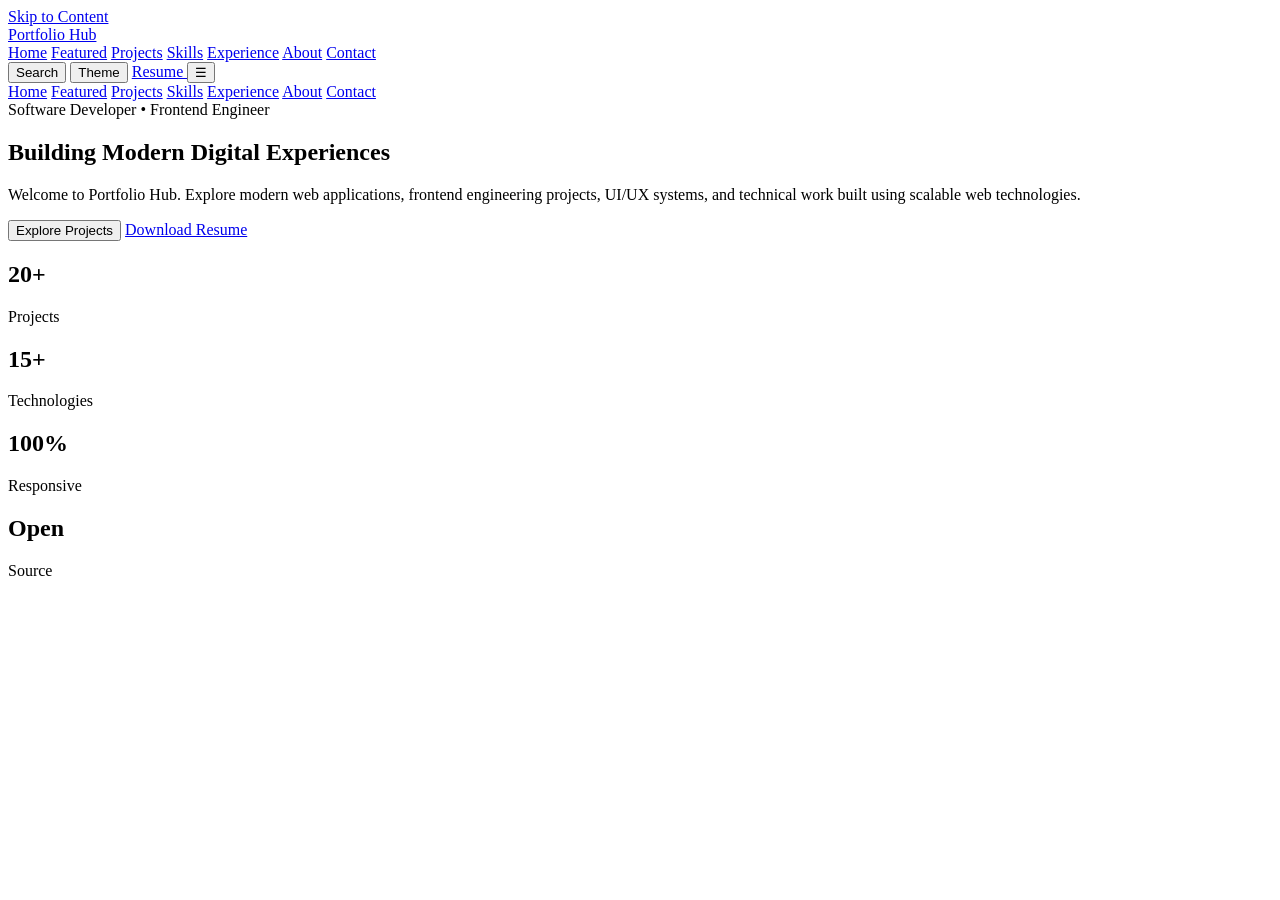
==== index.html @ 299dc2a3 "Update index.html" ====
<!DOCTYPE html>
<html lang="en" data-theme="light">

<head>

    <!-- ==================================================
         BASIC META
    =================================================== -->

    <meta charset="UTF-8">

    <meta
        name="viewport"
        content="width=device-width, initial-scale=1.0">

    <meta
        http-equiv="X-UA-Compatible"
        content="IE=edge">

    <title>Portfolio Hub | Sayed Rahim Sadat</title>

    <meta
        name="description"
        content="Portfolio Hub showcases modern web applications, frontend engineering, UI/UX design, software projects and technical experience.">

    <meta
        name="keywords"
        content="Portfolio, Frontend Developer, JavaScript, HTML, CSS, SQL, GitHub, UI UX, Software Engineer">

    <meta
        name="author"
        content="Sayed Rahim Sadat">

    <meta
        name="theme-color"
        content="#2563EB">

    <!-- ==================================================
         OPEN GRAPH
    =================================================== -->

    <meta
        property="og:title"
        content="Portfolio Hub">

    <meta
        property="og:description"
        content="Explore my software engineering projects, UI design, and web applications.">

    <meta
        property="og:type"
        content="website">

    <meta
        property="og:image"
        content="assets/images/hero/cover.jpg">

    <!-- ==================================================
         TWITTER
    =================================================== -->

    <meta
        name="twitter:card"
        content="summary_large_image">

    <!-- ==================================================
         FAVICON
    =================================================== -->

    <link
        rel="icon"
        href="favicon.ico">

    <!-- ==================================================
         PWA
    =================================================== -->

    <link
        rel="manifest"
        href="manifest.json">

    <!-- ==================================================
         CSS
    =================================================== -->

    <link
        rel="stylesheet"
        href="assets/css/style.css">

</head>

<body>

<!-- ==================================================
     SKIP LINK
=================================================== -->

<a
    class="skip-link"
    href="#mainContent">

    Skip to Content

</a>

<!-- ==================================================
     APPLICATION
=================================================== -->

<div id="app">

<!-- ==================================================
     HEADER
=================================================== -->

<header
    class="site-header">

    <div class="container">

        <!-- LOGO -->

        <a
            href="#hero"
            class="logo"
            aria-label="Portfolio Hub Home">

            Portfolio Hub

        </a>

        <!-- DESKTOP NAVIGATION -->

        <nav
            class="desktop-nav"
            aria-label="Primary Navigation">

            <a href="#hero">Home</a>

            <a href="#featured">Featured</a>

            <a href="#projects">Projects</a>

            <a href="#skills">Skills</a>

            <a href="#experience">Experience</a>

            <a href="#about">About</a>

            <a href="#contact">Contact</a>

        </nav>

        <!-- HEADER ACTIONS -->

        <div class="header-actions">

            <!-- SEARCH -->

            <button
                id="searchButton"
                class="icon-button"
                aria-label="Search">

                Search

            </button>

            <!-- THEME -->

            <button
                id="themeToggle"
                class="icon-button"
                aria-label="Toggle Theme">

                Theme

            </button>

            <!-- RESUME -->

            <a
                href="#"
                class="resume-button">

                Resume

            </a>

            <!-- MOBILE -->

            <button
                id="mobileMenuButton"
                class="mobile-menu-button"
                aria-label="Open Navigation">

                ☰

            </button>

        </div>

    </div>

</header>

<!-- ==================================================
     MOBILE NAVIGATION
=================================================== -->

<aside
    id="mobileNavigation"
    class="mobile-navigation"
    aria-label="Mobile Navigation">

    <nav>

        <a href="#hero">Home</a>

        <a href="#featured">Featured</a>

        <a href="#projects">Projects</a>

        <a href="#skills">Skills</a>

        <a href="#experience">Experience</a>

        <a href="#about">About</a>

        <a href="#contact">Contact</a>

    </nav>

</aside>

<!-- ==================================================
     MAIN
=================================================== -->

<main
    id="mainContent">

<!-- ==================================================
     HERO
=================================================== -->

<section
    id="hero"
    class="hero"
    data-section="hero">

    <!-- BACKGROUND -->

    <div class="hero-background"></div>

    <!-- CONTENT -->

    <div class="container hero-content">

        <span class="hero-label">

            Software Developer • Frontend Engineer

        </span>

        <h1>

            Building Modern
            Digital Experiences

        </h1>

        <p>

            Welcome to Portfolio Hub.

            Explore modern web applications,
            frontend engineering projects,
            UI/UX systems,
            and technical work built using
            scalable web technologies.

        </p>

        <!-- BUTTONS -->

        <div class="hero-buttons">

            <button
                id="exploreProjects"
                class="btn btn-primary">

                Explore Projects

            </button>

            <a
                href="#"
                class="btn btn-secondary">

                Download Resume

            </a>

        </div>

        <!-- STATS -->

        <div class="hero-stats">

            <article>

                <h2>20+</h2>

                <span>Projects</span>

            </article>

            <article>

                <h2>15+</h2>

                <span>Technologies</span>

            </article>

            <article>

                <h2>100%</h2>

                <span>Responsive</span>

            </article>

            <article>

                <h2>Open</h2>

                <span>Source</span>

            </article>

        </div>

    </div>

</section>
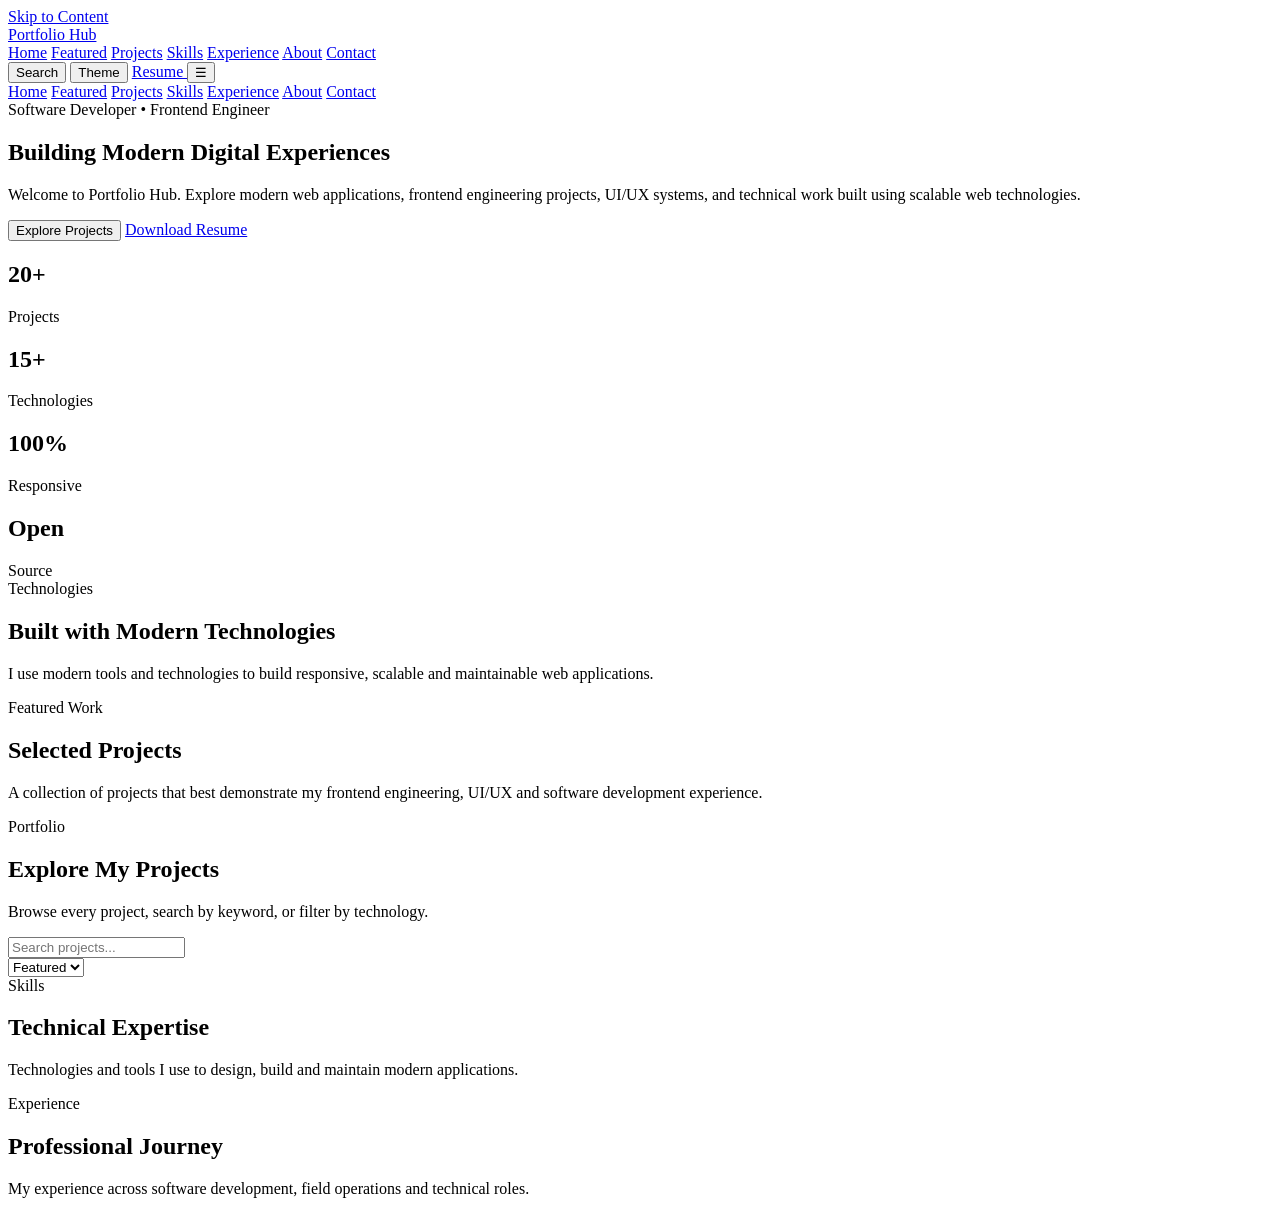
==== commit 3459d378: "Add new sections for technologies and projects Added sections for Trusted Technologies, Featured Pro" ====
--- a/index.html
+++ b/index.html
@@ -345,3 +345,276 @@
     </div>
 
 </section>
+    <!-- ==================================================
+         TRUSTED TECHNOLOGIES
+    =================================================== -->
+
+    <section
+        id="tech-stack"
+        class="section tech-stack"
+        data-section="tech-stack">
+
+        <div class="container">
+
+            <div class="section-heading">
+
+                <span class="section-label">
+                    Technologies
+                </span>
+
+                <h2>
+                    Built with Modern Technologies
+                </h2>
+
+                <p>
+                    I use modern tools and technologies to build responsive,
+                    scalable and maintainable web applications.
+                </p>
+
+            </div>
+
+            <div
+                id="techGrid"
+                class="tech-grid">
+
+                <!-- Dynamic Technology Badges -->
+
+            </div>
+
+        </div>
+
+    </section>
+
+    <!-- ==================================================
+         FEATURED PROJECTS
+    =================================================== -->
+
+    <section
+        id="featured"
+        class="section featured-projects"
+        data-section="featured">
+
+        <div class="container">
+
+            <div class="section-heading">
+
+                <span class="section-label">
+
+                    Featured Work
+
+                </span>
+
+                <h2>
+
+                    Selected Projects
+
+                </h2>
+
+                <p>
+
+                    A collection of projects that best demonstrate my
+                    frontend engineering, UI/UX and software development
+                    experience.
+
+                </p>
+
+            </div>
+
+            <div
+                id="featuredProjects"
+                class="featured-grid">
+
+                <!-- Dynamic Featured Cards -->
+
+            </div>
+
+        </div>
+
+    </section>
+
+    <!-- ==================================================
+         PROJECTS
+    =================================================== -->
+
+    <section
+        id="projects"
+        class="section projects"
+        data-section="projects">
+
+        <div class="container">
+
+            <div class="section-heading">
+
+                <span class="section-label">
+
+                    Portfolio
+
+                </span>
+
+                <h2>
+
+                    Explore My Projects
+
+                </h2>
+
+                <p>
+
+                    Browse every project, search by keyword,
+                    or filter by technology.
+
+                </p>
+
+            </div>
+
+            <!-- =====================================
+                 TOOLBAR
+            ====================================== -->
+
+            <div class="project-toolbar">
+
+                <div class="search-wrapper">
+
+                    <input
+                        id="projectSearch"
+                        type="search"
+                        placeholder="Search projects..."
+                        autocomplete="off">
+
+                </div>
+
+                <div
+                    id="filterContainer"
+                    class="filter-container">
+
+                </div>
+
+                <select
+                    id="sortProjects">
+
+                    <option value="featured">
+                        Featured
+                    </option>
+
+                    <option value="newest">
+                        Newest
+                    </option>
+
+                    <option value="oldest">
+                        Oldest
+                    </option>
+
+                    <option value="name">
+                        Name
+                    </option>
+
+                </select>
+
+            </div>
+
+            <!-- =====================================
+                 PROJECT GRID
+            ====================================== -->
+
+            <div
+                id="projectGrid"
+                class="project-grid">
+
+                <!-- Dynamic Cards -->
+
+            </div>
+
+        </div>
+
+    </section>
+
+    <!-- ==================================================
+         SKILLS
+    =================================================== -->
+
+    <section
+        id="skills"
+        class="section skills"
+        data-section="skills">
+
+        <div class="container">
+
+            <div class="section-heading">
+
+                <span class="section-label">
+
+                    Skills
+
+                </span>
+
+                <h2>
+
+                    Technical Expertise
+
+                </h2>
+
+                <p>
+
+                    Technologies and tools I use to design,
+                    build and maintain modern applications.
+
+                </p>
+
+            </div>
+
+            <div
+                id="skillsGrid"
+                class="skills-grid">
+
+                <!-- Dynamic Skill Cards -->
+
+            </div>
+
+        </div>
+
+    </section>
+
+    <!-- ==================================================
+         EXPERIENCE
+    =================================================== -->
+
+    <section
+        id="experience"
+        class="section experience"
+        data-section="experience">
+
+        <div class="container">
+
+            <div class="section-heading">
+
+                <span class="section-label">
+
+                    Experience
+
+                </span>
+
+                <h2>
+
+                    Professional Journey
+
+                </h2>
+
+                <p>
+
+                    My experience across software development,
+                    field operations and technical roles.
+
+                </p>
+
+            </div>
+
+            <div
+                id="experienceTimeline"
+                class="timeline">
+
+                <!-- Dynamic Timeline -->
+
+            </div>
+
+        </div>
+
+    </section>
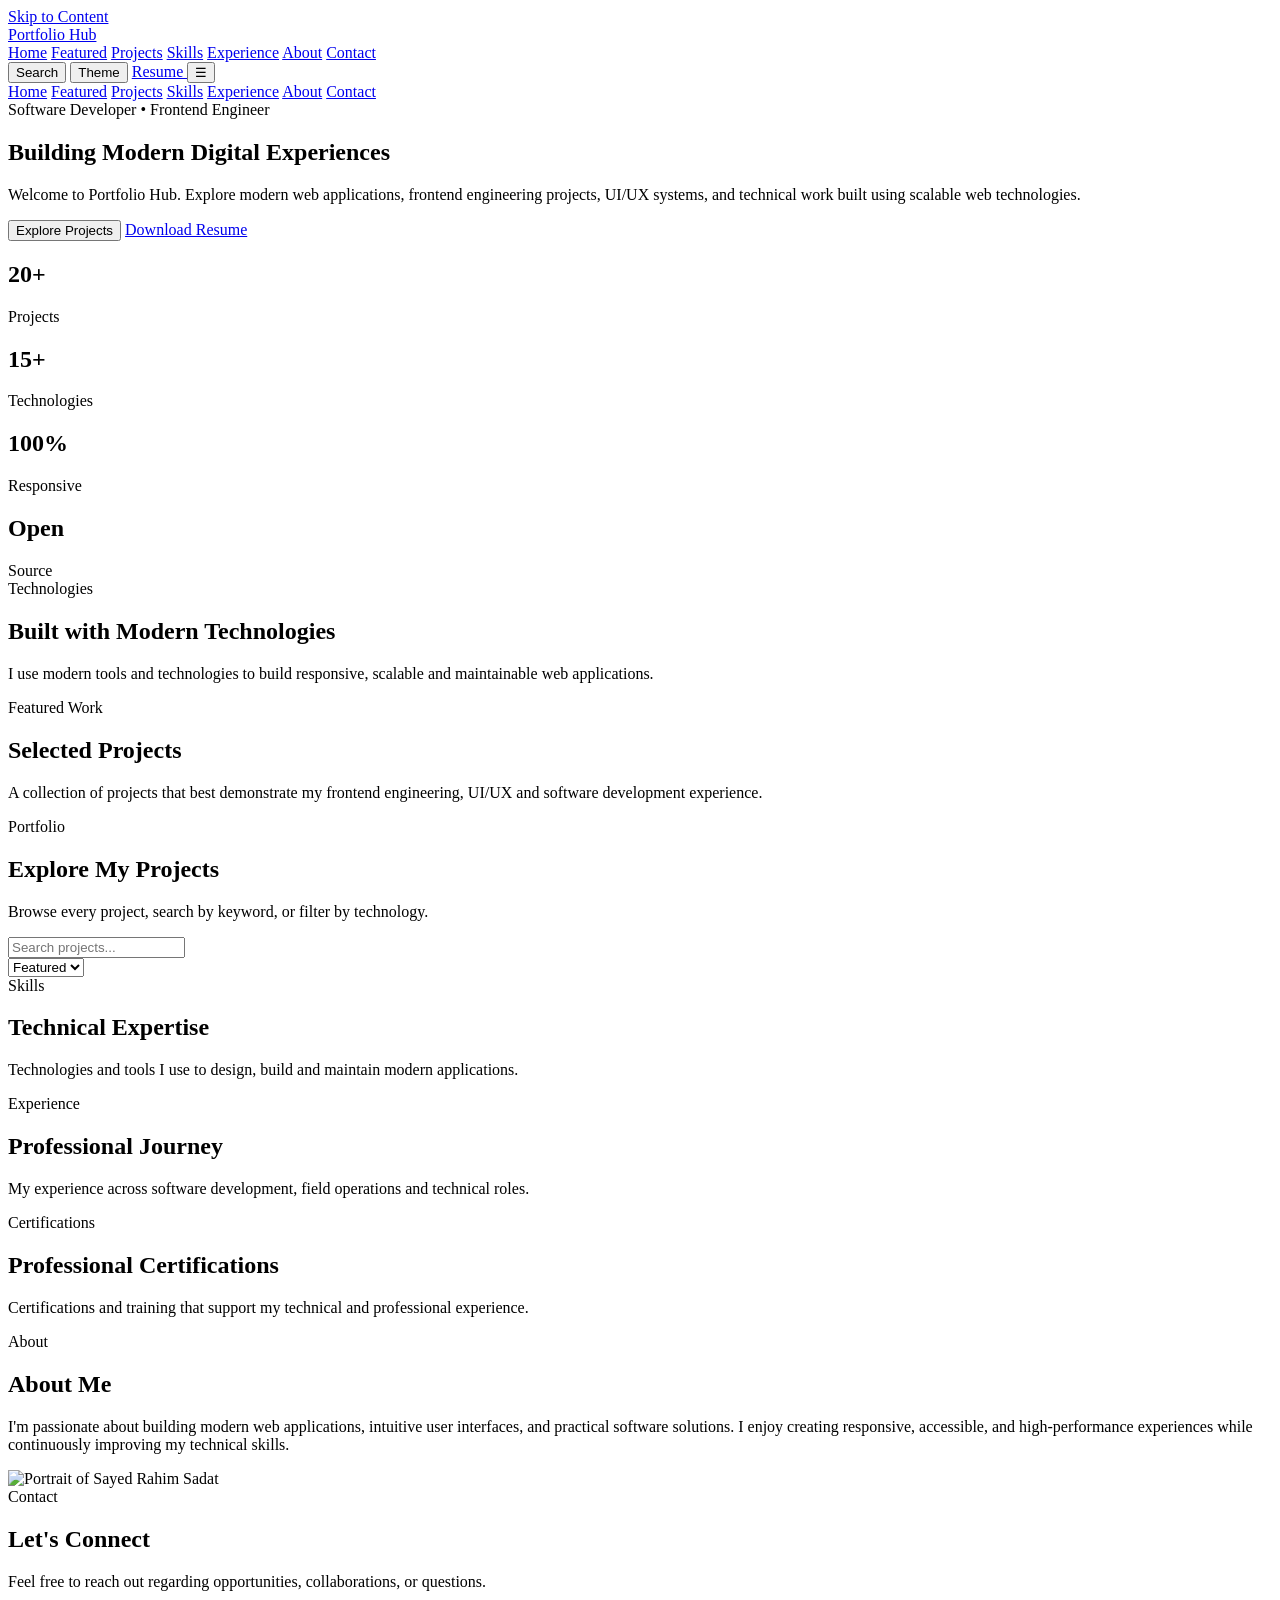
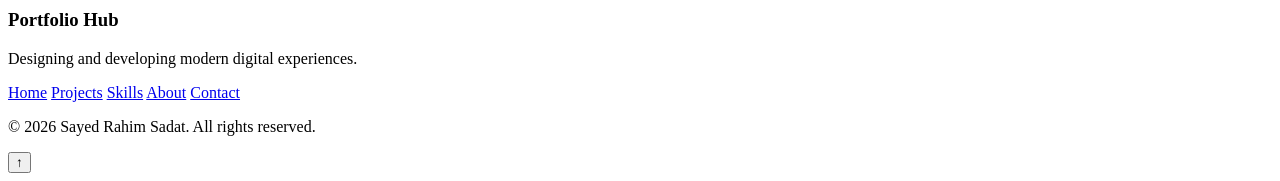
==== commit 8888b617: "Update index.html" ====
--- a/index.html
+++ b/index.html
@@ -618,3 +618,287 @@
         </div>
 
     </section>
+    <!-- ==================================================
+         CERTIFICATES
+    =================================================== -->
+
+    <section
+        id="certificates"
+        class="section certificates"
+        data-section="certificates">
+
+        <div class="container">
+
+            <div class="section-heading">
+
+                <span class="section-label">
+                    Certifications
+                </span>
+
+                <h2>
+                    Professional Certifications
+                </h2>
+
+                <p>
+                    Certifications and training that support my technical
+                    and professional experience.
+                </p>
+
+            </div>
+
+            <div
+                id="certificateGrid"
+                class="certificate-grid">
+
+                <!-- Dynamic Certificate Cards -->
+
+            </div>
+
+        </div>
+
+    </section>
+
+    <!-- ==================================================
+         ABOUT
+    =================================================== -->
+
+    <section
+        id="about"
+        class="section about"
+        data-section="about">
+
+        <div class="container">
+
+            <div class="section-heading">
+
+                <span class="section-label">
+                    About
+                </span>
+
+                <h2>
+                    About Me
+                </h2>
+
+            </div>
+
+            <div class="about-layout">
+
+                <div class="about-content">
+
+                    <p>
+                        I'm passionate about building modern web applications,
+                        intuitive user interfaces, and practical software
+                        solutions. I enjoy creating responsive, accessible,
+                        and high-performance experiences while continuously
+                        improving my technical skills.
+                    </p>
+
+                </div>
+
+                <div class="about-image">
+
+                    <img
+                        src="assets/images/profile/profile.jpg"
+                        alt="Portrait of Sayed Rahim Sadat"
+                        loading="lazy">
+
+                </div>
+
+            </div>
+
+        </div>
+
+    </section>
+
+    <!-- ==================================================
+         CONTACT
+    =================================================== -->
+
+    <section
+        id="contact"
+        class="section contact"
+        data-section="contact">
+
+        <div class="container">
+
+            <div class="section-heading">
+
+                <span class="section-label">
+                    Contact
+                </span>
+
+                <h2>
+                    Let's Connect
+                </h2>
+
+                <p>
+                    Feel free to reach out regarding opportunities,
+                    collaborations, or questions.
+                </p>
+
+            </div>
+
+            <div
+                id="contactGrid"
+                class="contact-grid">
+
+                <!-- Dynamic Contact Cards -->
+
+            </div>
+
+        </div>
+
+    </section>
+
+</main>
+
+<!-- ==================================================
+     FOOTER
+=================================================== -->
+
+<footer class="site-footer">
+
+    <div class="container">
+
+        <div class="footer-top">
+
+            <div>
+
+                <h3>Portfolio Hub</h3>
+
+                <p>
+                    Designing and developing modern digital experiences.
+                </p>
+
+            </div>
+
+            <nav
+                class="footer-nav"
+                aria-label="Footer Navigation">
+
+                <a href="#hero">Home</a>
+                <a href="#projects">Projects</a>
+                <a href="#skills">Skills</a>
+                <a href="#about">About</a>
+                <a href="#contact">Contact</a>
+
+            </nav>
+
+        </div>
+
+        <div class="footer-bottom">
+
+            <p>
+                © 2026 Sayed Rahim Sadat. All rights reserved.
+            </p>
+
+        </div>
+
+    </div>
+
+</footer>
+
+<!-- ==================================================
+     PROJECT MODAL
+=================================================== -->
+
+<div
+    id="projectModal"
+    class="modal"
+    hidden
+    aria-hidden="true">
+
+    <div
+        class="modal-content">
+
+        <button
+            id="closeModal"
+            class="modal-close"
+            aria-label="Close project">
+
+            ×
+
+        </button>
+
+        <div id="modalBody">
+
+            <!-- Dynamic Project Details -->
+
+        </div>
+
+    </div>
+
+</div>
+
+<!-- ==================================================
+     IMAGE LIGHTBOX
+=================================================== -->
+
+<div
+    id="lightbox"
+    class="lightbox"
+    hidden
+    aria-hidden="true">
+
+    <button
+        id="closeLightbox"
+        aria-label="Close image">
+
+        ×
+
+    </button>
+
+    <img
+        id="lightboxImage"
+        src=""
+        alt="Expanded project image">
+
+</div>
+
+<!-- ==================================================
+     TOAST NOTIFICATIONS
+=================================================== -->
+
+<div
+    id="toastContainer"
+    class="toast-container"
+    aria-live="polite"
+    aria-atomic="true">
+
+</div>
+
+<!-- ==================================================
+     LOADING SCREEN
+=================================================== -->
+
+<div
+    id="loadingScreen"
+    class="loading-screen">
+
+    <div class="loader"></div>
+
+</div>
+
+<!-- ==================================================
+     SCROLL TO TOP
+=================================================== -->
+
+<button
+    id="scrollTop"
+    class="scroll-top"
+    aria-label="Scroll to top">
+
+    ↑
+
+</button>
+
+</div>
+
+<!-- ==================================================
+     JAVASCRIPT
+=================================================== -->
+
+<script type="module" src="assets/js/app.js"></script>
+
+</body>
+</html>
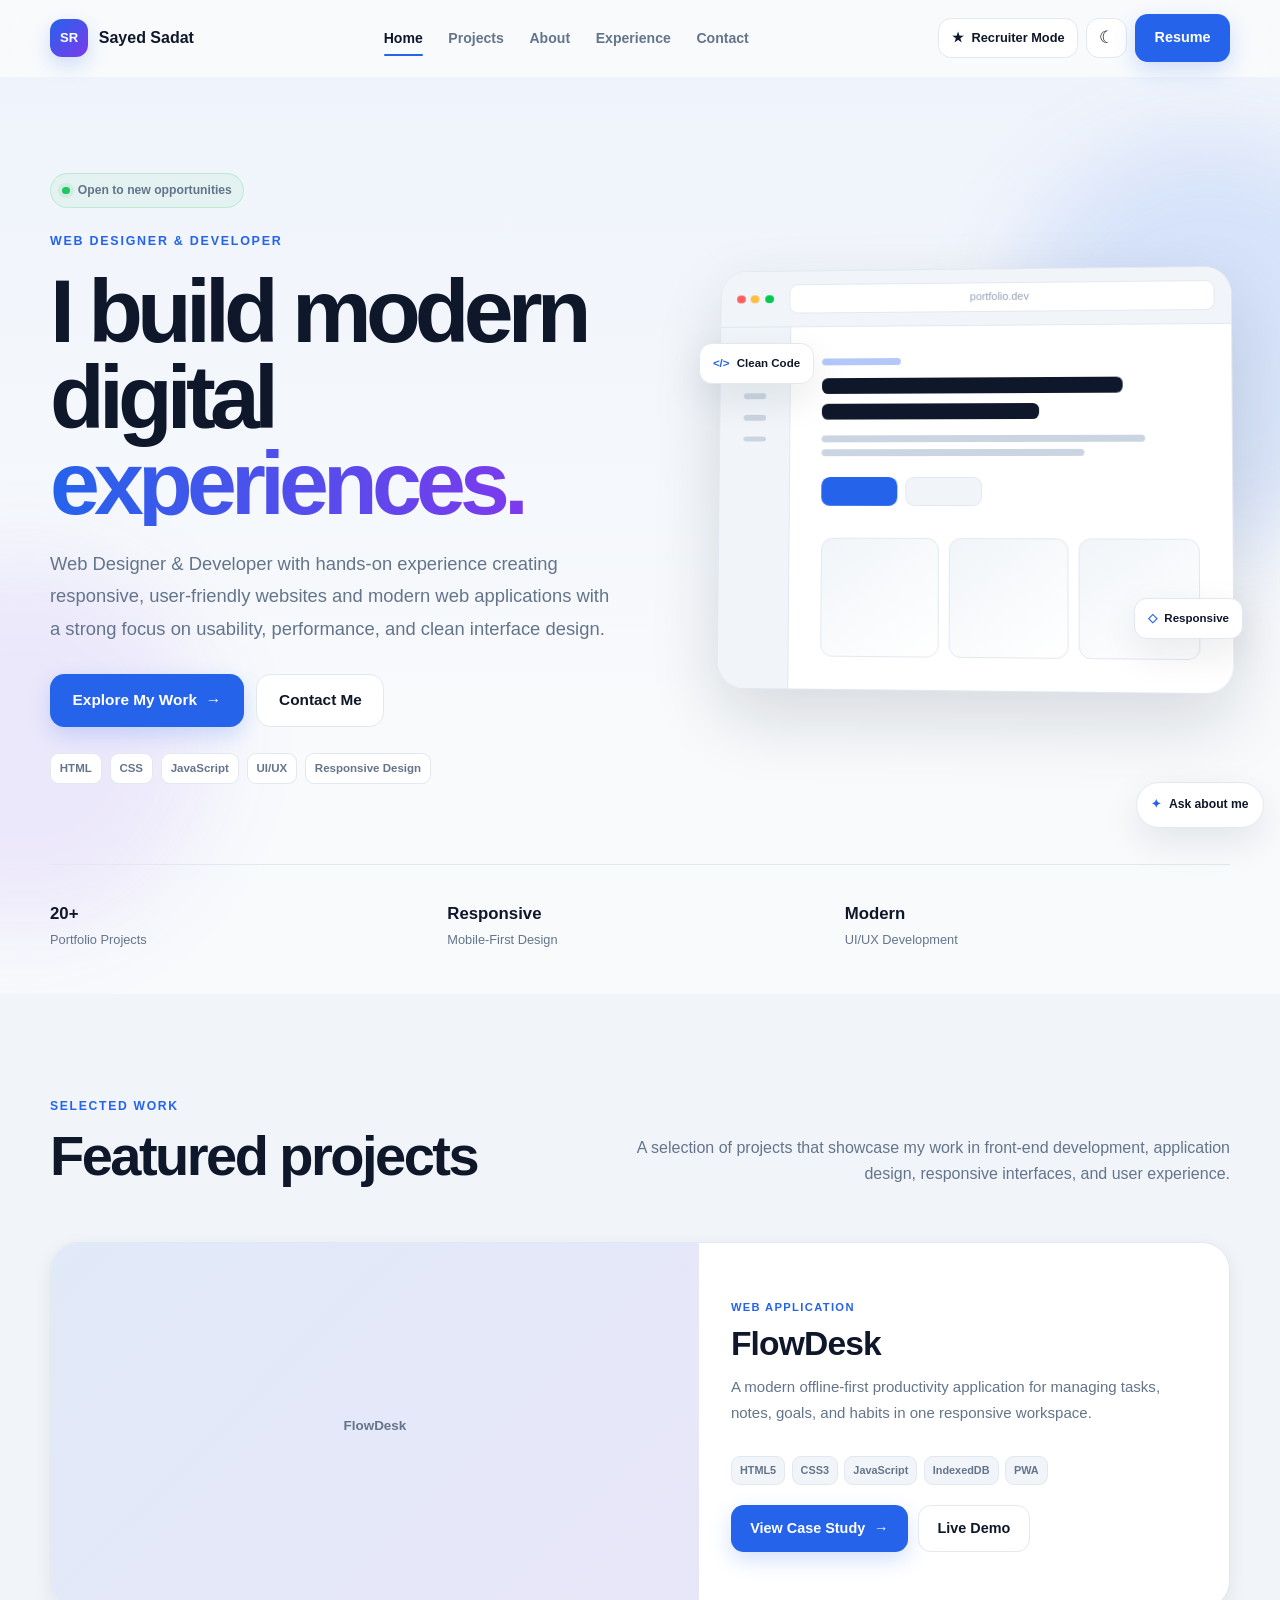
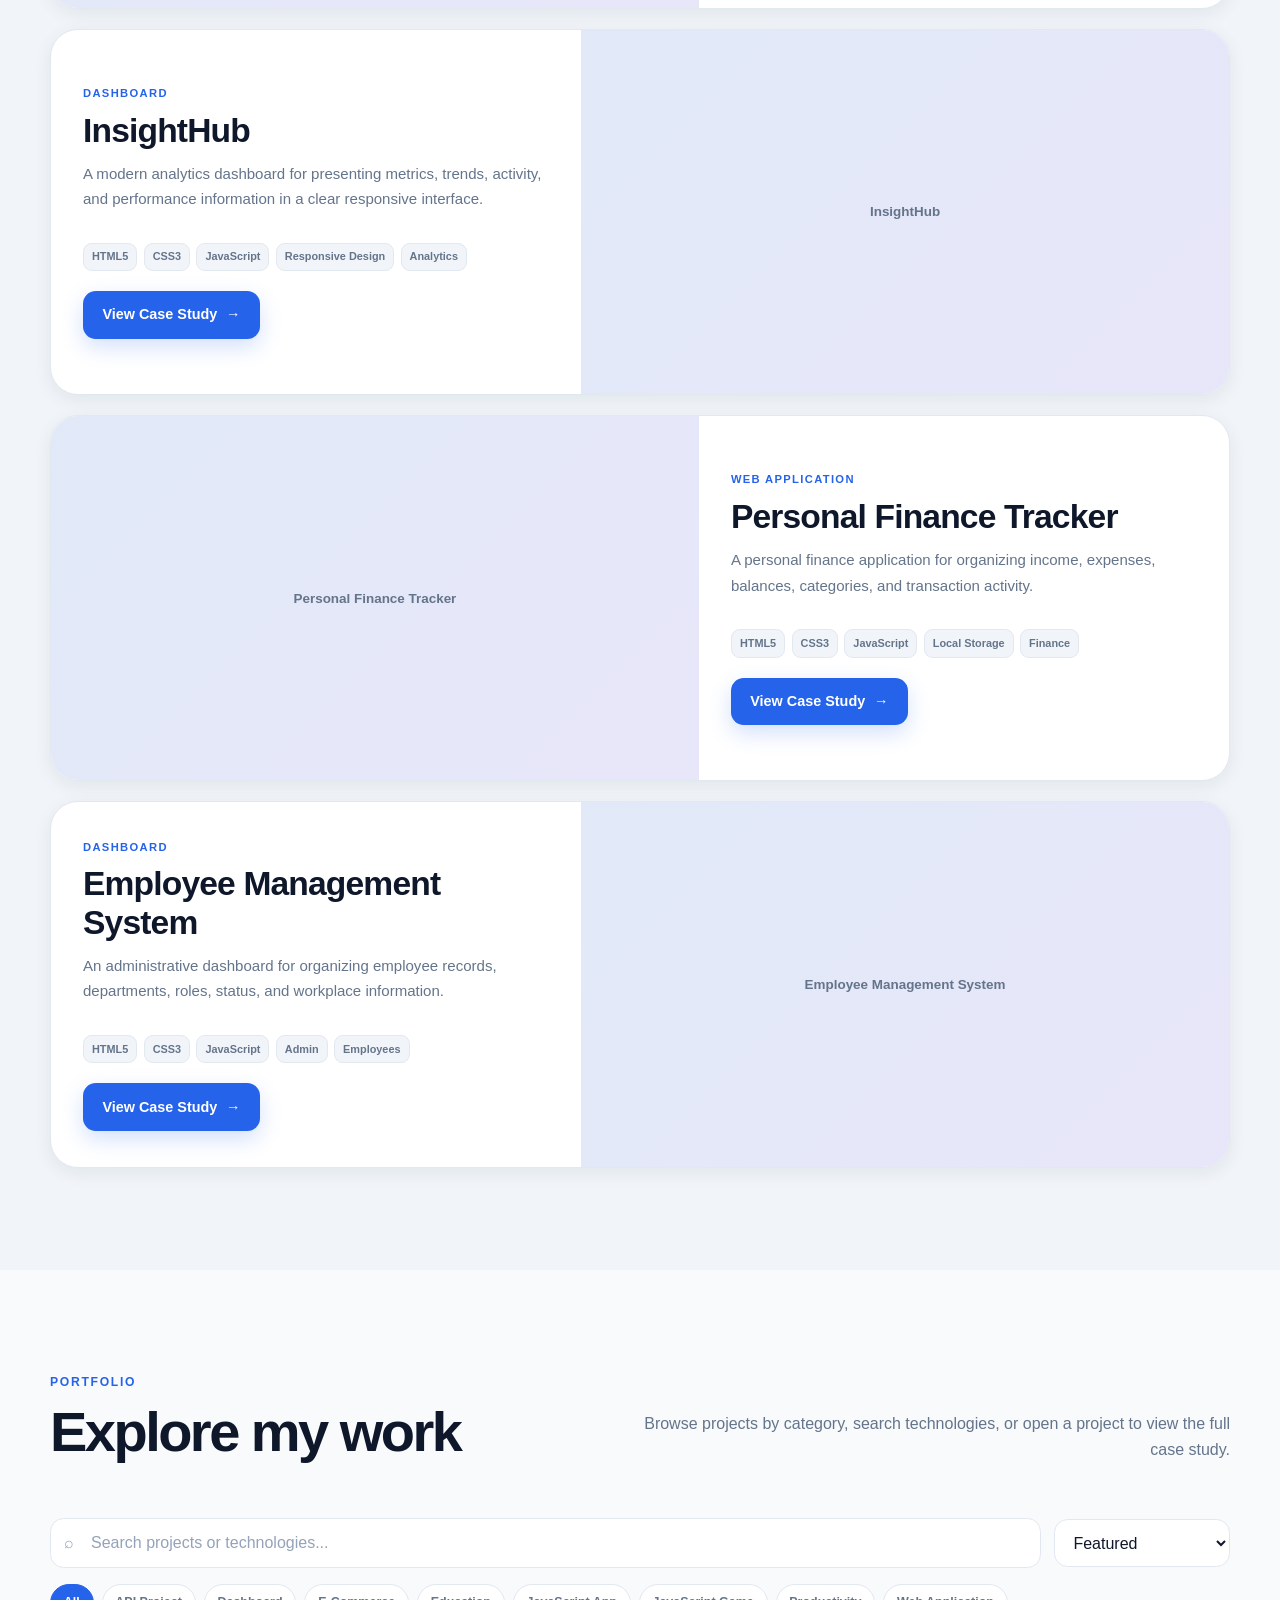
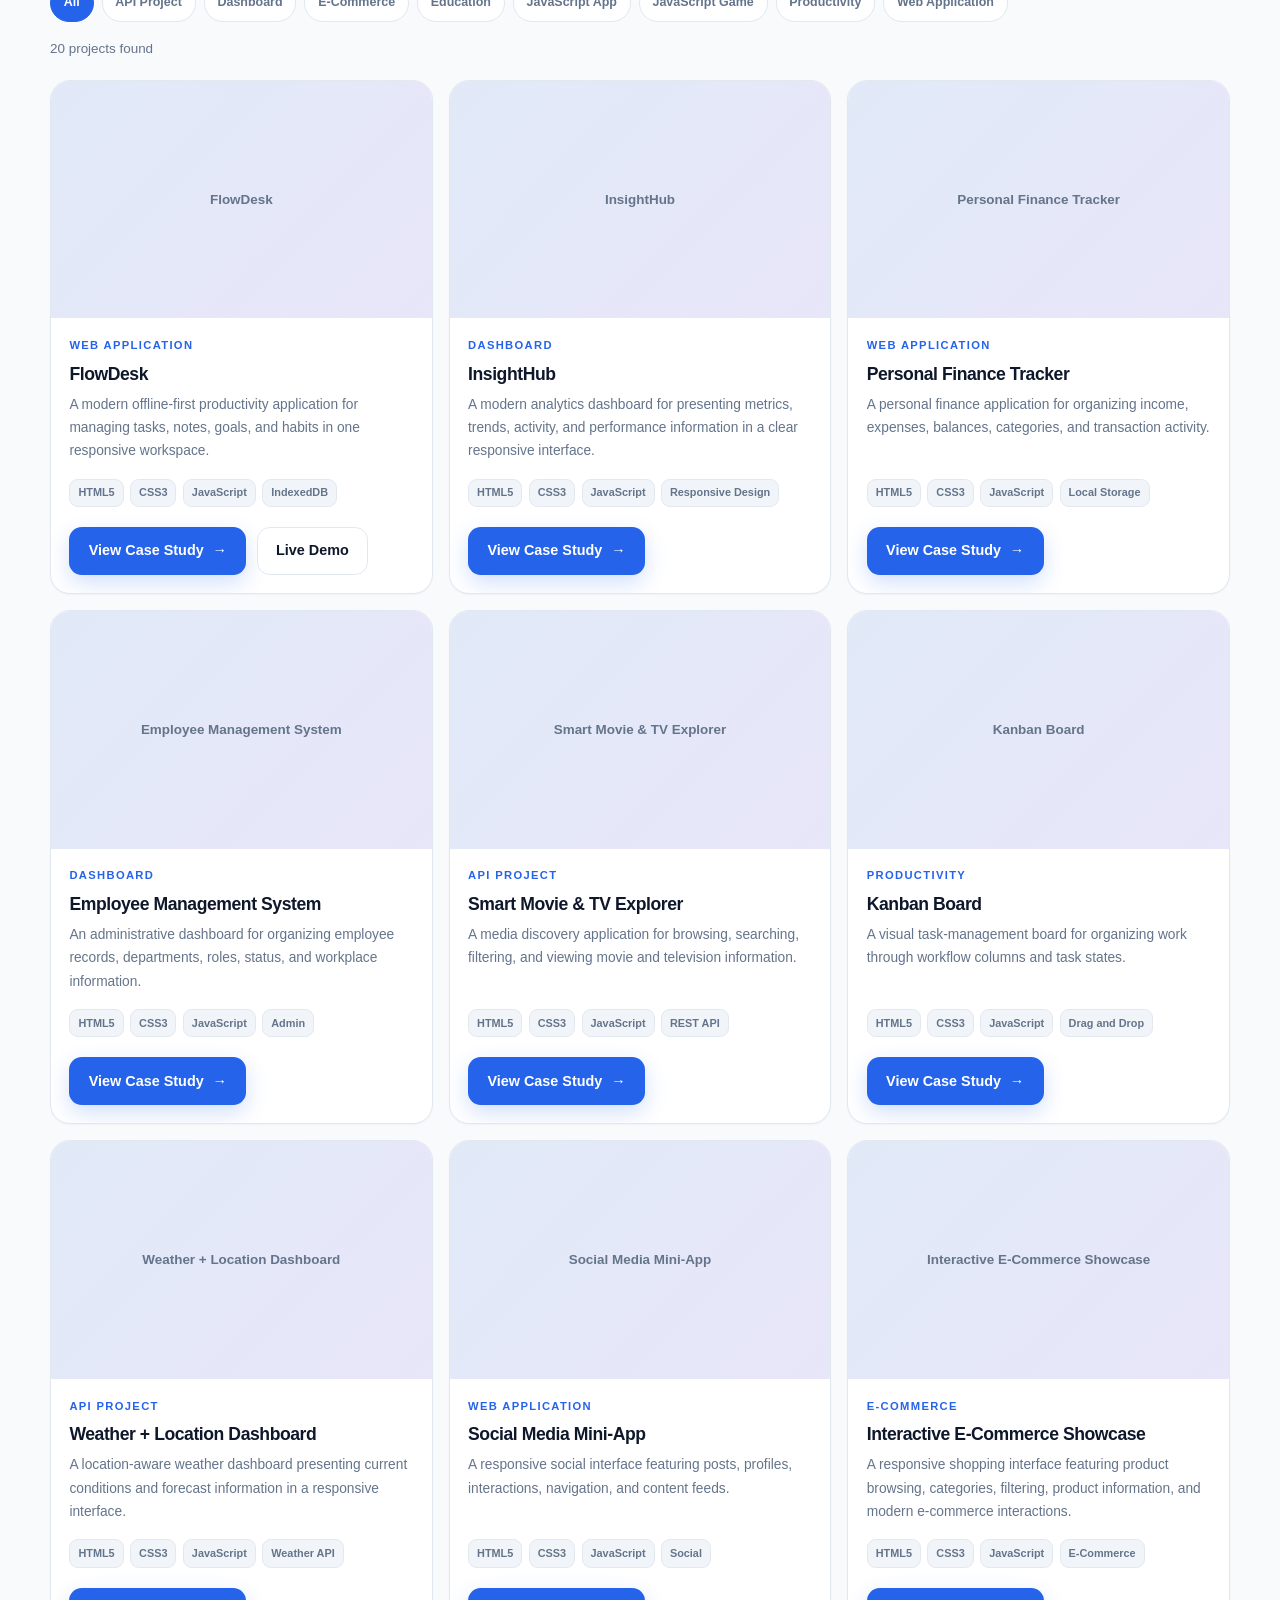
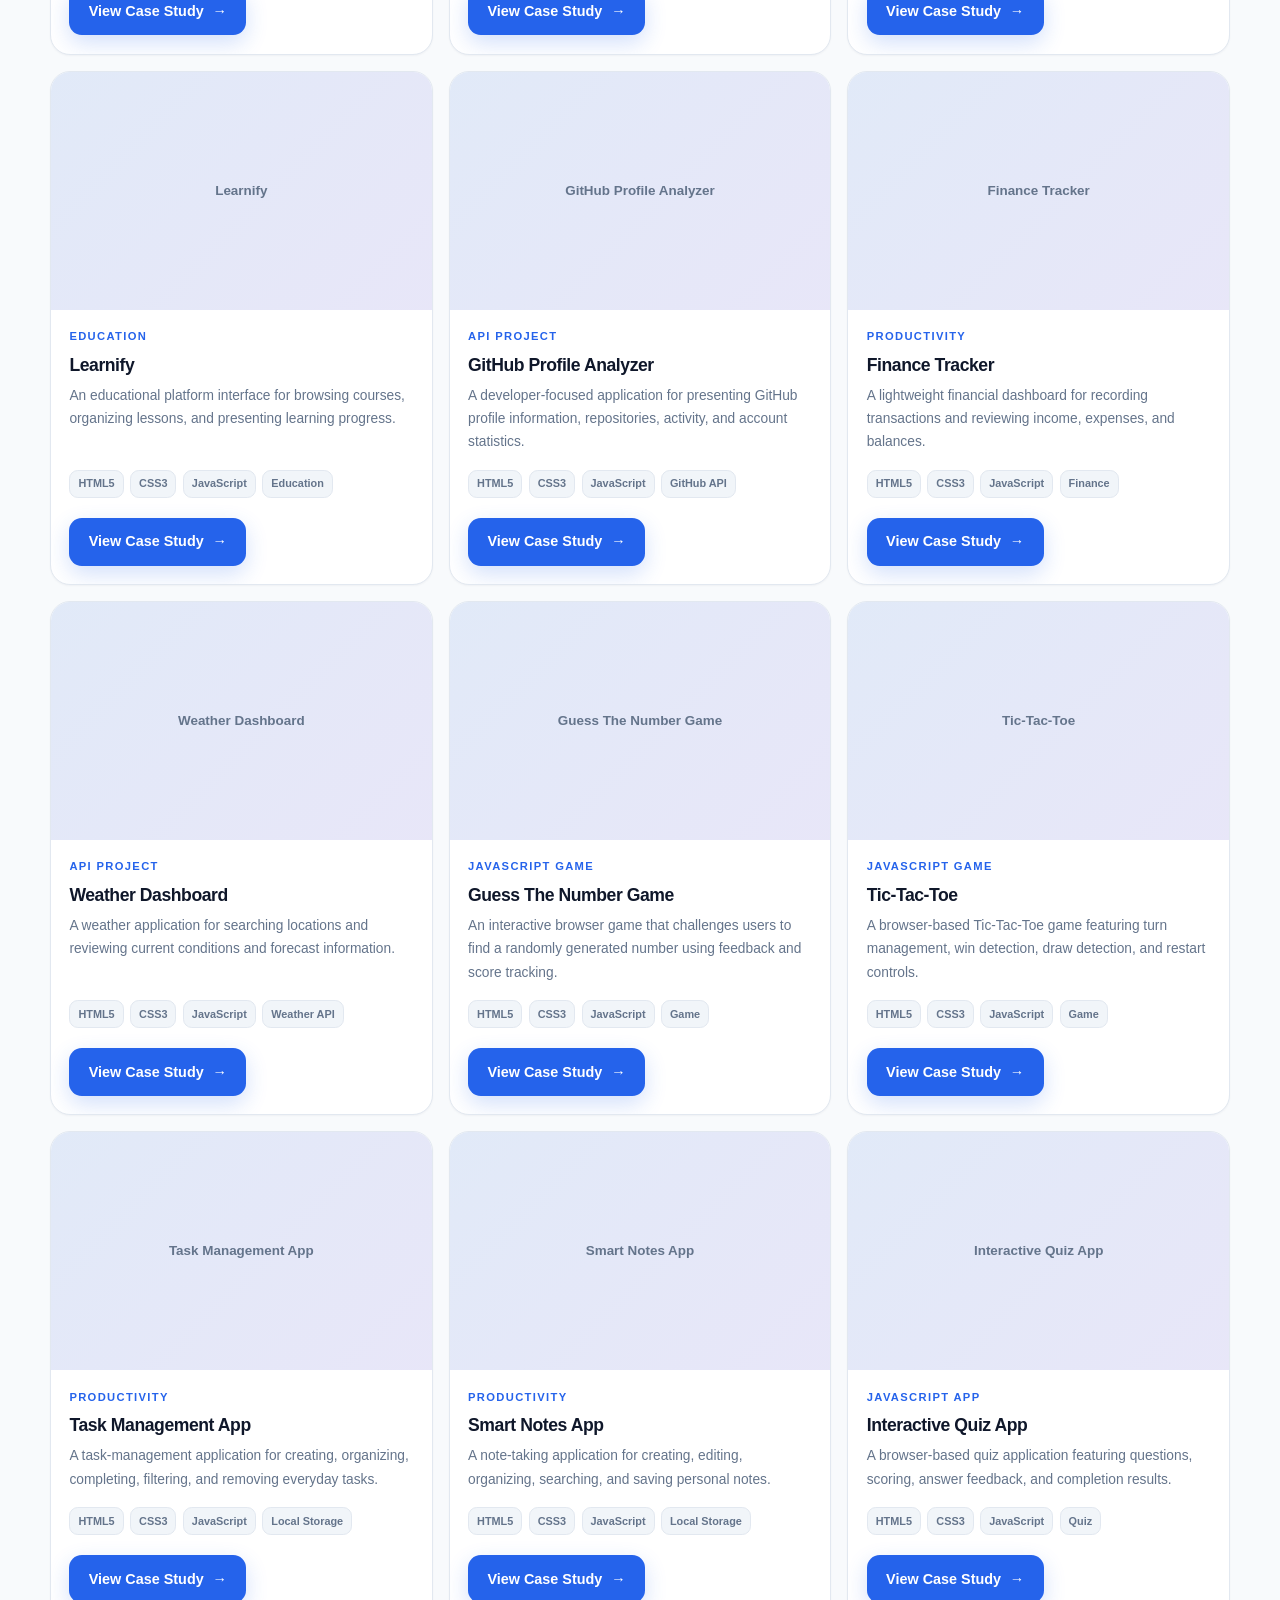
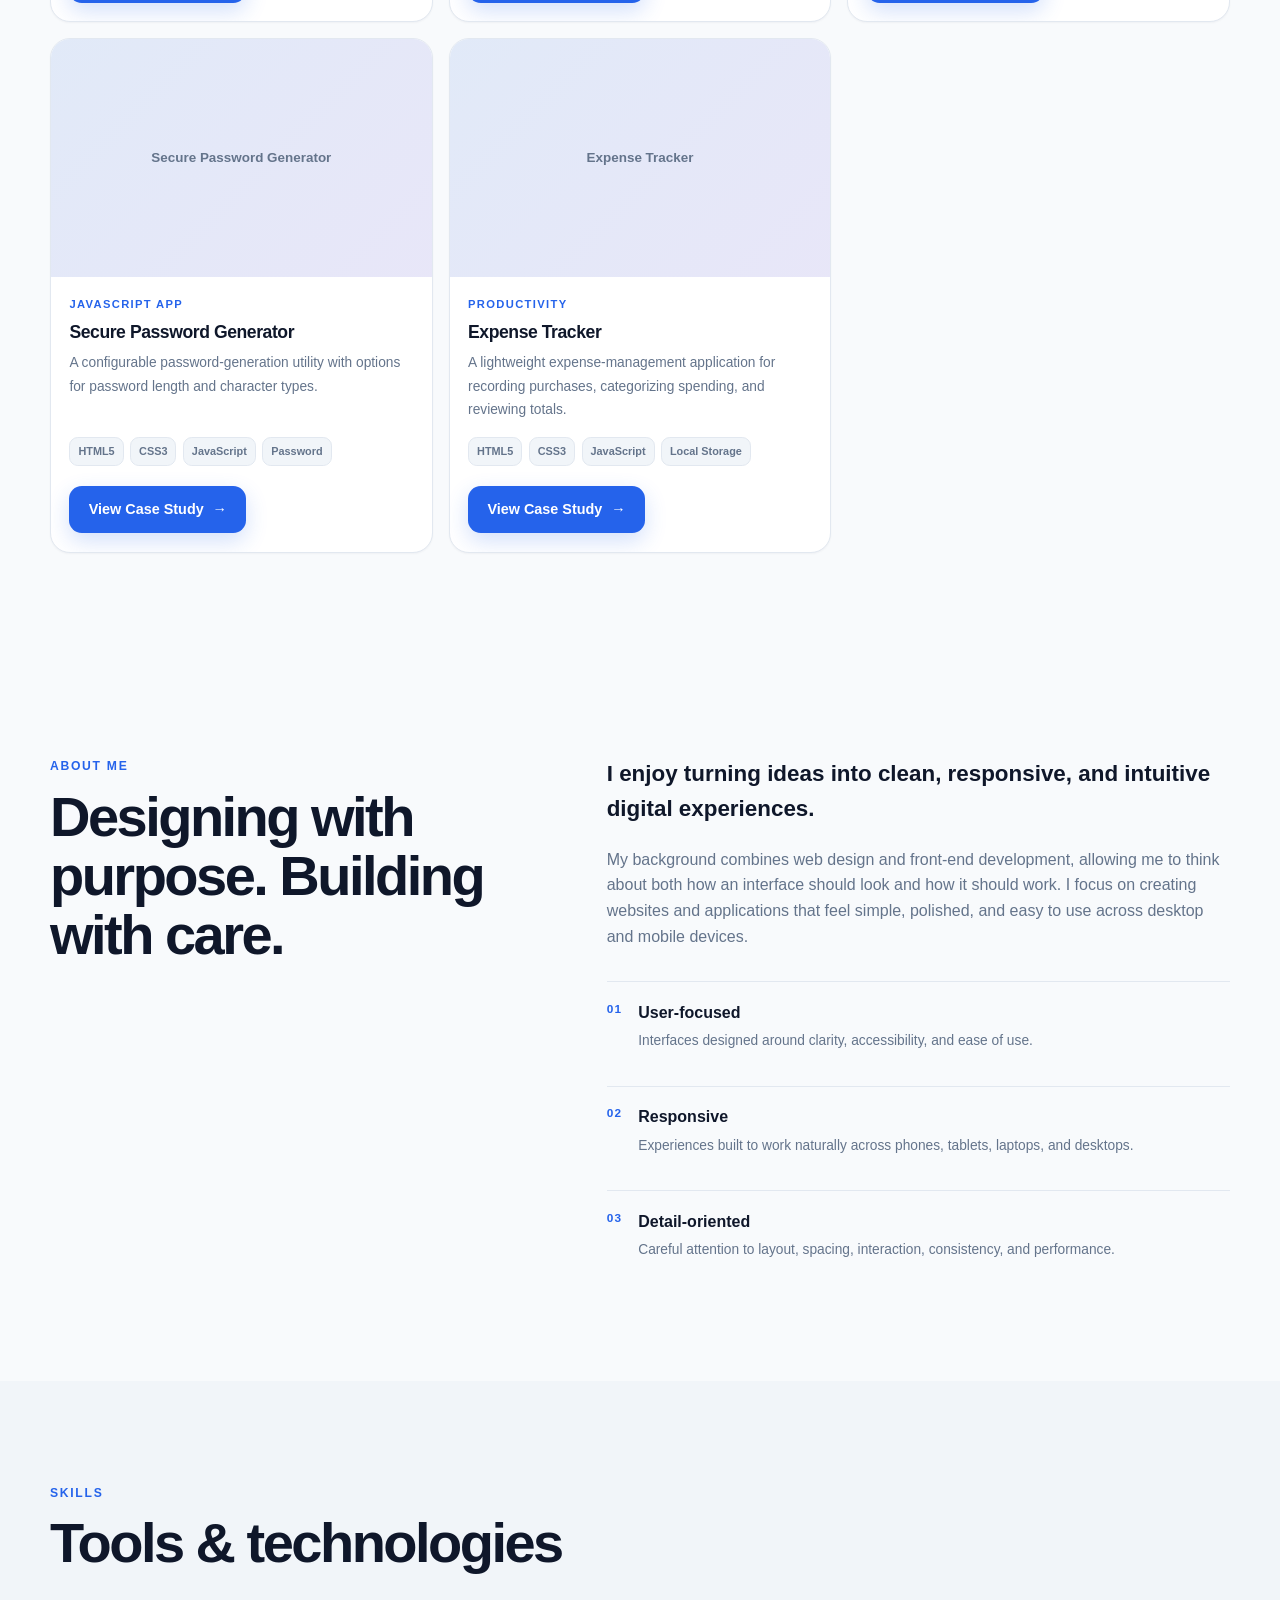
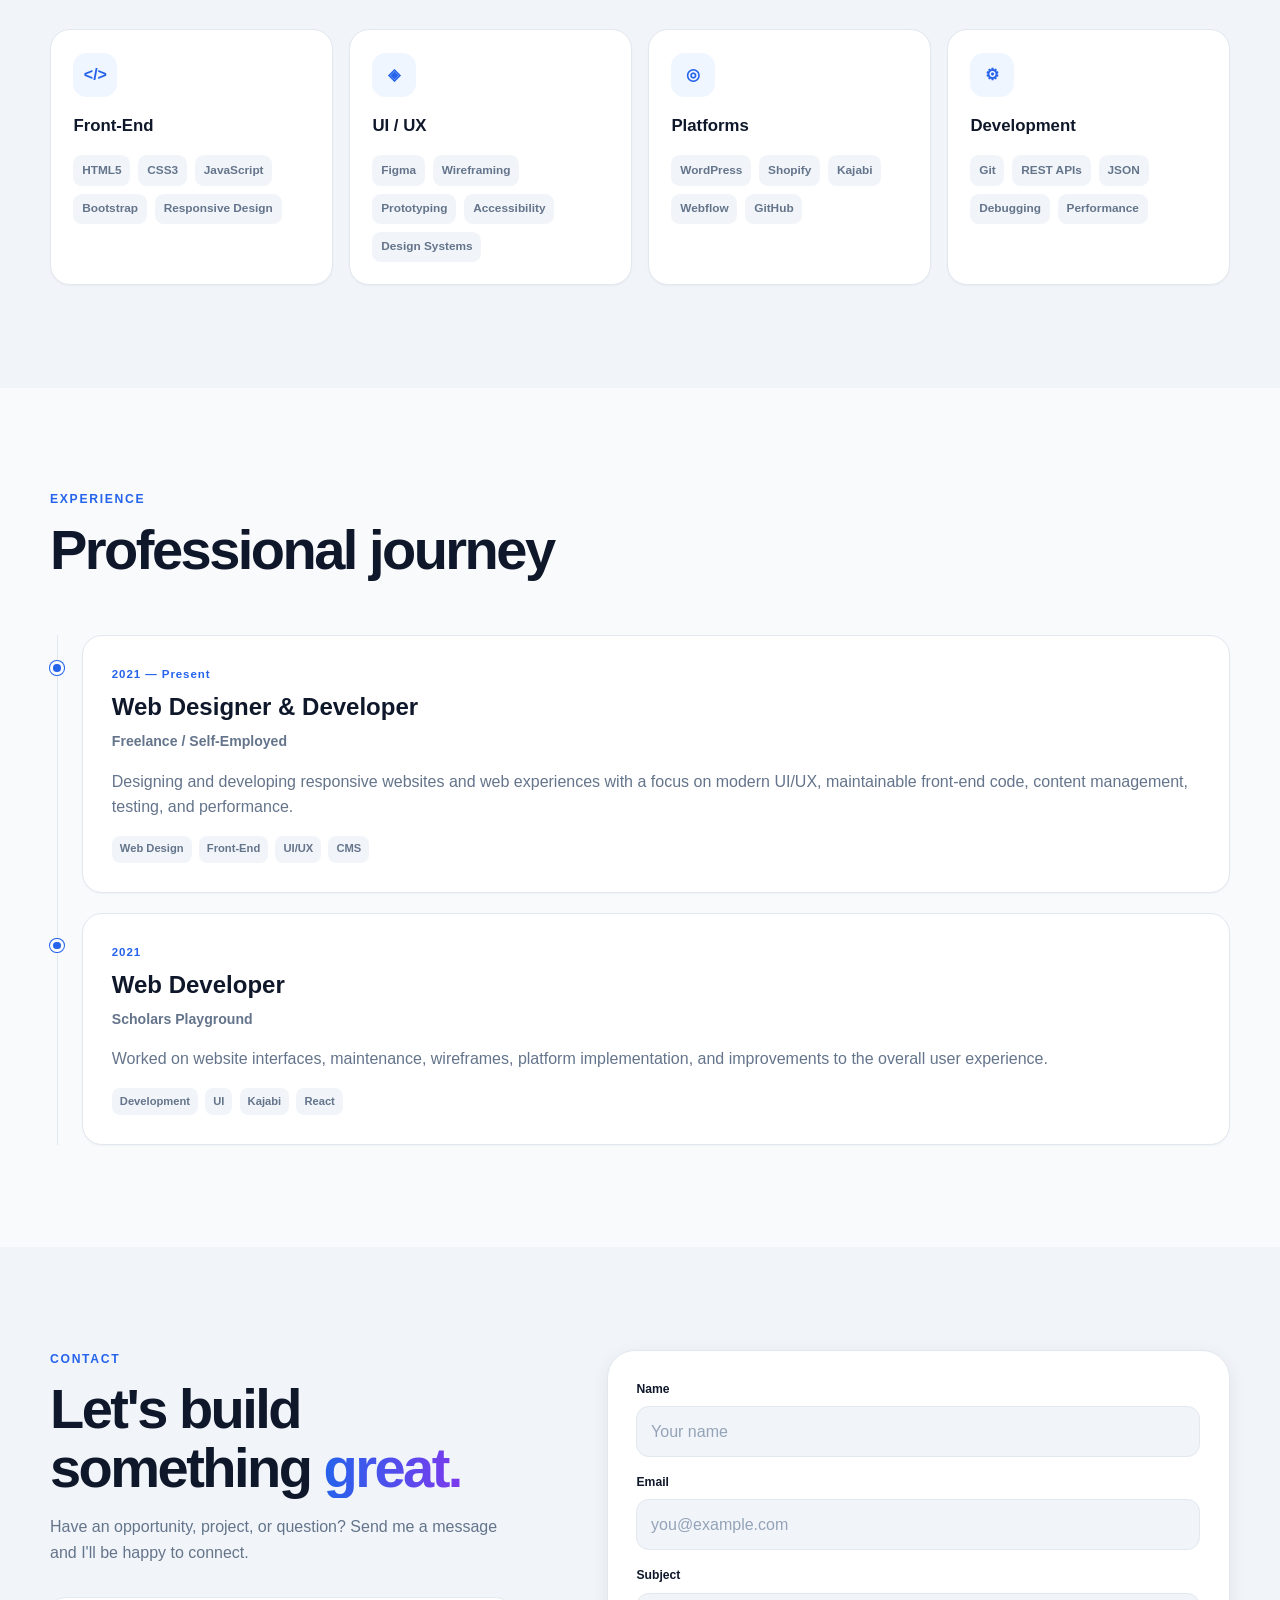
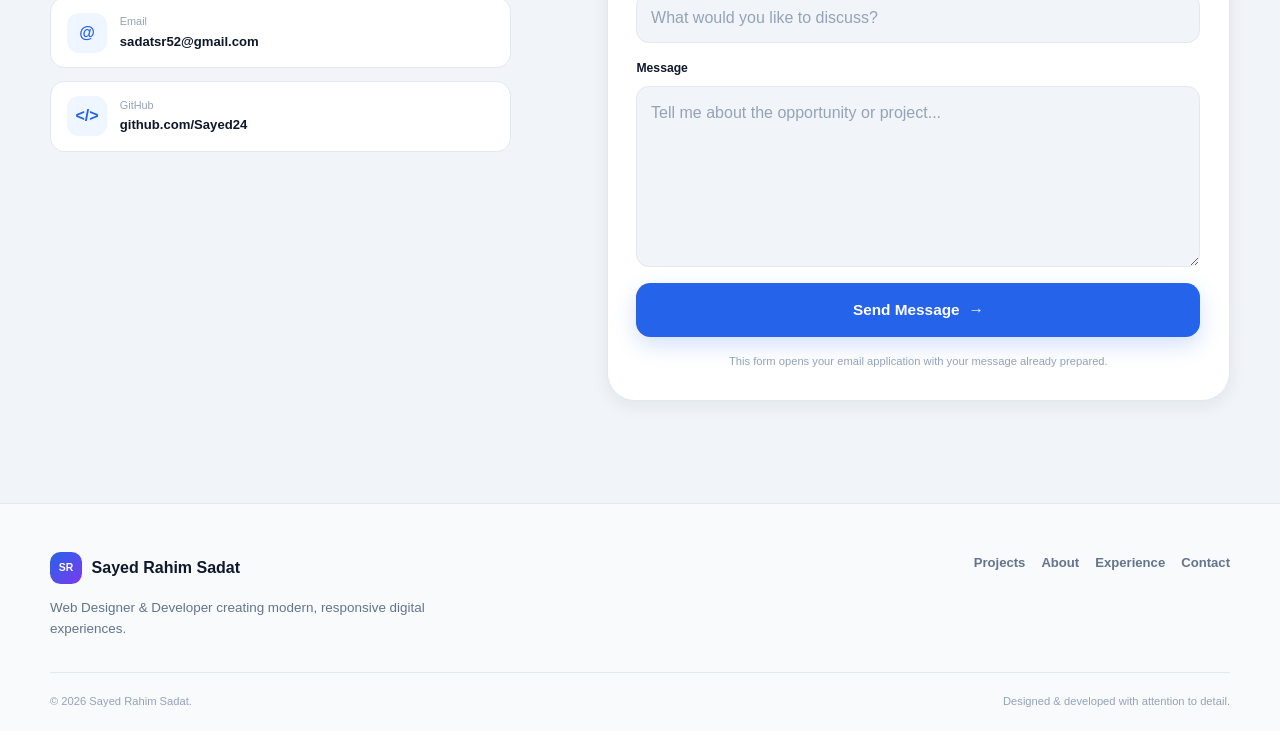
==== commit 26c5b64a: "Add files via upload" ====
--- a/index.html
+++ b/index.html
@@ -1,904 +1,2062 @@
 <!DOCTYPE html>
-<html lang="en" data-theme="light">
+<html lang="en">
 
 <head>
-
-    <!-- ==================================================
-         BASIC META
-    =================================================== -->
-
-    <meta charset="UTF-8">
-
-    <meta
-        name="viewport"
-        content="width=device-width, initial-scale=1.0">
-
-    <meta
-        http-equiv="X-UA-Compatible"
-        content="IE=edge">
-
-    <title>Portfolio Hub | Sayed Rahim Sadat</title>
-
-    <meta
-        name="description"
-        content="Portfolio Hub showcases modern web applications, frontend engineering, UI/UX design, software projects and technical experience.">
-
-    <meta
-        name="keywords"
-        content="Portfolio, Frontend Developer, JavaScript, HTML, CSS, SQL, GitHub, UI UX, Software Engineer">
-
-    <meta
-        name="author"
-        content="Sayed Rahim Sadat">
-
-    <meta
-        name="theme-color"
-        content="#2563EB">
-
-    <!-- ==================================================
-         OPEN GRAPH
-    =================================================== -->
-
-    <meta
-        property="og:title"
-        content="Portfolio Hub">
-
-    <meta
-        property="og:description"
-        content="Explore my software engineering projects, UI design, and web applications.">
-
-    <meta
-        property="og:type"
-        content="website">
-
-    <meta
-        property="og:image"
-        content="assets/images/hero/cover.jpg">
-
-    <!-- ==================================================
-         TWITTER
-    =================================================== -->
-
-    <meta
-        name="twitter:card"
-        content="summary_large_image">
-
-    <!-- ==================================================
-         FAVICON
-    =================================================== -->
-
-    <link
-        rel="icon"
-        href="favicon.ico">
-
-    <!-- ==================================================
-         PWA
-    =================================================== -->
-
-    <link
-        rel="manifest"
-        href="manifest.json">
-
-    <!-- ==================================================
-         CSS
-    =================================================== -->
-
-    <link
-        rel="stylesheet"
-        href="assets/css/style.css">
+  <meta charset="UTF-8">
+
+  <meta
+    name="viewport"
+    content="width=device-width, initial-scale=1.0"
+  >
+
+  <meta
+    name="description"
+    content="Portfolio of Sayed Rahim Sadat — Web Designer and Developer creating responsive, modern, user-friendly web experiences."
+  >
+
+  <meta
+    name="theme-color"
+    content="#f8fafc"
+  >
+
+  <meta
+    name="color-scheme"
+    content="light dark"
+  >
+
+  <title>
+    Sayed Rahim Sadat | Web Designer & Developer
+  </title>
+
+
+  <!-- ================================================================
+       INITIAL THEME
+       Prevents a light/dark flash before app.js starts.
+       ================================================================ -->
+
+  <script>
+    (function () {
+      try {
+        var savedTheme =
+          localStorage.getItem(
+            "portfolio-theme"
+          );
+
+        var theme =
+          savedTheme === "dark" ||
+          savedTheme === "light"
+            ? savedTheme
+            : (
+                window.matchMedia &&
+                window.matchMedia(
+                  "(prefers-color-scheme: dark)"
+                ).matches
+                  ? "dark"
+                  : "light"
+              );
+
+        document.documentElement.setAttribute(
+          "data-theme",
+          theme
+        );
+      } catch (error) {
+        document.documentElement.setAttribute(
+          "data-theme",
+          "light"
+        );
+      }
+    })();
+  </script>
+
+
+  <!-- ================================================================
+       PWA
+       ================================================================ -->
+
+  <link
+    rel="manifest"
+    href="manifest.json"
+  >
+
+
+  <!-- ================================================================
+       MAIN CSS
+
+       IMPORTANT:
+       This is the ONLY stylesheet.
+       ================================================================ -->
+
+  <link
+    rel="stylesheet"
+    href="assets/css/style.css"
+  >
 
 </head>
 
+
 <body>
 
-<!-- ==================================================
-     SKIP LINK
-=================================================== -->
-
-<a
+
+  <!-- ================================================================
+       LOADING SCREEN
+       ================================================================ -->
+
+  <div
+    id="loadingScreen"
+    class="loading-screen"
+    aria-hidden="true"
+  >
+
+    <div class="loading-screen__content">
+
+      <div class="loading-screen__logo">
+        SR
+      </div>
+
+
+      <div
+        class="loading-screen__spinner"
+        aria-hidden="true"
+      ></div>
+
+    </div>
+
+  </div>
+
+
+  <!-- ================================================================
+       SKIP LINK
+       ================================================================ -->
+
+  <a
+    href="#mainContent"
     class="skip-link"
-    href="#mainContent">
-
-    Skip to Content
-
-</a>
-
-<!-- ==================================================
-     APPLICATION
-=================================================== -->
-
-<div id="app">
-
-<!-- ==================================================
-     HEADER
-=================================================== -->
-
-<header
-    class="site-header">
-
-    <div class="container">
-
-        <!-- LOGO -->
+  >
+    Skip to main content
+  </a>
+
+
+  <!-- ================================================================
+       HEADER
+       ================================================================ -->
+
+  <header
+    id="siteHeader"
+    class="site-header"
+  >
+
+    <div class="container header-container">
+
+
+      <!-- Logo -->
+
+      <a
+        href="#home"
+        class="site-logo"
+        aria-label="Sayed Rahim Sadat home"
+      >
+
+        <span class="site-logo__mark">
+          SR
+        </span>
+
+
+        <span class="site-logo__name">
+          Sayed Sadat
+        </span>
+
+      </a>
+
+
+      <!-- Desktop Navigation -->
+
+      <nav
+        class="desktop-nav"
+        aria-label="Primary navigation"
+      >
+
+        <a href="#home">
+          Home
+        </a>
+
+        <a href="#projects">
+          Projects
+        </a>
+
+        <a href="#about">
+          About
+        </a>
+
+        <a href="#experience">
+          Experience
+        </a>
+
+        <a href="#contact">
+          Contact
+        </a>
+
+      </nav>
+
+
+      <!-- Header Actions -->
+
+      <div class="header-actions">
+
+
+        <!-- Recruiter Mode -->
+
+        <button
+          id="recruiterToggle"
+          class="header-button recruiter-toggle"
+          type="button"
+          aria-pressed="false"
+          title="Toggle recruiter mode"
+        >
+
+          <span
+            class="header-button__icon"
+            aria-hidden="true"
+          >
+            ★
+          </span>
+
+
+          <span class="header-button__text">
+            Recruiter Mode
+          </span>
+
+        </button>
+
+
+        <!-- Theme -->
+
+        <button
+          id="themeToggle"
+          class="icon-button"
+          type="button"
+          aria-label="Switch theme"
+          title="Switch theme"
+        >
+
+          <span
+            id="themeIcon"
+            aria-hidden="true"
+          >
+            ☾
+          </span>
+
+        </button>
+
+
+        <!-- Resume -->
 
         <a
-            href="#hero"
-            class="logo"
-            aria-label="Portfolio Hub Home">
-
-            Portfolio Hub
-
+          class="btn btn-primary desktop-resume-button"
+          href="assets/resume/Sayed_Rahim_Sadat_Resume.pdf"
+          target="_blank"
+          rel="noopener noreferrer"
+          data-resume-link
+        >
+          Resume
         </a>
 
-        <!-- DESKTOP NAVIGATION -->
-
-        <nav
-            class="desktop-nav"
-            aria-label="Primary Navigation">
-
-            <a href="#hero">Home</a>
-
-            <a href="#featured">Featured</a>
-
-            <a href="#projects">Projects</a>
-
-            <a href="#skills">Skills</a>
-
-            <a href="#experience">Experience</a>
-
-            <a href="#about">About</a>
-
-            <a href="#contact">Contact</a>
-
-        </nav>
-
-        <!-- HEADER ACTIONS -->
-
-        <div class="header-actions">
-
-            <!-- SEARCH -->
+
+        <!-- Mobile Menu -->
+
+        <button
+          id="mobileMenuToggle"
+          class="mobile-menu-toggle"
+          type="button"
+          aria-expanded="false"
+          aria-controls="mobileMenu"
+          aria-label="Open navigation menu"
+        >
+
+          <span></span>
+          <span></span>
+          <span></span>
+
+        </button>
+
+      </div>
+
+    </div>
+
+
+    <!-- ==============================================================
+         MOBILE MENU
+         ============================================================== -->
+
+    <nav
+      id="mobileMenu"
+      class="mobile-menu"
+      aria-label="Mobile navigation"
+      hidden
+    >
+
+      <div class="container mobile-menu__inner">
+
+        <a href="#home">
+          Home
+        </a>
+
+        <a href="#projects">
+          Projects
+        </a>
+
+        <a href="#about">
+          About
+        </a>
+
+        <a href="#experience">
+          Experience
+        </a>
+
+        <a href="#contact">
+          Contact
+        </a>
+
+
+        <a
+          class="btn btn-primary"
+          href="assets/resume/Sayed_Rahim_Sadat_Resume.pdf"
+          target="_blank"
+          rel="noopener noreferrer"
+          data-resume-link
+        >
+          View Resume
+        </a>
+
+      </div>
+
+    </nav>
+
+  </header>
+
+
+  <!-- ================================================================
+       MAIN WEBSITE
+       ================================================================ -->
+
+  <main
+    id="mainContent"
+    class="main-content"
+  >
+
+
+    <!-- ==============================================================
+         HERO
+         ============================================================== -->
+
+    <section
+      id="home"
+      class="hero section"
+      data-section
+    >
+
+
+      <!-- Decorative Background -->
+
+      <div
+        class="hero-decoration hero-decoration--one"
+        aria-hidden="true"
+      ></div>
+
+      <div
+        class="hero-decoration hero-decoration--two"
+        aria-hidden="true"
+      ></div>
+
+
+      <div class="container hero-container">
+
+
+        <!-- Hero Content -->
+
+        <div class="hero-content">
+
+
+          <div class="hero-availability">
+
+            <span
+              class="hero-availability__dot"
+              aria-hidden="true"
+            ></span>
+
+            Open to new opportunities
+
+          </div>
+
+
+          <p class="hero-eyebrow">
+            WEB DESIGNER &amp; DEVELOPER
+          </p>
+
+
+          <h1 class="hero-title">
+
+            I build modern digital
+
+            <span class="gradient-text">
+              experiences.
+            </span>
+
+          </h1>
+
+
+          <p class="hero-description">
+            Web Designer &amp; Developer with hands-on experience
+            creating responsive, user-friendly websites and modern
+            web applications with a strong focus on usability,
+            performance, and clean interface design.
+          </p>
+
+
+          <div class="hero-actions">
+
+            <a
+              href="#projects"
+              class="btn btn-primary btn-large"
+              id="exploreProjects"
+            >
+
+              Explore My Work
+
+              <span aria-hidden="true">
+                →
+              </span>
+
+            </a>
+
+
+            <a
+              href="#contact"
+              class="btn btn-secondary btn-large"
+            >
+              Contact Me
+            </a>
+
+          </div>
+
+
+          <div class="hero-tech">
+
+            <span>
+              HTML
+            </span>
+
+            <span>
+              CSS
+            </span>
+
+            <span>
+              JavaScript
+            </span>
+
+            <span>
+              UI/UX
+            </span>
+
+            <span>
+              Responsive Design
+            </span>
+
+          </div>
+
+        </div>
+
+
+        <!-- ==========================================================
+             HERO VISUAL
+             ========================================================== -->
+
+        <div
+          class="hero-visual"
+          aria-hidden="true"
+        >
+
+          <div class="browser-card">
+
+
+            <!-- Browser Toolbar -->
+
+            <div class="browser-card__toolbar">
+
+              <div class="browser-dots">
+                <span></span>
+                <span></span>
+                <span></span>
+              </div>
+
+
+              <div class="browser-address">
+                portfolio.dev
+              </div>
+
+            </div>
+
+
+            <!-- Browser Body -->
+
+            <div class="browser-card__body">
+
+
+              <!-- Sidebar -->
+
+              <div class="browser-sidebar">
+
+                <div class="browser-sidebar__logo">
+                  SR
+                </div>
+
+                <span></span>
+                <span></span>
+                <span></span>
+
+              </div>
+
+
+              <!-- Content -->
+
+              <div class="browser-content">
+
+                <div class="browser-content__eyebrow"></div>
+
+                <div class="browser-content__title"></div>
+
+                <div class="browser-content__title short"></div>
+
+
+                <div class="browser-content__text"></div>
+
+                <div class="browser-content__text medium"></div>
+
+
+                <div class="browser-content__buttons">
+                  <span></span>
+                  <span></span>
+                </div>
+
+
+                <div class="browser-content__cards">
+                  <div></div>
+                  <div></div>
+                  <div></div>
+                </div>
+
+              </div>
+
+            </div>
+
+          </div>
+
+
+          <!-- Floating Cards -->
+
+          <div class="floating-card floating-card--code">
+
+            <span>
+              &lt;/&gt;
+            </span>
+
+            Clean Code
+
+          </div>
+
+
+          <div class="floating-card floating-card--responsive">
+
+            <span>
+              ◇
+            </span>
+
+            Responsive
+
+          </div>
+
+        </div>
+
+      </div>
+
+
+      <!-- ============================================================
+           HERO STATS
+           ============================================================ -->
+
+      <div class="container hero-stats">
+
+
+        <div class="hero-stat">
+
+          <strong>
+            20+
+          </strong>
+
+          <span>
+            Portfolio Projects
+          </span>
+
+        </div>
+
+
+        <div class="hero-stat">
+
+          <strong>
+            Responsive
+          </strong>
+
+          <span>
+            Mobile-First Design
+          </span>
+
+        </div>
+
+
+        <div class="hero-stat">
+
+          <strong>
+            Modern
+          </strong>
+
+          <span>
+            UI/UX Development
+          </span>
+
+        </div>
+
+      </div>
+
+    </section>
+
+
+    <!-- ==============================================================
+         FEATURED PROJECTS
+         ============================================================== -->
+
+    <section
+      id="featured"
+      class="section featured-section"
+      data-section
+    >
+
+      <div class="container">
+
+
+        <div class="section-heading">
+
+
+          <div>
+
+            <p class="section-eyebrow">
+              SELECTED WORK
+            </p>
+
+            <h2>
+              Featured projects
+            </h2>
+
+          </div>
+
+
+          <p class="section-heading__description">
+            A selection of projects that showcase my work in
+            front-end development, application design, responsive
+            interfaces, and user experience.
+          </p>
+
+        </div>
+
+
+        <div
+          id="featuredProjects"
+          class="featured-projects"
+        >
+
+          <!-- Rendered by assets/js/app.js -->
+
+        </div>
+
+      </div>
+
+    </section>
+
+
+    <!-- ==============================================================
+         PROJECTS
+         ============================================================== -->
+
+    <section
+      id="projects"
+      class="section projects-section"
+      data-section
+    >
+
+      <div class="container">
+
+
+        <div class="section-heading">
+
+
+          <div>
+
+            <p class="section-eyebrow">
+              PORTFOLIO
+            </p>
+
+            <h2>
+              Explore my work
+            </h2>
+
+          </div>
+
+
+          <p class="section-heading__description">
+            Browse projects by category, search technologies,
+            or open a project to view the full case study.
+          </p>
+
+        </div>
+
+
+        <!-- ==========================================================
+             PROJECT TOOLBAR
+             ========================================================== -->
+
+        <div class="projects-toolbar">
+
+
+          <!-- Search -->
+
+          <div class="project-search">
+
+            <span
+              class="project-search__icon"
+              aria-hidden="true"
+            >
+              ⌕
+            </span>
+
+
+            <input
+              id="projectSearch"
+              type="search"
+              placeholder="Search projects or technologies..."
+              autocomplete="off"
+              aria-label="Search projects"
+            >
+
 
             <button
-                id="searchButton"
-                class="icon-button"
-                aria-label="Search">
-
-                Search
-
+              id="clearProjectSearch"
+              class="project-search__clear"
+              type="button"
+              aria-label="Clear project search"
+              hidden
+            >
+              ×
             </button>
 
-            <!-- THEME -->
-
-            <button
-                id="themeToggle"
-                class="icon-button"
-                aria-label="Toggle Theme">
-
-                Theme
-
-            </button>
-
-            <!-- RESUME -->
+          </div>
+
+
+          <!-- Sort -->
+
+          <label class="project-sort">
+
+            <span class="visually-hidden">
+              Sort projects
+            </span>
+
+
+            <select
+              id="projectSort"
+              aria-label="Sort projects"
+            >
+
+              <option value="featured">
+                Featured
+              </option>
+
+              <option value="newest">
+                Newest
+              </option>
+
+              <option value="oldest">
+                Oldest
+              </option>
+
+              <option value="name">
+                Name A–Z
+              </option>
+
+            </select>
+
+          </label>
+
+        </div>
+
+
+        <!-- ==========================================================
+             FILTERS
+             ========================================================== -->
+
+        <div
+          id="filterButtons"
+          class="project-filters"
+          aria-label="Project categories"
+        >
+
+          <!-- Rendered by app.js -->
+
+        </div>
+
+
+        <!-- ==========================================================
+             RESULTS COUNT
+             ========================================================== -->
+
+        <div class="projects-results">
+
+          <p
+            id="projectResultsText"
+            class="projects-results__text"
+            aria-live="polite"
+          >
+            Loading projects...
+          </p>
+
+        </div>
+
+
+        <!-- ==========================================================
+             PROJECT GRID
+             ========================================================== -->
+
+        <div
+          id="projectGrid"
+          class="project-grid"
+        >
+
+          <!-- Rendered by app.js -->
+
+        </div>
+
+
+        <!-- ==========================================================
+             EMPTY STATE
+             ========================================================== -->
+
+        <div
+          id="projectsEmptyState"
+          class="empty-state"
+          hidden
+        >
+
+          <div class="empty-state__icon">
+            ⌕
+          </div>
+
+
+          <h3>
+            No projects found
+          </h3>
+
+
+          <p>
+            Try another search or select a different category.
+          </p>
+
+
+          <button
+            id="resetProjectFilters"
+            class="btn btn-secondary"
+            type="button"
+          >
+            Reset Filters
+          </button>
+
+        </div>
+
+      </div>
+
+    </section>
+
+
+    <!-- ==============================================================
+         ABOUT
+         ============================================================== -->
+
+    <section
+      id="about"
+      class="section about-section"
+      data-section
+    >
+
+      <div class="container about-grid">
+
+
+        <div class="about-intro">
+
+          <p class="section-eyebrow">
+            ABOUT ME
+          </p>
+
+
+          <h2>
+            Designing with purpose.
+            Building with care.
+          </h2>
+
+        </div>
+
+
+        <div class="about-content">
+
+
+          <p class="about-lead">
+            I enjoy turning ideas into clean, responsive,
+            and intuitive digital experiences.
+          </p>
+
+
+          <p>
+            My background combines web design and front-end
+            development, allowing me to think about both how
+            an interface should look and how it should work.
+            I focus on creating websites and applications that
+            feel simple, polished, and easy to use across
+            desktop and mobile devices.
+          </p>
+
+
+          <div class="about-values">
+
+
+            <article class="about-value">
+
+              <span class="about-value__number">
+                01
+              </span>
+
+
+              <div>
+
+                <h3>
+                  User-focused
+                </h3>
+
+                <p>
+                  Interfaces designed around clarity,
+                  accessibility, and ease of use.
+                </p>
+
+              </div>
+
+            </article>
+
+
+            <article class="about-value">
+
+              <span class="about-value__number">
+                02
+              </span>
+
+
+              <div>
+
+                <h3>
+                  Responsive
+                </h3>
+
+                <p>
+                  Experiences built to work naturally across
+                  phones, tablets, laptops, and desktops.
+                </p>
+
+              </div>
+
+            </article>
+
+
+            <article class="about-value">
+
+              <span class="about-value__number">
+                03
+              </span>
+
+
+              <div>
+
+                <h3>
+                  Detail-oriented
+                </h3>
+
+                <p>
+                  Careful attention to layout, spacing,
+                  interaction, consistency, and performance.
+                </p>
+
+              </div>
+
+            </article>
+
+          </div>
+
+        </div>
+
+      </div>
+
+    </section>
+
+
+    <!-- ==============================================================
+         SKILLS
+         ============================================================== -->
+
+    <section
+      id="skills"
+      class="section skills-section"
+      data-section
+    >
+
+      <div class="container">
+
+
+        <div class="section-heading">
+
+          <div>
+
+            <p class="section-eyebrow">
+              SKILLS
+            </p>
+
+            <h2>
+              Tools &amp; technologies
+            </h2>
+
+          </div>
+
+        </div>
+
+
+        <div class="skills-grid">
+
+
+          <!-- Front-End -->
+
+          <article class="skill-card">
+
+            <div class="skill-card__icon">
+              &lt;/&gt;
+            </div>
+
+            <h3>
+              Front-End
+            </h3>
+
+
+            <div class="skill-tags">
+
+              <span>
+                HTML5
+              </span>
+
+              <span>
+                CSS3
+              </span>
+
+              <span>
+                JavaScript
+              </span>
+
+              <span>
+                Bootstrap
+              </span>
+
+              <span>
+                Responsive Design
+              </span>
+
+            </div>
+
+          </article>
+
+
+          <!-- UI/UX -->
+
+          <article class="skill-card">
+
+            <div class="skill-card__icon">
+              ◈
+            </div>
+
+            <h3>
+              UI / UX
+            </h3>
+
+
+            <div class="skill-tags">
+
+              <span>
+                Figma
+              </span>
+
+              <span>
+                Wireframing
+              </span>
+
+              <span>
+                Prototyping
+              </span>
+
+              <span>
+                Accessibility
+              </span>
+
+              <span>
+                Design Systems
+              </span>
+
+            </div>
+
+          </article>
+
+
+          <!-- Platforms -->
+
+          <article class="skill-card">
+
+            <div class="skill-card__icon">
+              ◎
+            </div>
+
+            <h3>
+              Platforms
+            </h3>
+
+
+            <div class="skill-tags">
+
+              <span>
+                WordPress
+              </span>
+
+              <span>
+                Shopify
+              </span>
+
+              <span>
+                Kajabi
+              </span>
+
+              <span>
+                Webflow
+              </span>
+
+              <span>
+                GitHub
+              </span>
+
+            </div>
+
+          </article>
+
+
+          <!-- Development -->
+
+          <article class="skill-card">
+
+            <div class="skill-card__icon">
+              ⚙
+            </div>
+
+            <h3>
+              Development
+            </h3>
+
+
+            <div class="skill-tags">
+
+              <span>
+                Git
+              </span>
+
+              <span>
+                REST APIs
+              </span>
+
+              <span>
+                JSON
+              </span>
+
+              <span>
+                Debugging
+              </span>
+
+              <span>
+                Performance
+              </span>
+
+            </div>
+
+          </article>
+
+        </div>
+
+      </div>
+
+    </section>
+
+
+    <!-- ==============================================================
+         EXPERIENCE
+         ============================================================== -->
+
+    <section
+      id="experience"
+      class="section experience-section"
+      data-section
+    >
+
+      <div class="container">
+
+
+        <div class="section-heading">
+
+          <div>
+
+            <p class="section-eyebrow">
+              EXPERIENCE
+            </p>
+
+            <h2>
+              Professional journey
+            </h2>
+
+          </div>
+
+        </div>
+
+
+        <div class="timeline">
+
+
+          <!-- Freelance -->
+
+          <article class="timeline-item">
+
+            <div class="timeline-marker"></div>
+
+
+            <div class="timeline-card">
+
+
+              <div class="timeline-card__header">
+
+                <div>
+
+                  <p class="timeline-card__date">
+                    2021 — Present
+                  </p>
+
+
+                  <h3>
+                    Web Designer &amp; Developer
+                  </h3>
+
+
+                  <p class="timeline-card__company">
+                    Freelance / Self-Employed
+                  </p>
+
+                </div>
+
+              </div>
+
+
+              <p>
+                Designing and developing responsive websites
+                and web experiences with a focus on modern
+                UI/UX, maintainable front-end code, content
+                management, testing, and performance.
+              </p>
+
+
+              <div class="timeline-card__tags">
+
+                <span>
+                  Web Design
+                </span>
+
+                <span>
+                  Front-End
+                </span>
+
+                <span>
+                  UI/UX
+                </span>
+
+                <span>
+                  CMS
+                </span>
+
+              </div>
+
+            </div>
+
+          </article>
+
+
+          <!-- Scholars Playground -->
+
+          <article class="timeline-item">
+
+            <div class="timeline-marker"></div>
+
+
+            <div class="timeline-card">
+
+
+              <div class="timeline-card__header">
+
+                <div>
+
+                  <p class="timeline-card__date">
+                    2021
+                  </p>
+
+
+                  <h3>
+                    Web Developer
+                  </h3>
+
+
+                  <p class="timeline-card__company">
+                    Scholars Playground
+                  </p>
+
+                </div>
+
+              </div>
+
+
+              <p>
+                Worked on website interfaces, maintenance,
+                wireframes, platform implementation, and
+                improvements to the overall user experience.
+              </p>
+
+
+              <div class="timeline-card__tags">
+
+                <span>
+                  Development
+                </span>
+
+                <span>
+                  UI
+                </span>
+
+                <span>
+                  Kajabi
+                </span>
+
+                <span>
+                  React
+                </span>
+
+              </div>
+
+            </div>
+
+          </article>
+
+        </div>
+
+      </div>
+
+    </section>
+
+
+    <!-- ==============================================================
+         RECRUITER MODE SECTION
+         ============================================================== -->
+
+    <section
+      id="recruiterSection"
+      class="section recruiter-section"
+      hidden
+    >
+
+      <div class="container">
+
+
+        <div class="recruiter-panel">
+
+
+          <div class="recruiter-panel__content">
+
+            <p class="section-eyebrow">
+              RECRUITER MODE
+            </p>
+
+
+            <h2>
+              Looking for the quick version?
+            </h2>
+
+
+            <p>
+              Review selected projects, technical strengths,
+              experience, GitHub work, and my resume without
+              searching through the entire portfolio.
+            </p>
+
+
+            <div class="recruiter-facts">
+
+
+              <div>
+
+                <strong>
+                  Web Development
+                </strong>
+
+                <span>
+                  Hands-on experience
+                </span>
+
+              </div>
+
+
+              <div>
+
+                <strong>
+                  Sacramento, CA
+                </strong>
+
+                <span>
+                  Based in California
+                </span>
+
+              </div>
+
+
+              <div>
+
+                <strong>
+                  Responsive UI
+                </strong>
+
+                <span>
+                  Mobile + desktop
+                </span>
+
+              </div>
+
+            </div>
+
+          </div>
+
+
+          <div class="recruiter-panel__actions">
+
 
             <a
-                href="#"
-                class="resume-button">
-
-                Resume
-
+              class="btn btn-primary btn-large"
+              href="assets/resume/Sayed_Rahim_Sadat_Resume.pdf"
+              target="_blank"
+              rel="noopener noreferrer"
+              data-resume-link
+            >
+              View Resume
             </a>
 
-            <!-- MOBILE -->
-
-            <button
-                id="mobileMenuButton"
-                class="mobile-menu-button"
-                aria-label="Open Navigation">
-
-                ☰
-
-            </button>
+
+            <a
+              class="btn btn-secondary btn-large"
+              href="https://github.com/Sayed24"
+              target="_blank"
+              rel="noopener noreferrer"
+            >
+              View GitHub
+            </a>
+
+          </div>
 
         </div>
 
+      </div>
+
+    </section>
+
+
+    <!-- ==============================================================
+         CONTACT
+         ============================================================== -->
+
+    <section
+      id="contact"
+      class="section contact-section"
+      data-section
+    >
+
+      <div class="container contact-grid">
+
+
+        <!-- Contact Information -->
+
+        <div class="contact-content">
+
+          <p class="section-eyebrow">
+            CONTACT
+          </p>
+
+
+          <h2>
+
+            Let's build something
+
+            <span class="gradient-text">
+              great.
+            </span>
+
+          </h2>
+
+
+          <p>
+            Have an opportunity, project, or question?
+            Send me a message and I'll be happy to connect.
+          </p>
+
+
+          <div class="contact-links">
+
+
+            <!-- Email -->
+
+            <a
+              href="mailto:sadatsr52@gmail.com"
+              class="contact-link"
+            >
+
+              <span class="contact-link__icon">
+                @
+              </span>
+
+
+              <span>
+
+                <small>
+                  Email
+                </small>
+
+                <strong>
+                  sadatsr52@gmail.com
+                </strong>
+
+              </span>
+
+            </a>
+
+
+            <!-- GitHub -->
+
+            <a
+              href="https://github.com/Sayed24"
+              class="contact-link"
+              target="_blank"
+              rel="noopener noreferrer"
+            >
+
+              <span class="contact-link__icon">
+                &lt;/&gt;
+              </span>
+
+
+              <span>
+
+                <small>
+                  GitHub
+                </small>
+
+                <strong>
+                  github.com/Sayed24
+                </strong>
+
+              </span>
+
+            </a>
+
+          </div>
+
+        </div>
+
+
+        <!-- ==========================================================
+             CONTACT FORM
+             ========================================================== -->
+
+        <form
+          id="contactForm"
+          class="contact-form"
+        >
+
+
+          <!-- Name -->
+
+          <div class="form-group">
+
+            <label for="contactName">
+              Name
+            </label>
+
+            <input
+              id="contactName"
+              name="name"
+              type="text"
+              placeholder="Your name"
+              autocomplete="name"
+              required
+            >
+
+          </div>
+
+
+          <!-- Email -->
+
+          <div class="form-group">
+
+            <label for="contactEmail">
+              Email
+            </label>
+
+            <input
+              id="contactEmail"
+              name="email"
+              type="email"
+              placeholder="you@example.com"
+              autocomplete="email"
+              required
+            >
+
+          </div>
+
+
+          <!-- Subject -->
+
+          <div class="form-group">
+
+            <label for="contactSubject">
+              Subject
+            </label>
+
+            <input
+              id="contactSubject"
+              name="subject"
+              type="text"
+              placeholder="What would you like to discuss?"
+              required
+            >
+
+          </div>
+
+
+          <!-- Message -->
+
+          <div class="form-group">
+
+            <label for="contactMessage">
+              Message
+            </label>
+
+            <textarea
+              id="contactMessage"
+              name="message"
+              rows="6"
+              placeholder="Tell me about the opportunity or project..."
+              required
+            ></textarea>
+
+          </div>
+
+
+          <!-- Submit -->
+
+          <button
+            class="btn btn-primary btn-large btn-block"
+            type="submit"
+          >
+
+            Send Message
+
+            <span aria-hidden="true">
+              →
+            </span>
+
+          </button>
+
+
+          <p class="contact-form__note">
+            This form opens your email application with
+            your message already prepared.
+          </p>
+
+        </form>
+
+      </div>
+
+    </section>
+
+  </main>
+
+
+  <!-- ================================================================
+       PROJECT DETAIL VIEW
+       ================================================================ -->
+
+  <main
+    id="projectView"
+    class="project-view"
+    hidden
+  >
+
+    <!-- Rendered by app.js -->
+
+  </main>
+
+
+  <!-- ================================================================
+       FOOTER
+       ================================================================ -->
+
+  <footer class="site-footer">
+
+    <div class="container footer-container">
+
+
+      <div>
+
+        <a
+          href="#home"
+          class="footer-logo"
+        >
+
+          <span>
+            SR
+          </span>
+
+          Sayed Rahim Sadat
+
+        </a>
+
+
+        <p class="footer-description">
+          Web Designer &amp; Developer creating modern,
+          responsive digital experiences.
+        </p>
+
+      </div>
+
+
+      <div class="footer-links">
+
+        <a href="#projects">
+          Projects
+        </a>
+
+        <a href="#about">
+          About
+        </a>
+
+        <a href="#experience">
+          Experience
+        </a>
+
+        <a href="#contact">
+          Contact
+        </a>
+
+      </div>
+
     </div>
 
-</header>
-
-<!-- ==================================================
-     MOBILE NAVIGATION
-=================================================== -->
-
-<aside
-    id="mobileNavigation"
-    class="mobile-navigation"
-    aria-label="Mobile Navigation">
-
-    <nav>
-
-        <a href="#hero">Home</a>
-
-        <a href="#featured">Featured</a>
-
-        <a href="#projects">Projects</a>
-
-        <a href="#skills">Skills</a>
-
-        <a href="#experience">Experience</a>
-
-        <a href="#about">About</a>
-
-        <a href="#contact">Contact</a>
-
-    </nav>
-
-</aside>
-
-<!-- ==================================================
-     MAIN
-=================================================== -->
-
-<main
-    id="mainContent">
-
-<!-- ==================================================
-     HERO
-=================================================== -->
-
-<section
-    id="hero"
-    class="hero"
-    data-section="hero">
-
-    <!-- BACKGROUND -->
-
-    <div class="hero-background"></div>
-
-    <!-- CONTENT -->
-
-    <div class="container hero-content">
-
-        <span class="hero-label">
-
-            Software Developer • Frontend Engineer
-
-        </span>
-
-        <h1>
-
-            Building Modern
-            Digital Experiences
-
-        </h1>
-
-        <p>
-
-            Welcome to Portfolio Hub.
-
-            Explore modern web applications,
-            frontend engineering projects,
-            UI/UX systems,
-            and technical work built using
-            scalable web technologies.
-
-        </p>
-
-        <!-- BUTTONS -->
-
-        <div class="hero-buttons">
-
-            <button
-                id="exploreProjects"
-                class="btn btn-primary">
-
-                Explore Projects
-
-            </button>
-
-            <a
-                href="#"
-                class="btn btn-secondary">
-
-                Download Resume
-
-            </a>
-
-        </div>
-
-        <!-- STATS -->
-
-        <div class="hero-stats">
-
-            <article>
-
-                <h2>20+</h2>
-
-                <span>Projects</span>
-
-            </article>
-
-            <article>
-
-                <h2>15+</h2>
-
-                <span>Technologies</span>
-
-            </article>
-
-            <article>
-
-                <h2>100%</h2>
-
-                <span>Responsive</span>
-
-            </article>
-
-            <article>
-
-                <h2>Open</h2>
-
-                <span>Source</span>
-
-            </article>
-
-        </div>
+
+    <div class="container footer-bottom">
+
+      <p>
+        ©
+        <span id="currentYear"></span>
+        Sayed Rahim Sadat.
+      </p>
+
+
+      <p>
+        Designed &amp; developed with attention to detail.
+      </p>
 
     </div>
 
-</section>
-    <!-- ==================================================
-         TRUSTED TECHNOLOGIES
-    =================================================== -->
-
-    <section
-        id="tech-stack"
-        class="section tech-stack"
-        data-section="tech-stack">
-
-        <div class="container">
-
-            <div class="section-heading">
-
-                <span class="section-label">
-                    Technologies
-                </span>
-
-                <h2>
-                    Built with Modern Technologies
-                </h2>
-
-                <p>
-                    I use modern tools and technologies to build responsive,
-                    scalable and maintainable web applications.
-                </p>
-
-            </div>
-
-            <div
-                id="techGrid"
-                class="tech-grid">
-
-                <!-- Dynamic Technology Badges -->
-
-            </div>
-
-        </div>
-
-    </section>
-
-    <!-- ==================================================
-         FEATURED PROJECTS
-    =================================================== -->
-
-    <section
-        id="featured"
-        class="section featured-projects"
-        data-section="featured">
-
-        <div class="container">
-
-            <div class="section-heading">
-
-                <span class="section-label">
-
-                    Featured Work
-
-                </span>
-
-                <h2>
-
-                    Selected Projects
-
-                </h2>
-
-                <p>
-
-                    A collection of projects that best demonstrate my
-                    frontend engineering, UI/UX and software development
-                    experience.
-
-                </p>
-
-            </div>
-
-            <div
-                id="featuredProjects"
-                class="featured-grid">
-
-                <!-- Dynamic Featured Cards -->
-
-            </div>
-
-        </div>
-
-    </section>
-
-    <!-- ==================================================
-         PROJECTS
-    =================================================== -->
-
-    <section
-        id="projects"
-        class="section projects"
-        data-section="projects">
-
-        <div class="container">
-
-            <div class="section-heading">
-
-                <span class="section-label">
-
-                    Portfolio
-
-                </span>
-
-                <h2>
-
-                    Explore My Projects
-
-                </h2>
-
-                <p>
-
-                    Browse every project, search by keyword,
-                    or filter by technology.
-
-                </p>
-
-            </div>
-
-            <!-- =====================================
-                 TOOLBAR
-            ====================================== -->
-
-            <div class="project-toolbar">
-
-                <div class="search-wrapper">
-
-                    <input
-                        id="projectSearch"
-                        type="search"
-                        placeholder="Search projects..."
-                        autocomplete="off">
-
-                </div>
-
-                <div
-                    id="filterContainer"
-                    class="filter-container">
-
-                </div>
-
-                <select
-                    id="sortProjects">
-
-                    <option value="featured">
-                        Featured
-                    </option>
-
-                    <option value="newest">
-                        Newest
-                    </option>
-
-                    <option value="oldest">
-                        Oldest
-                    </option>
-
-                    <option value="name">
-                        Name
-                    </option>
-
-                </select>
-
-            </div>
-
-            <!-- =====================================
-                 PROJECT GRID
-            ====================================== -->
-
-            <div
-                id="projectGrid"
-                class="project-grid">
-
-                <!-- Dynamic Cards -->
-
-            </div>
-
-        </div>
-
-    </section>
-
-    <!-- ==================================================
-         SKILLS
-    =================================================== -->
-
-    <section
-        id="skills"
-        class="section skills"
-        data-section="skills">
-
-        <div class="container">
-
-            <div class="section-heading">
-
-                <span class="section-label">
-
-                    Skills
-
-                </span>
-
-                <h2>
-
-                    Technical Expertise
-
-                </h2>
-
-                <p>
-
-                    Technologies and tools I use to design,
-                    build and maintain modern applications.
-
-                </p>
-
-            </div>
-
-            <div
-                id="skillsGrid"
-                class="skills-grid">
-
-                <!-- Dynamic Skill Cards -->
-
-            </div>
-
-        </div>
-
-    </section>
-
-    <!-- ==================================================
-         EXPERIENCE
-    =================================================== -->
-
-    <section
-        id="experience"
-        class="section experience"
-        data-section="experience">
-
-        <div class="container">
-
-            <div class="section-heading">
-
-                <span class="section-label">
-
-                    Experience
-
-                </span>
-
-                <h2>
-
-                    Professional Journey
-
-                </h2>
-
-                <p>
-
-                    My experience across software development,
-                    field operations and technical roles.
-
-                </p>
-
-            </div>
-
-            <div
-                id="experienceTimeline"
-                class="timeline">
-
-                <!-- Dynamic Timeline -->
-
-            </div>
-
-        </div>
-
-    </section>
-    <!-- ==================================================
-         CERTIFICATES
-    =================================================== -->
-
-    <section
-        id="certificates"
-        class="section certificates"
-        data-section="certificates">
-
-        <div class="container">
-
-            <div class="section-heading">
-
-                <span class="section-label">
-                    Certifications
-                </span>
-
-                <h2>
-                    Professional Certifications
-                </h2>
-
-                <p>
-                    Certifications and training that support my technical
-                    and professional experience.
-                </p>
-
-            </div>
-
-            <div
-                id="certificateGrid"
-                class="certificate-grid">
-
-                <!-- Dynamic Certificate Cards -->
-
-            </div>
-
-        </div>
-
-    </section>
-
-    <!-- ==================================================
-         ABOUT
-    =================================================== -->
-
-    <section
-        id="about"
-        class="section about"
-        data-section="about">
-
-        <div class="container">
-
-            <div class="section-heading">
-
-                <span class="section-label">
-                    About
-                </span>
-
-                <h2>
-                    About Me
-                </h2>
-
-            </div>
-
-            <div class="about-layout">
-
-                <div class="about-content">
-
-                    <p>
-                        I'm passionate about building modern web applications,
-                        intuitive user interfaces, and practical software
-                        solutions. I enjoy creating responsive, accessible,
-                        and high-performance experiences while continuously
-                        improving my technical skills.
-                    </p>
-
-                </div>
-
-                <div class="about-image">
-
-                    <img
-                        src="assets/images/profile/profile.jpg"
-                        alt="Portrait of Sayed Rahim Sadat"
-                        loading="lazy">
-
-                </div>
-
-            </div>
-
-        </div>
-
-    </section>
-
-    <!-- ==================================================
-         CONTACT
-    =================================================== -->
-
-    <section
-        id="contact"
-        class="section contact"
-        data-section="contact">
-
-        <div class="container">
-
-            <div class="section-heading">
-
-                <span class="section-label">
-                    Contact
-                </span>
-
-                <h2>
-                    Let's Connect
-                </h2>
-
-                <p>
-                    Feel free to reach out regarding opportunities,
-                    collaborations, or questions.
-                </p>
-
-            </div>
-
-            <div
-                id="contactGrid"
-                class="contact-grid">
-
-                <!-- Dynamic Contact Cards -->
-
-            </div>
-
-        </div>
-
-    </section>
-
-</main>
-
-<!-- ==================================================
-     FOOTER
-=================================================== -->
-
-<footer class="site-footer">
-
-    <div class="container">
-
-        <div class="footer-top">
-
-            <div>
-
-                <h3>Portfolio Hub</h3>
-
-                <p>
-                    Designing and developing modern digital experiences.
-                </p>
-
-            </div>
-
-            <nav
-                class="footer-nav"
-                aria-label="Footer Navigation">
-
-                <a href="#hero">Home</a>
-                <a href="#projects">Projects</a>
-                <a href="#skills">Skills</a>
-                <a href="#about">About</a>
-                <a href="#contact">Contact</a>
-
-            </nav>
-
-        </div>
-
-        <div class="footer-bottom">
-
-            <p>
-                © 2026 Sayed Rahim Sadat. All rights reserved.
-            </p>
-
-        </div>
-
-    </div>
-
-</footer>
-
-<!-- ==================================================
-     PROJECT MODAL
-=================================================== -->
-
-<div
-    id="projectModal"
-    class="modal"
+  </footer>
+
+
+  <!-- ================================================================
+       SCROLL TO TOP
+       ================================================================ -->
+
+  <button
+    id="scrollToTop"
+    class="scroll-to-top"
+    type="button"
+    aria-label="Scroll to top"
+    title="Back to top"
     hidden
-    aria-hidden="true">
-
-    <div
-        class="modal-content">
-
-        <button
-            id="closeModal"
-            class="modal-close"
-            aria-label="Close project">
-
-            ×
-
-        </button>
-
-        <div id="modalBody">
-
-            <!-- Dynamic Project Details -->
-
-        </div>
-
-    </div>
-
-</div>
-
-<!-- ==================================================
-     IMAGE LIGHTBOX
-=================================================== -->
-
-<div
-    id="lightbox"
-    class="lightbox"
-    hidden
-    aria-hidden="true">
-
-    <button
-        id="closeLightbox"
-        aria-label="Close image">
-
-        ×
-
-    </button>
-
-    <img
-        id="lightboxImage"
-        src=""
-        alt="Expanded project image">
-
-</div>
-
-<!-- ==================================================
-     TOAST NOTIFICATIONS
-=================================================== -->
-
-<div
+  >
+    ↑
+  </button>
+
+
+  <!-- ================================================================
+       TOAST CONTAINER
+       ================================================================ -->
+
+  <div
     id="toastContainer"
     class="toast-container"
     aria-live="polite"
-    aria-atomic="true">
-
-</div>
-
-<!-- ==================================================
-     LOADING SCREEN
-=================================================== -->
-
-<div
-    id="loadingScreen"
-    class="loading-screen">
-
-    <div class="loader"></div>
-
-</div>
-
-<!-- ==================================================
-     SCROLL TO TOP
-=================================================== -->
-
-<button
-    id="scrollTop"
-    class="scroll-top"
-    aria-label="Scroll to top">
-
-    ↑
-
-</button>
-
-</div>
-
-<!-- ==================================================
-     JAVASCRIPT
-=================================================== -->
-
-<script type="module" src="assets/js/app.js"></script>
+    aria-atomic="true"
+  ></div>
+
+
+  <!-- ================================================================
+       PORTFOLIO ASSISTANT BUTTON
+       ================================================================ -->
+
+  <button
+    id="assistantToggle"
+    class="assistant-toggle"
+    type="button"
+    aria-expanded="false"
+    aria-controls="assistantPanel"
+    title="Portfolio assistant"
+  >
+
+    <span aria-hidden="true">
+      ✦
+    </span>
+
+
+    <span class="assistant-toggle__text">
+      Ask about me
+    </span>
+
+  </button>
+
+
+  <!-- ================================================================
+       PORTFOLIO ASSISTANT
+       ================================================================ -->
+
+  <aside
+    id="assistantPanel"
+    class="assistant-panel"
+    aria-label="Portfolio assistant"
+    hidden
+  >
+
+
+    <div class="assistant-panel__header">
+
+
+      <div>
+
+        <span class="assistant-panel__status">
+          Portfolio Assistant
+        </span>
+
+        <h2>
+          Ask about my work
+        </h2>
+
+      </div>
+
+
+      <button
+        id="assistantClose"
+        type="button"
+        aria-label="Close assistant"
+      >
+        ×
+      </button>
+
+    </div>
+
+
+    <div
+      id="assistantMessages"
+      class="assistant-messages"
+      aria-live="polite"
+    >
+
+      <div class="assistant-message assistant-message--bot">
+        Hi! I can help you quickly explore Sayed's projects,
+        skills, experience, GitHub, and contact information.
+      </div>
+
+    </div>
+
+
+    <div
+      id="assistantSuggestions"
+      class="assistant-suggestions"
+    >
+
+
+      <button
+        type="button"
+        data-assistant-question="best-projects"
+      >
+        Best projects
+      </button>
+
+
+      <button
+        type="button"
+        data-assistant-question="skills"
+      >
+        Technical skills
+      </button>
+
+
+      <button
+        type="button"
+        data-assistant-question="experience"
+      >
+        Experience
+      </button>
+
+
+      <button
+        type="button"
+        data-assistant-question="contact"
+      >
+        Contact
+      </button>
+
+    </div>
+
+  </aside>
+
+
+  <!-- ================================================================
+       ACCESSIBILITY ANNOUNCEMENT
+       ================================================================ -->
+
+  <div
+    id="appAnnouncement"
+    class="visually-hidden"
+    aria-live="polite"
+    aria-atomic="true"
+  ></div>
+
+
+  <!-- ================================================================
+       INDEPENDENT LOADER FAILSAFE
+
+       IMPORTANT:
+       This does NOT depend on app.js.
+
+       Even if app.js completely fails to download or contains an error,
+       the SR loading screen will still disappear.
+       ================================================================ -->
+
+  <script>
+    (function () {
+      var loader =
+        document.getElementById(
+          "loadingScreen"
+        );
+
+      if (!loader) {
+        return;
+      }
+
+      function forceHideLoader() {
+        if (!loader) {
+          return;
+        }
+
+        loader.classList.add(
+          "is-hidden"
+        );
+
+        loader.setAttribute(
+          "aria-hidden",
+          "true"
+        );
+
+        window.setTimeout(
+          function () {
+            if (
+              loader &&
+              loader.parentNode
+            ) {
+              loader.parentNode.removeChild(
+                loader
+              );
+            }
+
+            loader = null;
+          },
+          500
+        );
+      }
+
+
+      /*
+       * If the page fully loads, do not leave
+       * the loading screen on top of the site.
+       */
+
+      window.addEventListener(
+        "load",
+        function () {
+          window.setTimeout(
+            forceHideLoader,
+            500
+          );
+        },
+        {
+          once: true
+        }
+      );
+
+
+      /*
+       * Absolute failsafe.
+       * Even if app.js fails completely,
+       * remove the loading screen.
+       */
+
+      window.setTimeout(
+        forceHideLoader,
+        4000
+      );
+    })();
+  </script>
+
+
+  <!-- ================================================================
+       MAIN JAVASCRIPT
+
+       IMPORTANT:
+       This is the ONLY external JavaScript file.
+       ================================================================ -->
+
+  <script
+    src="assets/js/app.js"
+  ></script>
 
 </body>
-</html>
+
+</html>
--- a/assets/css/style.css
+++ b/assets/css/style.css
@@ -0,0 +1,3648 @@
+/* ==========================================================================
+   PORTFOLIO HUB
+   Main Stylesheet
+   File: assets/css/style.css
+
+   LOCKED STRUCTURE:
+   This is the ONLY stylesheet used by the website.
+   ========================================================================== */
+
+
+/* ==========================================================================
+   DESIGN TOKENS
+   ========================================================================== */
+
+:root {
+  color-scheme: light;
+
+  --primary: #2563eb;
+  --primary-hover: #1d4ed8;
+  --primary-soft: #eff6ff;
+
+  --background: #f8fafc;
+  --surface: #ffffff;
+  --surface-soft: #f1f5f9;
+  --surface-raised: #ffffff;
+
+  --text: #334155;
+  --text-strong: #0f172a;
+  --text-muted: #64748b;
+  --text-subtle: #94a3b8;
+
+  --border: #e2e8f0;
+  --border-strong: #cbd5e1;
+
+  --success: #22c55e;
+
+  --gradient:
+    linear-gradient(
+      135deg,
+      #2563eb 0%,
+      #7c3aed 100%
+    );
+
+  --gradient-text:
+    linear-gradient(
+      90deg,
+      #2563eb,
+      #7c3aed
+    );
+
+  --shadow-xs:
+    0 1px 2px rgba(15, 23, 42, 0.04);
+
+  --shadow-sm:
+    0 5px 18px rgba(15, 23, 42, 0.07);
+
+  --shadow-md:
+    0 14px 38px rgba(15, 23, 42, 0.09);
+
+  --shadow-lg:
+    0 28px 70px rgba(15, 23, 42, 0.14);
+
+  --radius-sm: 0.5rem;
+  --radius-md: 0.75rem;
+  --radius-lg: 1rem;
+  --radius-xl: 1.25rem;
+  --radius-2xl: 1.75rem;
+  --radius-pill: 999px;
+
+  --container: 1180px;
+  --header-height: 4.75rem;
+
+  --fast: 160ms ease;
+  --normal: 260ms ease;
+  --slow: 480ms ease;
+}
+
+
+/* ==========================================================================
+   DARK MODE
+   ========================================================================== */
+
+html[data-theme="dark"] {
+  color-scheme: dark;
+
+  --primary: #3b82f6;
+  --primary-hover: #60a5fa;
+  --primary-soft: rgba(59, 130, 246, 0.12);
+
+  --background: #09090b;
+  --surface: #111113;
+  --surface-soft: #18181b;
+  --surface-raised: #18181b;
+
+  --text: #d4d4d8;
+  --text-strong: #fafafa;
+  --text-muted: #a1a1aa;
+  --text-subtle: #71717a;
+
+  --border: #27272a;
+  --border-strong: #3f3f46;
+
+  --shadow-xs:
+    0 1px 2px rgba(0, 0, 0, 0.28);
+
+  --shadow-sm:
+    0 5px 18px rgba(0, 0, 0, 0.25);
+
+  --shadow-md:
+    0 14px 38px rgba(0, 0, 0, 0.35);
+
+  --shadow-lg:
+    0 28px 70px rgba(0, 0, 0, 0.46);
+}
+
+
+/* ==========================================================================
+   RESET
+   ========================================================================== */
+
+*,
+*::before,
+*::after {
+  box-sizing: border-box;
+}
+
+html {
+  scroll-behavior: smooth;
+  scroll-padding-top: 6rem;
+}
+
+body {
+  margin: 0;
+  min-width: 20rem;
+
+  overflow-x: hidden;
+
+  background: var(--background);
+  color: var(--text);
+
+  font-family:
+    Inter,
+    ui-sans-serif,
+    -apple-system,
+    BlinkMacSystemFont,
+    "Segoe UI",
+    sans-serif;
+
+  font-size: 1rem;
+  line-height: 1.6;
+
+  -webkit-font-smoothing: antialiased;
+  text-rendering: optimizeLegibility;
+
+  transition:
+    background-color var(--normal),
+    color var(--normal);
+}
+
+body.menu-open {
+  overflow: hidden;
+}
+
+h1,
+h2,
+h3,
+p,
+ul {
+  margin-top: 0;
+}
+
+a {
+  color: inherit;
+  text-decoration: none;
+}
+
+button,
+input,
+select,
+textarea {
+  font: inherit;
+}
+
+button {
+  cursor: pointer;
+}
+
+img,
+svg,
+video,
+canvas {
+  display: block;
+  max-width: 100%;
+}
+
+input,
+textarea,
+select,
+button,
+a {
+  -webkit-tap-highlight-color: transparent;
+}
+
+main,
+section,
+article,
+aside,
+header,
+footer,
+nav,
+div {
+  min-width: 0;
+}
+
+
+/* ==========================================================================
+   HIDDEN
+   ========================================================================== */
+
+[hidden] {
+  display: none !important;
+}
+
+
+/* ==========================================================================
+   ACCESSIBILITY
+   ========================================================================== */
+
+.visually-hidden {
+  position: absolute !important;
+
+  width: 1px !important;
+  height: 1px !important;
+
+  padding: 0 !important;
+  margin: -1px !important;
+
+  overflow: hidden !important;
+
+  clip: rect(0, 0, 0, 0) !important;
+  white-space: nowrap !important;
+
+  border: 0 !important;
+}
+
+.skip-link {
+  position: fixed;
+
+  top: 0.75rem;
+  left: 0.75rem;
+
+  z-index: 10000;
+
+  padding: 0.7rem 1rem;
+
+  border-radius: var(--radius-md);
+
+  background: var(--text-strong);
+  color: var(--surface);
+
+  font-weight: 800;
+
+  transform: translateY(-180%);
+
+  transition: transform var(--fast);
+}
+
+.skip-link:focus {
+  transform: translateY(0);
+}
+
+:focus-visible {
+  outline: 3px solid rgba(37, 99, 235, 0.35);
+  outline-offset: 3px;
+}
+
+
+/* ==========================================================================
+   GLOBAL LAYOUT
+   ========================================================================== */
+
+.container {
+  width:
+    min(
+      calc(100% - 2rem),
+      var(--container)
+    );
+
+  margin-inline: auto;
+}
+
+.main-content {
+  min-height: 100vh;
+}
+
+.section {
+  position: relative;
+
+  padding-block:
+    clamp(
+      4.5rem,
+      8vw,
+      7rem
+    );
+}
+
+.section-heading {
+  display: flex;
+  flex-direction: column;
+
+  gap: 1.25rem;
+
+  margin-bottom:
+    clamp(
+      2rem,
+      5vw,
+      3.5rem
+    );
+}
+
+.section-heading h2,
+.about-intro h2,
+.contact-content h2 {
+  margin-bottom: 0;
+
+  color: var(--text-strong);
+
+  font-size:
+    clamp(
+      2rem,
+      5vw,
+      3.5rem
+    );
+
+  line-height: 1.05;
+  letter-spacing: -0.045em;
+
+  text-wrap: balance;
+}
+
+.section-heading__description {
+  max-width: 38rem;
+
+  margin-bottom: 0;
+
+  color: var(--text-muted);
+
+  font-size: 1rem;
+}
+
+.section-eyebrow {
+  margin-bottom: 0.7rem;
+
+  color: var(--primary);
+
+  font-size: 0.76rem;
+  font-weight: 850;
+
+  letter-spacing: 0.14em;
+  text-transform: uppercase;
+}
+
+
+/* ==========================================================================
+   BUTTONS
+   ========================================================================== */
+
+.btn {
+  display: inline-flex;
+  align-items: center;
+  justify-content: center;
+
+  gap: 0.55rem;
+
+  min-height: 2.8rem;
+
+  padding: 0.7rem 1.15rem;
+
+  border: 1px solid transparent;
+  border-radius: 0.8rem;
+
+  font-size: 0.9rem;
+  font-weight: 750;
+
+  transition:
+    transform var(--fast),
+    background-color var(--fast),
+    border-color var(--fast),
+    color var(--fast),
+    box-shadow var(--fast);
+}
+
+.btn:hover {
+  transform: translateY(-1px);
+}
+
+.btn:active {
+  transform: translateY(0);
+}
+
+.btn-primary {
+  background: var(--primary);
+  color: #ffffff;
+
+  box-shadow:
+    0 8px 22px
+    rgba(37, 99, 235, 0.2);
+}
+
+.btn-primary:hover {
+  background: var(--primary-hover);
+
+  box-shadow:
+    0 12px 26px
+    rgba(37, 99, 235, 0.24);
+}
+
+.btn-secondary {
+  border-color: var(--border);
+
+  background: var(--surface);
+  color: var(--text-strong);
+}
+
+.btn-secondary:hover {
+  border-color: var(--border-strong);
+  background: var(--surface-soft);
+}
+
+.btn-large {
+  min-height: 3.2rem;
+
+  padding: 0.85rem 1.35rem;
+
+  border-radius: 0.9rem;
+
+  font-size: 0.96rem;
+}
+
+.btn-block {
+  width: 100%;
+}
+
+
+/* ==========================================================================
+   HEADER
+   ========================================================================== */
+
+.site-header {
+  position: sticky;
+  top: 0;
+
+  z-index: 1000;
+
+  min-height: var(--header-height);
+
+  border-bottom: 1px solid transparent;
+
+  background: rgba(248, 250, 252, 0.84);
+
+  backdrop-filter: blur(18px);
+  -webkit-backdrop-filter: blur(18px);
+
+  transition:
+    border-color var(--normal),
+    box-shadow var(--normal),
+    background-color var(--normal);
+}
+
+html[data-theme="dark"] .site-header {
+  background: rgba(9, 9, 11, 0.84);
+}
+
+.site-header.is-scrolled {
+  border-bottom-color: var(--border);
+
+  box-shadow: var(--shadow-xs);
+}
+
+.header-container {
+  display: flex;
+  align-items: center;
+  justify-content: space-between;
+
+  min-height: var(--header-height);
+
+  gap: 1rem;
+}
+
+.site-logo {
+  display: inline-flex;
+  align-items: center;
+
+  gap: 0.65rem;
+
+  color: var(--text-strong);
+
+  font-weight: 850;
+}
+
+.site-logo__mark {
+  display: grid;
+  place-items: center;
+
+  width: 2.4rem;
+  height: 2.4rem;
+
+  flex: 0 0 auto;
+
+  border-radius: 0.75rem;
+
+  background: var(--gradient);
+  color: #ffffff;
+
+  font-size: 0.82rem;
+  font-weight: 900;
+
+  box-shadow:
+    0 8px 20px
+    rgba(37, 99, 235, 0.2);
+}
+
+.site-logo__name {
+  white-space: nowrap;
+}
+
+.desktop-nav {
+  display: none;
+}
+
+.desktop-nav a {
+  position: relative;
+
+  padding: 0.55rem 0.7rem;
+
+  color: var(--text-muted);
+
+  font-size: 0.88rem;
+  font-weight: 700;
+
+  transition: color var(--fast);
+}
+
+.desktop-nav a:hover,
+.desktop-nav a.is-active {
+  color: var(--text-strong);
+}
+
+.desktop-nav a.is-active::after {
+  content: "";
+
+  position: absolute;
+
+  right: 0.7rem;
+  bottom: 0.1rem;
+  left: 0.7rem;
+
+  height: 2px;
+
+  border-radius: var(--radius-pill);
+
+  background: var(--primary);
+}
+
+.header-actions {
+  display: flex;
+  align-items: center;
+
+  gap: 0.5rem;
+}
+
+.header-button,
+.icon-button,
+.mobile-menu-toggle {
+  border: 1px solid var(--border);
+
+  background: var(--surface);
+  color: var(--text-strong);
+
+  transition:
+    background-color var(--fast),
+    border-color var(--fast),
+    transform var(--fast);
+}
+
+.header-button:hover,
+.icon-button:hover,
+.mobile-menu-toggle:hover {
+  border-color: var(--border-strong);
+
+  background: var(--surface-soft);
+}
+
+.header-button {
+  display: none;
+  align-items: center;
+
+  gap: 0.45rem;
+
+  min-height: 2.55rem;
+
+  padding-inline: 0.8rem;
+
+  border-radius: 0.8rem;
+
+  font-size: 0.8rem;
+  font-weight: 750;
+}
+
+.header-button[aria-pressed="true"] {
+  border-color: rgba(37, 99, 235, 0.35);
+
+  background: var(--primary-soft);
+  color: var(--primary);
+}
+
+.icon-button {
+  display: grid;
+  place-items: center;
+
+  width: 2.55rem;
+  height: 2.55rem;
+
+  padding: 0;
+
+  border-radius: 0.8rem;
+
+  font-size: 1.05rem;
+}
+
+.desktop-resume-button {
+  display: none;
+}
+
+.mobile-menu-toggle {
+  display: grid;
+  place-content: center;
+
+  width: 2.55rem;
+  height: 2.55rem;
+
+  gap: 0.25rem;
+
+  padding: 0;
+
+  border-radius: 0.8rem;
+}
+
+.mobile-menu-toggle span {
+  display: block;
+
+  width: 1rem;
+  height: 2px;
+
+  border-radius: var(--radius-pill);
+
+  background: currentColor;
+
+  transition:
+    transform var(--fast),
+    opacity var(--fast);
+}
+
+.mobile-menu-toggle[aria-expanded="true"] span:nth-child(1) {
+  transform:
+    translateY(6px)
+    rotate(45deg);
+}
+
+.mobile-menu-toggle[aria-expanded="true"] span:nth-child(2) {
+  opacity: 0;
+}
+
+.mobile-menu-toggle[aria-expanded="true"] span:nth-child(3) {
+  transform:
+    translateY(-6px)
+    rotate(-45deg);
+}
+
+
+/* ==========================================================================
+   MOBILE MENU
+   ========================================================================== */
+
+.mobile-menu {
+  border-top: 1px solid var(--border);
+
+  background: var(--surface);
+
+  box-shadow: var(--shadow-md);
+}
+
+.mobile-menu__inner {
+  display: grid;
+
+  gap: 0.35rem;
+
+  padding-block:
+    1rem
+    1.25rem;
+}
+
+.mobile-menu a:not(.btn) {
+  padding: 0.8rem 0.9rem;
+
+  border-radius: 0.75rem;
+
+  color: var(--text);
+
+  font-weight: 700;
+}
+
+.mobile-menu a:not(.btn):hover {
+  background: var(--surface-soft);
+
+  color: var(--text-strong);
+}
+
+
+/* ==========================================================================
+   HERO
+   ========================================================================== */
+
+.hero {
+  isolation: isolate;
+
+  min-height:
+    calc(
+      100vh -
+      var(--header-height)
+    );
+
+  overflow: hidden;
+
+  padding-top:
+    clamp(
+      3.5rem,
+      8vw,
+      6rem
+    );
+
+  padding-bottom: 2rem;
+}
+
+.hero::before {
+  content: "";
+
+  position: absolute;
+  inset: 0 0 auto;
+
+  z-index: -2;
+
+  height: 40rem;
+
+  background:
+    linear-gradient(
+      180deg,
+      rgba(37, 99, 235, 0.045),
+      transparent
+    );
+}
+
+.hero-decoration {
+  position: absolute;
+
+  z-index: -1;
+
+  border-radius: 50%;
+
+  filter: blur(45px);
+
+  pointer-events: none;
+}
+
+.hero-decoration--one {
+  top: 4rem;
+  right: -8rem;
+
+  width: 25rem;
+  height: 25rem;
+
+  background: rgba(37, 99, 235, 0.13);
+}
+
+.hero-decoration--two {
+  bottom: 4rem;
+  left: -10rem;
+
+  width: 23rem;
+  height: 23rem;
+
+  background: rgba(124, 58, 237, 0.09);
+}
+
+.hero-container {
+  display: grid;
+  align-items: center;
+
+  gap:
+    clamp(
+      3rem,
+      8vw,
+      6rem
+    );
+}
+
+.hero-content {
+  max-width: 47rem;
+}
+
+.hero-availability {
+  display: inline-flex;
+  align-items: center;
+
+  width: fit-content;
+
+  gap: 0.5rem;
+
+  margin-bottom: 1.5rem;
+
+  padding: 0.42rem 0.7rem;
+
+  border:
+    1px solid
+    rgba(34, 197, 94, 0.2);
+
+  border-radius: var(--radius-pill);
+
+  background: rgba(34, 197, 94, 0.06);
+
+  color: var(--text-muted);
+
+  font-size: 0.76rem;
+  font-weight: 700;
+}
+
+.hero-availability__dot {
+  width: 0.48rem;
+  height: 0.48rem;
+
+  border-radius: 50%;
+
+  background: var(--success);
+
+  box-shadow:
+    0 0 0 4px
+    rgba(34, 197, 94, 0.1);
+}
+
+.hero-eyebrow {
+  margin-bottom: 1rem;
+
+  color: var(--primary);
+
+  font-size: 0.78rem;
+  font-weight: 850;
+
+  letter-spacing: 0.14em;
+}
+
+.hero-title {
+  max-width: 12ch;
+
+  margin-bottom: 1.4rem;
+
+  color: var(--text-strong);
+
+  font-size:
+    clamp(
+      3rem,
+      11vw,
+      6.2rem
+    );
+
+  font-weight: 850;
+  line-height: 0.96;
+
+  letter-spacing: -0.065em;
+
+  text-wrap: balance;
+}
+
+.gradient-text {
+  display: inline-block;
+
+  background: var(--gradient-text);
+
+  background-clip: text;
+  -webkit-background-clip: text;
+
+  color: transparent;
+}
+
+.hero-description {
+  max-width: 43rem;
+
+  margin-bottom: 1.8rem;
+
+  color: var(--text-muted);
+
+  font-size:
+    clamp(
+      1rem,
+      2vw,
+      1.15rem
+    );
+
+  line-height: 1.75;
+}
+
+.hero-actions {
+  display: flex;
+  flex-direction: column;
+
+  gap: 0.8rem;
+}
+
+.hero-actions .btn {
+  width: 100%;
+}
+
+.hero-tech {
+  display: flex;
+  flex-wrap: wrap;
+
+  gap: 0.5rem;
+
+  margin-top: 1.6rem;
+}
+
+.hero-tech span {
+  padding: 0.32rem 0.55rem;
+
+  border: 1px solid var(--border);
+
+  border-radius: 0.55rem;
+
+  background: var(--surface);
+
+  color: var(--text-muted);
+
+  font-size: 0.72rem;
+  font-weight: 700;
+}
+
+
+/* ==========================================================================
+   HERO VISUAL
+   ========================================================================== */
+
+.hero-visual {
+  position: relative;
+
+  width: 100%;
+  max-width: 38rem;
+
+  margin-inline: auto;
+}
+
+.browser-card {
+  overflow: hidden;
+
+  border: 1px solid var(--border);
+  border-radius: var(--radius-2xl);
+
+  background: var(--surface);
+
+  box-shadow: var(--shadow-lg);
+
+  transform:
+    perspective(1000px)
+    rotateY(-3deg)
+    rotateX(2deg);
+}
+
+.browser-card__toolbar {
+  display: flex;
+  align-items: center;
+
+  gap: 1rem;
+
+  padding: 0.8rem 1rem;
+
+  border-bottom: 1px solid var(--border);
+
+  background: var(--surface-soft);
+}
+
+.browser-dots {
+  display: flex;
+
+  gap: 0.35rem;
+}
+
+.browser-dots span {
+  width: 0.55rem;
+  height: 0.55rem;
+
+  border-radius: 50%;
+}
+
+.browser-dots span:nth-child(1) {
+  background: #ff605c;
+}
+
+.browser-dots span:nth-child(2) {
+  background: #ffbd44;
+}
+
+.browser-dots span:nth-child(3) {
+  background: #00ca4e;
+}
+
+.browser-address {
+  flex: 1;
+
+  padding: 0.35rem 0.65rem;
+
+  border: 1px solid var(--border);
+  border-radius: 0.55rem;
+
+  background: var(--surface);
+
+  color: var(--text-subtle);
+
+  font-size: 0.68rem;
+
+  text-align: center;
+}
+
+.browser-card__body {
+  display: grid;
+  grid-template-columns:
+    4.5rem
+    minmax(0, 1fr);
+
+  min-height: 22rem;
+}
+
+.browser-sidebar {
+  display: flex;
+  flex-direction: column;
+  align-items: center;
+
+  gap: 1rem;
+
+  padding-top: 1.2rem;
+
+  border-right: 1px solid var(--border);
+
+  background: var(--surface-soft);
+}
+
+.browser-sidebar__logo {
+  display: grid;
+  place-items: center;
+
+  width: 2rem;
+  height: 2rem;
+
+  border-radius: 0.6rem;
+
+  background: var(--gradient);
+  color: #ffffff;
+
+  font-size: 0.65rem;
+  font-weight: 900;
+}
+
+.browser-sidebar > span {
+  width: 1.4rem;
+  height: 0.35rem;
+
+  border-radius: var(--radius-pill);
+
+  background: var(--border-strong);
+}
+
+.browser-content {
+  padding:
+    clamp(
+      1.25rem,
+      4vw,
+      2rem
+    );
+}
+
+.browser-content__eyebrow {
+  width: 5rem;
+  height: 0.45rem;
+
+  margin-bottom: 0.8rem;
+
+  border-radius: var(--radius-pill);
+
+  background: rgba(37, 99, 235, 0.35);
+}
+
+.browser-content__title {
+  width: 80%;
+  height: 1rem;
+
+  margin-bottom: 0.6rem;
+
+  border-radius: 0.4rem;
+
+  background: var(--text-strong);
+}
+
+.browser-content__title.short {
+  width: 58%;
+}
+
+.browser-content__text {
+  width: 86%;
+  height: 0.45rem;
+
+  margin-top: 1rem;
+
+  border-radius: var(--radius-pill);
+
+  background: var(--border-strong);
+}
+
+.browser-content__text.medium {
+  width: 70%;
+
+  margin-top: 0.45rem;
+}
+
+.browser-content__buttons {
+  display: flex;
+
+  gap: 0.5rem;
+
+  margin-top: 1.3rem;
+}
+
+.browser-content__buttons span {
+  width: 4.8rem;
+  height: 1.8rem;
+
+  border-radius: 0.55rem;
+
+  background: var(--primary);
+}
+
+.browser-content__buttons span:nth-child(2) {
+  border: 1px solid var(--border);
+
+  background: var(--surface-soft);
+}
+
+.browser-content__cards {
+  display: grid;
+  grid-template-columns:
+    repeat(3, minmax(0, 1fr));
+
+  gap: 0.65rem;
+
+  margin-top: 2rem;
+}
+
+.browser-content__cards div {
+  aspect-ratio: 1;
+
+  border: 1px solid var(--border);
+  border-radius: 0.75rem;
+
+  background:
+    linear-gradient(
+      145deg,
+      var(--surface-soft),
+      var(--surface)
+    );
+}
+
+.floating-card {
+  position: absolute;
+
+  display: inline-flex;
+  align-items: center;
+
+  gap: 0.45rem;
+
+  padding: 0.65rem 0.8rem;
+
+  border: 1px solid var(--border);
+  border-radius: 0.8rem;
+
+  background: var(--surface);
+
+  color: var(--text-strong);
+
+  font-size: 0.72rem;
+  font-weight: 800;
+
+  box-shadow: var(--shadow-md);
+}
+
+.floating-card span {
+  color: var(--primary);
+}
+
+.floating-card--code {
+  top: 18%;
+  left: -1rem;
+}
+
+.floating-card--responsive {
+  right: -0.8rem;
+  bottom: 12%;
+}
+
+
+/* ==========================================================================
+   HERO STATS
+   ========================================================================== */
+
+.hero-stats {
+  display: grid;
+  grid-template-columns: 1fr;
+
+  gap: 0.75rem;
+
+  margin-top:
+    clamp(
+      3rem,
+      8vw,
+      5rem
+    );
+
+  padding-top: 1.5rem;
+
+  border-top: 1px solid var(--border);
+}
+
+.hero-stat {
+  display: grid;
+
+  gap: 0.15rem;
+
+  padding-block: 0.75rem;
+}
+
+.hero-stat strong {
+  color: var(--text-strong);
+
+  font-size: 1.05rem;
+}
+
+.hero-stat span {
+  color: var(--text-muted);
+
+  font-size: 0.8rem;
+}
+
+
+/* ==========================================================================
+   FEATURED SECTION
+   ========================================================================== */
+
+.featured-section {
+  background: var(--surface-soft);
+}
+
+.featured-projects {
+  display: grid;
+
+  gap: 1.25rem;
+}
+
+.featured-card {
+  display: grid;
+
+  overflow: hidden;
+
+  border: 1px solid var(--border);
+  border-radius: var(--radius-2xl);
+
+  background: var(--surface);
+
+  box-shadow: var(--shadow-sm);
+
+  transition:
+    transform var(--normal),
+    border-color var(--normal),
+    box-shadow var(--normal);
+}
+
+.featured-card:hover {
+  transform: translateY(-4px);
+
+  border-color: var(--border-strong);
+
+  box-shadow: var(--shadow-md);
+}
+
+
+/* ==========================================================================
+   PROJECT IMAGES
+   ========================================================================== */
+
+.featured-card__image,
+.project-card__image {
+  position: relative;
+
+  overflow: hidden;
+
+  background: var(--surface-soft);
+}
+
+.featured-card__image {
+  aspect-ratio: 16 / 9;
+}
+
+.project-card__image {
+  aspect-ratio: 16 / 10;
+}
+
+.featured-card__image img,
+.project-card__image img {
+  width: 100%;
+  height: 100%;
+
+  object-fit: cover;
+
+  transition: transform var(--slow);
+}
+
+.featured-card:hover .featured-card__image img,
+.project-card:hover .project-card__image img {
+  transform: scale(1.025);
+}
+
+.project-image-fallback {
+  display: grid;
+  place-items: center;
+
+  width: 100%;
+  height: 100%;
+
+  min-height: 12rem;
+
+  padding: 1.5rem;
+
+  background:
+    linear-gradient(
+      135deg,
+      rgba(37, 99, 235, 0.08),
+      rgba(124, 58, 237, 0.08)
+    );
+
+  color: var(--text-muted);
+
+  font-size: 0.84rem;
+  font-weight: 800;
+
+  text-align: center;
+}
+
+
+/* ==========================================================================
+   FEATURED CARD CONTENT
+   ========================================================================== */
+
+.featured-card__content {
+  display: flex;
+  flex-direction: column;
+  justify-content: center;
+
+  padding:
+    clamp(
+      1.25rem,
+      4vw,
+      2rem
+    );
+}
+
+.featured-card__eyebrow,
+.project-card__eyebrow {
+  margin-bottom: 0.55rem;
+
+  color: var(--primary);
+
+  font-size: 0.7rem;
+  font-weight: 850;
+
+  letter-spacing: 0.12em;
+  text-transform: uppercase;
+}
+
+.featured-card__title,
+.project-card__title {
+  color: var(--text-strong);
+
+  line-height: 1.15;
+  letter-spacing: -0.025em;
+}
+
+.featured-card__title {
+  margin-bottom: 0.65rem;
+
+  font-size:
+    clamp(
+      1.45rem,
+      3vw,
+      2.1rem
+    );
+}
+
+.featured-card__description,
+.project-card__description {
+  color: var(--text-muted);
+
+  line-height: 1.7;
+}
+
+.featured-card__description {
+  font-size: 0.94rem;
+}
+
+.featured-card__actions,
+.project-card__actions {
+  display: flex;
+  flex-wrap: wrap;
+
+  gap: 0.65rem;
+
+  margin-top: 1.25rem;
+}
+
+
+/* ==========================================================================
+   PROJECT TOOLBAR
+   ========================================================================== */
+
+.projects-toolbar {
+  display: grid;
+
+  gap: 0.8rem;
+
+  margin-bottom: 1rem;
+}
+
+.project-search {
+  position: relative;
+
+  display: flex;
+  align-items: center;
+}
+
+.project-search__icon {
+  position: absolute;
+  left: 0.9rem;
+
+  z-index: 1;
+
+  color: var(--text-subtle);
+
+  pointer-events: none;
+}
+
+.project-search input {
+  width: 100%;
+
+  min-height: 3rem;
+
+  padding:
+    0.7rem
+    2.7rem
+    0.7rem
+    2.5rem;
+
+  border: 1px solid var(--border);
+  border-radius: 0.85rem;
+
+  background: var(--surface);
+  color: var(--text-strong);
+
+  outline: none;
+
+  transition:
+    border-color var(--fast),
+    box-shadow var(--fast);
+}
+
+.project-search input:focus {
+  border-color: var(--primary);
+
+  box-shadow:
+    0 0 0 4px
+    rgba(37, 99, 235, 0.08);
+}
+
+.project-search input::placeholder {
+  color: var(--text-subtle);
+}
+
+.project-search__clear {
+  position: absolute;
+  right: 0.6rem;
+
+  display: grid;
+  place-items: center;
+
+  width: 2rem;
+  height: 2rem;
+
+  border: 0;
+  border-radius: 0.55rem;
+
+  background: transparent;
+  color: var(--text-muted);
+
+  font-size: 1.2rem;
+}
+
+.project-search__clear:hover {
+  background: var(--surface-soft);
+
+  color: var(--text-strong);
+}
+
+.project-sort select {
+  width: 100%;
+
+  min-height: 3rem;
+
+  padding:
+    0.7rem
+    2rem
+    0.7rem
+    0.9rem;
+
+  border: 1px solid var(--border);
+  border-radius: 0.85rem;
+
+  background: var(--surface);
+  color: var(--text-strong);
+
+  outline: none;
+}
+
+.project-sort select:focus {
+  border-color: var(--primary);
+
+  box-shadow:
+    0 0 0 4px
+    rgba(37, 99, 235, 0.08);
+}
+
+
+/* ==========================================================================
+   FILTERS
+   ========================================================================== */
+
+.project-filters {
+  display: flex;
+  flex-wrap: wrap;
+
+  gap: 0.5rem;
+
+  margin-bottom: 1rem;
+}
+
+.filter-button {
+  min-height: 2.35rem;
+
+  padding: 0.5rem 0.8rem;
+
+  border: 1px solid var(--border);
+  border-radius: var(--radius-pill);
+
+  background: var(--surface);
+  color: var(--text-muted);
+
+  font-size: 0.78rem;
+  font-weight: 750;
+
+  transition:
+    border-color var(--fast),
+    background-color var(--fast),
+    color var(--fast);
+}
+
+.filter-button:hover {
+  border-color: var(--border-strong);
+
+  color: var(--text-strong);
+}
+
+.filter-button.is-active {
+  border-color: var(--primary);
+
+  background: var(--primary);
+  color: #ffffff;
+}
+
+.projects-results {
+  margin-bottom: 1.25rem;
+}
+
+.projects-results__text {
+  margin-bottom: 0;
+
+  color: var(--text-muted);
+
+  font-size: 0.84rem;
+}
+
+
+/* ==========================================================================
+   PROJECT GRID
+   ========================================================================== */
+
+.project-grid {
+  display: grid;
+  grid-template-columns: 1fr;
+
+  gap: 1rem;
+}
+
+.project-card {
+  position: relative;
+
+  display: flex;
+  flex-direction: column;
+
+  min-width: 0;
+
+  overflow: hidden;
+
+  border: 1px solid var(--border);
+  border-radius: var(--radius-xl);
+
+  background: var(--surface);
+
+  box-shadow: var(--shadow-xs);
+
+  transition:
+    transform var(--normal),
+    border-color var(--normal),
+    box-shadow var(--normal);
+}
+
+.project-card:hover {
+  transform: translateY(-3px);
+
+  border-color: var(--border-strong);
+
+  box-shadow: var(--shadow-sm);
+}
+
+.project-card__content {
+  display: flex;
+  flex: 1;
+  flex-direction: column;
+
+  padding: 1.15rem;
+}
+
+.project-card__title {
+  margin-bottom: 0.55rem;
+
+  font-size: 1.1rem;
+}
+
+.project-card__description {
+  flex: 1;
+
+  margin-bottom: 0;
+
+  font-size: 0.86rem;
+}
+
+.project-tags {
+  display: flex;
+  flex-wrap: wrap;
+
+  gap: 0.4rem;
+
+  margin-top: 1rem;
+}
+
+.project-tag {
+  padding: 0.28rem 0.5rem;
+
+  border: 1px solid var(--border);
+  border-radius: 0.55rem;
+
+  background: var(--surface-soft);
+  color: var(--text-muted);
+
+  font-size: 0.68rem;
+  font-weight: 700;
+}
+
+
+/* ==========================================================================
+   RECRUITER PROJECT HIGHLIGHT
+   ========================================================================== */
+
+body.recruiter-mode
+.project-card[data-recruiter-recommended="true"],
+body.recruiter-mode
+.featured-card[data-recruiter-recommended="true"] {
+  border-color:
+    rgba(37, 99, 235, 0.42);
+
+  box-shadow:
+    0 14px 36px
+    rgba(37, 99, 235, 0.12);
+}
+
+body.recruiter-mode
+.project-card[data-recruiter-recommended="true"]::after,
+body.recruiter-mode
+.featured-card[data-recruiter-recommended="true"]::after {
+  content: "Recommended";
+
+  position: absolute;
+
+  top: 0.8rem;
+  right: 0.8rem;
+
+  z-index: 4;
+
+  padding: 0.3rem 0.55rem;
+
+  border-radius: var(--radius-pill);
+
+  background: var(--primary);
+  color: #ffffff;
+
+  font-size: 0.62rem;
+  font-weight: 850;
+
+  letter-spacing: 0.06em;
+  text-transform: uppercase;
+
+  box-shadow:
+    0 5px 16px
+    rgba(37, 99, 235, 0.2);
+}
+
+
+/* ==========================================================================
+   EMPTY STATE
+   ========================================================================== */
+
+.empty-state {
+  display: grid;
+  place-items: center;
+
+  min-height: 18rem;
+
+  padding: 2rem;
+
+  text-align: center;
+}
+
+.empty-state__icon {
+  display: grid;
+  place-items: center;
+
+  width: 3.25rem;
+  height: 3.25rem;
+
+  margin-bottom: 1rem;
+
+  border-radius: 1rem;
+
+  background: var(--surface-soft);
+  color: var(--primary);
+
+  font-size: 1.4rem;
+}
+
+.empty-state h3 {
+  margin-bottom: 0.4rem;
+
+  color: var(--text-strong);
+}
+
+.empty-state p {
+  max-width: 25rem;
+
+  margin-bottom: 1rem;
+
+  color: var(--text-muted);
+}
+
+
+/* ==========================================================================
+   ABOUT
+   ========================================================================== */
+
+.about-grid {
+  display: grid;
+
+  gap:
+    clamp(
+      2rem,
+      8vw,
+      6rem
+    );
+}
+
+.about-intro {
+  max-width: 34rem;
+}
+
+.about-content {
+  max-width: 44rem;
+}
+
+.about-lead {
+  margin-bottom: 1.25rem;
+
+  color: var(--text-strong);
+
+  font-size:
+    clamp(
+      1.15rem,
+      2.5vw,
+      1.4rem
+    );
+
+  font-weight: 650;
+  line-height: 1.55;
+}
+
+.about-content > p:not(.about-lead) {
+  color: var(--text-muted);
+}
+
+.about-values {
+  display: grid;
+
+  gap: 1rem;
+
+  margin-top: 2rem;
+}
+
+.about-value {
+  display: grid;
+  grid-template-columns:
+    auto
+    minmax(0, 1fr);
+
+  gap: 1rem;
+
+  padding-block: 1.1rem;
+
+  border-top: 1px solid var(--border);
+}
+
+.about-value__number {
+  color: var(--primary);
+
+  font-size: 0.74rem;
+  font-weight: 850;
+
+  letter-spacing: 0.1em;
+}
+
+.about-value h3 {
+  margin-bottom: 0.3rem;
+
+  color: var(--text-strong);
+
+  font-size: 1rem;
+}
+
+.about-value p {
+  margin-bottom: 0;
+
+  color: var(--text-muted);
+
+  font-size: 0.86rem;
+}
+
+
+/* ==========================================================================
+   SKILLS
+   ========================================================================== */
+
+.skills-section {
+  background: var(--surface-soft);
+}
+
+.skills-grid {
+  display: grid;
+  grid-template-columns: 1fr;
+
+  gap: 1rem;
+}
+
+.skill-card {
+  padding: 1.4rem;
+
+  border: 1px solid var(--border);
+  border-radius: var(--radius-xl);
+
+  background: var(--surface);
+
+  box-shadow: var(--shadow-xs);
+
+  transition:
+    transform var(--normal),
+    box-shadow var(--normal),
+    border-color var(--normal);
+}
+
+.skill-card:hover {
+  transform: translateY(-2px);
+
+  border-color: var(--border-strong);
+
+  box-shadow: var(--shadow-sm);
+}
+
+.skill-card__icon {
+  display: grid;
+  place-items: center;
+
+  width: 2.75rem;
+  height: 2.75rem;
+
+  margin-bottom: 1rem;
+
+  border-radius: 0.85rem;
+
+  background: var(--primary-soft);
+  color: var(--primary);
+
+  font-weight: 850;
+}
+
+.skill-card h3 {
+  margin-bottom: 1rem;
+
+  color: var(--text-strong);
+
+  font-size: 1.05rem;
+}
+
+.skill-tags {
+  display: flex;
+  flex-wrap: wrap;
+
+  gap: 0.5rem;
+}
+
+.skill-tags span {
+  padding: 0.35rem 0.55rem;
+
+  border-radius: 0.55rem;
+
+  background: var(--surface-soft);
+  color: var(--text-muted);
+
+  font-size: 0.74rem;
+  font-weight: 700;
+}
+
+
+/* ==========================================================================
+   EXPERIENCE
+   ========================================================================== */
+
+.timeline {
+  position: relative;
+
+  display: grid;
+
+  gap: 1.25rem;
+}
+
+.timeline::before {
+  content: "";
+
+  position: absolute;
+
+  top: 0;
+  bottom: 0;
+  left: 0.42rem;
+
+  width: 1px;
+
+  background: var(--border);
+}
+
+.timeline-item {
+  position: relative;
+
+  display: grid;
+  grid-template-columns:
+    1rem
+    minmax(0, 1fr);
+
+  gap: 1rem;
+}
+
+.timeline-marker {
+  position: relative;
+
+  z-index: 2;
+
+  width: 0.85rem;
+  height: 0.85rem;
+
+  margin-top: 1.6rem;
+
+  border: 3px solid var(--background);
+  border-radius: 50%;
+
+  background: var(--primary);
+
+  box-shadow:
+    0 0 0 1px
+    var(--primary);
+}
+
+.timeline-card {
+  padding:
+    clamp(
+      1.25rem,
+      4vw,
+      1.8rem
+    );
+
+  border: 1px solid var(--border);
+  border-radius: var(--radius-xl);
+
+  background: var(--surface);
+
+  box-shadow: var(--shadow-xs);
+}
+
+.timeline-card__date {
+  margin-bottom: 0.3rem;
+
+  color: var(--primary);
+
+  font-size: 0.72rem;
+  font-weight: 850;
+
+  letter-spacing: 0.08em;
+}
+
+.timeline-card h3 {
+  margin-bottom: 0.2rem;
+
+  color: var(--text-strong);
+
+  font-size:
+    clamp(
+      1.2rem,
+      3vw,
+      1.5rem
+    );
+}
+
+.timeline-card__company {
+  margin-bottom: 1rem;
+
+  color: var(--text-muted);
+
+  font-size: 0.88rem;
+  font-weight: 700;
+}
+
+.timeline-card > p:last-of-type {
+  color: var(--text-muted);
+}
+
+.timeline-card__tags {
+  display: flex;
+  flex-wrap: wrap;
+
+  gap: 0.45rem;
+
+  margin-top: 1rem;
+}
+
+.timeline-card__tags span {
+  padding: 0.3rem 0.5rem;
+
+  border-radius: 0.5rem;
+
+  background: var(--surface-soft);
+  color: var(--text-muted);
+
+  font-size: 0.7rem;
+  font-weight: 700;
+}
+
+
+/* ==========================================================================
+   RECRUITER SECTION
+   ========================================================================== */
+
+.recruiter-section {
+  padding-top: 0;
+}
+
+.recruiter-panel {
+  display: grid;
+
+  gap: 2rem;
+
+  padding:
+    clamp(
+      1.5rem,
+      6vw,
+      3rem
+    );
+
+  border:
+    1px solid
+    rgba(37, 99, 235, 0.2);
+
+  border-radius: var(--radius-2xl);
+
+  background:
+    linear-gradient(
+      145deg,
+      var(--surface),
+      var(--primary-soft)
+    );
+
+  box-shadow: var(--shadow-md);
+}
+
+.recruiter-panel__content {
+  max-width: 44rem;
+}
+
+.recruiter-panel__content h2 {
+  margin-bottom: 0.8rem;
+
+  color: var(--text-strong);
+
+  font-size:
+    clamp(
+      1.75rem,
+      4vw,
+      2.6rem
+    );
+
+  line-height: 1.08;
+  letter-spacing: -0.035em;
+}
+
+.recruiter-panel__content > p:last-of-type {
+  color: var(--text-muted);
+}
+
+.recruiter-facts {
+  display: grid;
+
+  gap: 0.8rem;
+
+  margin-top: 1.5rem;
+}
+
+.recruiter-facts > div {
+  display: grid;
+
+  gap: 0.1rem;
+
+  padding: 0.9rem 1rem;
+
+  border: 1px solid var(--border);
+  border-radius: 0.85rem;
+
+  background: var(--surface);
+}
+
+.recruiter-facts strong {
+  color: var(--text-strong);
+
+  font-size: 0.88rem;
+}
+
+.recruiter-facts span {
+  color: var(--text-muted);
+
+  font-size: 0.73rem;
+}
+
+.recruiter-panel__actions {
+  display: flex;
+  flex-direction: column;
+
+  gap: 0.8rem;
+}
+
+
+/* ==========================================================================
+   CONTACT
+   ========================================================================== */
+
+.contact-section {
+  background: var(--surface-soft);
+}
+
+.contact-grid {
+  display: grid;
+
+  gap:
+    clamp(
+      2.5rem,
+      8vw,
+      6rem
+    );
+}
+
+.contact-content {
+  max-width: 38rem;
+}
+
+.contact-content h2 {
+  margin-bottom: 1rem;
+}
+
+.contact-content > p:last-of-type {
+  color: var(--text-muted);
+}
+
+.contact-links {
+  display: grid;
+
+  gap: 0.8rem;
+
+  margin-top: 2rem;
+}
+
+.contact-link {
+  display: grid;
+  grid-template-columns:
+    auto
+    minmax(0, 1fr);
+
+  align-items: center;
+
+  gap: 0.8rem;
+
+  padding: 0.9rem 1rem;
+
+  border: 1px solid var(--border);
+  border-radius: 0.9rem;
+
+  background: var(--surface);
+
+  transition:
+    transform var(--fast),
+    border-color var(--fast),
+    box-shadow var(--fast);
+}
+
+.contact-link:hover {
+  transform: translateY(-2px);
+
+  border-color: var(--border-strong);
+
+  box-shadow: var(--shadow-sm);
+}
+
+.contact-link__icon {
+  display: grid;
+  place-items: center;
+
+  width: 2.5rem;
+  height: 2.5rem;
+
+  border-radius: 0.75rem;
+
+  background: var(--primary-soft);
+  color: var(--primary);
+
+  font-weight: 850;
+}
+
+.contact-link small {
+  display: block;
+
+  color: var(--text-subtle);
+
+  font-size: 0.68rem;
+}
+
+.contact-link strong {
+  display: block;
+
+  overflow-wrap: anywhere;
+
+  color: var(--text-strong);
+
+  font-size: 0.82rem;
+}
+
+
+/* ==========================================================================
+   CONTACT FORM
+   ========================================================================== */
+
+.contact-form {
+  display: grid;
+
+  gap: 1rem;
+
+  padding:
+    clamp(
+      1.2rem,
+      4vw,
+      1.8rem
+    );
+
+  border: 1px solid var(--border);
+  border-radius: var(--radius-2xl);
+
+  background: var(--surface);
+
+  box-shadow: var(--shadow-sm);
+}
+
+.form-group {
+  display: grid;
+
+  gap: 0.45rem;
+}
+
+.form-group label {
+  color: var(--text-strong);
+
+  font-size: 0.76rem;
+  font-weight: 750;
+}
+
+.form-group input,
+.form-group textarea {
+  width: 100%;
+
+  border: 1px solid var(--border);
+  border-radius: 0.8rem;
+
+  background: var(--surface-soft);
+  color: var(--text-strong);
+
+  outline: none;
+
+  transition:
+    border-color var(--fast),
+    box-shadow var(--fast),
+    background-color var(--fast);
+}
+
+.form-group input {
+  min-height: 3rem;
+
+  padding: 0.72rem 0.85rem;
+}
+
+.form-group textarea {
+  min-height: 9rem;
+
+  padding: 0.8rem 0.85rem;
+
+  resize: vertical;
+}
+
+.form-group input:focus,
+.form-group textarea:focus {
+  border-color: var(--primary);
+
+  background: var(--surface);
+
+  box-shadow:
+    0 0 0 4px
+    rgba(37, 99, 235, 0.08);
+}
+
+.form-group input::placeholder,
+.form-group textarea::placeholder {
+  color: var(--text-subtle);
+}
+
+.contact-form__note {
+  margin-bottom: 0;
+
+  color: var(--text-subtle);
+
+  font-size: 0.7rem;
+
+  text-align: center;
+}
+
+
+/* ==========================================================================
+   FOOTER
+   ========================================================================== */
+
+.site-footer {
+  padding-top: 3rem;
+
+  border-top: 1px solid var(--border);
+
+  background: var(--background);
+}
+
+.footer-container {
+  display: grid;
+
+  gap: 2rem;
+
+  padding-bottom: 2rem;
+}
+
+.footer-logo {
+  display: inline-flex;
+  align-items: center;
+
+  gap: 0.6rem;
+
+  margin-bottom: 0.8rem;
+
+  color: var(--text-strong);
+
+  font-weight: 850;
+}
+
+.footer-logo span {
+  display: grid;
+  place-items: center;
+
+  width: 2rem;
+  height: 2rem;
+
+  border-radius: 0.65rem;
+
+  background: var(--gradient);
+  color: #ffffff;
+
+  font-size: 0.65rem;
+  font-weight: 900;
+}
+
+.footer-description {
+  max-width: 26rem;
+
+  margin-bottom: 0;
+
+  color: var(--text-muted);
+
+  font-size: 0.84rem;
+}
+
+.footer-links {
+  display: flex;
+  flex-wrap: wrap;
+
+  gap: 0.75rem 1rem;
+}
+
+.footer-links a {
+  color: var(--text-muted);
+
+  font-size: 0.82rem;
+  font-weight: 700;
+}
+
+.footer-links a:hover {
+  color: var(--text-strong);
+}
+
+.footer-bottom {
+  display: flex;
+  flex-direction: column;
+
+  gap: 0.4rem;
+
+  padding-block: 1.25rem;
+
+  border-top: 1px solid var(--border);
+}
+
+.footer-bottom p {
+  margin-bottom: 0;
+
+  color: var(--text-subtle);
+
+  font-size: 0.7rem;
+}
+
+
+/* ==========================================================================
+   SCROLL TO TOP
+   ========================================================================== */
+
+.scroll-to-top {
+  position: fixed;
+
+  right: 1rem;
+  bottom: 1rem;
+
+  z-index: 850;
+
+  display: grid;
+  place-items: center;
+
+  width: 2.85rem;
+  height: 2.85rem;
+
+  padding: 0;
+
+  border: 1px solid var(--border);
+  border-radius: 0.9rem;
+
+  background: var(--surface);
+  color: var(--text-strong);
+
+  box-shadow: var(--shadow-md);
+
+  transition:
+    transform var(--fast),
+    background-color var(--fast),
+    border-color var(--fast);
+}
+
+.scroll-to-top:hover {
+  transform: translateY(-2px);
+
+  border-color: var(--border-strong);
+
+  background: var(--surface-soft);
+}
+
+
+/* ==========================================================================
+   TOASTS
+   ========================================================================== */
+
+.toast-container {
+  position: fixed;
+
+  top:
+    calc(
+      var(--header-height) +
+      1rem
+    );
+
+  right: 1rem;
+
+  z-index: 3000;
+
+  display: grid;
+
+  width:
+    min(
+      calc(100vw - 2rem),
+      22rem
+    );
+
+  gap: 0.65rem;
+
+  pointer-events: none;
+}
+
+.toast {
+  display: grid;
+  grid-template-columns:
+    minmax(0, 1fr)
+    auto;
+
+  gap: 0.8rem;
+
+  padding: 0.9rem 1rem;
+
+  border: 1px solid var(--border);
+  border-radius: 0.9rem;
+
+  background: var(--surface);
+  color: var(--text);
+
+  box-shadow: var(--shadow-md);
+
+  pointer-events: auto;
+
+  animation:
+    toast-in
+    220ms ease;
+}
+
+.toast__title {
+  margin-bottom: 0.15rem;
+
+  color: var(--text-strong);
+
+  font-size: 0.8rem;
+  font-weight: 850;
+}
+
+.toast__message {
+  margin-bottom: 0;
+
+  color: var(--text-muted);
+
+  font-size: 0.74rem;
+}
+
+.toast__close {
+  align-self: start;
+
+  border: 0;
+
+  background: transparent;
+  color: var(--text-muted);
+
+  font-size: 1rem;
+}
+
+@keyframes toast-in {
+  from {
+    opacity: 0;
+
+    transform:
+      translateY(-0.4rem);
+  }
+
+  to {
+    opacity: 1;
+
+    transform:
+      translateY(0);
+  }
+}
+
+
+/* ==========================================================================
+   PORTFOLIO ASSISTANT
+   ========================================================================== */
+
+.assistant-toggle {
+  position: fixed;
+
+  right: 1rem;
+  bottom: 4.5rem;
+
+  z-index: 900;
+
+  display: inline-flex;
+  align-items: center;
+  justify-content: center;
+
+  gap: 0.5rem;
+
+  min-height: 2.85rem;
+
+  padding: 0.65rem 0.9rem;
+
+  border: 1px solid var(--border);
+  border-radius: var(--radius-pill);
+
+  background: var(--surface);
+  color: var(--text-strong);
+
+  font-size: 0.76rem;
+  font-weight: 800;
+
+  box-shadow: var(--shadow-md);
+
+  transition:
+    transform var(--fast),
+    background-color var(--fast),
+    border-color var(--fast);
+}
+
+.assistant-toggle:hover {
+  transform: translateY(-2px);
+
+  border-color: var(--border-strong);
+
+  background: var(--surface-soft);
+}
+
+.assistant-toggle > span:first-child {
+  color: var(--primary);
+}
+
+.assistant-panel {
+  position: fixed;
+
+  right: 1rem;
+  bottom: 8.2rem;
+
+  z-index: 1200;
+
+  width:
+    min(
+      calc(100vw - 2rem),
+      23rem
+    );
+
+  max-height:
+    calc(
+      100vh -
+      10rem
+    );
+
+  overflow: hidden;
+
+  border: 1px solid var(--border);
+  border-radius: var(--radius-xl);
+
+  background: var(--surface);
+
+  box-shadow: var(--shadow-lg);
+}
+
+.assistant-panel__header {
+  display: flex;
+  align-items: flex-start;
+  justify-content: space-between;
+
+  gap: 1rem;
+
+  padding: 1rem;
+
+  border-bottom: 1px solid var(--border);
+
+  background: var(--surface-soft);
+}
+
+.assistant-panel__status {
+  display: block;
+
+  margin-bottom: 0.2rem;
+
+  color: var(--primary);
+
+  font-size: 0.64rem;
+  font-weight: 850;
+
+  letter-spacing: 0.08em;
+  text-transform: uppercase;
+}
+
+.assistant-panel__header h2 {
+  margin-bottom: 0;
+
+  color: var(--text-strong);
+
+  font-size: 1rem;
+}
+
+.assistant-panel__header button {
+  display: grid;
+  place-items: center;
+
+  width: 2rem;
+  height: 2rem;
+
+  padding: 0;
+
+  border: 0;
+  border-radius: 0.6rem;
+
+  background: transparent;
+  color: var(--text-muted);
+
+  font-size: 1.2rem;
+}
+
+.assistant-panel__header button:hover {
+  background: var(--surface);
+
+  color: var(--text-strong);
+}
+
+.assistant-messages {
+  display: grid;
+
+  gap: 0.7rem;
+
+  max-height: 18rem;
+
+  overflow-y: auto;
+
+  padding: 1rem;
+}
+
+.assistant-message {
+  max-width: 92%;
+
+  padding: 0.7rem 0.8rem;
+
+  border-radius: 0.85rem;
+
+  font-size: 0.76rem;
+  line-height: 1.55;
+}
+
+.assistant-message--bot {
+  justify-self: start;
+
+  background: var(--surface-soft);
+  color: var(--text);
+}
+
+.assistant-message--user {
+  justify-self: end;
+
+  background: var(--primary);
+  color: #ffffff;
+}
+
+.assistant-suggestions {
+  display: flex;
+  flex-wrap: wrap;
+
+  gap: 0.45rem;
+
+  padding:
+    0
+    1rem
+    1rem;
+}
+
+.assistant-suggestions button {
+  padding: 0.45rem 0.65rem;
+
+  border: 1px solid var(--border);
+  border-radius: var(--radius-pill);
+
+  background: var(--surface);
+  color: var(--text-muted);
+
+  font-size: 0.68rem;
+  font-weight: 750;
+}
+
+.assistant-suggestions button:hover {
+  border-color: var(--primary);
+
+  color: var(--primary);
+}
+
+
+/* ==========================================================================
+   PROJECT DETAIL VIEW
+   ========================================================================== */
+
+.project-view {
+  min-height:
+    calc(
+      100vh -
+      var(--header-height)
+    );
+
+  background: var(--background);
+}
+
+.project-detail {
+  padding-bottom: 5rem;
+}
+
+.project-detail__hero {
+  padding:
+    clamp(
+      2.75rem,
+      7vw,
+      5rem
+    )
+    0
+    2rem;
+
+  border-bottom: 1px solid var(--border);
+}
+
+.project-detail__back {
+  display: inline-flex;
+  align-items: center;
+
+  gap: 0.45rem;
+
+  margin-bottom: 2rem;
+
+  padding: 0;
+
+  border: 0;
+
+  background: transparent;
+  color: var(--text-muted);
+
+  font-size: 0.8rem;
+  font-weight: 750;
+}
+
+.project-detail__back:hover {
+  color: var(--primary);
+}
+
+.project-detail__eyebrow {
+  margin-bottom: 0.7rem;
+
+  color: var(--primary);
+
+  font-size: 0.72rem;
+  font-weight: 850;
+
+  letter-spacing: 0.12em;
+  text-transform: uppercase;
+}
+
+.project-detail__title {
+  max-width: 15ch;
+
+  margin-bottom: 1rem;
+
+  color: var(--text-strong);
+
+  font-size:
+    clamp(
+      2.5rem,
+      8vw,
+      5rem
+    );
+
+  line-height: 0.98;
+  letter-spacing: -0.055em;
+
+  text-wrap: balance;
+}
+
+.project-detail__summary {
+  max-width: 46rem;
+
+  margin-bottom: 0;
+
+  color: var(--text-muted);
+
+  font-size:
+    clamp(
+      1rem,
+      2vw,
+      1.15rem
+    );
+
+  line-height: 1.75;
+}
+
+.project-detail__actions {
+  display: flex;
+  flex-wrap: wrap;
+
+  gap: 0.7rem;
+
+  margin-top: 1.5rem;
+}
+
+.project-detail__cover {
+  overflow: hidden;
+
+  width:
+    min(
+      calc(100% - 2rem),
+      var(--container)
+    );
+
+  margin:
+    2rem
+    auto
+    0;
+
+  border: 1px solid var(--border);
+  border-radius: var(--radius-2xl);
+
+  background: var(--surface-soft);
+
+  box-shadow: var(--shadow-lg);
+}
+
+.project-detail__cover img {
+  width: 100%;
+
+  aspect-ratio: 16 / 9;
+
+  object-fit: cover;
+}
+
+.project-detail__body {
+  display: grid;
+
+  gap: 3rem;
+
+  padding-top:
+    clamp(
+      3rem,
+      8vw,
+      5rem
+    );
+}
+
+.project-detail__main {
+  min-width: 0;
+}
+
+.project-detail__section {
+  margin-bottom: 3rem;
+}
+
+.project-detail__section h2 {
+  margin-bottom: 0.8rem;
+
+  color: var(--text-strong);
+
+  font-size:
+    clamp(
+      1.5rem,
+      4vw,
+      2.25rem
+    );
+
+  letter-spacing: -0.03em;
+}
+
+.project-detail__section p,
+.project-detail__section li {
+  color: var(--text-muted);
+
+  line-height: 1.75;
+}
+
+.project-detail__section ul {
+  display: grid;
+
+  gap: 0.5rem;
+
+  padding-left: 1.25rem;
+}
+
+.project-detail__section li::marker {
+  color: var(--primary);
+}
+
+.project-detail__sidebar {
+  display: grid;
+
+  align-content: start;
+
+  gap: 1rem;
+}
+
+.project-detail__panel {
+  padding: 1.15rem;
+
+  border: 1px solid var(--border);
+  border-radius: var(--radius-xl);
+
+  background: var(--surface);
+
+  box-shadow: var(--shadow-xs);
+}
+
+.project-detail__panel h3 {
+  margin-bottom: 0.75rem;
+
+  color: var(--text-strong);
+
+  font-size: 0.86rem;
+}
+
+.project-detail__tech {
+  display: flex;
+  flex-wrap: wrap;
+
+  gap: 0.45rem;
+}
+
+.project-detail__tech span {
+  padding: 0.3rem 0.5rem;
+
+  border-radius: 0.5rem;
+
+  background: var(--surface-soft);
+  color: var(--text-muted);
+
+  font-size: 0.7rem;
+  font-weight: 700;
+}
+
+.project-gallery {
+  display: grid;
+  grid-template-columns: 1fr;
+
+  gap: 1rem;
+}
+
+.project-gallery img {
+  width: 100%;
+
+  border: 1px solid var(--border);
+  border-radius: var(--radius-xl);
+
+  background: var(--surface-soft);
+}
+
+
+/* ==========================================================================
+   LOADING SCREEN
+   ========================================================================== */
+
+.loading-screen {
+  position: fixed;
+  inset: 0;
+
+  z-index: 99999;
+
+  display: grid;
+  place-items: center;
+
+  background: var(--background);
+
+  opacity: 1;
+  visibility: visible;
+
+  pointer-events: auto;
+
+  transition:
+    opacity 320ms ease,
+    visibility 320ms ease;
+}
+
+.loading-screen.is-hidden {
+  opacity: 0;
+  visibility: hidden;
+
+  pointer-events: none;
+}
+
+.loading-screen__content {
+  display: grid;
+  place-items: center;
+
+  gap: 1rem;
+}
+
+.loading-screen__logo {
+  display: grid;
+  place-items: center;
+
+  width: 4rem;
+  height: 4rem;
+
+  border-radius: 1.2rem;
+
+  background: var(--gradient);
+  color: #ffffff;
+
+  font-size: 1.1rem;
+  font-weight: 900;
+
+  box-shadow:
+    0 16px 36px
+    rgba(37, 99, 235, 0.24);
+}
+
+.loading-screen__spinner {
+  width: 1.25rem;
+  height: 1.25rem;
+
+  border: 2px solid var(--border);
+  border-top-color: var(--primary);
+
+  border-radius: 50%;
+
+  animation:
+    loading-spin
+    750ms
+    linear
+    infinite;
+}
+
+@keyframes loading-spin {
+  to {
+    transform: rotate(360deg);
+  }
+}
+
+
+/* ==========================================================================
+   REVEAL ANIMATIONS
+   ========================================================================== */
+
+.reveal {
+  opacity: 0;
+
+  transform: translateY(1rem);
+
+  transition:
+    opacity 520ms ease,
+    transform 520ms ease;
+}
+
+.reveal.is-visible {
+  opacity: 1;
+
+  transform: translateY(0);
+}
+
+
+/* ==========================================================================
+   TABLET
+   ========================================================================== */
+
+@media (min-width: 36rem) {
+  .hero-actions {
+    flex-direction: row;
+    flex-wrap: wrap;
+  }
+
+  .hero-actions .btn {
+    width: auto;
+  }
+
+  .hero-stats {
+    grid-template-columns:
+      repeat(3, minmax(0, 1fr));
+  }
+
+  .project-grid,
+  .skills-grid {
+    grid-template-columns:
+      repeat(2, minmax(0, 1fr));
+  }
+
+  .recruiter-facts {
+    grid-template-columns:
+      repeat(3, minmax(0, 1fr));
+  }
+
+  .recruiter-panel__actions {
+    flex-direction: row;
+    flex-wrap: wrap;
+  }
+
+  .footer-bottom {
+    flex-direction: row;
+    align-items: center;
+    justify-content: space-between;
+  }
+}
+
+
+/* ==========================================================================
+   MEDIUM SCREENS
+   ========================================================================== */
+
+@media (min-width: 48rem) {
+  .section-heading {
+    flex-direction: row;
+    align-items: end;
+    justify-content: space-between;
+
+    gap: 2rem;
+  }
+
+  .section-heading__description {
+    text-align: right;
+  }
+
+  .projects-toolbar {
+    grid-template-columns:
+      minmax(0, 1fr)
+      auto;
+
+    align-items: center;
+  }
+
+  .project-sort select {
+    width: 11rem;
+  }
+
+  .about-grid,
+  .contact-grid {
+    grid-template-columns:
+      minmax(0, 0.85fr)
+      minmax(0, 1.15fr);
+  }
+
+  .footer-container {
+    grid-template-columns:
+      minmax(0, 1fr)
+      auto;
+
+    align-items: start;
+    justify-content: space-between;
+  }
+
+  .project-gallery {
+    grid-template-columns:
+      repeat(2, minmax(0, 1fr));
+  }
+}
+
+
+/* ==========================================================================
+   DESKTOP
+   ========================================================================== */
+
+@media (min-width: 62rem) {
+  .desktop-nav {
+    display: flex;
+    align-items: center;
+
+    gap: 0.2rem;
+  }
+
+  .header-button {
+    display: inline-flex;
+  }
+
+  .desktop-resume-button {
+    display: inline-flex;
+  }
+
+  .mobile-menu-toggle {
+    display: none;
+  }
+
+  .mobile-menu {
+    display: none !important;
+  }
+
+  .hero-container {
+    grid-template-columns:
+      minmax(0, 1.05fr)
+      minmax(0, 0.95fr);
+  }
+
+  .hero-title {
+    font-size:
+      clamp(
+        4.4rem,
+        7vw,
+        6.2rem
+      );
+  }
+
+  .featured-card {
+    grid-template-columns:
+      minmax(0, 1.1fr)
+      minmax(0, 0.9fr);
+
+    align-items: stretch;
+  }
+
+  .featured-card:nth-child(even) {
+    grid-template-columns:
+      minmax(0, 0.9fr)
+      minmax(0, 1.1fr);
+  }
+
+  .featured-card:nth-child(even) .featured-card__image {
+    order: 2;
+  }
+
+  .featured-card:nth-child(even) .featured-card__content {
+    order: 1;
+  }
+
+  .project-grid {
+    grid-template-columns:
+      repeat(3, minmax(0, 1fr));
+  }
+
+  .skills-grid {
+    grid-template-columns:
+      repeat(4, minmax(0, 1fr));
+  }
+
+  .recruiter-panel {
+    grid-template-columns:
+      minmax(0, 1fr)
+      auto;
+
+    align-items: center;
+  }
+
+  .recruiter-panel__actions {
+    flex-direction: column;
+  }
+
+  .project-detail__body {
+    grid-template-columns:
+      minmax(0, 1fr)
+      minmax(14rem, 18rem);
+  }
+
+  .project-detail__sidebar {
+    position: sticky;
+
+    top:
+      calc(
+        var(--header-height) +
+        1.5rem
+      );
+  }
+}
+
+
+/* ==========================================================================
+   LARGE DESKTOP
+   ========================================================================== */
+
+@media (min-width: 80rem) {
+  .container {
+    width:
+      min(
+        calc(100% - 4rem),
+        var(--container)
+      );
+  }
+}
+
+
+/* ==========================================================================
+   MOBILE
+   ========================================================================== */
+
+@media (max-width: 35.99rem) {
+  .site-logo__name {
+    display: none;
+  }
+
+  .floating-card {
+    display: none;
+  }
+
+  .browser-card {
+    transform: none;
+  }
+
+  .browser-card__body {
+    grid-template-columns:
+      3.5rem
+      minmax(0, 1fr);
+
+    min-height: 18rem;
+  }
+
+  .browser-content__cards {
+    grid-template-columns:
+      repeat(2, minmax(0, 1fr));
+  }
+
+  .browser-content__cards div:last-child {
+    display: none;
+  }
+
+  .project-card__actions,
+  .featured-card__actions,
+  .project-detail__actions {
+    flex-direction: column;
+  }
+
+  .project-card__actions .btn,
+  .featured-card__actions .btn,
+  .project-detail__actions .btn {
+    width: 100%;
+  }
+
+  .contact-link {
+    align-items: start;
+  }
+
+  .assistant-toggle__text {
+    display: none;
+  }
+
+  .assistant-toggle {
+    width: 2.85rem;
+
+    padding: 0;
+  }
+
+  .assistant-panel {
+    right: 0.75rem;
+    bottom: 8rem;
+
+    width:
+      calc(
+        100vw -
+        1.5rem
+      );
+  }
+}
+
+
+/* ==========================================================================
+   VERY SMALL PHONES
+   ========================================================================== */
+
+@media (max-width: 22.5rem) {
+  .container {
+    width:
+      calc(
+        100% -
+        1.5rem
+      );
+  }
+
+  .hero-title {
+    font-size:
+      clamp(
+        2.55rem,
+        15vw,
+        3.3rem
+      );
+  }
+
+  .header-actions {
+    gap: 0.35rem;
+  }
+
+  .icon-button,
+  .mobile-menu-toggle {
+    width: 2.4rem;
+    height: 2.4rem;
+  }
+}
+
+
+/* ==========================================================================
+   SHORT LANDSCAPE SCREENS
+   ========================================================================== */
+
+@media (
+  max-height: 34rem
+) and (
+  orientation: landscape
+) {
+  .hero {
+    min-height: auto;
+  }
+
+  .assistant-panel {
+    top: 1rem;
+    bottom: 1rem;
+
+    overflow-y: auto;
+  }
+}
+
+
+/* ==========================================================================
+   TOUCH DEVICES
+   ========================================================================== */
+
+@media (hover: none) {
+  .btn:hover,
+  .featured-card:hover,
+  .project-card:hover,
+  .skill-card:hover,
+  .contact-link:hover,
+  .assistant-toggle:hover,
+  .scroll-to-top:hover {
+    transform: none;
+  }
+
+  .featured-card:hover .featured-card__image img,
+  .project-card:hover .project-card__image img {
+    transform: none;
+  }
+}
+
+
+/* ==========================================================================
+   REDUCED MOTION
+   ========================================================================== */
+
+@media (prefers-reduced-motion: reduce) {
+  html {
+    scroll-behavior: auto;
+  }
+
+  *,
+  *::before,
+  *::after {
+    scroll-behavior: auto !important;
+
+    animation-duration: 0.01ms !important;
+    animation-iteration-count: 1 !important;
+
+    transition-duration: 0.01ms !important;
+  }
+
+  .reveal {
+    opacity: 1;
+
+    transform: none;
+  }
+}
+
+
+/* ==========================================================================
+   PRINT
+   ========================================================================== */
+
+@media print {
+  .site-header,
+  .assistant-toggle,
+  .assistant-panel,
+  .scroll-to-top,
+  .loading-screen,
+  .toast-container,
+  .hero-visual,
+  .contact-form {
+    display: none !important;
+  }
+
+  body {
+    background: #ffffff !important;
+    color: #000000 !important;
+  }
+
+  .section {
+    padding-block: 2rem;
+  }
+
+  .container {
+    width: 100%;
+    max-width: none;
+  }
+
+  .project-card,
+  .featured-card,
+  .skill-card,
+  .timeline-card,
+  .project-detail__panel {
+    box-shadow: none !important;
+
+    break-inside: avoid;
+  }
+}
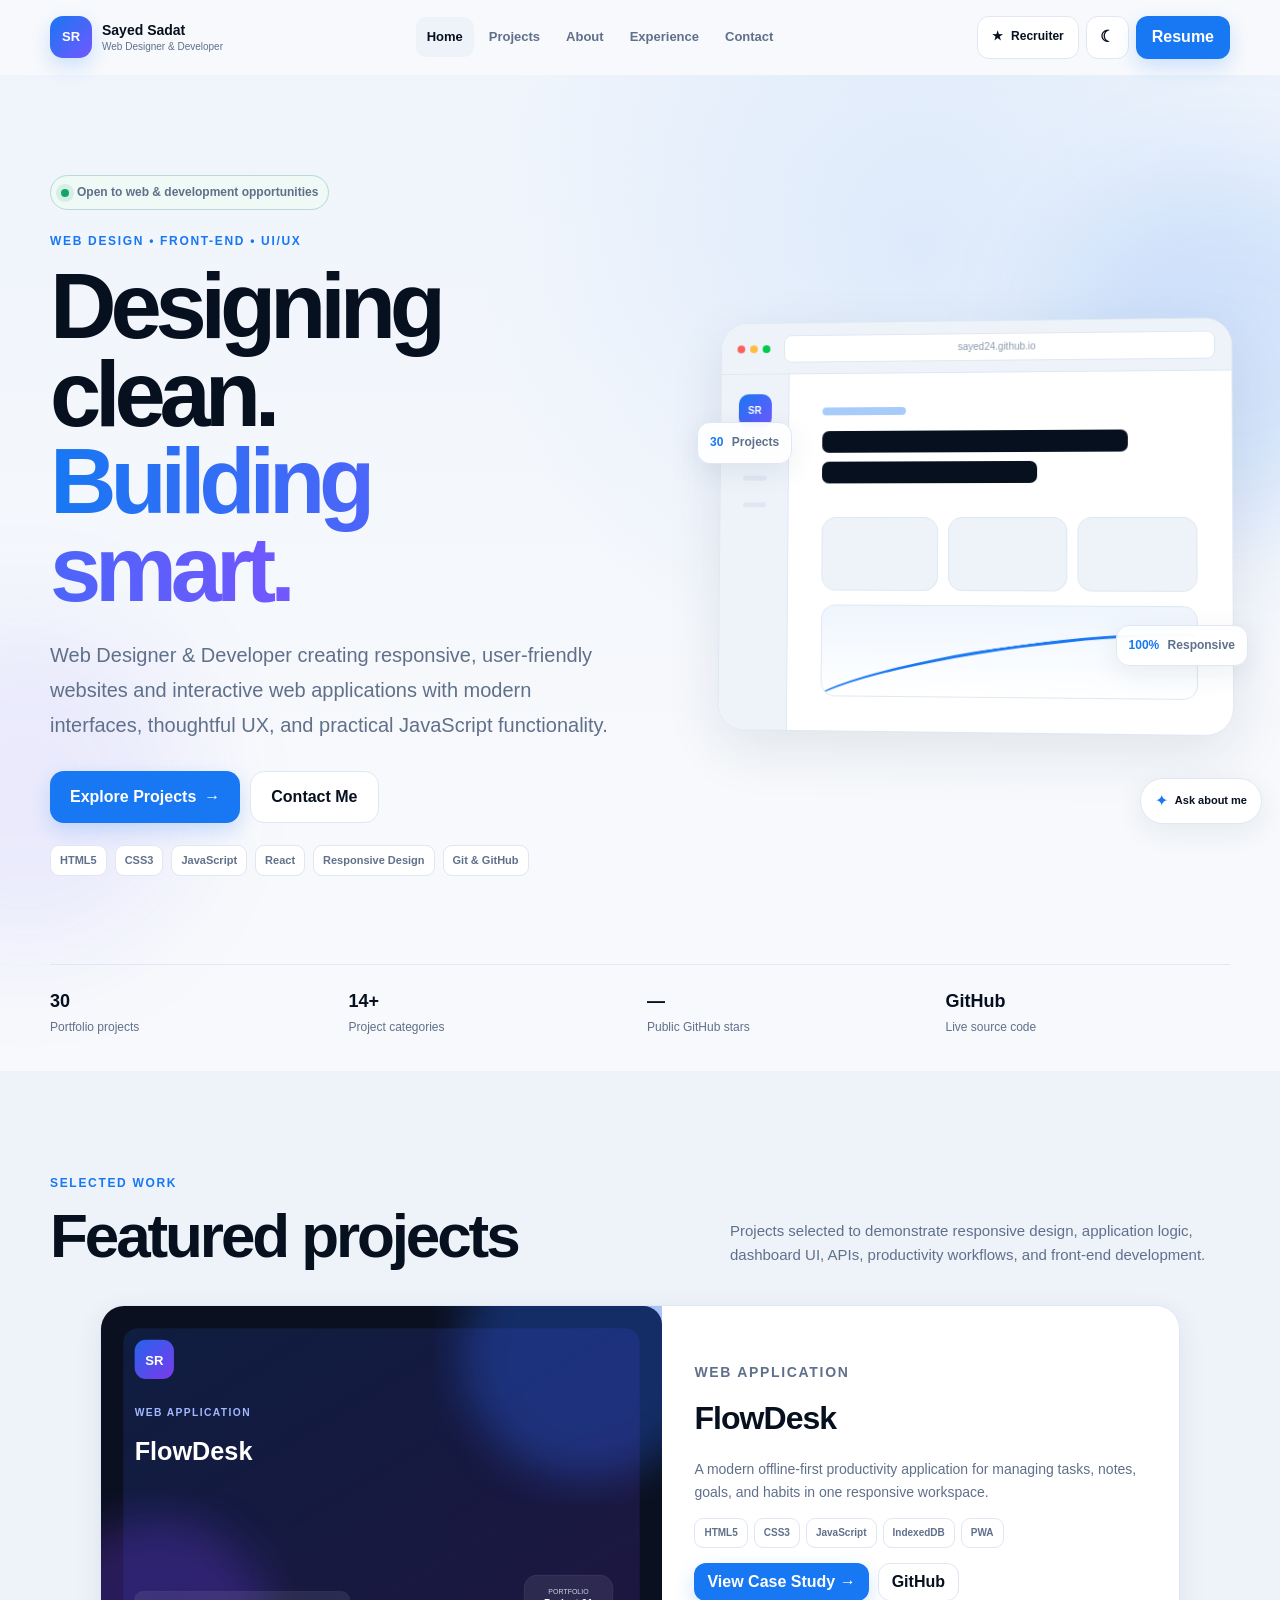
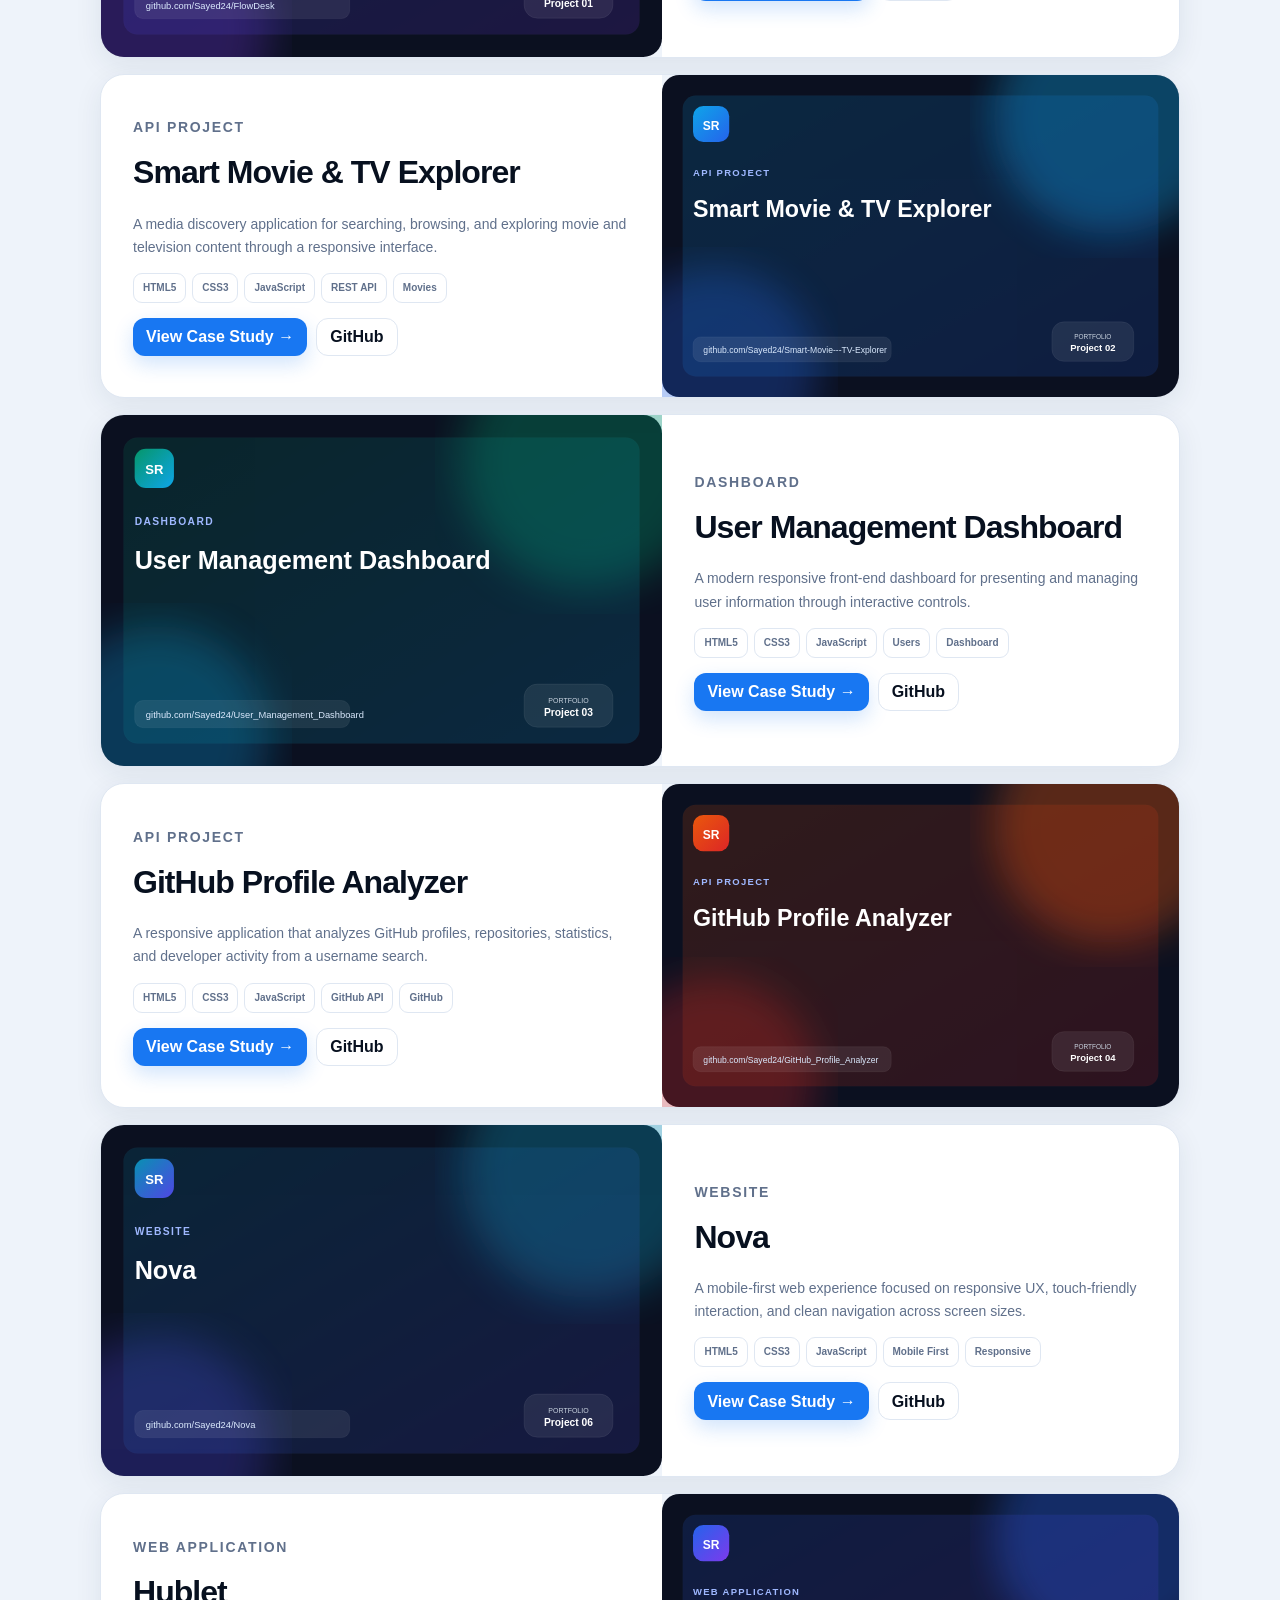
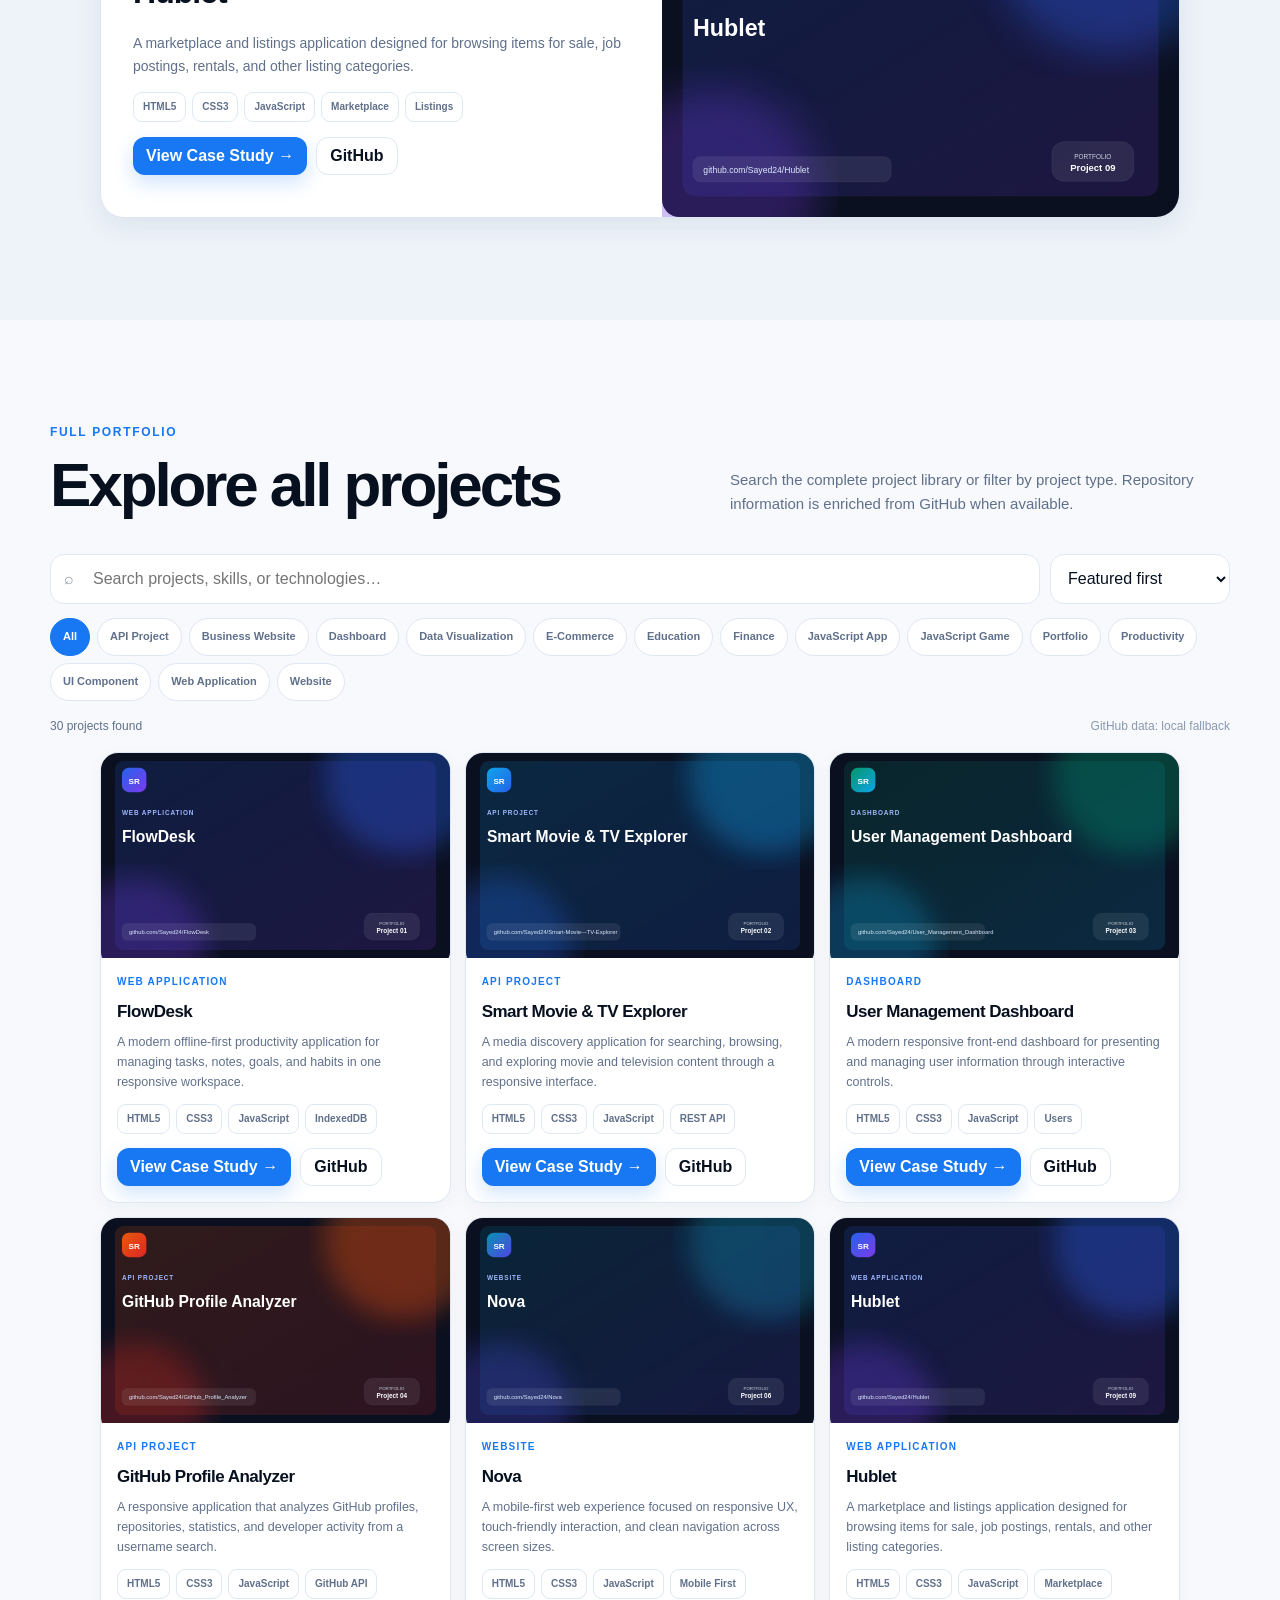
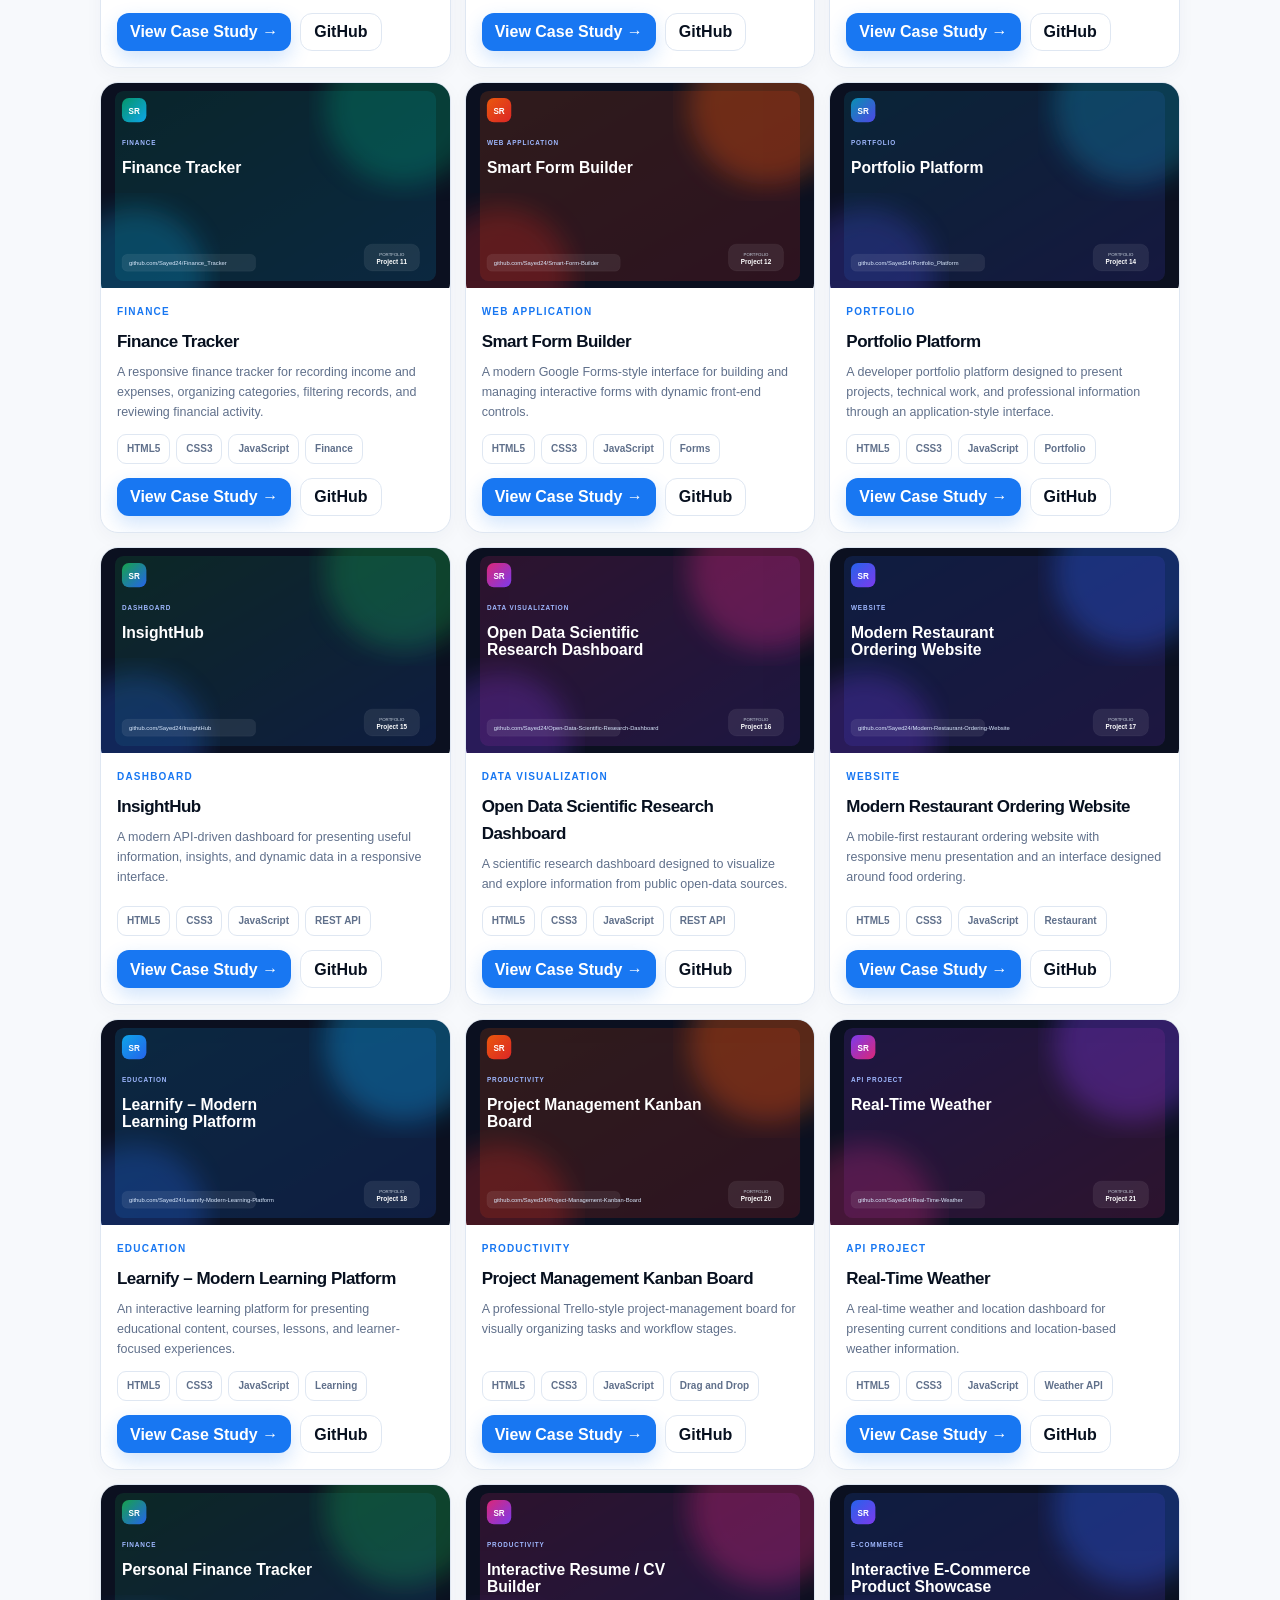
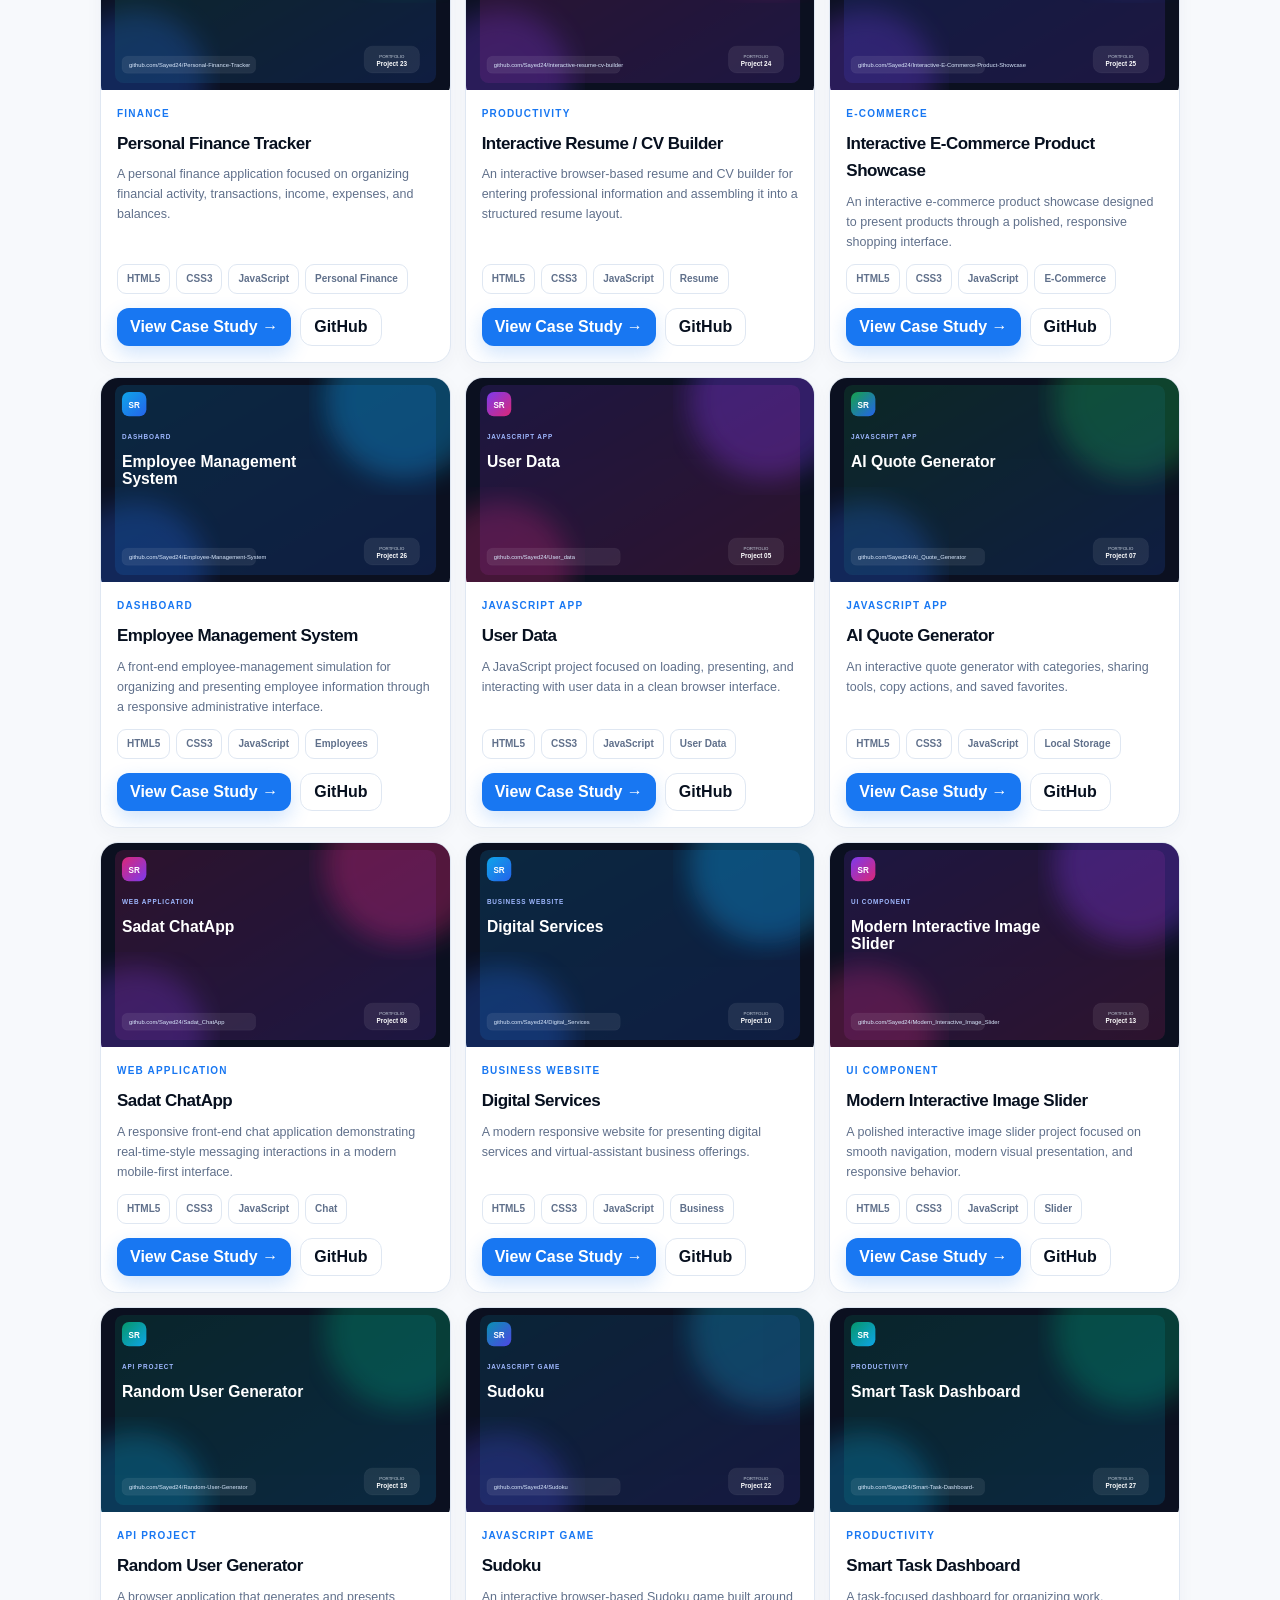
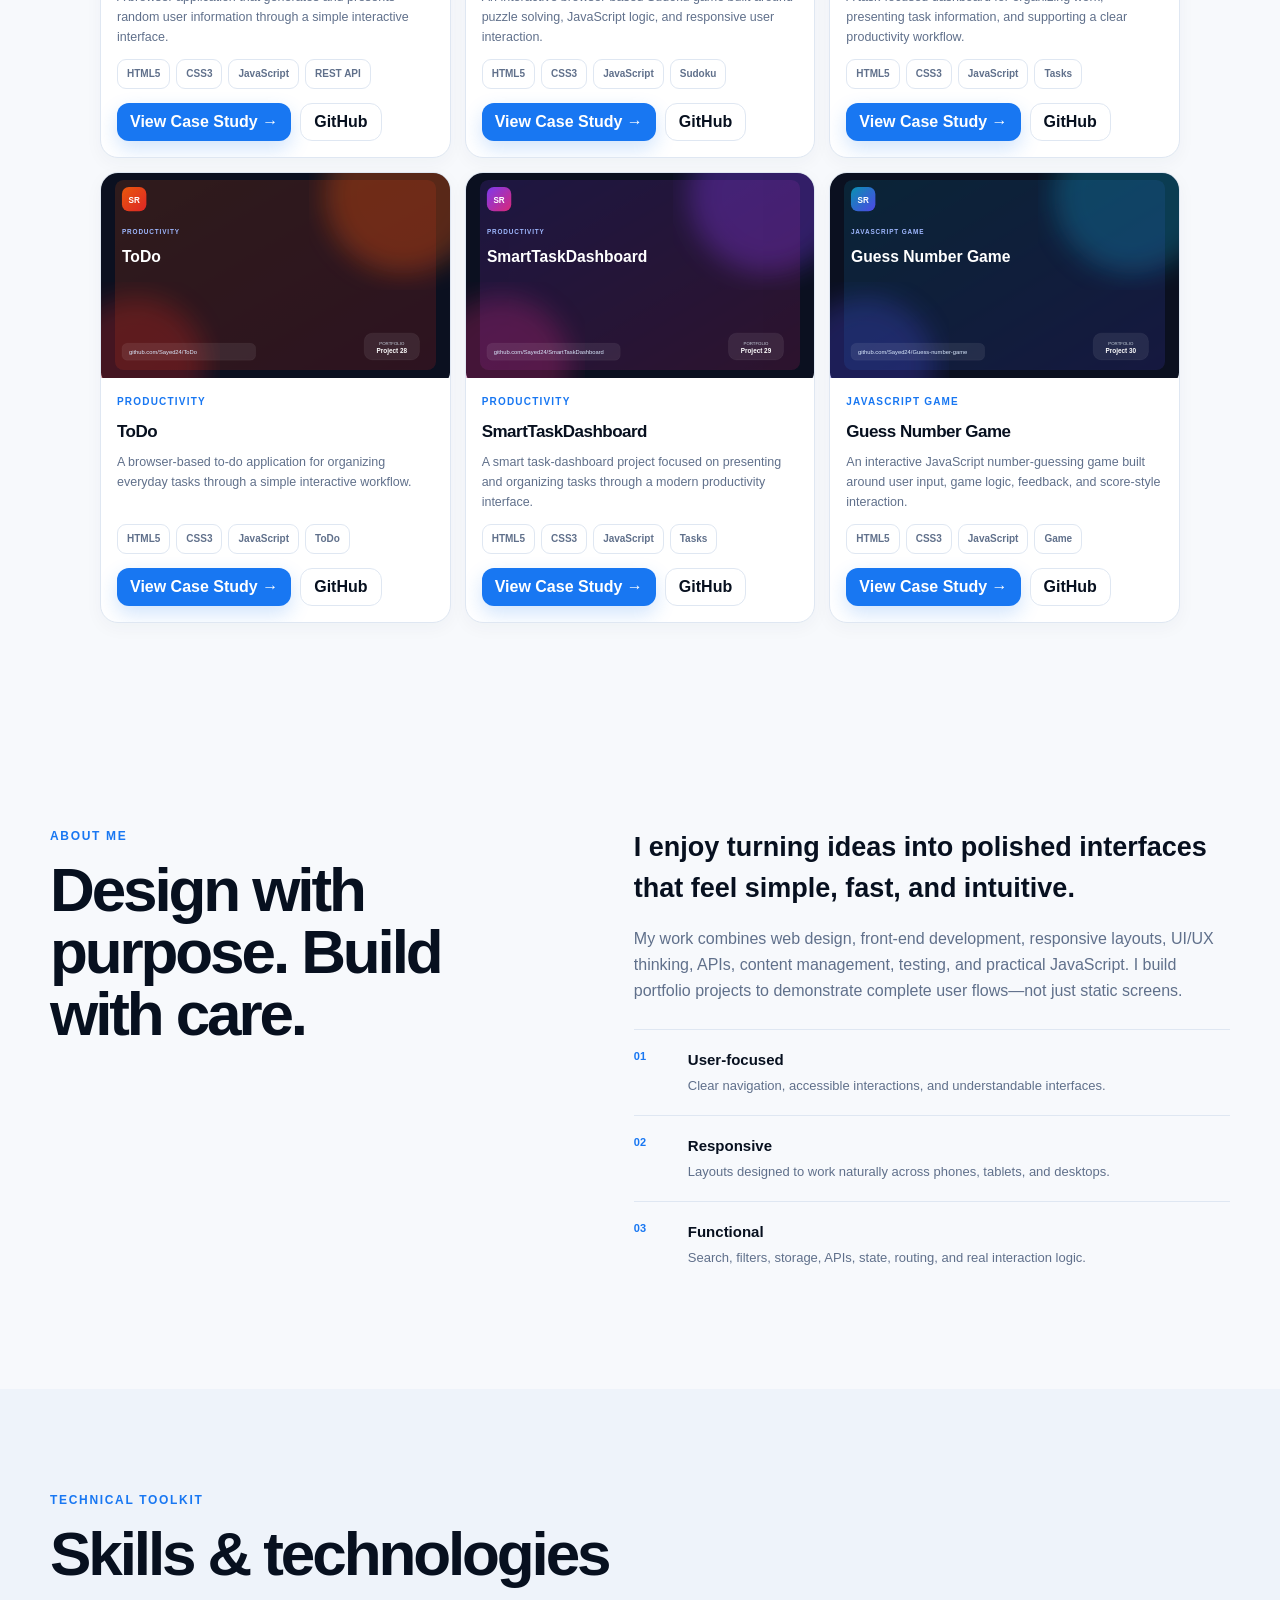
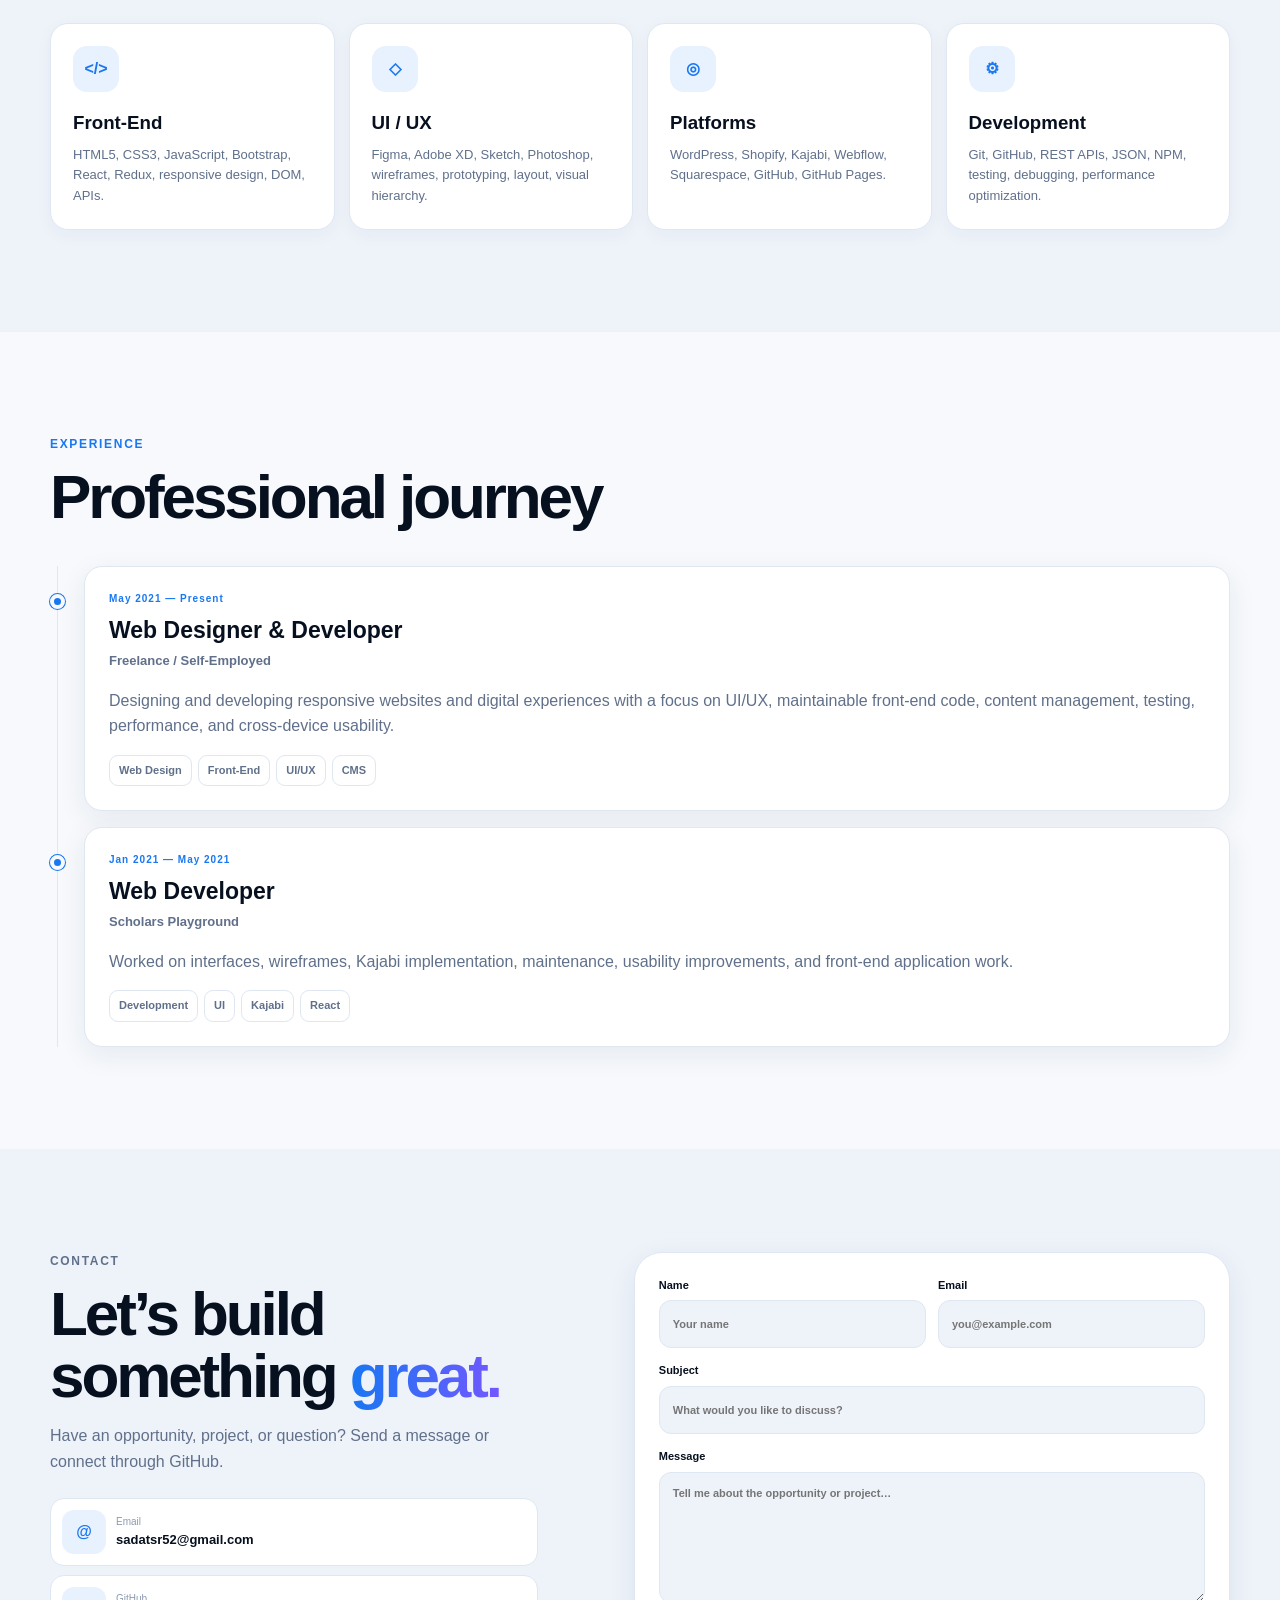
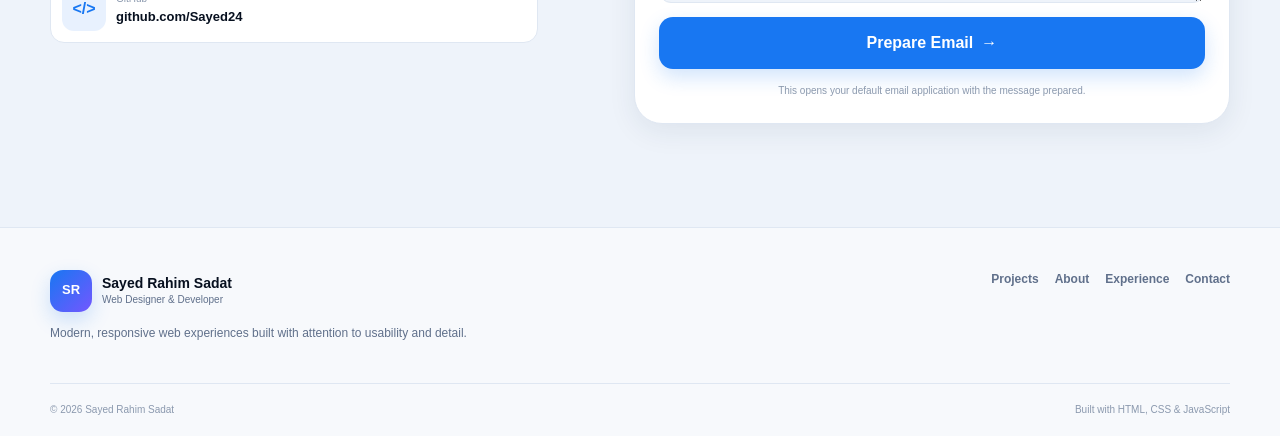
==== commit 8844bd90: "Updates" ====
--- a/index.html
+++ b/index.html
@@ -1,2062 +1,142 @@
-<!DOCTYPE html>
-<html lang="en">
+<!doctype html>
+<html lang="en" data-theme="light">
+<head>
+  <meta charset="utf-8">
+  <meta name="viewport" content="width=device-width, initial-scale=1, viewport-fit=cover">
+  <meta name="description" content="Sayed Rahim Sadat — Web Designer & Developer. Explore responsive, interactive front-end projects, dashboards, productivity apps, API projects, and UI/UX work.">
+  <meta name="theme-color" content="#f8fafc">
+  <meta name="color-scheme" content="light dark">
+  <meta property="og:title" content="Sayed Rahim Sadat | Web Designer & Developer">
+  <meta property="og:description" content="A modern portfolio featuring 30+ responsive web development projects.">
+  <meta property="og:type" content="website">
+  <title>Sayed Rahim Sadat | Web Designer & Developer</title>
+  <link rel="manifest" href="manifest.json">
+  <link rel="icon" href="assets/icons/icon-192.png" type="image/png">
+  <link rel="apple-touch-icon" href="assets/icons/icon-192.png">
+  <link rel="stylesheet" href="assets/css/style.css">
+  <script>
+    (function(){try{var t=localStorage.getItem('portfolio-theme');if(t!=='light'&&t!=='dark'){t=window.matchMedia&&window.matchMedia('(prefers-color-scheme:dark)').matches?'dark':'light'}document.documentElement.dataset.theme=t;}catch(e){}})();
+  </script>
+</head>
+<body>
+  <div id="loadingScreen" class="loading-screen" aria-hidden="true"><div class="loader-mark">SR</div><div class="loader-line"><span></span></div></div>
+  <a class="skip-link" href="#mainContent">Skip to content</a>
 
-<head>
-  <meta charset="UTF-8">
+  <header class="site-header" id="siteHeader">
+    <div class="container nav-shell">
+      <a class="brand" href="#home" aria-label="Sayed Rahim Sadat home"><span class="brand-mark">SR</span><span class="brand-copy"><strong>Sayed Sadat</strong><small>Web Designer & Developer</small></span></a>
+      <nav class="desktop-nav" aria-label="Primary navigation">
+        <a href="#home">Home</a><a href="#projects">Projects</a><a href="#about">About</a><a href="#experience">Experience</a><a href="#contact">Contact</a>
+      </nav>
+      <div class="nav-actions">
+        <button class="soft-btn recruiter-btn" id="recruiterToggle" type="button" aria-pressed="false"><span aria-hidden="true">★</span><span>Recruiter</span></button>
+        <button class="icon-btn" id="themeToggle" type="button" aria-label="Switch theme"><span id="themeIcon" aria-hidden="true">☾</span></button>
+        <button class="soft-btn install-btn" id="installButton" type="button" hidden>Install</button>
+        <a class="primary-btn resume-nav" href="assets/resume/Sayed_Rahim_Sadat_Resume.pdf" target="_blank" rel="noopener" data-resume-link>Resume</a>
+        <button class="menu-btn" id="mobileMenuToggle" type="button" aria-label="Open navigation" aria-controls="mobileMenu" aria-expanded="false"><span></span><span></span><span></span></button>
+      </div>
+    </div>
+    <nav id="mobileMenu" class="mobile-menu" aria-label="Mobile navigation" hidden>
+      <div class="container mobile-menu-inner"><a href="#home">Home</a><a href="#projects">Projects</a><a href="#about">About</a><a href="#experience">Experience</a><a href="#contact">Contact</a><a class="primary-btn" href="assets/resume/Sayed_Rahim_Sadat_Resume.pdf" target="_blank" rel="noopener" data-resume-link>View Resume</a></div>
+    </nav>
+  </header>
 
-  <meta
-    name="viewport"
-    content="width=device-width, initial-scale=1.0"
-  >
+  <main id="mainContent">
+    <section class="hero section" id="home" data-section>
+      <div class="hero-orb hero-orb-a"></div><div class="hero-orb hero-orb-b"></div>
+      <div class="container hero-grid">
+        <div class="hero-copy reveal">
+          <div class="availability"><span></span>Open to web & development opportunities</div>
+          <p class="eyebrow">WEB DESIGN • FRONT-END • UI/UX</p>
+          <h1>Designing clean.<br><span>Building smart.</span></h1>
+          <p class="hero-lead">Web Designer & Developer creating responsive, user-friendly websites and interactive web applications with modern interfaces, thoughtful UX, and practical JavaScript functionality.</p>
+          <div class="hero-actions"><a class="primary-btn big" href="#projects">Explore Projects <span aria-hidden="true">→</span></a><a class="secondary-btn big" href="#contact">Contact Me</a></div>
+          <div class="hero-meta"><span>HTML5</span><span>CSS3</span><span>JavaScript</span><span>React</span><span>Responsive Design</span><span>Git & GitHub</span></div>
+        </div>
+        <div class="hero-showcase reveal" aria-label="Portfolio preview">
+          <div class="showcase-window">
+            <div class="window-top"><div class="dots"><i></i><i></i><i></i></div><span>sayed24.github.io</span></div>
+            <div class="window-body">
+              <aside><b>SR</b><i></i><i></i><i></i></aside>
+              <div class="mock-dashboard"><span class="mock-kicker"></span><span class="mock-title"></span><span class="mock-title short"></span><div class="mock-metrics"><i></i><i></i><i></i></div><div class="mock-chart"><span></span></div></div>
+            </div>
+          </div>
+          <div class="float-pill fp-one"><b>30</b> Projects</div><div class="float-pill fp-two"><b>100%</b> Responsive</div>
+        </div>
+      </div>
+      <div class="container stats-row">
+        <article><strong id="heroProjectCount">30</strong><span>Portfolio projects</span></article>
+        <article><strong id="heroCategoryCount">10+</strong><span>Project categories</span></article>
+        <article><strong id="heroStars">—</strong><span>Public GitHub stars</span></article>
+        <article><strong>GitHub</strong><span>Live source code</span></article>
+      </div>
+    </section>
 
-  <meta
-    name="description"
-    content="Portfolio of Sayed Rahim Sadat — Web Designer and Developer creating responsive, modern, user-friendly web experiences."
-  >
+    <section class="section featured-section" id="featured">
+      <div class="container"><div class="section-head reveal"><div><p class="eyebrow">SELECTED WORK</p><h2>Featured projects</h2></div><p>Projects selected to demonstrate responsive design, application logic, dashboard UI, APIs, productivity workflows, and front-end development.</p></div><div id="featuredProjects" class="featured-grid"></div></div>
+    </section>
 
-  <meta
-    name="theme-color"
-    content="#f8fafc"
-  >
+    <section class="section" id="projects" data-section>
+      <div class="container">
+        <div class="section-head reveal"><div><p class="eyebrow">FULL PORTFOLIO</p><h2>Explore all projects</h2></div><p>Search the complete project library or filter by project type. Repository information is enriched from GitHub when available.</p></div>
+        <div class="project-toolbar reveal">
+          <label class="search-box"><span aria-hidden="true">⌕</span><input id="projectSearch" type="search" autocomplete="off" placeholder="Search projects, skills, or technologies…" aria-label="Search projects"><button id="clearProjectSearch" type="button" aria-label="Clear search" hidden>×</button></label>
+          <label class="sort-box"><span class="sr-only">Sort projects</span><select id="projectSort"><option value="featured">Featured first</option><option value="updated">Recently updated</option><option value="stars">Most stars</option><option value="name">Name A–Z</option></select></label>
+        </div>
+        <div id="filterButtons" class="filter-row reveal" aria-label="Project categories"></div>
+        <div class="result-row"><p id="projectResultsText" aria-live="polite">Loading projects…</p><span id="githubStatus">GitHub data: connecting…</span></div>
+        <div id="projectGrid" class="project-grid"></div>
+        <div id="projectsEmptyState" class="empty-state" hidden><div>⌕</div><h3>No projects found</h3><p>Try a different search or category.</p><button class="secondary-btn" id="resetProjectFilters" type="button">Reset filters</button></div>
+      </div>
+    </section>
 
-  <meta
-    name="color-scheme"
-    content="light dark"
-  >
+    <section class="section about-section" id="about" data-section>
+      <div class="container about-grid">
+        <div class="section-head compact reveal"><div><p class="eyebrow">ABOUT ME</p><h2>Design with purpose. Build with care.</h2></div></div>
+        <div class="about-copy reveal"><p class="lead">I enjoy turning ideas into polished interfaces that feel simple, fast, and intuitive.</p><p>My work combines web design, front-end development, responsive layouts, UI/UX thinking, APIs, content management, testing, and practical JavaScript. I build portfolio projects to demonstrate complete user flows—not just static screens.</p><div class="value-grid"><article><span>01</span><div><h3>User-focused</h3><p>Clear navigation, accessible interactions, and understandable interfaces.</p></div></article><article><span>02</span><div><h3>Responsive</h3><p>Layouts designed to work naturally across phones, tablets, and desktops.</p></div></article><article><span>03</span><div><h3>Functional</h3><p>Search, filters, storage, APIs, state, routing, and real interaction logic.</p></div></article></div></div>
+      </div>
+    </section>
 
-  <title>
-    Sayed Rahim Sadat | Web Designer & Developer
-  </title>
+    <section class="section skills-section" id="skills">
+      <div class="container"><div class="section-head reveal"><div><p class="eyebrow">TECHNICAL TOOLKIT</p><h2>Skills & technologies</h2></div></div><div class="skills-grid">
+        <article class="skill-card reveal"><div class="skill-icon">&lt;/&gt;</div><h3>Front-End</h3><p>HTML5, CSS3, JavaScript, Bootstrap, React, Redux, responsive design, DOM, APIs.</p></article>
+        <article class="skill-card reveal"><div class="skill-icon">◇</div><h3>UI / UX</h3><p>Figma, Adobe XD, Sketch, Photoshop, wireframes, prototyping, layout, visual hierarchy.</p></article>
+        <article class="skill-card reveal"><div class="skill-icon">◎</div><h3>Platforms</h3><p>WordPress, Shopify, Kajabi, Webflow, Squarespace, GitHub, GitHub Pages.</p></article>
+        <article class="skill-card reveal"><div class="skill-icon">⚙</div><h3>Development</h3><p>Git, GitHub, REST APIs, JSON, NPM, testing, debugging, performance optimization.</p></article>
+      </div></div>
+    </section>
 
+    <section class="section" id="experience" data-section>
+      <div class="container"><div class="section-head reveal"><div><p class="eyebrow">EXPERIENCE</p><h2>Professional journey</h2></div></div><div class="timeline">
+        <article class="timeline-item reveal"><span class="timeline-dot"></span><div class="timeline-card"><p class="timeline-date">May 2021 — Present</p><h3>Web Designer & Developer</h3><h4>Freelance / Self-Employed</h4><p>Designing and developing responsive websites and digital experiences with a focus on UI/UX, maintainable front-end code, content management, testing, performance, and cross-device usability.</p><div class="tag-row"><span>Web Design</span><span>Front-End</span><span>UI/UX</span><span>CMS</span></div></div></article>
+        <article class="timeline-item reveal"><span class="timeline-dot"></span><div class="timeline-card"><p class="timeline-date">Jan 2021 — May 2021</p><h3>Web Developer</h3><h4>Scholars Playground</h4><p>Worked on interfaces, wireframes, Kajabi implementation, maintenance, usability improvements, and front-end application work.</p><div class="tag-row"><span>Development</span><span>UI</span><span>Kajabi</span><span>React</span></div></div></article>
+      </div></div>
+    </section>
 
-  <!-- ================================================================
-       INITIAL THEME
-       Prevents a light/dark flash before app.js starts.
-       ================================================================ -->
+    <section class="section recruiter-section" id="recruiterSection" hidden>
+      <div class="container"><div class="recruiter-panel reveal"><div><p class="eyebrow">RECRUITER MODE</p><h2>Quick professional overview</h2><p>Recommended projects are highlighted and sorted first. Review the portfolio, GitHub repositories, core technologies, and resume from one place.</p><div class="recruiter-facts"><span><b>30</b> Public portfolio projects</span><span><b>Sacramento, CA</b> Location</span><span><b>Responsive</b> Mobile-first interfaces</span></div></div><div class="recruiter-actions"><a class="primary-btn big" href="assets/resume/Sayed_Rahim_Sadat_Resume.pdf" target="_blank" rel="noopener">View Resume</a><a class="secondary-btn big" href="https://github.com/Sayed24" target="_blank" rel="noopener">GitHub Profile</a></div></div></div>
+    </section>
+
+    <section class="section contact-section" id="contact" data-section>
+      <div class="container contact-grid">
+        <div class="contact-copy reveal"><p class="eyebrow">CONTACT</p><h2>Let’s build something <span>great.</span></h2><p>Have an opportunity, project, or question? Send a message or connect through GitHub.</p><div class="contact-links"><a href="mailto:sadatsr52@gmail.com"><i>@</i><span><small>Email</small><b>sadatsr52@gmail.com</b></span></a><a href="https://github.com/Sayed24" target="_blank" rel="noopener"><i>&lt;/&gt;</i><span><small>GitHub</small><b>github.com/Sayed24</b></span></a></div></div>
+        <form id="contactForm" class="contact-form reveal"><div class="form-row"><label>Name<input name="name" autocomplete="name" required placeholder="Your name"></label><label>Email<input name="email" type="email" autocomplete="email" required placeholder="you@example.com"></label></div><label>Subject<input name="subject" required placeholder="What would you like to discuss?"></label><label>Message<textarea name="message" rows="6" required placeholder="Tell me about the opportunity or project…"></textarea></label><button class="primary-btn big full" type="submit">Prepare Email <span aria-hidden="true">→</span></button><p class="form-note">This opens your default email application with the message prepared.</p></form>
+      </div>
+    </section>
+  </main>
+
+  <main id="projectView" class="project-view" hidden></main>
+
+  <footer class="site-footer"><div class="container footer-main"><div><a class="brand footer-brand" href="#home"><span class="brand-mark">SR</span><span class="brand-copy"><strong>Sayed Rahim Sadat</strong><small>Web Designer & Developer</small></span></a><p>Modern, responsive web experiences built with attention to usability and detail.</p></div><nav><a href="#projects">Projects</a><a href="#about">About</a><a href="#experience">Experience</a><a href="#contact">Contact</a></nav></div><div class="container footer-bottom"><span>© <span id="currentYear"></span> Sayed Rahim Sadat</span><span>Built with HTML, CSS & JavaScript</span></div></footer>
+
+  <button class="scroll-top" id="scrollToTop" type="button" aria-label="Back to top" hidden>↑</button>
+  <div id="toastContainer" class="toast-container" aria-live="polite"></div>
+  <button class="assistant-toggle" id="assistantToggle" type="button" aria-expanded="false" aria-controls="assistantPanel"><span>✦</span><b>Ask about me</b></button>
+  <aside class="assistant-panel" id="assistantPanel" hidden><header><div><small>PORTFOLIO ASSISTANT</small><h2>Explore Sayed’s work</h2></div><button id="assistantClose" type="button" aria-label="Close">×</button></header><div id="assistantMessages" class="assistant-messages"><div class="message bot">Hi! I can help you find projects, skills, experience, GitHub links, or contact information.</div></div><div id="assistantSuggestions" class="assistant-suggestions"><button data-q="best">Best projects</button><button data-q="skills">Skills</button><button data-q="github">GitHub</button><button data-q="contact">Contact</button></div></aside>
 
   <script>
-    (function () {
-      try {
-        var savedTheme =
-          localStorage.getItem(
-            "portfolio-theme"
-          );
-
-        var theme =
-          savedTheme === "dark" ||
-          savedTheme === "light"
-            ? savedTheme
-            : (
-                window.matchMedia &&
-                window.matchMedia(
-                  "(prefers-color-scheme: dark)"
-                ).matches
-                  ? "dark"
-                  : "light"
-              );
-
-        document.documentElement.setAttribute(
-          "data-theme",
-          theme
-        );
-      } catch (error) {
-        document.documentElement.setAttribute(
-          "data-theme",
-          "light"
-        );
-      }
-    })();
+    (function(){var l=document.getElementById('loadingScreen');function hide(){if(!l)return;l.classList.add('hidden');setTimeout(function(){if(l&&l.parentNode)l.parentNode.removeChild(l);l=null},420)}window.addEventListener('load',function(){setTimeout(hide,350)},{once:true});setTimeout(hide,4000)})();
   </script>
-
-
-  <!-- ================================================================
-       PWA
-       ================================================================ -->
-
-  <link
-    rel="manifest"
-    href="manifest.json"
-  >
-
-
-  <!-- ================================================================
-       MAIN CSS
-
-       IMPORTANT:
-       This is the ONLY stylesheet.
-       ================================================================ -->
-
-  <link
-    rel="stylesheet"
-    href="assets/css/style.css"
-  >
-
-</head>
-
-
-<body>
-
-
-  <!-- ================================================================
-       LOADING SCREEN
-       ================================================================ -->
-
-  <div
-    id="loadingScreen"
-    class="loading-screen"
-    aria-hidden="true"
-  >
-
-    <div class="loading-screen__content">
-
-      <div class="loading-screen__logo">
-        SR
-      </div>
-
-
-      <div
-        class="loading-screen__spinner"
-        aria-hidden="true"
-      ></div>
-
-    </div>
-
-  </div>
-
-
-  <!-- ================================================================
-       SKIP LINK
-       ================================================================ -->
-
-  <a
-    href="#mainContent"
-    class="skip-link"
-  >
-    Skip to main content
-  </a>
-
-
-  <!-- ================================================================
-       HEADER
-       ================================================================ -->
-
-  <header
-    id="siteHeader"
-    class="site-header"
-  >
-
-    <div class="container header-container">
-
-
-      <!-- Logo -->
-
-      <a
-        href="#home"
-        class="site-logo"
-        aria-label="Sayed Rahim Sadat home"
-      >
-
-        <span class="site-logo__mark">
-          SR
-        </span>
-
-
-        <span class="site-logo__name">
-          Sayed Sadat
-        </span>
-
-      </a>
-
-
-      <!-- Desktop Navigation -->
-
-      <nav
-        class="desktop-nav"
-        aria-label="Primary navigation"
-      >
-
-        <a href="#home">
-          Home
-        </a>
-
-        <a href="#projects">
-          Projects
-        </a>
-
-        <a href="#about">
-          About
-        </a>
-
-        <a href="#experience">
-          Experience
-        </a>
-
-        <a href="#contact">
-          Contact
-        </a>
-
-      </nav>
-
-
-      <!-- Header Actions -->
-
-      <div class="header-actions">
-
-
-        <!-- Recruiter Mode -->
-
-        <button
-          id="recruiterToggle"
-          class="header-button recruiter-toggle"
-          type="button"
-          aria-pressed="false"
-          title="Toggle recruiter mode"
-        >
-
-          <span
-            class="header-button__icon"
-            aria-hidden="true"
-          >
-            ★
-          </span>
-
-
-          <span class="header-button__text">
-            Recruiter Mode
-          </span>
-
-        </button>
-
-
-        <!-- Theme -->
-
-        <button
-          id="themeToggle"
-          class="icon-button"
-          type="button"
-          aria-label="Switch theme"
-          title="Switch theme"
-        >
-
-          <span
-            id="themeIcon"
-            aria-hidden="true"
-          >
-            ☾
-          </span>
-
-        </button>
-
-
-        <!-- Resume -->
-
-        <a
-          class="btn btn-primary desktop-resume-button"
-          href="assets/resume/Sayed_Rahim_Sadat_Resume.pdf"
-          target="_blank"
-          rel="noopener noreferrer"
-          data-resume-link
-        >
-          Resume
-        </a>
-
-
-        <!-- Mobile Menu -->
-
-        <button
-          id="mobileMenuToggle"
-          class="mobile-menu-toggle"
-          type="button"
-          aria-expanded="false"
-          aria-controls="mobileMenu"
-          aria-label="Open navigation menu"
-        >
-
-          <span></span>
-          <span></span>
-          <span></span>
-
-        </button>
-
-      </div>
-
-    </div>
-
-
-    <!-- ==============================================================
-         MOBILE MENU
-         ============================================================== -->
-
-    <nav
-      id="mobileMenu"
-      class="mobile-menu"
-      aria-label="Mobile navigation"
-      hidden
-    >
-
-      <div class="container mobile-menu__inner">
-
-        <a href="#home">
-          Home
-        </a>
-
-        <a href="#projects">
-          Projects
-        </a>
-
-        <a href="#about">
-          About
-        </a>
-
-        <a href="#experience">
-          Experience
-        </a>
-
-        <a href="#contact">
-          Contact
-        </a>
-
-
-        <a
-          class="btn btn-primary"
-          href="assets/resume/Sayed_Rahim_Sadat_Resume.pdf"
-          target="_blank"
-          rel="noopener noreferrer"
-          data-resume-link
-        >
-          View Resume
-        </a>
-
-      </div>
-
-    </nav>
-
-  </header>
-
-
-  <!-- ================================================================
-       MAIN WEBSITE
-       ================================================================ -->
-
-  <main
-    id="mainContent"
-    class="main-content"
-  >
-
-
-    <!-- ==============================================================
-         HERO
-         ============================================================== -->
-
-    <section
-      id="home"
-      class="hero section"
-      data-section
-    >
-
-
-      <!-- Decorative Background -->
-
-      <div
-        class="hero-decoration hero-decoration--one"
-        aria-hidden="true"
-      ></div>
-
-      <div
-        class="hero-decoration hero-decoration--two"
-        aria-hidden="true"
-      ></div>
-
-
-      <div class="container hero-container">
-
-
-        <!-- Hero Content -->
-
-        <div class="hero-content">
-
-
-          <div class="hero-availability">
-
-            <span
-              class="hero-availability__dot"
-              aria-hidden="true"
-            ></span>
-
-            Open to new opportunities
-
-          </div>
-
-
-          <p class="hero-eyebrow">
-            WEB DESIGNER &amp; DEVELOPER
-          </p>
-
-
-          <h1 class="hero-title">
-
-            I build modern digital
-
-            <span class="gradient-text">
-              experiences.
-            </span>
-
-          </h1>
-
-
-          <p class="hero-description">
-            Web Designer &amp; Developer with hands-on experience
-            creating responsive, user-friendly websites and modern
-            web applications with a strong focus on usability,
-            performance, and clean interface design.
-          </p>
-
-
-          <div class="hero-actions">
-
-            <a
-              href="#projects"
-              class="btn btn-primary btn-large"
-              id="exploreProjects"
-            >
-
-              Explore My Work
-
-              <span aria-hidden="true">
-                →
-              </span>
-
-            </a>
-
-
-            <a
-              href="#contact"
-              class="btn btn-secondary btn-large"
-            >
-              Contact Me
-            </a>
-
-          </div>
-
-
-          <div class="hero-tech">
-
-            <span>
-              HTML
-            </span>
-
-            <span>
-              CSS
-            </span>
-
-            <span>
-              JavaScript
-            </span>
-
-            <span>
-              UI/UX
-            </span>
-
-            <span>
-              Responsive Design
-            </span>
-
-          </div>
-
-        </div>
-
-
-        <!-- ==========================================================
-             HERO VISUAL
-             ========================================================== -->
-
-        <div
-          class="hero-visual"
-          aria-hidden="true"
-        >
-
-          <div class="browser-card">
-
-
-            <!-- Browser Toolbar -->
-
-            <div class="browser-card__toolbar">
-
-              <div class="browser-dots">
-                <span></span>
-                <span></span>
-                <span></span>
-              </div>
-
-
-              <div class="browser-address">
-                portfolio.dev
-              </div>
-
-            </div>
-
-
-            <!-- Browser Body -->
-
-            <div class="browser-card__body">
-
-
-              <!-- Sidebar -->
-
-              <div class="browser-sidebar">
-
-                <div class="browser-sidebar__logo">
-                  SR
-                </div>
-
-                <span></span>
-                <span></span>
-                <span></span>
-
-              </div>
-
-
-              <!-- Content -->
-
-              <div class="browser-content">
-
-                <div class="browser-content__eyebrow"></div>
-
-                <div class="browser-content__title"></div>
-
-                <div class="browser-content__title short"></div>
-
-
-                <div class="browser-content__text"></div>
-
-                <div class="browser-content__text medium"></div>
-
-
-                <div class="browser-content__buttons">
-                  <span></span>
-                  <span></span>
-                </div>
-
-
-                <div class="browser-content__cards">
-                  <div></div>
-                  <div></div>
-                  <div></div>
-                </div>
-
-              </div>
-
-            </div>
-
-          </div>
-
-
-          <!-- Floating Cards -->
-
-          <div class="floating-card floating-card--code">
-
-            <span>
-              &lt;/&gt;
-            </span>
-
-            Clean Code
-
-          </div>
-
-
-          <div class="floating-card floating-card--responsive">
-
-            <span>
-              ◇
-            </span>
-
-            Responsive
-
-          </div>
-
-        </div>
-
-      </div>
-
-
-      <!-- ============================================================
-           HERO STATS
-           ============================================================ -->
-
-      <div class="container hero-stats">
-
-
-        <div class="hero-stat">
-
-          <strong>
-            20+
-          </strong>
-
-          <span>
-            Portfolio Projects
-          </span>
-
-        </div>
-
-
-        <div class="hero-stat">
-
-          <strong>
-            Responsive
-          </strong>
-
-          <span>
-            Mobile-First Design
-          </span>
-
-        </div>
-
-
-        <div class="hero-stat">
-
-          <strong>
-            Modern
-          </strong>
-
-          <span>
-            UI/UX Development
-          </span>
-
-        </div>
-
-      </div>
-
-    </section>
-
-
-    <!-- ==============================================================
-         FEATURED PROJECTS
-         ============================================================== -->
-
-    <section
-      id="featured"
-      class="section featured-section"
-      data-section
-    >
-
-      <div class="container">
-
-
-        <div class="section-heading">
-
-
-          <div>
-
-            <p class="section-eyebrow">
-              SELECTED WORK
-            </p>
-
-            <h2>
-              Featured projects
-            </h2>
-
-          </div>
-
-
-          <p class="section-heading__description">
-            A selection of projects that showcase my work in
-            front-end development, application design, responsive
-            interfaces, and user experience.
-          </p>
-
-        </div>
-
-
-        <div
-          id="featuredProjects"
-          class="featured-projects"
-        >
-
-          <!-- Rendered by assets/js/app.js -->
-
-        </div>
-
-      </div>
-
-    </section>
-
-
-    <!-- ==============================================================
-         PROJECTS
-         ============================================================== -->
-
-    <section
-      id="projects"
-      class="section projects-section"
-      data-section
-    >
-
-      <div class="container">
-
-
-        <div class="section-heading">
-
-
-          <div>
-
-            <p class="section-eyebrow">
-              PORTFOLIO
-            </p>
-
-            <h2>
-              Explore my work
-            </h2>
-
-          </div>
-
-
-          <p class="section-heading__description">
-            Browse projects by category, search technologies,
-            or open a project to view the full case study.
-          </p>
-
-        </div>
-
-
-        <!-- ==========================================================
-             PROJECT TOOLBAR
-             ========================================================== -->
-
-        <div class="projects-toolbar">
-
-
-          <!-- Search -->
-
-          <div class="project-search">
-
-            <span
-              class="project-search__icon"
-              aria-hidden="true"
-            >
-              ⌕
-            </span>
-
-
-            <input
-              id="projectSearch"
-              type="search"
-              placeholder="Search projects or technologies..."
-              autocomplete="off"
-              aria-label="Search projects"
-            >
-
-
-            <button
-              id="clearProjectSearch"
-              class="project-search__clear"
-              type="button"
-              aria-label="Clear project search"
-              hidden
-            >
-              ×
-            </button>
-
-          </div>
-
-
-          <!-- Sort -->
-
-          <label class="project-sort">
-
-            <span class="visually-hidden">
-              Sort projects
-            </span>
-
-
-            <select
-              id="projectSort"
-              aria-label="Sort projects"
-            >
-
-              <option value="featured">
-                Featured
-              </option>
-
-              <option value="newest">
-                Newest
-              </option>
-
-              <option value="oldest">
-                Oldest
-              </option>
-
-              <option value="name">
-                Name A–Z
-              </option>
-
-            </select>
-
-          </label>
-
-        </div>
-
-
-        <!-- ==========================================================
-             FILTERS
-             ========================================================== -->
-
-        <div
-          id="filterButtons"
-          class="project-filters"
-          aria-label="Project categories"
-        >
-
-          <!-- Rendered by app.js -->
-
-        </div>
-
-
-        <!-- ==========================================================
-             RESULTS COUNT
-             ========================================================== -->
-
-        <div class="projects-results">
-
-          <p
-            id="projectResultsText"
-            class="projects-results__text"
-            aria-live="polite"
-          >
-            Loading projects...
-          </p>
-
-        </div>
-
-
-        <!-- ==========================================================
-             PROJECT GRID
-             ========================================================== -->
-
-        <div
-          id="projectGrid"
-          class="project-grid"
-        >
-
-          <!-- Rendered by app.js -->
-
-        </div>
-
-
-        <!-- ==========================================================
-             EMPTY STATE
-             ========================================================== -->
-
-        <div
-          id="projectsEmptyState"
-          class="empty-state"
-          hidden
-        >
-
-          <div class="empty-state__icon">
-            ⌕
-          </div>
-
-
-          <h3>
-            No projects found
-          </h3>
-
-
-          <p>
-            Try another search or select a different category.
-          </p>
-
-
-          <button
-            id="resetProjectFilters"
-            class="btn btn-secondary"
-            type="button"
-          >
-            Reset Filters
-          </button>
-
-        </div>
-
-      </div>
-
-    </section>
-
-
-    <!-- ==============================================================
-         ABOUT
-         ============================================================== -->
-
-    <section
-      id="about"
-      class="section about-section"
-      data-section
-    >
-
-      <div class="container about-grid">
-
-
-        <div class="about-intro">
-
-          <p class="section-eyebrow">
-            ABOUT ME
-          </p>
-
-
-          <h2>
-            Designing with purpose.
-            Building with care.
-          </h2>
-
-        </div>
-
-
-        <div class="about-content">
-
-
-          <p class="about-lead">
-            I enjoy turning ideas into clean, responsive,
-            and intuitive digital experiences.
-          </p>
-
-
-          <p>
-            My background combines web design and front-end
-            development, allowing me to think about both how
-            an interface should look and how it should work.
-            I focus on creating websites and applications that
-            feel simple, polished, and easy to use across
-            desktop and mobile devices.
-          </p>
-
-
-          <div class="about-values">
-
-
-            <article class="about-value">
-
-              <span class="about-value__number">
-                01
-              </span>
-
-
-              <div>
-
-                <h3>
-                  User-focused
-                </h3>
-
-                <p>
-                  Interfaces designed around clarity,
-                  accessibility, and ease of use.
-                </p>
-
-              </div>
-
-            </article>
-
-
-            <article class="about-value">
-
-              <span class="about-value__number">
-                02
-              </span>
-
-
-              <div>
-
-                <h3>
-                  Responsive
-                </h3>
-
-                <p>
-                  Experiences built to work naturally across
-                  phones, tablets, laptops, and desktops.
-                </p>
-
-              </div>
-
-            </article>
-
-
-            <article class="about-value">
-
-              <span class="about-value__number">
-                03
-              </span>
-
-
-              <div>
-
-                <h3>
-                  Detail-oriented
-                </h3>
-
-                <p>
-                  Careful attention to layout, spacing,
-                  interaction, consistency, and performance.
-                </p>
-
-              </div>
-
-            </article>
-
-          </div>
-
-        </div>
-
-      </div>
-
-    </section>
-
-
-    <!-- ==============================================================
-         SKILLS
-         ============================================================== -->
-
-    <section
-      id="skills"
-      class="section skills-section"
-      data-section
-    >
-
-      <div class="container">
-
-
-        <div class="section-heading">
-
-          <div>
-
-            <p class="section-eyebrow">
-              SKILLS
-            </p>
-
-            <h2>
-              Tools &amp; technologies
-            </h2>
-
-          </div>
-
-        </div>
-
-
-        <div class="skills-grid">
-
-
-          <!-- Front-End -->
-
-          <article class="skill-card">
-
-            <div class="skill-card__icon">
-              &lt;/&gt;
-            </div>
-
-            <h3>
-              Front-End
-            </h3>
-
-
-            <div class="skill-tags">
-
-              <span>
-                HTML5
-              </span>
-
-              <span>
-                CSS3
-              </span>
-
-              <span>
-                JavaScript
-              </span>
-
-              <span>
-                Bootstrap
-              </span>
-
-              <span>
-                Responsive Design
-              </span>
-
-            </div>
-
-          </article>
-
-
-          <!-- UI/UX -->
-
-          <article class="skill-card">
-
-            <div class="skill-card__icon">
-              ◈
-            </div>
-
-            <h3>
-              UI / UX
-            </h3>
-
-
-            <div class="skill-tags">
-
-              <span>
-                Figma
-              </span>
-
-              <span>
-                Wireframing
-              </span>
-
-              <span>
-                Prototyping
-              </span>
-
-              <span>
-                Accessibility
-              </span>
-
-              <span>
-                Design Systems
-              </span>
-
-            </div>
-
-          </article>
-
-
-          <!-- Platforms -->
-
-          <article class="skill-card">
-
-            <div class="skill-card__icon">
-              ◎
-            </div>
-
-            <h3>
-              Platforms
-            </h3>
-
-
-            <div class="skill-tags">
-
-              <span>
-                WordPress
-              </span>
-
-              <span>
-                Shopify
-              </span>
-
-              <span>
-                Kajabi
-              </span>
-
-              <span>
-                Webflow
-              </span>
-
-              <span>
-                GitHub
-              </span>
-
-            </div>
-
-          </article>
-
-
-          <!-- Development -->
-
-          <article class="skill-card">
-
-            <div class="skill-card__icon">
-              ⚙
-            </div>
-
-            <h3>
-              Development
-            </h3>
-
-
-            <div class="skill-tags">
-
-              <span>
-                Git
-              </span>
-
-              <span>
-                REST APIs
-              </span>
-
-              <span>
-                JSON
-              </span>
-
-              <span>
-                Debugging
-              </span>
-
-              <span>
-                Performance
-              </span>
-
-            </div>
-
-          </article>
-
-        </div>
-
-      </div>
-
-    </section>
-
-
-    <!-- ==============================================================
-         EXPERIENCE
-         ============================================================== -->
-
-    <section
-      id="experience"
-      class="section experience-section"
-      data-section
-    >
-
-      <div class="container">
-
-
-        <div class="section-heading">
-
-          <div>
-
-            <p class="section-eyebrow">
-              EXPERIENCE
-            </p>
-
-            <h2>
-              Professional journey
-            </h2>
-
-          </div>
-
-        </div>
-
-
-        <div class="timeline">
-
-
-          <!-- Freelance -->
-
-          <article class="timeline-item">
-
-            <div class="timeline-marker"></div>
-
-
-            <div class="timeline-card">
-
-
-              <div class="timeline-card__header">
-
-                <div>
-
-                  <p class="timeline-card__date">
-                    2021 — Present
-                  </p>
-
-
-                  <h3>
-                    Web Designer &amp; Developer
-                  </h3>
-
-
-                  <p class="timeline-card__company">
-                    Freelance / Self-Employed
-                  </p>
-
-                </div>
-
-              </div>
-
-
-              <p>
-                Designing and developing responsive websites
-                and web experiences with a focus on modern
-                UI/UX, maintainable front-end code, content
-                management, testing, and performance.
-              </p>
-
-
-              <div class="timeline-card__tags">
-
-                <span>
-                  Web Design
-                </span>
-
-                <span>
-                  Front-End
-                </span>
-
-                <span>
-                  UI/UX
-                </span>
-
-                <span>
-                  CMS
-                </span>
-
-              </div>
-
-            </div>
-
-          </article>
-
-
-          <!-- Scholars Playground -->
-
-          <article class="timeline-item">
-
-            <div class="timeline-marker"></div>
-
-
-            <div class="timeline-card">
-
-
-              <div class="timeline-card__header">
-
-                <div>
-
-                  <p class="timeline-card__date">
-                    2021
-                  </p>
-
-
-                  <h3>
-                    Web Developer
-                  </h3>
-
-
-                  <p class="timeline-card__company">
-                    Scholars Playground
-                  </p>
-
-                </div>
-
-              </div>
-
-
-              <p>
-                Worked on website interfaces, maintenance,
-                wireframes, platform implementation, and
-                improvements to the overall user experience.
-              </p>
-
-
-              <div class="timeline-card__tags">
-
-                <span>
-                  Development
-                </span>
-
-                <span>
-                  UI
-                </span>
-
-                <span>
-                  Kajabi
-                </span>
-
-                <span>
-                  React
-                </span>
-
-              </div>
-
-            </div>
-
-          </article>
-
-        </div>
-
-      </div>
-
-    </section>
-
-
-    <!-- ==============================================================
-         RECRUITER MODE SECTION
-         ============================================================== -->
-
-    <section
-      id="recruiterSection"
-      class="section recruiter-section"
-      hidden
-    >
-
-      <div class="container">
-
-
-        <div class="recruiter-panel">
-
-
-          <div class="recruiter-panel__content">
-
-            <p class="section-eyebrow">
-              RECRUITER MODE
-            </p>
-
-
-            <h2>
-              Looking for the quick version?
-            </h2>
-
-
-            <p>
-              Review selected projects, technical strengths,
-              experience, GitHub work, and my resume without
-              searching through the entire portfolio.
-            </p>
-
-
-            <div class="recruiter-facts">
-
-
-              <div>
-
-                <strong>
-                  Web Development
-                </strong>
-
-                <span>
-                  Hands-on experience
-                </span>
-
-              </div>
-
-
-              <div>
-
-                <strong>
-                  Sacramento, CA
-                </strong>
-
-                <span>
-                  Based in California
-                </span>
-
-              </div>
-
-
-              <div>
-
-                <strong>
-                  Responsive UI
-                </strong>
-
-                <span>
-                  Mobile + desktop
-                </span>
-
-              </div>
-
-            </div>
-
-          </div>
-
-
-          <div class="recruiter-panel__actions">
-
-
-            <a
-              class="btn btn-primary btn-large"
-              href="assets/resume/Sayed_Rahim_Sadat_Resume.pdf"
-              target="_blank"
-              rel="noopener noreferrer"
-              data-resume-link
-            >
-              View Resume
-            </a>
-
-
-            <a
-              class="btn btn-secondary btn-large"
-              href="https://github.com/Sayed24"
-              target="_blank"
-              rel="noopener noreferrer"
-            >
-              View GitHub
-            </a>
-
-          </div>
-
-        </div>
-
-      </div>
-
-    </section>
-
-
-    <!-- ==============================================================
-         CONTACT
-         ============================================================== -->
-
-    <section
-      id="contact"
-      class="section contact-section"
-      data-section
-    >
-
-      <div class="container contact-grid">
-
-
-        <!-- Contact Information -->
-
-        <div class="contact-content">
-
-          <p class="section-eyebrow">
-            CONTACT
-          </p>
-
-
-          <h2>
-
-            Let's build something
-
-            <span class="gradient-text">
-              great.
-            </span>
-
-          </h2>
-
-
-          <p>
-            Have an opportunity, project, or question?
-            Send me a message and I'll be happy to connect.
-          </p>
-
-
-          <div class="contact-links">
-
-
-            <!-- Email -->
-
-            <a
-              href="mailto:sadatsr52@gmail.com"
-              class="contact-link"
-            >
-
-              <span class="contact-link__icon">
-                @
-              </span>
-
-
-              <span>
-
-                <small>
-                  Email
-                </small>
-
-                <strong>
-                  sadatsr52@gmail.com
-                </strong>
-
-              </span>
-
-            </a>
-
-
-            <!-- GitHub -->
-
-            <a
-              href="https://github.com/Sayed24"
-              class="contact-link"
-              target="_blank"
-              rel="noopener noreferrer"
-            >
-
-              <span class="contact-link__icon">
-                &lt;/&gt;
-              </span>
-
-
-              <span>
-
-                <small>
-                  GitHub
-                </small>
-
-                <strong>
-                  github.com/Sayed24
-                </strong>
-
-              </span>
-
-            </a>
-
-          </div>
-
-        </div>
-
-
-        <!-- ==========================================================
-             CONTACT FORM
-             ========================================================== -->
-
-        <form
-          id="contactForm"
-          class="contact-form"
-        >
-
-
-          <!-- Name -->
-
-          <div class="form-group">
-
-            <label for="contactName">
-              Name
-            </label>
-
-            <input
-              id="contactName"
-              name="name"
-              type="text"
-              placeholder="Your name"
-              autocomplete="name"
-              required
-            >
-
-          </div>
-
-
-          <!-- Email -->
-
-          <div class="form-group">
-
-            <label for="contactEmail">
-              Email
-            </label>
-
-            <input
-              id="contactEmail"
-              name="email"
-              type="email"
-              placeholder="you@example.com"
-              autocomplete="email"
-              required
-            >
-
-          </div>
-
-
-          <!-- Subject -->
-
-          <div class="form-group">
-
-            <label for="contactSubject">
-              Subject
-            </label>
-
-            <input
-              id="contactSubject"
-              name="subject"
-              type="text"
-              placeholder="What would you like to discuss?"
-              required
-            >
-
-          </div>
-
-
-          <!-- Message -->
-
-          <div class="form-group">
-
-            <label for="contactMessage">
-              Message
-            </label>
-
-            <textarea
-              id="contactMessage"
-              name="message"
-              rows="6"
-              placeholder="Tell me about the opportunity or project..."
-              required
-            ></textarea>
-
-          </div>
-
-
-          <!-- Submit -->
-
-          <button
-            class="btn btn-primary btn-large btn-block"
-            type="submit"
-          >
-
-            Send Message
-
-            <span aria-hidden="true">
-              →
-            </span>
-
-          </button>
-
-
-          <p class="contact-form__note">
-            This form opens your email application with
-            your message already prepared.
-          </p>
-
-        </form>
-
-      </div>
-
-    </section>
-
-  </main>
-
-
-  <!-- ================================================================
-       PROJECT DETAIL VIEW
-       ================================================================ -->
-
-  <main
-    id="projectView"
-    class="project-view"
-    hidden
-  >
-
-    <!-- Rendered by app.js -->
-
-  </main>
-
-
-  <!-- ================================================================
-       FOOTER
-       ================================================================ -->
-
-  <footer class="site-footer">
-
-    <div class="container footer-container">
-
-
-      <div>
-
-        <a
-          href="#home"
-          class="footer-logo"
-        >
-
-          <span>
-            SR
-          </span>
-
-          Sayed Rahim Sadat
-
-        </a>
-
-
-        <p class="footer-description">
-          Web Designer &amp; Developer creating modern,
-          responsive digital experiences.
-        </p>
-
-      </div>
-
-
-      <div class="footer-links">
-
-        <a href="#projects">
-          Projects
-        </a>
-
-        <a href="#about">
-          About
-        </a>
-
-        <a href="#experience">
-          Experience
-        </a>
-
-        <a href="#contact">
-          Contact
-        </a>
-
-      </div>
-
-    </div>
-
-
-    <div class="container footer-bottom">
-
-      <p>
-        ©
-        <span id="currentYear"></span>
-        Sayed Rahim Sadat.
-      </p>
-
-
-      <p>
-        Designed &amp; developed with attention to detail.
-      </p>
-
-    </div>
-
-  </footer>
-
-
-  <!-- ================================================================
-       SCROLL TO TOP
-       ================================================================ -->
-
-  <button
-    id="scrollToTop"
-    class="scroll-to-top"
-    type="button"
-    aria-label="Scroll to top"
-    title="Back to top"
-    hidden
-  >
-    ↑
-  </button>
-
-
-  <!-- ================================================================
-       TOAST CONTAINER
-       ================================================================ -->
-
-  <div
-    id="toastContainer"
-    class="toast-container"
-    aria-live="polite"
-    aria-atomic="true"
-  ></div>
-
-
-  <!-- ================================================================
-       PORTFOLIO ASSISTANT BUTTON
-       ================================================================ -->
-
-  <button
-    id="assistantToggle"
-    class="assistant-toggle"
-    type="button"
-    aria-expanded="false"
-    aria-controls="assistantPanel"
-    title="Portfolio assistant"
-  >
-
-    <span aria-hidden="true">
-      ✦
-    </span>
-
-
-    <span class="assistant-toggle__text">
-      Ask about me
-    </span>
-
-  </button>
-
-
-  <!-- ================================================================
-       PORTFOLIO ASSISTANT
-       ================================================================ -->
-
-  <aside
-    id="assistantPanel"
-    class="assistant-panel"
-    aria-label="Portfolio assistant"
-    hidden
-  >
-
-
-    <div class="assistant-panel__header">
-
-
-      <div>
-
-        <span class="assistant-panel__status">
-          Portfolio Assistant
-        </span>
-
-        <h2>
-          Ask about my work
-        </h2>
-
-      </div>
-
-
-      <button
-        id="assistantClose"
-        type="button"
-        aria-label="Close assistant"
-      >
-        ×
-      </button>
-
-    </div>
-
-
-    <div
-      id="assistantMessages"
-      class="assistant-messages"
-      aria-live="polite"
-    >
-
-      <div class="assistant-message assistant-message--bot">
-        Hi! I can help you quickly explore Sayed's projects,
-        skills, experience, GitHub, and contact information.
-      </div>
-
-    </div>
-
-
-    <div
-      id="assistantSuggestions"
-      class="assistant-suggestions"
-    >
-
-
-      <button
-        type="button"
-        data-assistant-question="best-projects"
-      >
-        Best projects
-      </button>
-
-
-      <button
-        type="button"
-        data-assistant-question="skills"
-      >
-        Technical skills
-      </button>
-
-
-      <button
-        type="button"
-        data-assistant-question="experience"
-      >
-        Experience
-      </button>
-
-
-      <button
-        type="button"
-        data-assistant-question="contact"
-      >
-        Contact
-      </button>
-
-    </div>
-
-  </aside>
-
-
-  <!-- ================================================================
-       ACCESSIBILITY ANNOUNCEMENT
-       ================================================================ -->
-
-  <div
-    id="appAnnouncement"
-    class="visually-hidden"
-    aria-live="polite"
-    aria-atomic="true"
-  ></div>
-
-
-  <!-- ================================================================
-       INDEPENDENT LOADER FAILSAFE
-
-       IMPORTANT:
-       This does NOT depend on app.js.
-
-       Even if app.js completely fails to download or contains an error,
-       the SR loading screen will still disappear.
-       ================================================================ -->
-
-  <script>
-    (function () {
-      var loader =
-        document.getElementById(
-          "loadingScreen"
-        );
-
-      if (!loader) {
-        return;
-      }
-
-      function forceHideLoader() {
-        if (!loader) {
-          return;
-        }
-
-        loader.classList.add(
-          "is-hidden"
-        );
-
-        loader.setAttribute(
-          "aria-hidden",
-          "true"
-        );
-
-        window.setTimeout(
-          function () {
-            if (
-              loader &&
-              loader.parentNode
-            ) {
-              loader.parentNode.removeChild(
-                loader
-              );
-            }
-
-            loader = null;
-          },
-          500
-        );
-      }
-
-
-      /*
-       * If the page fully loads, do not leave
-       * the loading screen on top of the site.
-       */
-
-      window.addEventListener(
-        "load",
-        function () {
-          window.setTimeout(
-            forceHideLoader,
-            500
-          );
-        },
-        {
-          once: true
-        }
-      );
-
-
-      /*
-       * Absolute failsafe.
-       * Even if app.js fails completely,
-       * remove the loading screen.
-       */
-
-      window.setTimeout(
-        forceHideLoader,
-        4000
-      );
-    })();
-  </script>
-
-
-  <!-- ================================================================
-       MAIN JAVASCRIPT
-
-       IMPORTANT:
-       This is the ONLY external JavaScript file.
-       ================================================================ -->
-
-  <script
-    src="assets/js/app.js"
-  ></script>
-
+  <script src="assets/js/app.js" defer></script>
 </body>
-
-</html>+</html>
--- a/assets/css/style.css
+++ b/assets/css/style.css
@@ -1,3648 +1,139 @@
-/* ==========================================================================
-   PORTFOLIO HUB
-   Main Stylesheet
-   File: assets/css/style.css
+/* Portfolio Hub — single stylesheet */
+:root{color-scheme:light;--bg:#f7f9fc;--surface:#fff;--surface2:#eef3fa;--text:#162033;--strong:#07101f;--muted:#60708b;--sub:#8b99ae;--line:#dfe7f2;--blue:#1877f2;--blue2:#0a5bd8;--violet:#7357ff;--green:#16a36a;--shadow:0 18px 55px rgba(28,45,76,.10);--shadow2:0 8px 28px rgba(28,45,76,.08);--r:18px;--r2:28px;--max:1180px;--header:74px;--ease:cubic-bezier(.2,.75,.2,1)}
+html[data-theme="dark"]{color-scheme:dark;--bg:#080a0f;--surface:#11151d;--surface2:#171d27;--text:#d8e1ef;--strong:#f7f9ff;--muted:#9aa8bc;--sub:#718096;--line:#242d3b;--blue:#4a93ff;--blue2:#70a9ff;--violet:#9c8cff;--shadow:0 20px 65px rgba(0,0,0,.38);--shadow2:0 10px 32px rgba(0,0,0,.28)}
+*{box-sizing:border-box}html{scroll-behavior:smooth;scroll-padding-top:90px}body{margin:0;min-width:320px;overflow-x:hidden;background:var(--bg);color:var(--text);font-family:Inter,ui-sans-serif,-apple-system,BlinkMacSystemFont,"Segoe UI",sans-serif;line-height:1.6;-webkit-font-smoothing:antialiased}a{color:inherit;text-decoration:none}button,input,textarea,select{font:inherit}button{cursor:pointer}img,svg{display:block;max-width:100%}[hidden]{display:none!important}.container{width:min(calc(100% - 32px),var(--max));margin-inline:auto}.section{position:relative;padding:clamp(72px,8vw,116px) 0}.sr-only{position:absolute!important;width:1px;height:1px;padding:0;margin:-1px;overflow:hidden;clip:rect(0,0,0,0);white-space:nowrap;border:0}.skip-link{position:fixed;z-index:99999;left:12px;top:12px;padding:10px 14px;background:var(--strong);color:var(--surface);border-radius:10px;transform:translateY(-160%)}.skip-link:focus{transform:none}:focus-visible{outline:3px solid color-mix(in srgb,var(--blue) 38%,transparent);outline-offset:3px}
+.loading-screen{position:fixed;inset:0;z-index:9999;display:grid;place-items:center;background:var(--bg);transition:opacity .32s ease,visibility .32s ease}.loading-screen.hidden{opacity:0;visibility:hidden;pointer-events:none}.loader-mark{display:grid;place-items:center;width:72px;height:72px;border-radius:22px;background:linear-gradient(135deg,var(--blue),var(--violet));color:#fff;font-weight:900;font-size:20px;box-shadow:0 20px 45px rgba(24,119,242,.25)}.loader-line{width:92px;height:3px;margin-top:18px;border-radius:99px;overflow:hidden;background:var(--line)}.loader-line span{display:block;width:45%;height:100%;background:var(--blue);animation:load 1s ease-in-out infinite alternate}@keyframes load{to{transform:translateX(120%)}}
+.site-header{position:sticky;top:0;z-index:1000;border-bottom:1px solid transparent;background:color-mix(in srgb,var(--bg) 82%,transparent);backdrop-filter:blur(20px) saturate(150%);transition:.25s var(--ease)}.site-header.scrolled{border-color:var(--line);box-shadow:0 3px 18px rgba(20,35,60,.04)}.nav-shell{height:var(--header);display:flex;align-items:center;justify-content:space-between;gap:18px}.brand{display:inline-flex;align-items:center;gap:10px;min-width:0}.brand-mark{display:grid;place-items:center;width:42px;height:42px;flex:0 0 auto;border-radius:13px;background:linear-gradient(135deg,var(--blue),var(--violet));color:#fff;font-size:13px;font-weight:900;box-shadow:0 8px 20px rgba(24,119,242,.2)}.brand-copy{display:grid;line-height:1.15}.brand-copy strong{font-size:14px;color:var(--strong)}.brand-copy small{font-size:10px;color:var(--muted);margin-top:3px}.desktop-nav{display:flex;align-items:center;gap:4px}.desktop-nav a{position:relative;padding:10px 11px;border-radius:10px;color:var(--muted);font-size:13px;font-weight:700}.desktop-nav a:hover,.desktop-nav a.active{color:var(--strong);background:var(--surface2)}.nav-actions{display:flex;align-items:center;gap:7px}.primary-btn,.secondary-btn,.soft-btn,.icon-btn,.menu-btn{border:0;display:inline-flex;align-items:center;justify-content:center;gap:8px;border-radius:12px;font-weight:800;transition:transform .18s ease,background .18s ease,border .18s ease,box-shadow .18s ease}.primary-btn{min-height:43px;padding:0 16px;background:var(--blue);color:#fff;box-shadow:0 8px 20px rgba(24,119,242,.2)}.primary-btn:hover{background:var(--blue2);transform:translateY(-1px)}.secondary-btn,.soft-btn,.icon-btn,.menu-btn{min-height:43px;padding:0 14px;border:1px solid var(--line);background:var(--surface);color:var(--strong)}.secondary-btn:hover,.soft-btn:hover,.icon-btn:hover,.menu-btn:hover{background:var(--surface2);border-color:color-mix(in srgb,var(--blue) 25%,var(--line))}.icon-btn,.menu-btn{width:43px;padding:0}.soft-btn{font-size:12px}.soft-btn[aria-pressed="true"]{color:var(--blue);border-color:color-mix(in srgb,var(--blue) 30%,var(--line));background:color-mix(in srgb,var(--blue) 10%,var(--surface))}.menu-btn{display:none;flex-direction:column;gap:4px}.menu-btn span{width:16px;height:2px;border-radius:2px;background:currentColor;transition:.2s}.menu-btn[aria-expanded="true"] span:nth-child(1){transform:translateY(6px) rotate(45deg)}.menu-btn[aria-expanded="true"] span:nth-child(2){opacity:0}.menu-btn[aria-expanded="true"] span:nth-child(3){transform:translateY(-6px) rotate(-45deg)}.mobile-menu{border-top:1px solid var(--line);background:var(--surface);box-shadow:var(--shadow2)}.mobile-menu-inner{display:grid;gap:6px;padding:12px 0 18px}.mobile-menu-inner>a:not(.primary-btn){padding:12px 14px;border-radius:11px;font-weight:750;color:var(--muted)}.mobile-menu-inner>a:not(.primary-btn):hover{background:var(--surface2);color:var(--strong)}
+.hero{isolation:isolate;overflow:hidden;padding-top:clamp(58px,8vw,100px);padding-bottom:34px;min-height:calc(100vh - var(--header))}.hero:before{content:"";position:absolute;z-index:-3;inset:0 0 auto;height:700px;background:radial-gradient(circle at 72% 25%,rgba(24,119,242,.09),transparent 42%),linear-gradient(180deg,rgba(24,119,242,.035),transparent)}.hero-orb{position:absolute;z-index:-2;border-radius:50%;filter:blur(55px);pointer-events:none}.hero-orb-a{width:360px;height:360px;right:-130px;top:100px;background:rgba(24,119,242,.13)}.hero-orb-b{width:330px;height:330px;left:-140px;bottom:120px;background:rgba(115,87,255,.09)}.hero-grid{display:grid;grid-template-columns:minmax(0,1.05fr) minmax(0,.95fr);align-items:center;gap:clamp(50px,8vw,96px)}.availability{display:inline-flex;align-items:center;gap:8px;padding:7px 10px;margin-bottom:22px;border:1px solid color-mix(in srgb,var(--green) 20%,var(--line));border-radius:999px;background:color-mix(in srgb,var(--green) 7%,var(--surface));font-size:12px;font-weight:700;color:var(--muted)}.availability span{width:8px;height:8px;border-radius:50%;background:var(--green);box-shadow:0 0 0 5px color-mix(in srgb,var(--green) 12%,transparent)}.eyebrow{margin:0 0 12px;color:var(--blue);font-size:12px;font-weight:900;letter-spacing:.14em}.hero h1{max-width:760px;margin:0;color:var(--strong);font-size:clamp(54px,7.2vw,94px);line-height:.95;letter-spacing:-.067em}.hero h1 span,.contact-copy h2 span{background:linear-gradient(90deg,var(--blue),var(--violet));-webkit-background-clip:text;background-clip:text;color:transparent}.hero-lead{max-width:700px;margin:24px 0 0;color:var(--muted);font-size:clamp(17px,1.8vw,20px);line-height:1.75}.hero-actions{display:flex;flex-wrap:wrap;gap:10px;margin-top:28px}.big{min-height:52px;padding:0 20px;border-radius:14px}.hero-meta{display:flex;flex-wrap:wrap;gap:8px;margin-top:22px}.hero-meta span,.tag-row span,.tech span{padding:6px 9px;border:1px solid var(--line);border-radius:9px;background:var(--surface);color:var(--muted);font-size:11px;font-weight:700}.hero-showcase{position:relative}.showcase-window{overflow:hidden;border:1px solid var(--line);border-radius:var(--r2);background:var(--surface);box-shadow:var(--shadow);transform:perspective(1200px) rotateY(-4deg) rotateX(2deg)}.window-top{height:52px;display:flex;align-items:center;gap:14px;padding:0 16px;border-bottom:1px solid var(--line);background:var(--surface2)}.window-top>span{flex:1;padding:5px 10px;border:1px solid var(--line);border-radius:8px;background:var(--surface);font-size:10px;color:var(--sub);text-align:center}.dots{display:flex;gap:5px}.dots i{width:8px;height:8px;border-radius:50%;background:#ff605c}.dots i:nth-child(2){background:#ffbd44}.dots i:nth-child(3){background:#00ca4e}.window-body{display:grid;grid-template-columns:70px 1fr;min-height:350px}.window-body aside{display:flex;flex-direction:column;align-items:center;gap:22px;padding-top:20px;border-right:1px solid var(--line);background:var(--surface2)}.window-body aside b{display:grid;place-items:center;width:34px;height:34px;border-radius:10px;background:linear-gradient(135deg,var(--blue),var(--violet));color:#fff;font-size:10px}.window-body aside i{width:24px;height:5px;border-radius:5px;background:var(--line)}.mock-dashboard{padding:34px}.mock-kicker,.mock-title{display:block;border-radius:7px}.mock-kicker{width:85px;height:8px;background:color-mix(in srgb,var(--blue) 38%,transparent)}.mock-title{width:82%;height:22px;margin-top:16px;background:var(--strong)}.mock-title.short{width:58%;margin-top:9px}.mock-metrics{display:grid;grid-template-columns:repeat(3,1fr);gap:10px;margin-top:34px}.mock-metrics i{height:74px;border:1px solid var(--line);border-radius:14px;background:var(--surface2)}.mock-chart{height:92px;margin-top:14px;border:1px solid var(--line);border-radius:14px;background:linear-gradient(180deg,color-mix(in srgb,var(--blue) 7%,var(--surface)),var(--surface));overflow:hidden}.mock-chart span{display:block;width:120%;height:70px;margin:38px 0 0 -20px;border-top:3px solid var(--blue);border-radius:50%;transform:rotate(-8deg)}.float-pill{position:absolute;padding:10px 12px;border:1px solid var(--line);border-radius:13px;background:color-mix(in srgb,var(--surface) 92%,transparent);box-shadow:var(--shadow2);backdrop-filter:blur(14px);font-size:12px;font-weight:750;color:var(--muted)}.float-pill b{color:var(--blue);margin-right:5px}.fp-one{left:-18px;top:25%}.fp-two{right:-18px;bottom:16%}.stats-row{display:grid;grid-template-columns:repeat(4,1fr);gap:14px;margin-top:clamp(54px,8vw,88px);padding-top:22px;border-top:1px solid var(--line)}.stats-row article{display:grid;gap:2px}.stats-row strong{color:var(--strong);font-size:18px}.stats-row span{color:var(--muted);font-size:12px}
+.section-head{display:flex;align-items:end;justify-content:space-between;gap:32px;margin-bottom:38px}.section-head>div{max-width:650px}.section-head h2,.contact-copy h2{margin:0;color:var(--strong);font-size:clamp(36px,5vw,62px);line-height:1;letter-spacing:-.05em}.section-head>p{max-width:500px;margin:0;color:var(--muted);font-size:15px}.section-head.compact{display:block}.featured-section,.skills-section,.contact-section{background:var(--surface2)}.featured-grid{display:grid;gap:18px}.featured-card{position:relative;display:grid;grid-template-columns:minmax(0,1.02fr) minmax(0,.98fr);overflow:hidden;border:1px solid var(--line);border-radius:var(--r2);background:var(--surface);box-shadow:var(--shadow2);transition:.28s var(--ease)}.featured-card:hover,.project-card:hover{transform:translateY(-4px);border-color:color-mix(in srgb,var(--blue) 23%,var(--line));box-shadow:var(--shadow)}.featured-card:nth-child(even) .project-image{order:2}.featured-content{padding:clamp(24px,4vw,40px);align-self:center}.card-kicker{margin:0 0 8px;color:var(--blue);font-size:10px;font-weight:900;letter-spacing:.12em;text-transform:uppercase}.featured-content h3,.project-card h3{margin:0;color:var(--strong);letter-spacing:-.03em}.featured-content h3{font-size:clamp(26px,3vw,38px)}.featured-content>p,.project-card .desc{color:var(--muted)}.project-image{position:relative;min-height:260px;overflow:hidden;background:var(--surface2)}.project-image img{width:100%;height:100%;object-fit:cover;transition:transform .45s var(--ease)}.featured-card:hover .project-image img,.project-card:hover .project-image img{transform:scale(1.025)}.card-actions{display:flex;flex-wrap:wrap;gap:9px;margin-top:18px}.card-actions a,.card-actions button{min-height:40px;padding:0 13px}.github-meta{display:flex;flex-wrap:wrap;gap:12px;margin-top:14px;color:var(--sub);font-size:11px}.github-meta span{display:inline-flex;align-items:center;gap:4px}.repo-dot{width:8px;height:8px;border-radius:50%;background:var(--blue)}
+.project-toolbar{display:grid;grid-template-columns:1fr auto;gap:10px;margin-bottom:12px}.search-box{position:relative;display:flex;align-items:center}.search-box>span{position:absolute;left:14px;color:var(--sub)}.search-box input,.sort-box select{width:100%;min-height:50px;border:1px solid var(--line);border-radius:14px;background:var(--surface);color:var(--strong);outline:0}.search-box input{padding:0 48px 0 42px}.search-box input:focus,.sort-box select:focus,.contact-form input:focus,.contact-form textarea:focus{border-color:var(--blue);box-shadow:0 0 0 4px color-mix(in srgb,var(--blue) 10%,transparent)}.search-box button{position:absolute;right:8px;width:34px;height:34px;border:0;border-radius:9px;background:transparent;color:var(--muted);font-size:20px}.search-box button:hover{background:var(--surface2)}.sort-box select{width:180px;padding:0 34px 0 13px}.filter-row{display:flex;flex-wrap:wrap;gap:7px;margin:14px 0}.filter-row button{min-height:38px;padding:0 12px;border:1px solid var(--line);border-radius:999px;background:var(--surface);color:var(--muted);font-size:11px;font-weight:800}.filter-row button:hover{color:var(--strong)}.filter-row button.active{border-color:var(--blue);background:var(--blue);color:#fff}.result-row{display:flex;justify-content:space-between;gap:12px;margin:16px 0;color:var(--muted);font-size:12px}.result-row p{margin:0}.result-row span{color:var(--sub)}.project-grid{display:grid;grid-template-columns:repeat(3,minmax(0,1fr));gap:16px}.project-card{position:relative;display:flex;flex-direction:column;overflow:hidden;border:1px solid var(--line);border-radius:var(--r);background:var(--surface);box-shadow:0 5px 18px rgba(25,45,78,.04);transition:.26s var(--ease)}.project-card .project-image{min-height:0;aspect-ratio:16/10}.project-card-content{display:flex;flex:1;flex-direction:column;padding:18px}.project-card h3{font-size:18px}.project-card .desc{flex:1;margin:8px 0 0;font-size:13px;line-height:1.65}.tech{display:flex;flex-wrap:wrap;gap:6px;margin-top:14px}.tech span{font-size:10px}.recommended:after{content:"Recommended";position:absolute;z-index:3;top:12px;right:12px;padding:5px 8px;border-radius:999px;background:var(--blue);color:#fff;font-size:9px;font-weight:900;letter-spacing:.05em}.empty-state{place-items:center;min-height:270px;text-align:center}.empty-state>div{display:grid;place-items:center;width:54px;height:54px;margin-bottom:12px;border-radius:16px;background:var(--surface);color:var(--blue);font-size:22px}.empty-state h3{margin:0;color:var(--strong)}.empty-state p{color:var(--muted)}
+.about-grid{display:grid;grid-template-columns:minmax(0,.9fr) minmax(0,1.1fr);gap:clamp(45px,8vw,96px)}.about-copy .lead{margin:0 0 18px;color:var(--strong);font-size:clamp(20px,2.3vw,27px);font-weight:700;line-height:1.5}.about-copy>p:not(.lead){color:var(--muted)}.value-grid{display:grid;gap:0;margin-top:26px}.value-grid article{display:grid;grid-template-columns:42px 1fr;gap:12px;padding:18px 0;border-top:1px solid var(--line)}.value-grid span{color:var(--blue);font-size:11px;font-weight:900}.value-grid h3{margin:0;color:var(--strong);font-size:15px}.value-grid p{margin:4px 0 0;color:var(--muted);font-size:13px}.skills-grid{display:grid;grid-template-columns:repeat(4,minmax(0,1fr));gap:14px}.skill-card{padding:22px;border:1px solid var(--line);border-radius:var(--r);background:var(--surface);box-shadow:0 5px 18px rgba(20,40,70,.04)}.skill-icon{display:grid;place-items:center;width:46px;height:46px;border-radius:14px;background:color-mix(in srgb,var(--blue) 10%,var(--surface));color:var(--blue);font-weight:900}.skill-card h3{margin:16px 0 7px;color:var(--strong)}.skill-card p{margin:0;color:var(--muted);font-size:13px}.timeline{position:relative;display:grid;gap:16px}.timeline:before{content:"";position:absolute;left:7px;top:0;bottom:0;width:1px;background:var(--line)}.timeline-item{position:relative;display:grid;grid-template-columns:16px 1fr;gap:18px}.timeline-dot{position:relative;z-index:1;width:15px;height:15px;margin-top:28px;border:4px solid var(--bg);border-radius:50%;background:var(--blue);box-shadow:0 0 0 1px var(--blue)}.timeline-card{padding:24px;border:1px solid var(--line);border-radius:var(--r);background:var(--surface);box-shadow:var(--shadow2)}.timeline-date{margin:0 0 5px;color:var(--blue);font-size:10px;font-weight:900;letter-spacing:.1em}.timeline-card h3{margin:0;color:var(--strong);font-size:23px}.timeline-card h4{margin:2px 0 13px;color:var(--muted);font-size:13px}.timeline-card>p:not(.timeline-date){color:var(--muted)}.tag-row{display:flex;flex-wrap:wrap;gap:6px}.recruiter-section{padding-top:0}.recruiter-panel{display:grid;grid-template-columns:1fr auto;align-items:center;gap:36px;padding:clamp(28px,5vw,48px);border:1px solid color-mix(in srgb,var(--blue) 22%,var(--line));border-radius:var(--r2);background:linear-gradient(145deg,var(--surface),color-mix(in srgb,var(--blue) 8%,var(--surface)));box-shadow:var(--shadow)}.recruiter-panel h2{margin:0;color:var(--strong);font-size:clamp(31px,4vw,48px);letter-spacing:-.04em}.recruiter-panel p{max-width:700px;color:var(--muted)}.recruiter-facts{display:flex;flex-wrap:wrap;gap:8px}.recruiter-facts span{padding:9px 11px;border:1px solid var(--line);border-radius:11px;background:var(--surface);font-size:11px;color:var(--muted)}.recruiter-facts b{color:var(--strong);margin-right:4px}.recruiter-actions{display:grid;gap:9px}
+.contact-grid{display:grid;grid-template-columns:minmax(0,.9fr) minmax(0,1.1fr);gap:clamp(45px,8vw,96px);align-items:start}.contact-copy h2{max-width:570px}.contact-copy>p{max-width:520px;color:var(--muted)}.contact-links{display:grid;gap:9px;margin-top:24px}.contact-links a{display:grid;grid-template-columns:44px 1fr;align-items:center;gap:10px;padding:11px;border:1px solid var(--line);border-radius:14px;background:var(--surface)}.contact-links i{display:grid;place-items:center;width:44px;height:44px;border-radius:12px;background:color-mix(in srgb,var(--blue) 10%,var(--surface));color:var(--blue);font-style:normal;font-weight:900}.contact-links small{display:block;color:var(--sub);font-size:10px}.contact-links b{display:block;overflow-wrap:anywhere;color:var(--strong);font-size:13px}.contact-form{display:grid;gap:14px;padding:24px;border:1px solid var(--line);border-radius:var(--r2);background:var(--surface);box-shadow:var(--shadow2)}.contact-form label{display:grid;gap:6px;color:var(--strong);font-size:11px;font-weight:800}.form-row{display:grid;grid-template-columns:repeat(2,1fr);gap:12px}.contact-form input,.contact-form textarea{width:100%;border:1px solid var(--line);border-radius:12px;background:var(--surface2);color:var(--strong);outline:0}.contact-form input{height:48px;padding:0 13px}.contact-form textarea{padding:12px 13px;resize:vertical}.full{width:100%}.form-note{margin:0;text-align:center;color:var(--sub);font-size:10px}
+.site-footer{border-top:1px solid var(--line);background:var(--bg)}.footer-main{display:flex;align-items:start;justify-content:space-between;gap:34px;padding:42px 0 28px}.footer-main>div>p{max-width:430px;color:var(--muted);font-size:12px}.footer-main nav{display:flex;flex-wrap:wrap;gap:16px}.footer-main nav a{color:var(--muted);font-size:12px;font-weight:750}.footer-main nav a:hover{color:var(--strong)}.footer-bottom{display:flex;justify-content:space-between;gap:12px;padding:18px 0;border-top:1px solid var(--line);color:var(--sub);font-size:10px}
+.scroll-top{position:fixed;z-index:850;right:18px;bottom:18px;width:46px;height:46px;border:1px solid var(--line);border-radius:14px;background:var(--surface);color:var(--strong);box-shadow:var(--shadow2)}.toast-container{position:fixed;z-index:3000;right:18px;top:90px;display:grid;gap:8px;width:min(360px,calc(100vw - 36px));pointer-events:none}.toast{display:grid;grid-template-columns:1fr auto;gap:10px;padding:13px 14px;border:1px solid var(--line);border-radius:14px;background:var(--surface);box-shadow:var(--shadow2);pointer-events:auto;animation:toast .2s ease}.toast b{display:block;color:var(--strong);font-size:12px}.toast p{margin:2px 0 0;color:var(--muted);font-size:11px}.toast button{align-self:start;border:0;background:transparent;color:var(--muted);font-size:18px}@keyframes toast{from{opacity:0;transform:translateY(-8px)}}.assistant-toggle{position:fixed;z-index:900;right:18px;bottom:76px;display:flex;align-items:center;gap:7px;min-height:46px;padding:0 14px;border:1px solid var(--line);border-radius:999px;background:var(--surface);color:var(--strong);box-shadow:var(--shadow2)}.assistant-toggle span{color:var(--blue)}.assistant-toggle b{font-size:11px}.assistant-panel{position:fixed;z-index:1200;right:18px;bottom:132px;width:min(380px,calc(100vw - 36px));overflow:hidden;border:1px solid var(--line);border-radius:20px;background:var(--surface);box-shadow:var(--shadow)}.assistant-panel header{display:flex;align-items:start;justify-content:space-between;gap:12px;padding:15px;border-bottom:1px solid var(--line);background:var(--surface2)}.assistant-panel header small{color:var(--blue);font-size:9px;font-weight:900;letter-spacing:.1em}.assistant-panel header h2{margin:2px 0 0;color:var(--strong);font-size:15px}.assistant-panel header button{width:32px;height:32px;border:0;border-radius:9px;background:transparent;color:var(--muted);font-size:20px}.assistant-messages{display:grid;gap:8px;max-height:260px;overflow:auto;padding:14px}.message{max-width:92%;padding:10px 11px;border-radius:13px;font-size:11px;line-height:1.55}.message.bot{justify-self:start;background:var(--surface2);color:var(--text)}.message.user{justify-self:end;background:var(--blue);color:#fff}.assistant-suggestions{display:flex;flex-wrap:wrap;gap:6px;padding:0 14px 14px}.assistant-suggestions button{padding:7px 9px;border:1px solid var(--line);border-radius:999px;background:var(--surface);color:var(--muted);font-size:10px;font-weight:750}.assistant-suggestions button:hover{color:var(--blue);border-color:var(--blue)}
+.project-view{min-height:100vh}.detail-hero{padding:clamp(55px,8vw,90px) 0 28px;border-bottom:1px solid var(--line)}.detail-back{display:inline-flex;align-items:center;gap:7px;padding:0;border:0;background:transparent;color:var(--muted);font-weight:800;font-size:12px}.detail-back:hover{color:var(--blue)}.detail-hero h1{max-width:900px;margin:18px 0 12px;color:var(--strong);font-size:clamp(48px,7vw,86px);line-height:.98;letter-spacing:-.06em}.detail-summary{max-width:800px;color:var(--muted);font-size:17px}.detail-cover{overflow:hidden;width:min(calc(100% - 32px),var(--max));margin:26px auto 0;border:1px solid var(--line);border-radius:var(--r2);background:var(--surface);box-shadow:var(--shadow)}.detail-cover img{width:100%;aspect-ratio:16/8.6;object-fit:cover}.detail-layout{display:grid;grid-template-columns:minmax(0,1fr) 280px;gap:50px;padding-top:55px;padding-bottom:80px}.detail-section{margin-bottom:42px}.detail-section h2{margin:0 0 10px;color:var(--strong);font-size:30px;letter-spacing:-.04em}.detail-section p,.detail-section li{color:var(--muted)}.detail-section ul{display:grid;gap:8px;padding-left:20px}.detail-section li::marker{color:var(--blue)}.detail-sidebar{align-self:start;position:sticky;top:94px;display:grid;gap:12px}.detail-panel{padding:17px;border:1px solid var(--line);border-radius:16px;background:var(--surface)}.detail-panel h3{margin:0 0 10px;color:var(--strong);font-size:12px}.detail-links{display:grid;gap:8px}.detail-links a{width:100%}.detail-meta{display:grid;gap:8px;color:var(--muted);font-size:11px}.detail-meta div{display:flex;justify-content:space-between;gap:12px}.detail-meta b{color:var(--strong)}
+.reveal{opacity:0;transform:translateY(16px);transition:opacity .55s var(--ease),transform .55s var(--ease)}.reveal.visible{opacity:1;transform:none}
+@media(max-width:1000px){.desktop-nav{display:none}.menu-btn{display:flex}.resume-nav{display:none}.hero-grid{grid-template-columns:1fr}.hero-copy{max-width:800px}.hero-showcase{max-width:680px;margin-inline:auto;width:100%}.project-grid{grid-template-columns:repeat(2,minmax(0,1fr))}.skills-grid{grid-template-columns:repeat(2,1fr)}.about-grid,.contact-grid{grid-template-columns:1fr}.recruiter-panel{grid-template-columns:1fr}.recruiter-actions{display:flex;flex-wrap:wrap}.detail-layout{grid-template-columns:1fr}.detail-sidebar{position:static;grid-template-columns:repeat(2,1fr)}}
+@media(max-width:680px){.container{width:min(calc(100% - 24px),var(--max))}.brand-copy{display:none}.recruiter-btn span:last-child{display:none}.install-btn{display:none!important}.hero{min-height:auto}.hero h1{font-size:clamp(48px,15vw,70px)}.hero-actions{flex-direction:column}.hero-actions>a{width:100%}.showcase-window{transform:none}.fp-one,.fp-two{display:none}.window-body{grid-template-columns:52px 1fr;min-height:280px}.mock-dashboard{padding:22px}.stats-row{grid-template-columns:repeat(2,1fr)}.section-head{display:block}.section-head>p{margin-top:14px}.featured-card{grid-template-columns:1fr}.featured-card:nth-child(even) .project-image{order:0}.project-toolbar{grid-template-columns:1fr}.sort-box select{width:100%}.result-row{display:block}.result-row span{display:block;margin-top:3px}.project-grid{grid-template-columns:1fr}.skills-grid{grid-template-columns:1fr}.form-row{grid-template-columns:1fr}.footer-main,.footer-bottom{display:grid}.assistant-toggle b{display:none}.assistant-toggle{width:46px;padding:0}.detail-layout{padding-top:38px}.detail-sidebar{grid-template-columns:1fr}.detail-hero h1{font-size:clamp(42px,13vw,64px)}}
+@media(hover:none){.featured-card:hover,.project-card:hover,.primary-btn:hover{transform:none}.project-image img{transform:none!important}}@media(prefers-reduced-motion:reduce){html{scroll-behavior:auto}*,*:before,*:after{animation-duration:.01ms!important;animation-iteration-count:1!important;transition-duration:.01ms!important}.reveal{opacity:1;transform:none}}@media print{.site-header,.assistant-toggle,.assistant-panel,.scroll-top,.toast-container,.contact-form,.hero-showcase{display:none!important}.section{padding:30px 0}.project-card,.featured-card,.skill-card,.timeline-card{box-shadow:none;break-inside:avoid}}
 
-   LOCKED STRUCTURE:
-   This is the ONLY stylesheet used by the website.
+/* ========================================================================== 
+   CARD SCALE REFINEMENT — keeps the original Portfolio Hub design
+   while making Featured and Explore project cards slightly more compact.
    ========================================================================== */
 
-
-/* ==========================================================================
-   DESIGN TOKENS
-   ========================================================================== */
-
-:root {
-  color-scheme: light;
-
-  --primary: #2563eb;
-  --primary-hover: #1d4ed8;
-  --primary-soft: #eff6ff;
-
-  --background: #f8fafc;
-  --surface: #ffffff;
-  --surface-soft: #f1f5f9;
-  --surface-raised: #ffffff;
-
-  --text: #334155;
-  --text-strong: #0f172a;
-  --text-muted: #64748b;
-  --text-subtle: #94a3b8;
-
-  --border: #e2e8f0;
-  --border-strong: #cbd5e1;
-
-  --success: #22c55e;
-
-  --gradient:
-    linear-gradient(
-      135deg,
-      #2563eb 0%,
-      #7c3aed 100%
-    );
-
-  --gradient-text:
-    linear-gradient(
-      90deg,
-      #2563eb,
-      #7c3aed
-    );
-
-  --shadow-xs:
-    0 1px 2px rgba(15, 23, 42, 0.04);
-
-  --shadow-sm:
-    0 5px 18px rgba(15, 23, 42, 0.07);
-
-  --shadow-md:
-    0 14px 38px rgba(15, 23, 42, 0.09);
-
-  --shadow-lg:
-    0 28px 70px rgba(15, 23, 42, 0.14);
-
-  --radius-sm: 0.5rem;
-  --radius-md: 0.75rem;
-  --radius-lg: 1rem;
-  --radius-xl: 1.25rem;
-  --radius-2xl: 1.75rem;
-  --radius-pill: 999px;
-
-  --container: 1180px;
-  --header-height: 4.75rem;
-
-  --fast: 160ms ease;
-  --normal: 260ms ease;
-  --slow: 480ms ease;
-}
-
-
-/* ==========================================================================
-   DARK MODE
-   ========================================================================== */
-
-html[data-theme="dark"] {
-  color-scheme: dark;
-
-  --primary: #3b82f6;
-  --primary-hover: #60a5fa;
-  --primary-soft: rgba(59, 130, 246, 0.12);
-
-  --background: #09090b;
-  --surface: #111113;
-  --surface-soft: #18181b;
-  --surface-raised: #18181b;
-
-  --text: #d4d4d8;
-  --text-strong: #fafafa;
-  --text-muted: #a1a1aa;
-  --text-subtle: #71717a;
-
-  --border: #27272a;
-  --border-strong: #3f3f46;
-
-  --shadow-xs:
-    0 1px 2px rgba(0, 0, 0, 0.28);
-
-  --shadow-sm:
-    0 5px 18px rgba(0, 0, 0, 0.25);
-
-  --shadow-md:
-    0 14px 38px rgba(0, 0, 0, 0.35);
-
-  --shadow-lg:
-    0 28px 70px rgba(0, 0, 0, 0.46);
-}
-
-
-/* ==========================================================================
-   RESET
-   ========================================================================== */
-
-*,
-*::before,
-*::after {
-  box-sizing: border-box;
-}
-
-html {
-  scroll-behavior: smooth;
-  scroll-padding-top: 6rem;
-}
-
-body {
-  margin: 0;
-  min-width: 20rem;
-
-  overflow-x: hidden;
-
-  background: var(--background);
-  color: var(--text);
-
-  font-family:
-    Inter,
-    ui-sans-serif,
-    -apple-system,
-    BlinkMacSystemFont,
-    "Segoe UI",
-    sans-serif;
-
-  font-size: 1rem;
-  line-height: 1.6;
-
-  -webkit-font-smoothing: antialiased;
-  text-rendering: optimizeLegibility;
-
-  transition:
-    background-color var(--normal),
-    color var(--normal);
-}
-
-body.menu-open {
-  overflow: hidden;
-}
-
-h1,
-h2,
-h3,
-p,
-ul {
-  margin-top: 0;
-}
-
-a {
-  color: inherit;
-  text-decoration: none;
-}
-
-button,
-input,
-select,
-textarea {
-  font: inherit;
-}
-
-button {
-  cursor: pointer;
-}
-
-img,
-svg,
-video,
-canvas {
-  display: block;
-  max-width: 100%;
-}
-
-input,
-textarea,
-select,
-button,
-a {
-  -webkit-tap-highlight-color: transparent;
-}
-
-main,
-section,
-article,
-aside,
-header,
-footer,
-nav,
-div {
-  min-width: 0;
-}
-
-
-/* ==========================================================================
-   HIDDEN
-   ========================================================================== */
-
-[hidden] {
-  display: none !important;
-}
-
-
-/* ==========================================================================
-   ACCESSIBILITY
-   ========================================================================== */
-
-.visually-hidden {
-  position: absolute !important;
-
-  width: 1px !important;
-  height: 1px !important;
-
-  padding: 0 !important;
-  margin: -1px !important;
-
-  overflow: hidden !important;
-
-  clip: rect(0, 0, 0, 0) !important;
-  white-space: nowrap !important;
-
-  border: 0 !important;
-}
-
-.skip-link {
-  position: fixed;
-
-  top: 0.75rem;
-  left: 0.75rem;
-
-  z-index: 10000;
-
-  padding: 0.7rem 1rem;
-
-  border-radius: var(--radius-md);
-
-  background: var(--text-strong);
-  color: var(--surface);
-
-  font-weight: 800;
-
-  transform: translateY(-180%);
-
-  transition: transform var(--fast);
-}
-
-.skip-link:focus {
-  transform: translateY(0);
-}
-
-:focus-visible {
-  outline: 3px solid rgba(37, 99, 235, 0.35);
-  outline-offset: 3px;
-}
-
-
-/* ==========================================================================
-   GLOBAL LAYOUT
-   ========================================================================== */
-
-.container {
-  width:
-    min(
-      calc(100% - 2rem),
-      var(--container)
-    );
-
+.featured-grid,
+.project-grid {
+  width: 100%;
+  max-width: 1080px;
   margin-inline: auto;
 }
 
-.main-content {
-  min-height: 100vh;
-}
-
-.section {
-  position: relative;
-
-  padding-block:
-    clamp(
-      4.5rem,
-      8vw,
-      7rem
-    );
-}
-
-.section-heading {
-  display: flex;
-  flex-direction: column;
-
-  gap: 1.25rem;
-
-  margin-bottom:
-    clamp(
-      2rem,
-      5vw,
-      3.5rem
-    );
-}
-
-.section-heading h2,
-.about-intro h2,
-.contact-content h2 {
-  margin-bottom: 0;
-
-  color: var(--text-strong);
-
-  font-size:
-    clamp(
-      2rem,
-      5vw,
-      3.5rem
-    );
-
-  line-height: 1.05;
-  letter-spacing: -0.045em;
-
-  text-wrap: balance;
-}
-
-.section-heading__description {
-  max-width: 38rem;
-
-  margin-bottom: 0;
-
-  color: var(--text-muted);
-
-  font-size: 1rem;
-}
-
-.section-eyebrow {
-  margin-bottom: 0.7rem;
-
-  color: var(--primary);
-
-  font-size: 0.76rem;
-  font-weight: 850;
-
-  letter-spacing: 0.14em;
-  text-transform: uppercase;
-}
-
-
-/* ==========================================================================
-   BUTTONS
-   ========================================================================== */
-
-.btn {
-  display: inline-flex;
-  align-items: center;
-  justify-content: center;
-
-  gap: 0.55rem;
-
-  min-height: 2.8rem;
-
-  padding: 0.7rem 1.15rem;
-
-  border: 1px solid transparent;
-  border-radius: 0.8rem;
-
-  font-size: 0.9rem;
-  font-weight: 750;
-
-  transition:
-    transform var(--fast),
-    background-color var(--fast),
-    border-color var(--fast),
-    color var(--fast),
-    box-shadow var(--fast);
-}
-
-.btn:hover {
-  transform: translateY(-1px);
-}
-
-.btn:active {
-  transform: translateY(0);
-}
-
-.btn-primary {
-  background: var(--primary);
-  color: #ffffff;
-
-  box-shadow:
-    0 8px 22px
-    rgba(37, 99, 235, 0.2);
-}
-
-.btn-primary:hover {
-  background: var(--primary-hover);
-
-  box-shadow:
-    0 12px 26px
-    rgba(37, 99, 235, 0.24);
-}
-
-.btn-secondary {
-  border-color: var(--border);
-
-  background: var(--surface);
-  color: var(--text-strong);
-}
-
-.btn-secondary:hover {
-  border-color: var(--border-strong);
-  background: var(--surface-soft);
-}
-
-.btn-large {
-  min-height: 3.2rem;
-
-  padding: 0.85rem 1.35rem;
-
-  border-radius: 0.9rem;
-
-  font-size: 0.96rem;
-}
-
-.btn-block {
-  width: 100%;
-}
-
-
-/* ==========================================================================
-   HEADER
-   ========================================================================== */
-
-.site-header {
-  position: sticky;
-  top: 0;
-
-  z-index: 1000;
-
-  min-height: var(--header-height);
-
-  border-bottom: 1px solid transparent;
-
-  background: rgba(248, 250, 252, 0.84);
-
-  backdrop-filter: blur(18px);
-  -webkit-backdrop-filter: blur(18px);
-
-  transition:
-    border-color var(--normal),
-    box-shadow var(--normal),
-    background-color var(--normal);
-}
-
-html[data-theme="dark"] .site-header {
-  background: rgba(9, 9, 11, 0.84);
-}
-
-.site-header.is-scrolled {
-  border-bottom-color: var(--border);
-
-  box-shadow: var(--shadow-xs);
-}
-
-.header-container {
-  display: flex;
-  align-items: center;
-  justify-content: space-between;
-
-  min-height: var(--header-height);
-
-  gap: 1rem;
-}
-
-.site-logo {
-  display: inline-flex;
-  align-items: center;
-
-  gap: 0.65rem;
-
-  color: var(--text-strong);
-
-  font-weight: 850;
-}
-
-.site-logo__mark {
-  display: grid;
-  place-items: center;
-
-  width: 2.4rem;
-  height: 2.4rem;
-
-  flex: 0 0 auto;
-
-  border-radius: 0.75rem;
-
-  background: var(--gradient);
-  color: #ffffff;
-
-  font-size: 0.82rem;
-  font-weight: 900;
-
-  box-shadow:
-    0 8px 20px
-    rgba(37, 99, 235, 0.2);
-}
-
-.site-logo__name {
-  white-space: nowrap;
-}
-
-.desktop-nav {
-  display: none;
-}
-
-.desktop-nav a {
-  position: relative;
-
-  padding: 0.55rem 0.7rem;
-
-  color: var(--text-muted);
-
-  font-size: 0.88rem;
-  font-weight: 700;
-
-  transition: color var(--fast);
-}
-
-.desktop-nav a:hover,
-.desktop-nav a.is-active {
-  color: var(--text-strong);
-}
-
-.desktop-nav a.is-active::after {
-  content: "";
-
-  position: absolute;
-
-  right: 0.7rem;
-  bottom: 0.1rem;
-  left: 0.7rem;
-
-  height: 2px;
-
-  border-radius: var(--radius-pill);
-
-  background: var(--primary);
-}
-
-.header-actions {
-  display: flex;
-  align-items: center;
-
-  gap: 0.5rem;
-}
-
-.header-button,
-.icon-button,
-.mobile-menu-toggle {
-  border: 1px solid var(--border);
-
-  background: var(--surface);
-  color: var(--text-strong);
-
-  transition:
-    background-color var(--fast),
-    border-color var(--fast),
-    transform var(--fast);
-}
-
-.header-button:hover,
-.icon-button:hover,
-.mobile-menu-toggle:hover {
-  border-color: var(--border-strong);
-
-  background: var(--surface-soft);
-}
-
-.header-button {
-  display: none;
-  align-items: center;
-
-  gap: 0.45rem;
-
-  min-height: 2.55rem;
-
-  padding-inline: 0.8rem;
-
-  border-radius: 0.8rem;
-
-  font-size: 0.8rem;
-  font-weight: 750;
-}
-
-.header-button[aria-pressed="true"] {
-  border-color: rgba(37, 99, 235, 0.35);
-
-  background: var(--primary-soft);
-  color: var(--primary);
-}
-
-.icon-button {
-  display: grid;
-  place-items: center;
-
-  width: 2.55rem;
-  height: 2.55rem;
-
-  padding: 0;
-
-  border-radius: 0.8rem;
-
-  font-size: 1.05rem;
-}
-
-.desktop-resume-button {
-  display: none;
-}
-
-.mobile-menu-toggle {
-  display: grid;
-  place-content: center;
-
-  width: 2.55rem;
-  height: 2.55rem;
-
-  gap: 0.25rem;
-
-  padding: 0;
-
-  border-radius: 0.8rem;
-}
-
-.mobile-menu-toggle span {
-  display: block;
-
-  width: 1rem;
-  height: 2px;
-
-  border-radius: var(--radius-pill);
-
-  background: currentColor;
-
-  transition:
-    transform var(--fast),
-    opacity var(--fast);
-}
-
-.mobile-menu-toggle[aria-expanded="true"] span:nth-child(1) {
-  transform:
-    translateY(6px)
-    rotate(45deg);
-}
-
-.mobile-menu-toggle[aria-expanded="true"] span:nth-child(2) {
-  opacity: 0;
-}
-
-.mobile-menu-toggle[aria-expanded="true"] span:nth-child(3) {
-  transform:
-    translateY(-6px)
-    rotate(-45deg);
-}
-
-
-/* ==========================================================================
-   MOBILE MENU
-   ========================================================================== */
-
-.mobile-menu {
-  border-top: 1px solid var(--border);
-
-  background: var(--surface);
-
-  box-shadow: var(--shadow-md);
-}
-
-.mobile-menu__inner {
-  display: grid;
-
-  gap: 0.35rem;
-
-  padding-block:
-    1rem
-    1.25rem;
-}
-
-.mobile-menu a:not(.btn) {
-  padding: 0.8rem 0.9rem;
-
-  border-radius: 0.75rem;
-
-  color: var(--text);
-
-  font-weight: 700;
-}
-
-.mobile-menu a:not(.btn):hover {
-  background: var(--surface-soft);
-
-  color: var(--text-strong);
-}
-
-
-/* ==========================================================================
-   HERO
-   ========================================================================== */
-
-.hero {
-  isolation: isolate;
-
-  min-height:
-    calc(
-      100vh -
-      var(--header-height)
-    );
-
-  overflow: hidden;
-
-  padding-top:
-    clamp(
-      3.5rem,
-      8vw,
-      6rem
-    );
-
-  padding-bottom: 2rem;
-}
-
-.hero::before {
-  content: "";
-
-  position: absolute;
-  inset: 0 0 auto;
-
-  z-index: -2;
-
-  height: 40rem;
-
-  background:
-    linear-gradient(
-      180deg,
-      rgba(37, 99, 235, 0.045),
-      transparent
-    );
-}
-
-.hero-decoration {
-  position: absolute;
-
-  z-index: -1;
-
-  border-radius: 50%;
-
-  filter: blur(45px);
-
-  pointer-events: none;
-}
-
-.hero-decoration--one {
-  top: 4rem;
-  right: -8rem;
-
-  width: 25rem;
-  height: 25rem;
-
-  background: rgba(37, 99, 235, 0.13);
-}
-
-.hero-decoration--two {
-  bottom: 4rem;
-  left: -10rem;
-
-  width: 23rem;
-  height: 23rem;
-
-  background: rgba(124, 58, 237, 0.09);
-}
-
-.hero-container {
-  display: grid;
-  align-items: center;
-
-  gap:
-    clamp(
-      3rem,
-      8vw,
-      6rem
-    );
-}
-
-.hero-content {
-  max-width: 47rem;
-}
-
-.hero-availability {
-  display: inline-flex;
-  align-items: center;
-
-  width: fit-content;
-
-  gap: 0.5rem;
-
-  margin-bottom: 1.5rem;
-
-  padding: 0.42rem 0.7rem;
-
-  border:
-    1px solid
-    rgba(34, 197, 94, 0.2);
-
-  border-radius: var(--radius-pill);
-
-  background: rgba(34, 197, 94, 0.06);
-
-  color: var(--text-muted);
-
-  font-size: 0.76rem;
-  font-weight: 700;
-}
-
-.hero-availability__dot {
-  width: 0.48rem;
-  height: 0.48rem;
-
-  border-radius: 50%;
-
-  background: var(--success);
-
-  box-shadow:
-    0 0 0 4px
-    rgba(34, 197, 94, 0.1);
-}
-
-.hero-eyebrow {
-  margin-bottom: 1rem;
-
-  color: var(--primary);
-
-  font-size: 0.78rem;
-  font-weight: 850;
-
-  letter-spacing: 0.14em;
-}
-
-.hero-title {
-  max-width: 12ch;
-
-  margin-bottom: 1.4rem;
-
-  color: var(--text-strong);
-
-  font-size:
-    clamp(
-      3rem,
-      11vw,
-      6.2rem
-    );
-
-  font-weight: 850;
-  line-height: 0.96;
-
-  letter-spacing: -0.065em;
-
-  text-wrap: balance;
-}
-
-.gradient-text {
-  display: inline-block;
-
-  background: var(--gradient-text);
-
-  background-clip: text;
-  -webkit-background-clip: text;
-
-  color: transparent;
-}
-
-.hero-description {
-  max-width: 43rem;
-
-  margin-bottom: 1.8rem;
-
-  color: var(--text-muted);
-
-  font-size:
-    clamp(
-      1rem,
-      2vw,
-      1.15rem
-    );
-
-  line-height: 1.75;
-}
-
-.hero-actions {
-  display: flex;
-  flex-direction: column;
-
-  gap: 0.8rem;
-}
-
-.hero-actions .btn {
-  width: 100%;
-}
-
-.hero-tech {
-  display: flex;
-  flex-wrap: wrap;
-
-  gap: 0.5rem;
-
-  margin-top: 1.6rem;
-}
-
-.hero-tech span {
-  padding: 0.32rem 0.55rem;
-
-  border: 1px solid var(--border);
-
-  border-radius: 0.55rem;
-
-  background: var(--surface);
-
-  color: var(--text-muted);
-
-  font-size: 0.72rem;
-  font-weight: 700;
-}
-
-
-/* ==========================================================================
-   HERO VISUAL
-   ========================================================================== */
-
-.hero-visual {
-  position: relative;
-
-  width: 100%;
-  max-width: 38rem;
-
-  margin-inline: auto;
-}
-
-.browser-card {
-  overflow: hidden;
-
-  border: 1px solid var(--border);
-  border-radius: var(--radius-2xl);
-
-  background: var(--surface);
-
-  box-shadow: var(--shadow-lg);
-
-  transform:
-    perspective(1000px)
-    rotateY(-3deg)
-    rotateX(2deg);
-}
-
-.browser-card__toolbar {
-  display: flex;
-  align-items: center;
-
-  gap: 1rem;
-
-  padding: 0.8rem 1rem;
-
-  border-bottom: 1px solid var(--border);
-
-  background: var(--surface-soft);
-}
-
-.browser-dots {
-  display: flex;
-
-  gap: 0.35rem;
-}
-
-.browser-dots span {
-  width: 0.55rem;
-  height: 0.55rem;
-
-  border-radius: 50%;
-}
-
-.browser-dots span:nth-child(1) {
-  background: #ff605c;
-}
-
-.browser-dots span:nth-child(2) {
-  background: #ffbd44;
-}
-
-.browser-dots span:nth-child(3) {
-  background: #00ca4e;
-}
-
-.browser-address {
-  flex: 1;
-
-  padding: 0.35rem 0.65rem;
-
-  border: 1px solid var(--border);
-  border-radius: 0.55rem;
-
-  background: var(--surface);
-
-  color: var(--text-subtle);
-
-  font-size: 0.68rem;
-
-  text-align: center;
-}
-
-.browser-card__body {
-  display: grid;
-  grid-template-columns:
-    4.5rem
-    minmax(0, 1fr);
-
-  min-height: 22rem;
-}
-
-.browser-sidebar {
-  display: flex;
-  flex-direction: column;
-  align-items: center;
-
-  gap: 1rem;
-
-  padding-top: 1.2rem;
-
-  border-right: 1px solid var(--border);
-
-  background: var(--surface-soft);
-}
-
-.browser-sidebar__logo {
-  display: grid;
-  place-items: center;
-
-  width: 2rem;
-  height: 2rem;
-
-  border-radius: 0.6rem;
-
-  background: var(--gradient);
-  color: #ffffff;
-
-  font-size: 0.65rem;
-  font-weight: 900;
-}
-
-.browser-sidebar > span {
-  width: 1.4rem;
-  height: 0.35rem;
-
-  border-radius: var(--radius-pill);
-
-  background: var(--border-strong);
-}
-
-.browser-content {
-  padding:
-    clamp(
-      1.25rem,
-      4vw,
-      2rem
-    );
-}
-
-.browser-content__eyebrow {
-  width: 5rem;
-  height: 0.45rem;
-
-  margin-bottom: 0.8rem;
-
-  border-radius: var(--radius-pill);
-
-  background: rgba(37, 99, 235, 0.35);
-}
-
-.browser-content__title {
-  width: 80%;
-  height: 1rem;
-
-  margin-bottom: 0.6rem;
-
-  border-radius: 0.4rem;
-
-  background: var(--text-strong);
-}
-
-.browser-content__title.short {
-  width: 58%;
-}
-
-.browser-content__text {
-  width: 86%;
-  height: 0.45rem;
-
-  margin-top: 1rem;
-
-  border-radius: var(--radius-pill);
-
-  background: var(--border-strong);
-}
-
-.browser-content__text.medium {
-  width: 70%;
-
-  margin-top: 0.45rem;
-}
-
-.browser-content__buttons {
-  display: flex;
-
-  gap: 0.5rem;
-
-  margin-top: 1.3rem;
-}
-
-.browser-content__buttons span {
-  width: 4.8rem;
-  height: 1.8rem;
-
-  border-radius: 0.55rem;
-
-  background: var(--primary);
-}
-
-.browser-content__buttons span:nth-child(2) {
-  border: 1px solid var(--border);
-
-  background: var(--surface-soft);
-}
-
-.browser-content__cards {
-  display: grid;
-  grid-template-columns:
-    repeat(3, minmax(0, 1fr));
-
-  gap: 0.65rem;
-
-  margin-top: 2rem;
-}
-
-.browser-content__cards div {
-  aspect-ratio: 1;
-
-  border: 1px solid var(--border);
-  border-radius: 0.75rem;
-
-  background:
-    linear-gradient(
-      145deg,
-      var(--surface-soft),
-      var(--surface)
-    );
-}
-
-.floating-card {
-  position: absolute;
-
-  display: inline-flex;
-  align-items: center;
-
-  gap: 0.45rem;
-
-  padding: 0.65rem 0.8rem;
-
-  border: 1px solid var(--border);
-  border-radius: 0.8rem;
-
-  background: var(--surface);
-
-  color: var(--text-strong);
-
-  font-size: 0.72rem;
-  font-weight: 800;
-
-  box-shadow: var(--shadow-md);
-}
-
-.floating-card span {
-  color: var(--primary);
-}
-
-.floating-card--code {
-  top: 18%;
-  left: -1rem;
-}
-
-.floating-card--responsive {
-  right: -0.8rem;
-  bottom: 12%;
-}
-
-
-/* ==========================================================================
-   HERO STATS
-   ========================================================================== */
-
-.hero-stats {
-  display: grid;
-  grid-template-columns: 1fr;
-
-  gap: 0.75rem;
-
-  margin-top:
-    clamp(
-      3rem,
-      8vw,
-      5rem
-    );
-
-  padding-top: 1.5rem;
-
-  border-top: 1px solid var(--border);
-}
-
-.hero-stat {
-  display: grid;
-
-  gap: 0.15rem;
-
-  padding-block: 0.75rem;
-}
-
-.hero-stat strong {
-  color: var(--text-strong);
-
-  font-size: 1.05rem;
-}
-
-.hero-stat span {
-  color: var(--text-muted);
-
-  font-size: 0.8rem;
-}
-
-
-/* ==========================================================================
-   FEATURED SECTION
-   ========================================================================== */
-
-.featured-section {
-  background: var(--surface-soft);
-}
-
-.featured-projects {
-  display: grid;
-
-  gap: 1.25rem;
+.featured-grid {
+  gap: 16px;
 }
 
 .featured-card {
-  display: grid;
-
-  overflow: hidden;
-
-  border: 1px solid var(--border);
-  border-radius: var(--radius-2xl);
-
-  background: var(--surface);
-
-  box-shadow: var(--shadow-sm);
-
-  transition:
-    transform var(--normal),
-    border-color var(--normal),
-    box-shadow var(--normal);
+  grid-template-columns: minmax(0, 1fr) minmax(0, .92fr);
+  border-radius: 24px;
 }
 
-.featured-card:hover {
-  transform: translateY(-4px);
-
-  border-color: var(--border-strong);
-
-  box-shadow: var(--shadow-md);
+.featured-card .project-image {
+  min-height: 220px;
 }
 
-
-/* ==========================================================================
-   PROJECT IMAGES
-   ========================================================================== */
-
-.featured-card__image,
-.project-card__image {
-  position: relative;
-
-  overflow: hidden;
-
-  background: var(--surface-soft);
+.featured-content {
+  padding: clamp(20px, 3vw, 32px);
 }
 
-.featured-card__image {
-  aspect-ratio: 16 / 9;
+.featured-content h3 {
+  font-size: clamp(24px, 2.5vw, 34px);
 }
 
-.project-card__image {
-  aspect-ratio: 16 / 10;
+.featured-content > p {
+  font-size: 14px;
+  line-height: 1.65;
 }
 
-.featured-card__image img,
-.project-card__image img {
-  width: 100%;
-  height: 100%;
-
-  object-fit: cover;
-
-  transition: transform var(--slow);
+.featured-card .card-actions {
+  margin-top: 15px;
 }
 
-.featured-card:hover .featured-card__image img,
-.project-card:hover .project-card__image img {
-  transform: scale(1.025);
+.featured-card .card-actions a,
+.featured-card .card-actions button {
+  min-height: 38px;
 }
 
-.project-image-fallback {
-  display: grid;
-  place-items: center;
-
-  width: 100%;
-  height: 100%;
-
-  min-height: 12rem;
-
-  padding: 1.5rem;
-
-  background:
-    linear-gradient(
-      135deg,
-      rgba(37, 99, 235, 0.08),
-      rgba(124, 58, 237, 0.08)
-    );
-
-  color: var(--text-muted);
-
-  font-size: 0.84rem;
-  font-weight: 800;
-
-  text-align: center;
+.project-grid {
+  gap: 14px;
 }
 
-
-/* ==========================================================================
-   FEATURED CARD CONTENT
-   ========================================================================== */
-
-.featured-card__content {
-  display: flex;
-  flex-direction: column;
-  justify-content: center;
-
-  padding:
-    clamp(
-      1.25rem,
-      4vw,
-      2rem
-    );
+.project-card .project-image {
+  aspect-ratio: 16 / 9.4;
 }
 
-.featured-card__eyebrow,
-.project-card__eyebrow {
-  margin-bottom: 0.55rem;
-
-  color: var(--primary);
-
-  font-size: 0.7rem;
-  font-weight: 850;
-
-  letter-spacing: 0.12em;
-  text-transform: uppercase;
+.project-card-content {
+  padding: 16px;
 }
 
-.featured-card__title,
-.project-card__title {
-  color: var(--text-strong);
-
-  line-height: 1.15;
-  letter-spacing: -0.025em;
+.project-card h3 {
+  font-size: 17px;
 }
 
-.featured-card__title {
-  margin-bottom: 0.65rem;
-
-  font-size:
-    clamp(
-      1.45rem,
-      3vw,
-      2.1rem
-    );
+.project-card .desc {
+  margin-top: 7px;
+  font-size: 12.5px;
+  line-height: 1.6;
 }
 
-.featured-card__description,
-.project-card__description {
-  color: var(--text-muted);
-
-  line-height: 1.7;
+.project-card .tech {
+  margin-top: 12px;
 }
 
-.featured-card__description {
-  font-size: 0.94rem;
+.project-card .card-actions {
+  margin-top: 14px;
 }
 
-.featured-card__actions,
-.project-card__actions {
-  display: flex;
-  flex-wrap: wrap;
-
-  gap: 0.65rem;
-
-  margin-top: 1.25rem;
+.project-card .card-actions a,
+.project-card .card-actions button {
+  min-height: 38px;
 }
 
-
-/* ==========================================================================
-   PROJECT TOOLBAR
-   ========================================================================== */
-
-.projects-toolbar {
-  display: grid;
-
-  gap: 0.8rem;
-
-  margin-bottom: 1rem;
-}
-
-.project-search {
-  position: relative;
-
-  display: flex;
-  align-items: center;
-}
-
-.project-search__icon {
-  position: absolute;
-  left: 0.9rem;
-
-  z-index: 1;
-
-  color: var(--text-subtle);
-
-  pointer-events: none;
-}
-
-.project-search input {
-  width: 100%;
-
-  min-height: 3rem;
-
-  padding:
-    0.7rem
-    2.7rem
-    0.7rem
-    2.5rem;
-
-  border: 1px solid var(--border);
-  border-radius: 0.85rem;
-
-  background: var(--surface);
-  color: var(--text-strong);
-
-  outline: none;
-
-  transition:
-    border-color var(--fast),
-    box-shadow var(--fast);
-}
-
-.project-search input:focus {
-  border-color: var(--primary);
-
-  box-shadow:
-    0 0 0 4px
-    rgba(37, 99, 235, 0.08);
-}
-
-.project-search input::placeholder {
-  color: var(--text-subtle);
-}
-
-.project-search__clear {
-  position: absolute;
-  right: 0.6rem;
-
-  display: grid;
-  place-items: center;
-
-  width: 2rem;
-  height: 2rem;
-
-  border: 0;
-  border-radius: 0.55rem;
-
-  background: transparent;
-  color: var(--text-muted);
-
-  font-size: 1.2rem;
-}
-
-.project-search__clear:hover {
-  background: var(--surface-soft);
-
-  color: var(--text-strong);
-}
-
-.project-sort select {
-  width: 100%;
-
-  min-height: 3rem;
-
-  padding:
-    0.7rem
-    2rem
-    0.7rem
-    0.9rem;
-
-  border: 1px solid var(--border);
-  border-radius: 0.85rem;
-
-  background: var(--surface);
-  color: var(--text-strong);
-
-  outline: none;
-}
-
-.project-sort select:focus {
-  border-color: var(--primary);
-
-  box-shadow:
-    0 0 0 4px
-    rgba(37, 99, 235, 0.08);
-}
-
-
-/* ==========================================================================
-   FILTERS
-   ========================================================================== */
-
-.project-filters {
-  display: flex;
-  flex-wrap: wrap;
-
-  gap: 0.5rem;
-
-  margin-bottom: 1rem;
-}
-
-.filter-button {
-  min-height: 2.35rem;
-
-  padding: 0.5rem 0.8rem;
-
-  border: 1px solid var(--border);
-  border-radius: var(--radius-pill);
-
-  background: var(--surface);
-  color: var(--text-muted);
-
-  font-size: 0.78rem;
-  font-weight: 750;
-
-  transition:
-    border-color var(--fast),
-    background-color var(--fast),
-    color var(--fast);
-}
-
-.filter-button:hover {
-  border-color: var(--border-strong);
-
-  color: var(--text-strong);
-}
-
-.filter-button.is-active {
-  border-color: var(--primary);
-
-  background: var(--primary);
-  color: #ffffff;
-}
-
-.projects-results {
-  margin-bottom: 1.25rem;
-}
-
-.projects-results__text {
-  margin-bottom: 0;
-
-  color: var(--text-muted);
-
-  font-size: 0.84rem;
-}
-
-
-/* ==========================================================================
-   PROJECT GRID
-   ========================================================================== */
-
-.project-grid {
-  display: grid;
-  grid-template-columns: 1fr;
-
-  gap: 1rem;
-}
-
-.project-card {
-  position: relative;
-
-  display: flex;
-  flex-direction: column;
-
-  min-width: 0;
-
-  overflow: hidden;
-
-  border: 1px solid var(--border);
-  border-radius: var(--radius-xl);
-
-  background: var(--surface);
-
-  box-shadow: var(--shadow-xs);
-
-  transition:
-    transform var(--normal),
-    border-color var(--normal),
-    box-shadow var(--normal);
-}
-
-.project-card:hover {
-  transform: translateY(-3px);
-
-  border-color: var(--border-strong);
-
-  box-shadow: var(--shadow-sm);
-}
-
-.project-card__content {
-  display: flex;
-  flex: 1;
-  flex-direction: column;
-
-  padding: 1.15rem;
-}
-
-.project-card__title {
-  margin-bottom: 0.55rem;
-
-  font-size: 1.1rem;
-}
-
-.project-card__description {
-  flex: 1;
-
-  margin-bottom: 0;
-
-  font-size: 0.86rem;
-}
-
-.project-tags {
-  display: flex;
-  flex-wrap: wrap;
-
-  gap: 0.4rem;
-
-  margin-top: 1rem;
-}
-
-.project-tag {
-  padding: 0.28rem 0.5rem;
-
-  border: 1px solid var(--border);
-  border-radius: 0.55rem;
-
-  background: var(--surface-soft);
-  color: var(--text-muted);
-
-  font-size: 0.68rem;
-  font-weight: 700;
-}
-
-
-/* ==========================================================================
-   RECRUITER PROJECT HIGHLIGHT
-   ========================================================================== */
-
-body.recruiter-mode
-.project-card[data-recruiter-recommended="true"],
-body.recruiter-mode
-.featured-card[data-recruiter-recommended="true"] {
-  border-color:
-    rgba(37, 99, 235, 0.42);
-
-  box-shadow:
-    0 14px 36px
-    rgba(37, 99, 235, 0.12);
-}
-
-body.recruiter-mode
-.project-card[data-recruiter-recommended="true"]::after,
-body.recruiter-mode
-.featured-card[data-recruiter-recommended="true"]::after {
-  content: "Recommended";
-
-  position: absolute;
-
-  top: 0.8rem;
-  right: 0.8rem;
-
-  z-index: 4;
-
-  padding: 0.3rem 0.55rem;
-
-  border-radius: var(--radius-pill);
-
-  background: var(--primary);
-  color: #ffffff;
-
-  font-size: 0.62rem;
-  font-weight: 850;
-
-  letter-spacing: 0.06em;
-  text-transform: uppercase;
-
-  box-shadow:
-    0 5px 16px
-    rgba(37, 99, 235, 0.2);
-}
-
-
-/* ==========================================================================
-   EMPTY STATE
-   ========================================================================== */
-
-.empty-state {
-  display: grid;
-  place-items: center;
-
-  min-height: 18rem;
-
-  padding: 2rem;
-
-  text-align: center;
-}
-
-.empty-state__icon {
-  display: grid;
-  place-items: center;
-
-  width: 3.25rem;
-  height: 3.25rem;
-
-  margin-bottom: 1rem;
-
-  border-radius: 1rem;
-
-  background: var(--surface-soft);
-  color: var(--primary);
-
-  font-size: 1.4rem;
-}
-
-.empty-state h3 {
-  margin-bottom: 0.4rem;
-
-  color: var(--text-strong);
-}
-
-.empty-state p {
-  max-width: 25rem;
-
-  margin-bottom: 1rem;
-
-  color: var(--text-muted);
-}
-
-
-/* ==========================================================================
-   ABOUT
-   ========================================================================== */
-
-.about-grid {
-  display: grid;
-
-  gap:
-    clamp(
-      2rem,
-      8vw,
-      6rem
-    );
-}
-
-.about-intro {
-  max-width: 34rem;
-}
-
-.about-content {
-  max-width: 44rem;
-}
-
-.about-lead {
-  margin-bottom: 1.25rem;
-
-  color: var(--text-strong);
-
-  font-size:
-    clamp(
-      1.15rem,
-      2.5vw,
-      1.4rem
-    );
-
-  font-weight: 650;
-  line-height: 1.55;
-}
-
-.about-content > p:not(.about-lead) {
-  color: var(--text-muted);
-}
-
-.about-values {
-  display: grid;
-
-  gap: 1rem;
-
-  margin-top: 2rem;
-}
-
-.about-value {
-  display: grid;
-  grid-template-columns:
-    auto
-    minmax(0, 1fr);
-
-  gap: 1rem;
-
-  padding-block: 1.1rem;
-
-  border-top: 1px solid var(--border);
-}
-
-.about-value__number {
-  color: var(--primary);
-
-  font-size: 0.74rem;
-  font-weight: 850;
-
-  letter-spacing: 0.1em;
-}
-
-.about-value h3 {
-  margin-bottom: 0.3rem;
-
-  color: var(--text-strong);
-
-  font-size: 1rem;
-}
-
-.about-value p {
-  margin-bottom: 0;
-
-  color: var(--text-muted);
-
-  font-size: 0.86rem;
-}
-
-
-/* ==========================================================================
-   SKILLS
-   ========================================================================== */
-
-.skills-section {
-  background: var(--surface-soft);
-}
-
-.skills-grid {
-  display: grid;
-  grid-template-columns: 1fr;
-
-  gap: 1rem;
-}
-
-.skill-card {
-  padding: 1.4rem;
-
-  border: 1px solid var(--border);
-  border-radius: var(--radius-xl);
-
-  background: var(--surface);
-
-  box-shadow: var(--shadow-xs);
-
-  transition:
-    transform var(--normal),
-    box-shadow var(--normal),
-    border-color var(--normal);
-}
-
-.skill-card:hover {
-  transform: translateY(-2px);
-
-  border-color: var(--border-strong);
-
-  box-shadow: var(--shadow-sm);
-}
-
-.skill-card__icon {
-  display: grid;
-  place-items: center;
-
-  width: 2.75rem;
-  height: 2.75rem;
-
-  margin-bottom: 1rem;
-
-  border-radius: 0.85rem;
-
-  background: var(--primary-soft);
-  color: var(--primary);
-
-  font-weight: 850;
-}
-
-.skill-card h3 {
-  margin-bottom: 1rem;
-
-  color: var(--text-strong);
-
-  font-size: 1.05rem;
-}
-
-.skill-tags {
-  display: flex;
-  flex-wrap: wrap;
-
-  gap: 0.5rem;
-}
-
-.skill-tags span {
-  padding: 0.35rem 0.55rem;
-
-  border-radius: 0.55rem;
-
-  background: var(--surface-soft);
-  color: var(--text-muted);
-
-  font-size: 0.74rem;
-  font-weight: 700;
-}
-
-
-/* ==========================================================================
-   EXPERIENCE
-   ========================================================================== */
-
-.timeline {
-  position: relative;
-
-  display: grid;
-
-  gap: 1.25rem;
-}
-
-.timeline::before {
-  content: "";
-
-  position: absolute;
-
-  top: 0;
-  bottom: 0;
-  left: 0.42rem;
-
-  width: 1px;
-
-  background: var(--border);
-}
-
-.timeline-item {
-  position: relative;
-
-  display: grid;
-  grid-template-columns:
-    1rem
-    minmax(0, 1fr);
-
-  gap: 1rem;
-}
-
-.timeline-marker {
-  position: relative;
-
-  z-index: 2;
-
-  width: 0.85rem;
-  height: 0.85rem;
-
-  margin-top: 1.6rem;
-
-  border: 3px solid var(--background);
-  border-radius: 50%;
-
-  background: var(--primary);
-
-  box-shadow:
-    0 0 0 1px
-    var(--primary);
-}
-
-.timeline-card {
-  padding:
-    clamp(
-      1.25rem,
-      4vw,
-      1.8rem
-    );
-
-  border: 1px solid var(--border);
-  border-radius: var(--radius-xl);
-
-  background: var(--surface);
-
-  box-shadow: var(--shadow-xs);
-}
-
-.timeline-card__date {
-  margin-bottom: 0.3rem;
-
-  color: var(--primary);
-
-  font-size: 0.72rem;
-  font-weight: 850;
-
-  letter-spacing: 0.08em;
-}
-
-.timeline-card h3 {
-  margin-bottom: 0.2rem;
-
-  color: var(--text-strong);
-
-  font-size:
-    clamp(
-      1.2rem,
-      3vw,
-      1.5rem
-    );
-}
-
-.timeline-card__company {
-  margin-bottom: 1rem;
-
-  color: var(--text-muted);
-
-  font-size: 0.88rem;
-  font-weight: 700;
-}
-
-.timeline-card > p:last-of-type {
-  color: var(--text-muted);
-}
-
-.timeline-card__tags {
-  display: flex;
-  flex-wrap: wrap;
-
-  gap: 0.45rem;
-
-  margin-top: 1rem;
-}
-
-.timeline-card__tags span {
-  padding: 0.3rem 0.5rem;
-
-  border-radius: 0.5rem;
-
-  background: var(--surface-soft);
-  color: var(--text-muted);
-
-  font-size: 0.7rem;
-  font-weight: 700;
-}
-
-
-/* ==========================================================================
-   RECRUITER SECTION
-   ========================================================================== */
-
-.recruiter-section {
-  padding-top: 0;
-}
-
-.recruiter-panel {
-  display: grid;
-
-  gap: 2rem;
-
-  padding:
-    clamp(
-      1.5rem,
-      6vw,
-      3rem
-    );
-
-  border:
-    1px solid
-    rgba(37, 99, 235, 0.2);
-
-  border-radius: var(--radius-2xl);
-
-  background:
-    linear-gradient(
-      145deg,
-      var(--surface),
-      var(--primary-soft)
-    );
-
-  box-shadow: var(--shadow-md);
-}
-
-.recruiter-panel__content {
-  max-width: 44rem;
-}
-
-.recruiter-panel__content h2 {
-  margin-bottom: 0.8rem;
-
-  color: var(--text-strong);
-
-  font-size:
-    clamp(
-      1.75rem,
-      4vw,
-      2.6rem
-    );
-
-  line-height: 1.08;
-  letter-spacing: -0.035em;
-}
-
-.recruiter-panel__content > p:last-of-type {
-  color: var(--text-muted);
-}
-
-.recruiter-facts {
-  display: grid;
-
-  gap: 0.8rem;
-
-  margin-top: 1.5rem;
-}
-
-.recruiter-facts > div {
-  display: grid;
-
-  gap: 0.1rem;
-
-  padding: 0.9rem 1rem;
-
-  border: 1px solid var(--border);
-  border-radius: 0.85rem;
-
-  background: var(--surface);
-}
-
-.recruiter-facts strong {
-  color: var(--text-strong);
-
-  font-size: 0.88rem;
-}
-
-.recruiter-facts span {
-  color: var(--text-muted);
-
-  font-size: 0.73rem;
-}
-
-.recruiter-panel__actions {
-  display: flex;
-  flex-direction: column;
-
-  gap: 0.8rem;
-}
-
-
-/* ==========================================================================
-   CONTACT
-   ========================================================================== */
-
-.contact-section {
-  background: var(--surface-soft);
-}
-
-.contact-grid {
-  display: grid;
-
-  gap:
-    clamp(
-      2.5rem,
-      8vw,
-      6rem
-    );
-}
-
-.contact-content {
-  max-width: 38rem;
-}
-
-.contact-content h2 {
-  margin-bottom: 1rem;
-}
-
-.contact-content > p:last-of-type {
-  color: var(--text-muted);
-}
-
-.contact-links {
-  display: grid;
-
-  gap: 0.8rem;
-
-  margin-top: 2rem;
-}
-
-.contact-link {
-  display: grid;
-  grid-template-columns:
-    auto
-    minmax(0, 1fr);
-
-  align-items: center;
-
-  gap: 0.8rem;
-
-  padding: 0.9rem 1rem;
-
-  border: 1px solid var(--border);
-  border-radius: 0.9rem;
-
-  background: var(--surface);
-
-  transition:
-    transform var(--fast),
-    border-color var(--fast),
-    box-shadow var(--fast);
-}
-
-.contact-link:hover {
-  transform: translateY(-2px);
-
-  border-color: var(--border-strong);
-
-  box-shadow: var(--shadow-sm);
-}
-
-.contact-link__icon {
-  display: grid;
-  place-items: center;
-
-  width: 2.5rem;
-  height: 2.5rem;
-
-  border-radius: 0.75rem;
-
-  background: var(--primary-soft);
-  color: var(--primary);
-
-  font-weight: 850;
-}
-
-.contact-link small {
-  display: block;
-
-  color: var(--text-subtle);
-
-  font-size: 0.68rem;
-}
-
-.contact-link strong {
-  display: block;
-
-  overflow-wrap: anywhere;
-
-  color: var(--text-strong);
-
-  font-size: 0.82rem;
-}
-
-
-/* ==========================================================================
-   CONTACT FORM
-   ========================================================================== */
-
-.contact-form {
-  display: grid;
-
-  gap: 1rem;
-
-  padding:
-    clamp(
-      1.2rem,
-      4vw,
-      1.8rem
-    );
-
-  border: 1px solid var(--border);
-  border-radius: var(--radius-2xl);
-
-  background: var(--surface);
-
-  box-shadow: var(--shadow-sm);
-}
-
-.form-group {
-  display: grid;
-
-  gap: 0.45rem;
-}
-
-.form-group label {
-  color: var(--text-strong);
-
-  font-size: 0.76rem;
-  font-weight: 750;
-}
-
-.form-group input,
-.form-group textarea {
-  width: 100%;
-
-  border: 1px solid var(--border);
-  border-radius: 0.8rem;
-
-  background: var(--surface-soft);
-  color: var(--text-strong);
-
-  outline: none;
-
-  transition:
-    border-color var(--fast),
-    box-shadow var(--fast),
-    background-color var(--fast);
-}
-
-.form-group input {
-  min-height: 3rem;
-
-  padding: 0.72rem 0.85rem;
-}
-
-.form-group textarea {
-  min-height: 9rem;
-
-  padding: 0.8rem 0.85rem;
-
-  resize: vertical;
-}
-
-.form-group input:focus,
-.form-group textarea:focus {
-  border-color: var(--primary);
-
-  background: var(--surface);
-
-  box-shadow:
-    0 0 0 4px
-    rgba(37, 99, 235, 0.08);
-}
-
-.form-group input::placeholder,
-.form-group textarea::placeholder {
-  color: var(--text-subtle);
-}
-
-.contact-form__note {
-  margin-bottom: 0;
-
-  color: var(--text-subtle);
-
-  font-size: 0.7rem;
-
-  text-align: center;
-}
-
-
-/* ==========================================================================
-   FOOTER
-   ========================================================================== */
-
-.site-footer {
-  padding-top: 3rem;
-
-  border-top: 1px solid var(--border);
-
-  background: var(--background);
-}
-
-.footer-container {
-  display: grid;
-
-  gap: 2rem;
-
-  padding-bottom: 2rem;
-}
-
-.footer-logo {
-  display: inline-flex;
-  align-items: center;
-
-  gap: 0.6rem;
-
-  margin-bottom: 0.8rem;
-
-  color: var(--text-strong);
-
-  font-weight: 850;
-}
-
-.footer-logo span {
-  display: grid;
-  place-items: center;
-
-  width: 2rem;
-  height: 2rem;
-
-  border-radius: 0.65rem;
-
-  background: var(--gradient);
-  color: #ffffff;
-
-  font-size: 0.65rem;
-  font-weight: 900;
-}
-
-.footer-description {
-  max-width: 26rem;
-
-  margin-bottom: 0;
-
-  color: var(--text-muted);
-
-  font-size: 0.84rem;
-}
-
-.footer-links {
-  display: flex;
-  flex-wrap: wrap;
-
-  gap: 0.75rem 1rem;
-}
-
-.footer-links a {
-  color: var(--text-muted);
-
-  font-size: 0.82rem;
-  font-weight: 700;
-}
-
-.footer-links a:hover {
-  color: var(--text-strong);
-}
-
-.footer-bottom {
-  display: flex;
-  flex-direction: column;
-
-  gap: 0.4rem;
-
-  padding-block: 1.25rem;
-
-  border-top: 1px solid var(--border);
-}
-
-.footer-bottom p {
-  margin-bottom: 0;
-
-  color: var(--text-subtle);
-
-  font-size: 0.7rem;
-}
-
-
-/* ==========================================================================
-   SCROLL TO TOP
-   ========================================================================== */
-
-.scroll-to-top {
-  position: fixed;
-
-  right: 1rem;
-  bottom: 1rem;
-
-  z-index: 850;
-
-  display: grid;
-  place-items: center;
-
-  width: 2.85rem;
-  height: 2.85rem;
-
-  padding: 0;
-
-  border: 1px solid var(--border);
-  border-radius: 0.9rem;
-
-  background: var(--surface);
-  color: var(--text-strong);
-
-  box-shadow: var(--shadow-md);
-
-  transition:
-    transform var(--fast),
-    background-color var(--fast),
-    border-color var(--fast);
-}
-
-.scroll-to-top:hover {
-  transform: translateY(-2px);
-
-  border-color: var(--border-strong);
-
-  background: var(--surface-soft);
-}
-
-
-/* ==========================================================================
-   TOASTS
-   ========================================================================== */
-
-.toast-container {
-  position: fixed;
-
-  top:
-    calc(
-      var(--header-height) +
-      1rem
-    );
-
-  right: 1rem;
-
-  z-index: 3000;
-
-  display: grid;
-
-  width:
-    min(
-      calc(100vw - 2rem),
-      22rem
-    );
-
-  gap: 0.65rem;
-
-  pointer-events: none;
-}
-
-.toast {
-  display: grid;
-  grid-template-columns:
-    minmax(0, 1fr)
-    auto;
-
-  gap: 0.8rem;
-
-  padding: 0.9rem 1rem;
-
-  border: 1px solid var(--border);
-  border-radius: 0.9rem;
-
-  background: var(--surface);
-  color: var(--text);
-
-  box-shadow: var(--shadow-md);
-
-  pointer-events: auto;
-
-  animation:
-    toast-in
-    220ms ease;
-}
-
-.toast__title {
-  margin-bottom: 0.15rem;
-
-  color: var(--text-strong);
-
-  font-size: 0.8rem;
-  font-weight: 850;
-}
-
-.toast__message {
-  margin-bottom: 0;
-
-  color: var(--text-muted);
-
-  font-size: 0.74rem;
-}
-
-.toast__close {
-  align-self: start;
-
-  border: 0;
-
-  background: transparent;
-  color: var(--text-muted);
-
-  font-size: 1rem;
-}
-
-@keyframes toast-in {
-  from {
-    opacity: 0;
-
-    transform:
-      translateY(-0.4rem);
+@media (max-width: 1000px) {
+  .featured-grid,
+  .project-grid {
+    max-width: 900px;
   }
 
-  to {
-    opacity: 1;
-
-    transform:
-      translateY(0);
+  .featured-card .project-image {
+    min-height: 210px;
   }
 }
 
+@media (max-width: 680px) {
+  .featured-grid,
+  .project-grid {
+    max-width: 520px;
+  }
 
-/* ==========================================================================
-   PORTFOLIO ASSISTANT
-   ========================================================================== */
+  .featured-card .project-image {
+    min-height: 0;
+    aspect-ratio: 16 / 9.5;
+  }
 
-.assistant-toggle {
-  position: fixed;
+  .featured-content {
+    padding: 20px;
+  }
 
-  right: 1rem;
-  bottom: 4.5rem;
+  .featured-content h3 {
+    font-size: 24px;
+  }
 
-  z-index: 900;
+  .project-card .project-image {
+    aspect-ratio: 16 / 9;
+  }
 
-  display: inline-flex;
-  align-items: center;
-  justify-content: center;
-
-  gap: 0.5rem;
-
-  min-height: 2.85rem;
-
-  padding: 0.65rem 0.9rem;
-
-  border: 1px solid var(--border);
-  border-radius: var(--radius-pill);
-
-  background: var(--surface);
-  color: var(--text-strong);
-
-  font-size: 0.76rem;
-  font-weight: 800;
-
-  box-shadow: var(--shadow-md);
-
-  transition:
-    transform var(--fast),
-    background-color var(--fast),
-    border-color var(--fast);
-}
-
-.assistant-toggle:hover {
-  transform: translateY(-2px);
-
-  border-color: var(--border-strong);
-
-  background: var(--surface-soft);
-}
-
-.assistant-toggle > span:first-child {
-  color: var(--primary);
-}
-
-.assistant-panel {
-  position: fixed;
-
-  right: 1rem;
-  bottom: 8.2rem;
-
-  z-index: 1200;
-
-  width:
-    min(
-      calc(100vw - 2rem),
-      23rem
-    );
-
-  max-height:
-    calc(
-      100vh -
-      10rem
-    );
-
-  overflow: hidden;
-
-  border: 1px solid var(--border);
-  border-radius: var(--radius-xl);
-
-  background: var(--surface);
-
-  box-shadow: var(--shadow-lg);
-}
-
-.assistant-panel__header {
-  display: flex;
-  align-items: flex-start;
-  justify-content: space-between;
-
-  gap: 1rem;
-
-  padding: 1rem;
-
-  border-bottom: 1px solid var(--border);
-
-  background: var(--surface-soft);
-}
-
-.assistant-panel__status {
-  display: block;
-
-  margin-bottom: 0.2rem;
-
-  color: var(--primary);
-
-  font-size: 0.64rem;
-  font-weight: 850;
-
-  letter-spacing: 0.08em;
-  text-transform: uppercase;
-}
-
-.assistant-panel__header h2 {
-  margin-bottom: 0;
-
-  color: var(--text-strong);
-
-  font-size: 1rem;
-}
-
-.assistant-panel__header button {
-  display: grid;
-  place-items: center;
-
-  width: 2rem;
-  height: 2rem;
-
-  padding: 0;
-
-  border: 0;
-  border-radius: 0.6rem;
-
-  background: transparent;
-  color: var(--text-muted);
-
-  font-size: 1.2rem;
-}
-
-.assistant-panel__header button:hover {
-  background: var(--surface);
-
-  color: var(--text-strong);
-}
-
-.assistant-messages {
-  display: grid;
-
-  gap: 0.7rem;
-
-  max-height: 18rem;
-
-  overflow-y: auto;
-
-  padding: 1rem;
-}
-
-.assistant-message {
-  max-width: 92%;
-
-  padding: 0.7rem 0.8rem;
-
-  border-radius: 0.85rem;
-
-  font-size: 0.76rem;
-  line-height: 1.55;
-}
-
-.assistant-message--bot {
-  justify-self: start;
-
-  background: var(--surface-soft);
-  color: var(--text);
-}
-
-.assistant-message--user {
-  justify-self: end;
-
-  background: var(--primary);
-  color: #ffffff;
-}
-
-.assistant-suggestions {
-  display: flex;
-  flex-wrap: wrap;
-
-  gap: 0.45rem;
-
-  padding:
-    0
-    1rem
-    1rem;
-}
-
-.assistant-suggestions button {
-  padding: 0.45rem 0.65rem;
-
-  border: 1px solid var(--border);
-  border-radius: var(--radius-pill);
-
-  background: var(--surface);
-  color: var(--text-muted);
-
-  font-size: 0.68rem;
-  font-weight: 750;
-}
-
-.assistant-suggestions button:hover {
-  border-color: var(--primary);
-
-  color: var(--primary);
-}
-
-
-/* ==========================================================================
-   PROJECT DETAIL VIEW
-   ========================================================================== */
-
-.project-view {
-  min-height:
-    calc(
-      100vh -
-      var(--header-height)
-    );
-
-  background: var(--background);
-}
-
-.project-detail {
-  padding-bottom: 5rem;
-}
-
-.project-detail__hero {
-  padding:
-    clamp(
-      2.75rem,
-      7vw,
-      5rem
-    )
-    0
-    2rem;
-
-  border-bottom: 1px solid var(--border);
-}
-
-.project-detail__back {
-  display: inline-flex;
-  align-items: center;
-
-  gap: 0.45rem;
-
-  margin-bottom: 2rem;
-
-  padding: 0;
-
-  border: 0;
-
-  background: transparent;
-  color: var(--text-muted);
-
-  font-size: 0.8rem;
-  font-weight: 750;
-}
-
-.project-detail__back:hover {
-  color: var(--primary);
-}
-
-.project-detail__eyebrow {
-  margin-bottom: 0.7rem;
-
-  color: var(--primary);
-
-  font-size: 0.72rem;
-  font-weight: 850;
-
-  letter-spacing: 0.12em;
-  text-transform: uppercase;
-}
-
-.project-detail__title {
-  max-width: 15ch;
-
-  margin-bottom: 1rem;
-
-  color: var(--text-strong);
-
-  font-size:
-    clamp(
-      2.5rem,
-      8vw,
-      5rem
-    );
-
-  line-height: 0.98;
-  letter-spacing: -0.055em;
-
-  text-wrap: balance;
-}
-
-.project-detail__summary {
-  max-width: 46rem;
-
-  margin-bottom: 0;
-
-  color: var(--text-muted);
-
-  font-size:
-    clamp(
-      1rem,
-      2vw,
-      1.15rem
-    );
-
-  line-height: 1.75;
-}
-
-.project-detail__actions {
-  display: flex;
-  flex-wrap: wrap;
-
-  gap: 0.7rem;
-
-  margin-top: 1.5rem;
-}
-
-.project-detail__cover {
-  overflow: hidden;
-
-  width:
-    min(
-      calc(100% - 2rem),
-      var(--container)
-    );
-
-  margin:
-    2rem
-    auto
-    0;
-
-  border: 1px solid var(--border);
-  border-radius: var(--radius-2xl);
-
-  background: var(--surface-soft);
-
-  box-shadow: var(--shadow-lg);
-}
-
-.project-detail__cover img {
-  width: 100%;
-
-  aspect-ratio: 16 / 9;
-
-  object-fit: cover;
-}
-
-.project-detail__body {
-  display: grid;
-
-  gap: 3rem;
-
-  padding-top:
-    clamp(
-      3rem,
-      8vw,
-      5rem
-    );
-}
-
-.project-detail__main {
-  min-width: 0;
-}
-
-.project-detail__section {
-  margin-bottom: 3rem;
-}
-
-.project-detail__section h2 {
-  margin-bottom: 0.8rem;
-
-  color: var(--text-strong);
-
-  font-size:
-    clamp(
-      1.5rem,
-      4vw,
-      2.25rem
-    );
-
-  letter-spacing: -0.03em;
-}
-
-.project-detail__section p,
-.project-detail__section li {
-  color: var(--text-muted);
-
-  line-height: 1.75;
-}
-
-.project-detail__section ul {
-  display: grid;
-
-  gap: 0.5rem;
-
-  padding-left: 1.25rem;
-}
-
-.project-detail__section li::marker {
-  color: var(--primary);
-}
-
-.project-detail__sidebar {
-  display: grid;
-
-  align-content: start;
-
-  gap: 1rem;
-}
-
-.project-detail__panel {
-  padding: 1.15rem;
-
-  border: 1px solid var(--border);
-  border-radius: var(--radius-xl);
-
-  background: var(--surface);
-
-  box-shadow: var(--shadow-xs);
-}
-
-.project-detail__panel h3 {
-  margin-bottom: 0.75rem;
-
-  color: var(--text-strong);
-
-  font-size: 0.86rem;
-}
-
-.project-detail__tech {
-  display: flex;
-  flex-wrap: wrap;
-
-  gap: 0.45rem;
-}
-
-.project-detail__tech span {
-  padding: 0.3rem 0.5rem;
-
-  border-radius: 0.5rem;
-
-  background: var(--surface-soft);
-  color: var(--text-muted);
-
-  font-size: 0.7rem;
-  font-weight: 700;
-}
-
-.project-gallery {
-  display: grid;
-  grid-template-columns: 1fr;
-
-  gap: 1rem;
-}
-
-.project-gallery img {
-  width: 100%;
-
-  border: 1px solid var(--border);
-  border-radius: var(--radius-xl);
-
-  background: var(--surface-soft);
-}
-
-
-/* ==========================================================================
-   LOADING SCREEN
-   ========================================================================== */
-
-.loading-screen {
-  position: fixed;
-  inset: 0;
-
-  z-index: 99999;
-
-  display: grid;
-  place-items: center;
-
-  background: var(--background);
-
-  opacity: 1;
-  visibility: visible;
-
-  pointer-events: auto;
-
-  transition:
-    opacity 320ms ease,
-    visibility 320ms ease;
-}
-
-.loading-screen.is-hidden {
-  opacity: 0;
-  visibility: hidden;
-
-  pointer-events: none;
-}
-
-.loading-screen__content {
-  display: grid;
-  place-items: center;
-
-  gap: 1rem;
-}
-
-.loading-screen__logo {
-  display: grid;
-  place-items: center;
-
-  width: 4rem;
-  height: 4rem;
-
-  border-radius: 1.2rem;
-
-  background: var(--gradient);
-  color: #ffffff;
-
-  font-size: 1.1rem;
-  font-weight: 900;
-
-  box-shadow:
-    0 16px 36px
-    rgba(37, 99, 235, 0.24);
-}
-
-.loading-screen__spinner {
-  width: 1.25rem;
-  height: 1.25rem;
-
-  border: 2px solid var(--border);
-  border-top-color: var(--primary);
-
-  border-radius: 50%;
-
-  animation:
-    loading-spin
-    750ms
-    linear
-    infinite;
-}
-
-@keyframes loading-spin {
-  to {
-    transform: rotate(360deg);
+  .project-card-content {
+    padding: 15px;
   }
 }
-
-
-/* ==========================================================================
-   REVEAL ANIMATIONS
-   ========================================================================== */
-
-.reveal {
-  opacity: 0;
-
-  transform: translateY(1rem);
-
-  transition:
-    opacity 520ms ease,
-    transform 520ms ease;
-}
-
-.reveal.is-visible {
-  opacity: 1;
-
-  transform: translateY(0);
-}
-
-
-/* ==========================================================================
-   TABLET
-   ========================================================================== */
-
-@media (min-width: 36rem) {
-  .hero-actions {
-    flex-direction: row;
-    flex-wrap: wrap;
-  }
-
-  .hero-actions .btn {
-    width: auto;
-  }
-
-  .hero-stats {
-    grid-template-columns:
-      repeat(3, minmax(0, 1fr));
-  }
-
-  .project-grid,
-  .skills-grid {
-    grid-template-columns:
-      repeat(2, minmax(0, 1fr));
-  }
-
-  .recruiter-facts {
-    grid-template-columns:
-      repeat(3, minmax(0, 1fr));
-  }
-
-  .recruiter-panel__actions {
-    flex-direction: row;
-    flex-wrap: wrap;
-  }
-
-  .footer-bottom {
-    flex-direction: row;
-    align-items: center;
-    justify-content: space-between;
-  }
-}
-
-
-/* ==========================================================================
-   MEDIUM SCREENS
-   ========================================================================== */
-
-@media (min-width: 48rem) {
-  .section-heading {
-    flex-direction: row;
-    align-items: end;
-    justify-content: space-between;
-
-    gap: 2rem;
-  }
-
-  .section-heading__description {
-    text-align: right;
-  }
-
-  .projects-toolbar {
-    grid-template-columns:
-      minmax(0, 1fr)
-      auto;
-
-    align-items: center;
-  }
-
-  .project-sort select {
-    width: 11rem;
-  }
-
-  .about-grid,
-  .contact-grid {
-    grid-template-columns:
-      minmax(0, 0.85fr)
-      minmax(0, 1.15fr);
-  }
-
-  .footer-container {
-    grid-template-columns:
-      minmax(0, 1fr)
-      auto;
-
-    align-items: start;
-    justify-content: space-between;
-  }
-
-  .project-gallery {
-    grid-template-columns:
-      repeat(2, minmax(0, 1fr));
-  }
-}
-
-
-/* ==========================================================================
-   DESKTOP
-   ========================================================================== */
-
-@media (min-width: 62rem) {
-  .desktop-nav {
-    display: flex;
-    align-items: center;
-
-    gap: 0.2rem;
-  }
-
-  .header-button {
-    display: inline-flex;
-  }
-
-  .desktop-resume-button {
-    display: inline-flex;
-  }
-
-  .mobile-menu-toggle {
-    display: none;
-  }
-
-  .mobile-menu {
-    display: none !important;
-  }
-
-  .hero-container {
-    grid-template-columns:
-      minmax(0, 1.05fr)
-      minmax(0, 0.95fr);
-  }
-
-  .hero-title {
-    font-size:
-      clamp(
-        4.4rem,
-        7vw,
-        6.2rem
-      );
-  }
-
-  .featured-card {
-    grid-template-columns:
-      minmax(0, 1.1fr)
-      minmax(0, 0.9fr);
-
-    align-items: stretch;
-  }
-
-  .featured-card:nth-child(even) {
-    grid-template-columns:
-      minmax(0, 0.9fr)
-      minmax(0, 1.1fr);
-  }
-
-  .featured-card:nth-child(even) .featured-card__image {
-    order: 2;
-  }
-
-  .featured-card:nth-child(even) .featured-card__content {
-    order: 1;
-  }
-
-  .project-grid {
-    grid-template-columns:
-      repeat(3, minmax(0, 1fr));
-  }
-
-  .skills-grid {
-    grid-template-columns:
-      repeat(4, minmax(0, 1fr));
-  }
-
-  .recruiter-panel {
-    grid-template-columns:
-      minmax(0, 1fr)
-      auto;
-
-    align-items: center;
-  }
-
-  .recruiter-panel__actions {
-    flex-direction: column;
-  }
-
-  .project-detail__body {
-    grid-template-columns:
-      minmax(0, 1fr)
-      minmax(14rem, 18rem);
-  }
-
-  .project-detail__sidebar {
-    position: sticky;
-
-    top:
-      calc(
-        var(--header-height) +
-        1.5rem
-      );
-  }
-}
-
-
-/* ==========================================================================
-   LARGE DESKTOP
-   ========================================================================== */
-
-@media (min-width: 80rem) {
-  .container {
-    width:
-      min(
-        calc(100% - 4rem),
-        var(--container)
-      );
-  }
-}
-
-
-/* ==========================================================================
-   MOBILE
-   ========================================================================== */
-
-@media (max-width: 35.99rem) {
-  .site-logo__name {
-    display: none;
-  }
-
-  .floating-card {
-    display: none;
-  }
-
-  .browser-card {
-    transform: none;
-  }
-
-  .browser-card__body {
-    grid-template-columns:
-      3.5rem
-      minmax(0, 1fr);
-
-    min-height: 18rem;
-  }
-
-  .browser-content__cards {
-    grid-template-columns:
-      repeat(2, minmax(0, 1fr));
-  }
-
-  .browser-content__cards div:last-child {
-    display: none;
-  }
-
-  .project-card__actions,
-  .featured-card__actions,
-  .project-detail__actions {
-    flex-direction: column;
-  }
-
-  .project-card__actions .btn,
-  .featured-card__actions .btn,
-  .project-detail__actions .btn {
-    width: 100%;
-  }
-
-  .contact-link {
-    align-items: start;
-  }
-
-  .assistant-toggle__text {
-    display: none;
-  }
-
-  .assistant-toggle {
-    width: 2.85rem;
-
-    padding: 0;
-  }
-
-  .assistant-panel {
-    right: 0.75rem;
-    bottom: 8rem;
-
-    width:
-      calc(
-        100vw -
-        1.5rem
-      );
-  }
-}
-
-
-/* ==========================================================================
-   VERY SMALL PHONES
-   ========================================================================== */
-
-@media (max-width: 22.5rem) {
-  .container {
-    width:
-      calc(
-        100% -
-        1.5rem
-      );
-  }
-
-  .hero-title {
-    font-size:
-      clamp(
-        2.55rem,
-        15vw,
-        3.3rem
-      );
-  }
-
-  .header-actions {
-    gap: 0.35rem;
-  }
-
-  .icon-button,
-  .mobile-menu-toggle {
-    width: 2.4rem;
-    height: 2.4rem;
-  }
-}
-
-
-/* ==========================================================================
-   SHORT LANDSCAPE SCREENS
-   ========================================================================== */
-
-@media (
-  max-height: 34rem
-) and (
-  orientation: landscape
-) {
-  .hero {
-    min-height: auto;
-  }
-
-  .assistant-panel {
-    top: 1rem;
-    bottom: 1rem;
-
-    overflow-y: auto;
-  }
-}
-
-
-/* ==========================================================================
-   TOUCH DEVICES
-   ========================================================================== */
-
-@media (hover: none) {
-  .btn:hover,
-  .featured-card:hover,
-  .project-card:hover,
-  .skill-card:hover,
-  .contact-link:hover,
-  .assistant-toggle:hover,
-  .scroll-to-top:hover {
-    transform: none;
-  }
-
-  .featured-card:hover .featured-card__image img,
-  .project-card:hover .project-card__image img {
-    transform: none;
-  }
-}
-
-
-/* ==========================================================================
-   REDUCED MOTION
-   ========================================================================== */
-
-@media (prefers-reduced-motion: reduce) {
-  html {
-    scroll-behavior: auto;
-  }
-
-  *,
-  *::before,
-  *::after {
-    scroll-behavior: auto !important;
-
-    animation-duration: 0.01ms !important;
-    animation-iteration-count: 1 !important;
-
-    transition-duration: 0.01ms !important;
-  }
-
-  .reveal {
-    opacity: 1;
-
-    transform: none;
-  }
-}
-
-
-/* ==========================================================================
-   PRINT
-   ========================================================================== */
-
-@media print {
-  .site-header,
-  .assistant-toggle,
-  .assistant-panel,
-  .scroll-to-top,
-  .loading-screen,
-  .toast-container,
-  .hero-visual,
-  .contact-form {
-    display: none !important;
-  }
-
-  body {
-    background: #ffffff !important;
-    color: #000000 !important;
-  }
-
-  .section {
-    padding-block: 2rem;
-  }
-
-  .container {
-    width: 100%;
-    max-width: none;
-  }
-
-  .project-card,
-  .featured-card,
-  .skill-card,
-  .timeline-card,
-  .project-detail__panel {
-    box-shadow: none !important;
-
-    break-inside: avoid;
-  }
-}
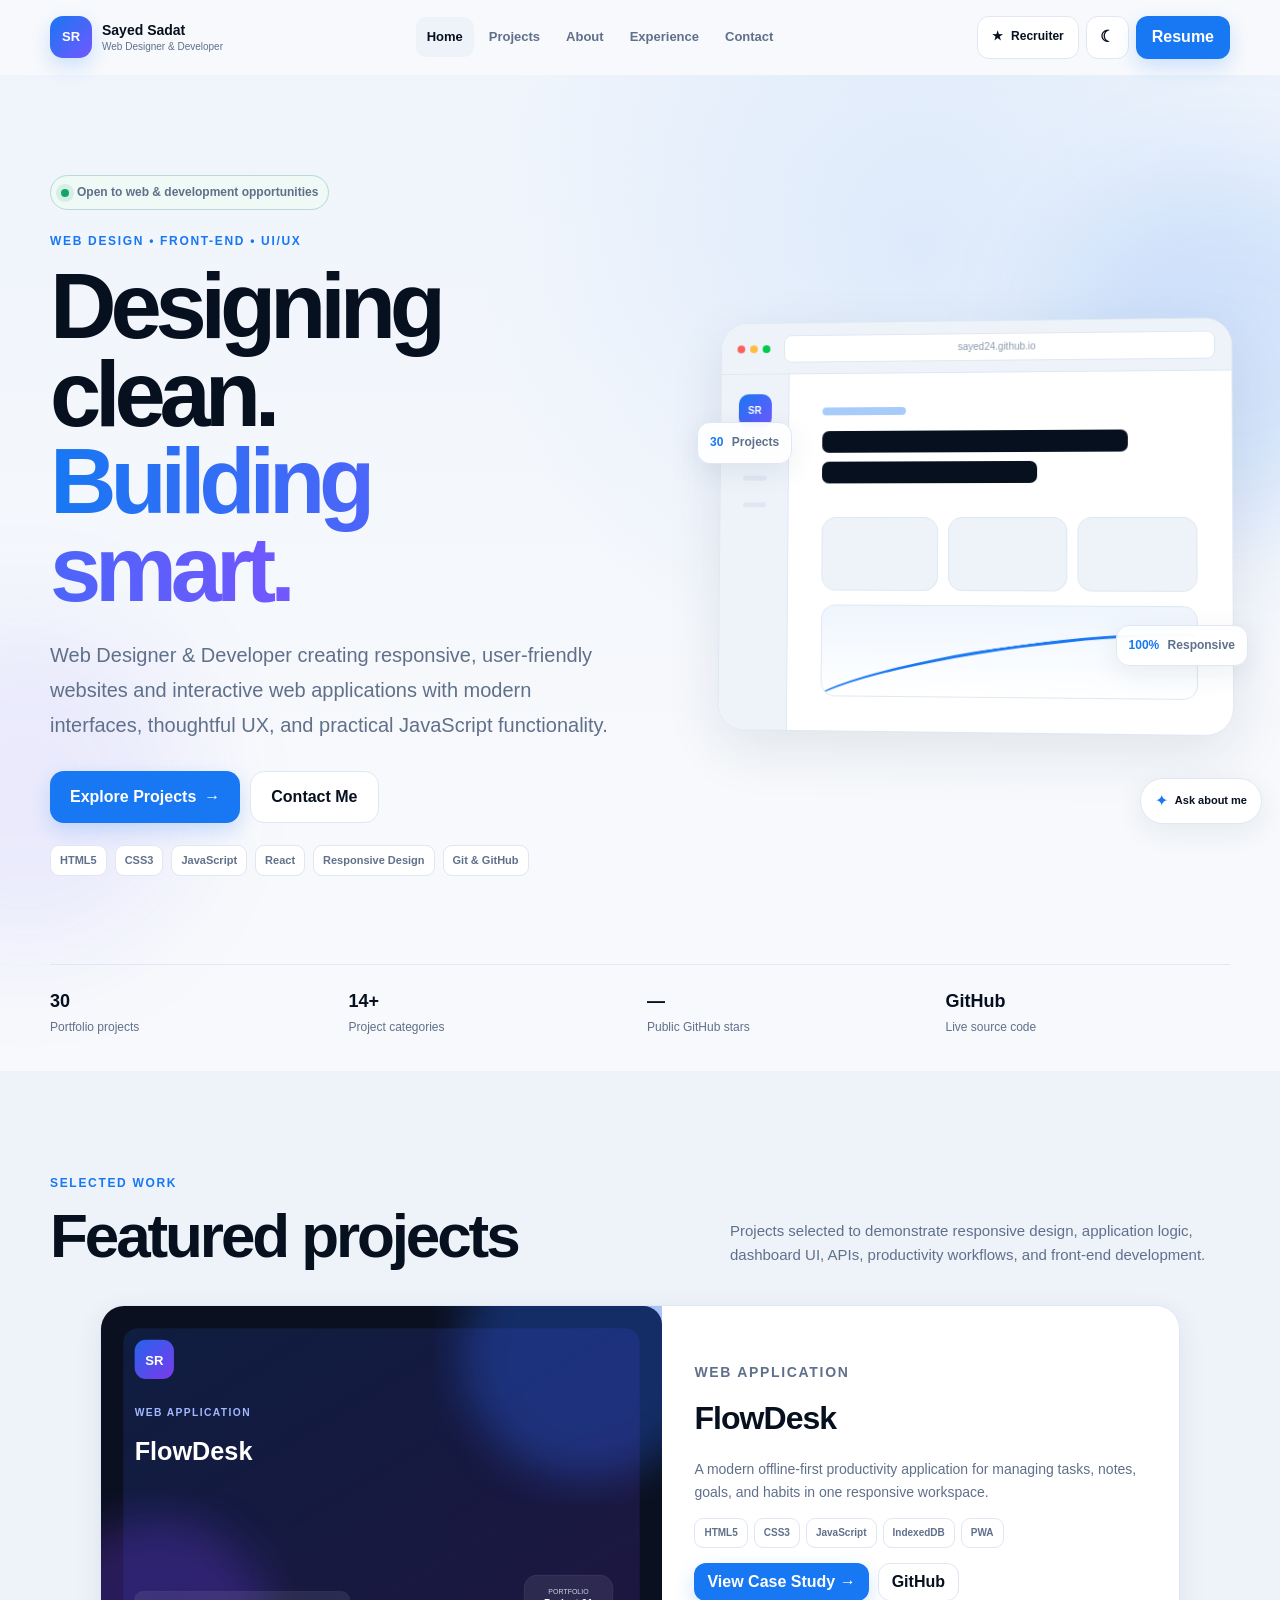
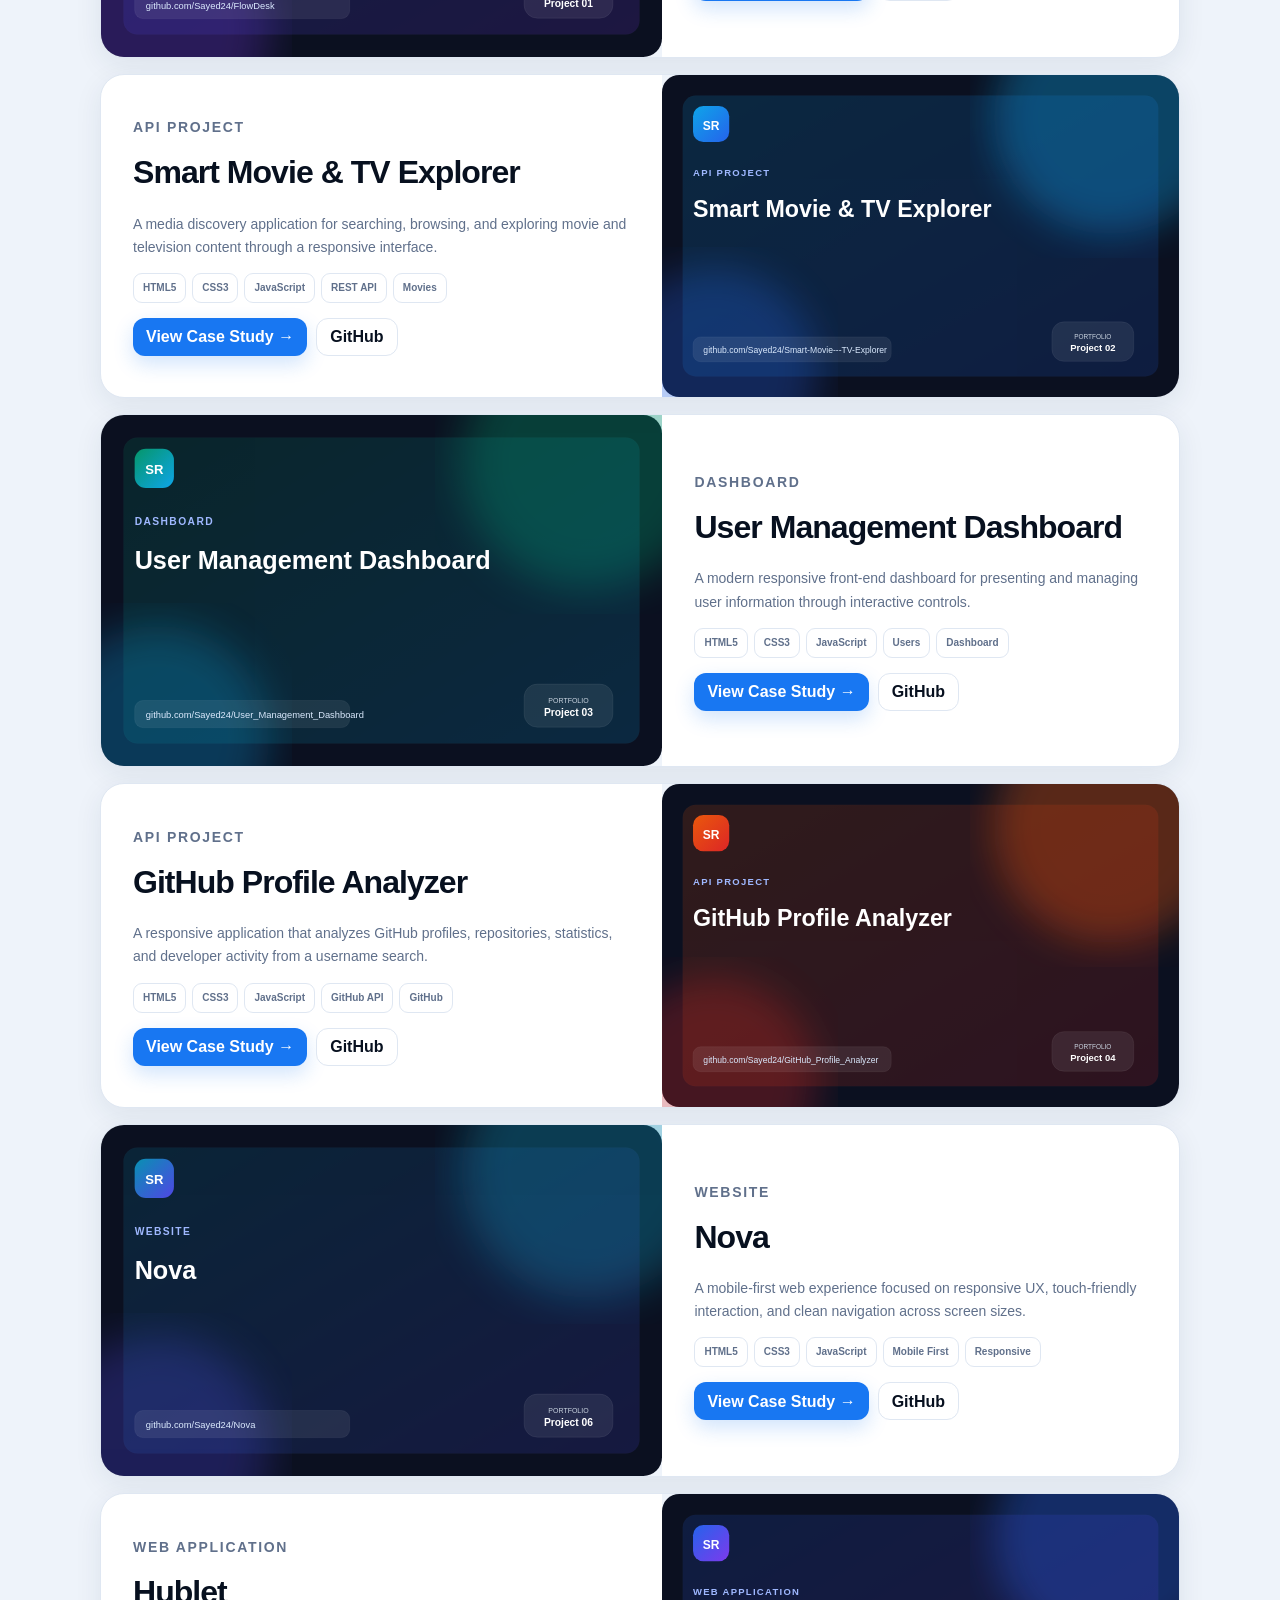
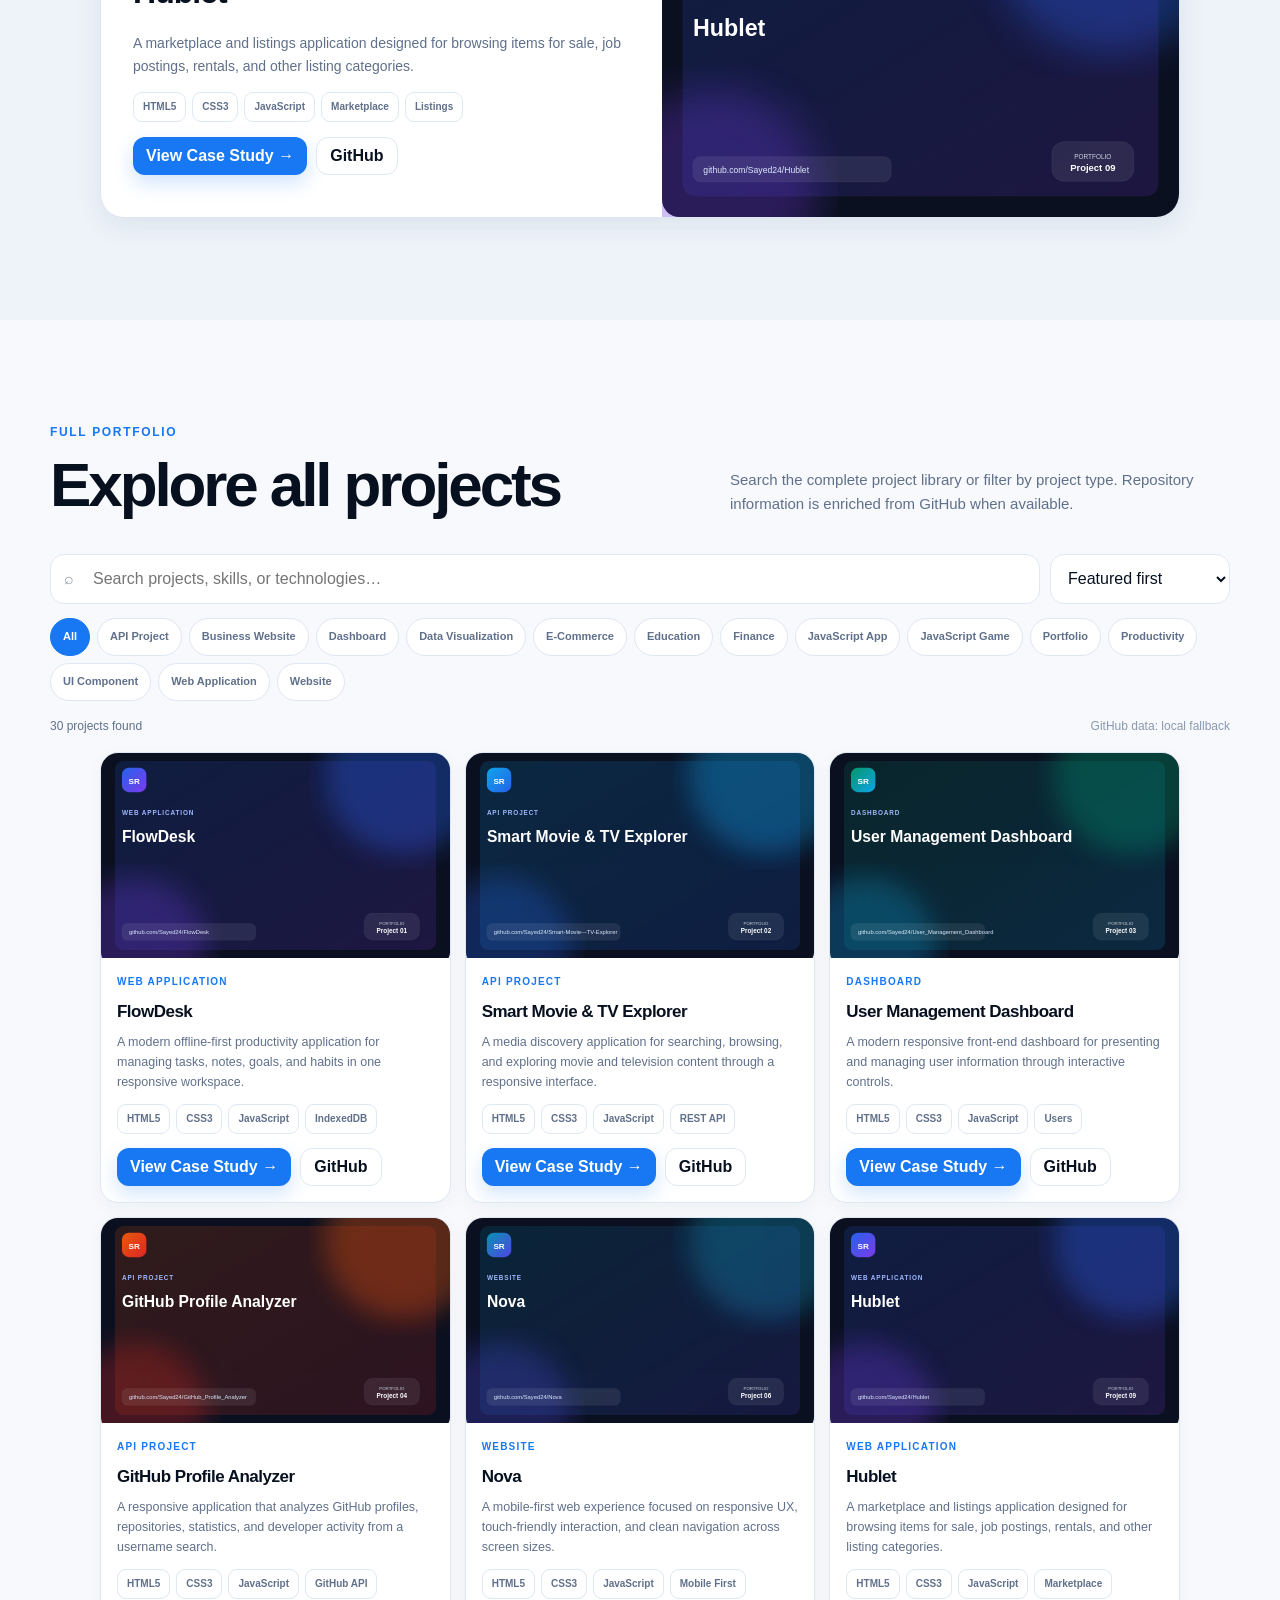
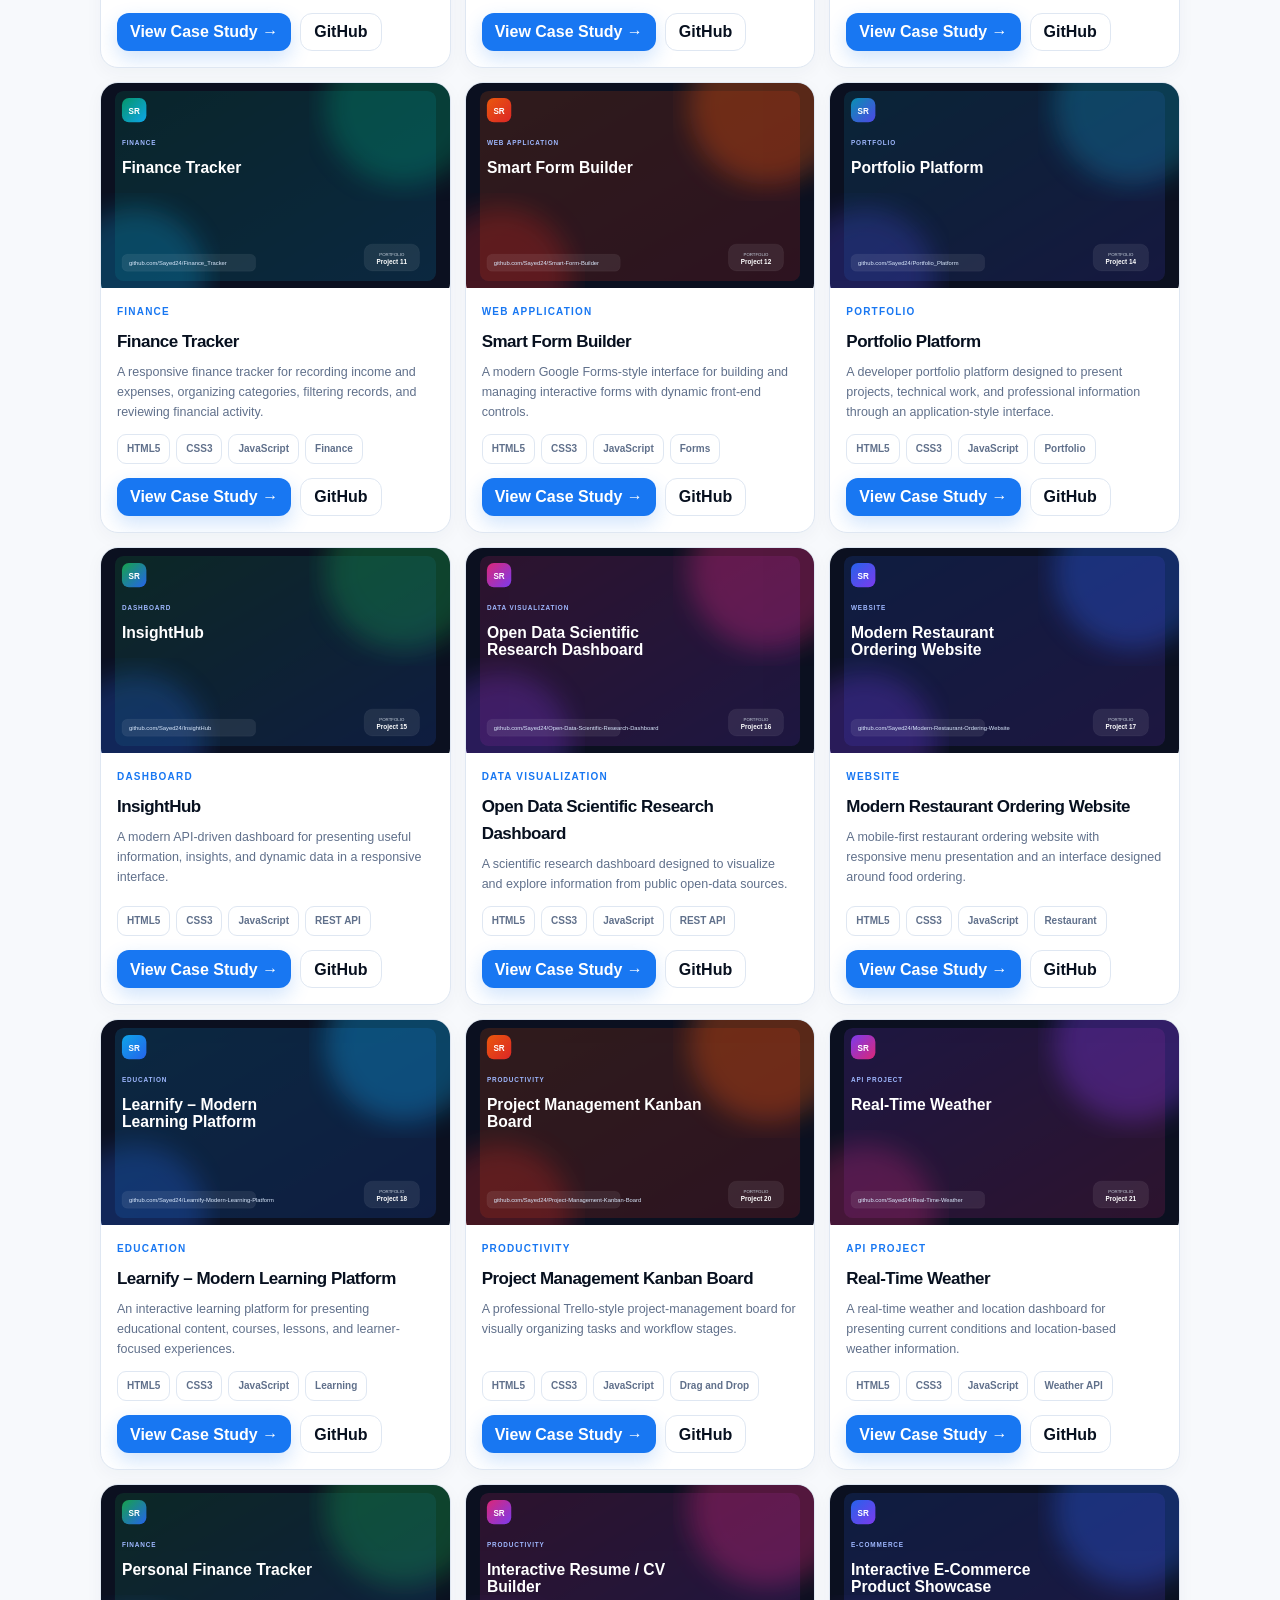
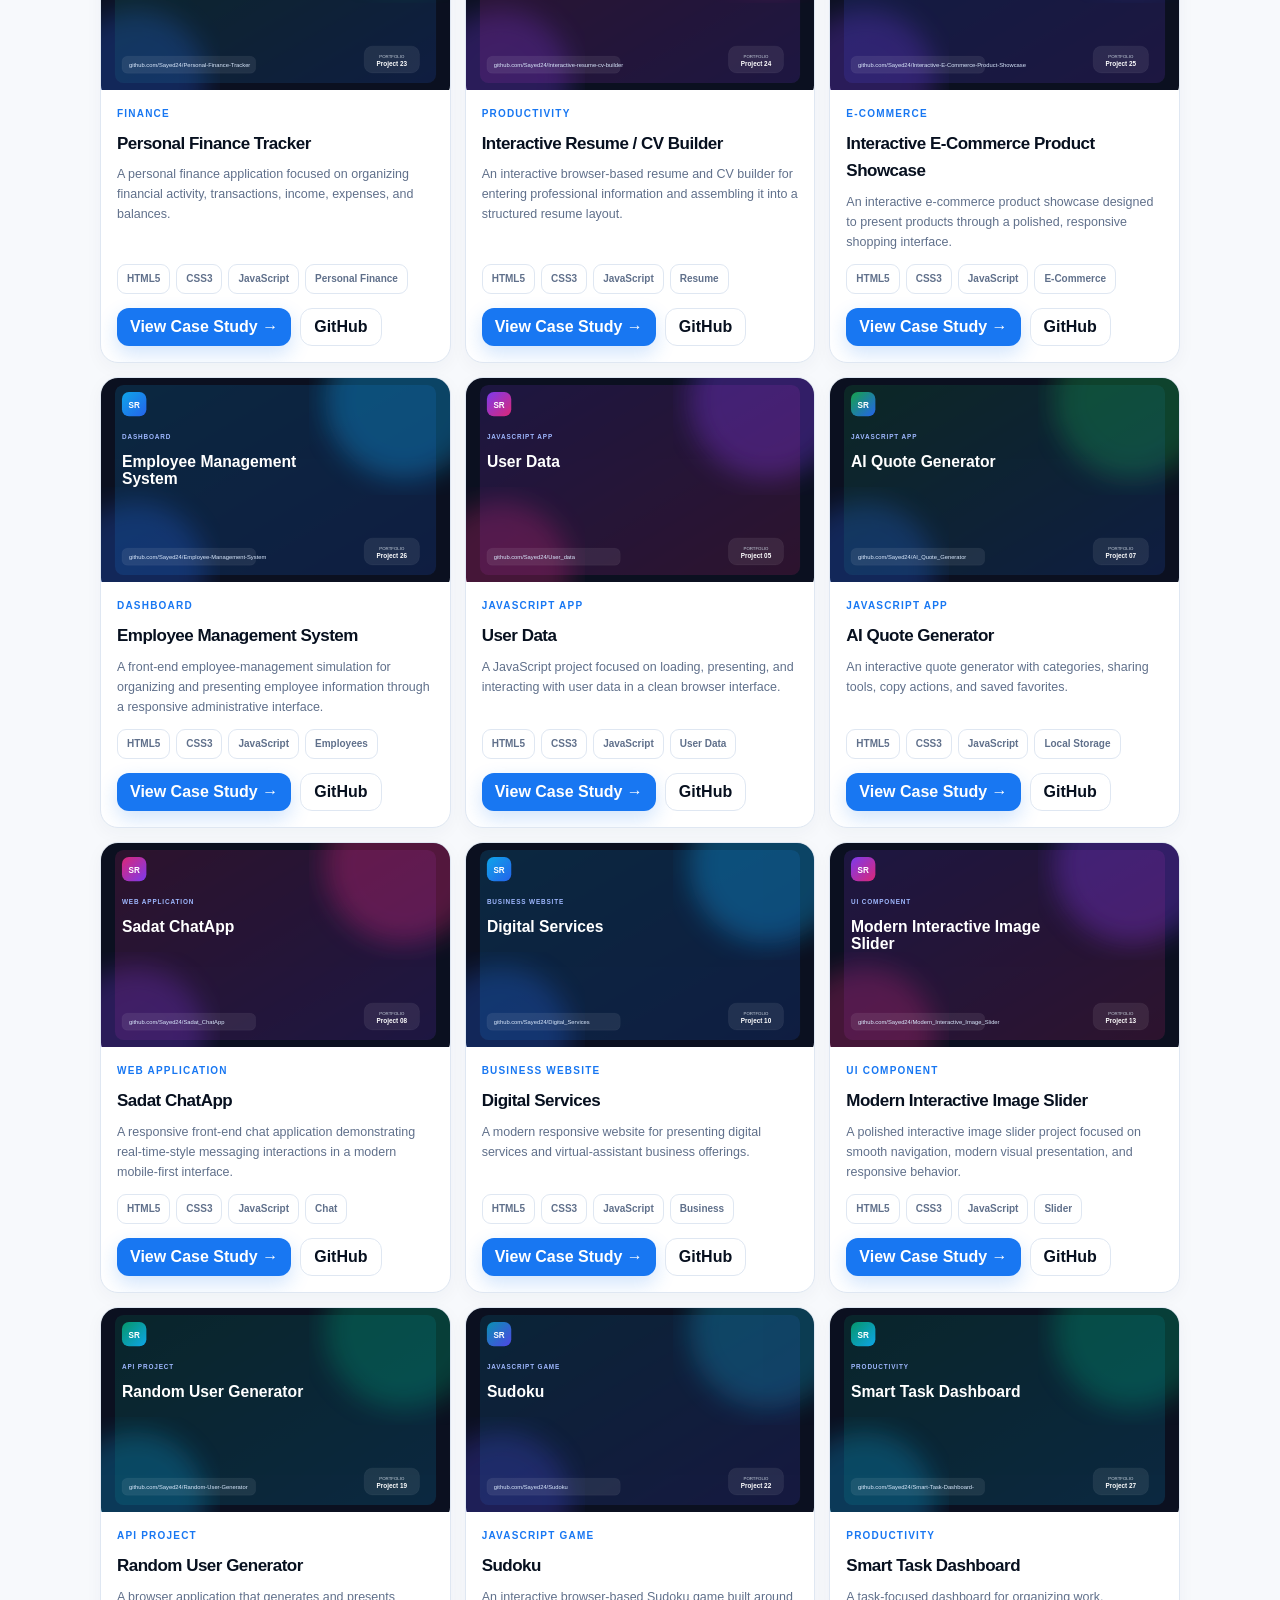
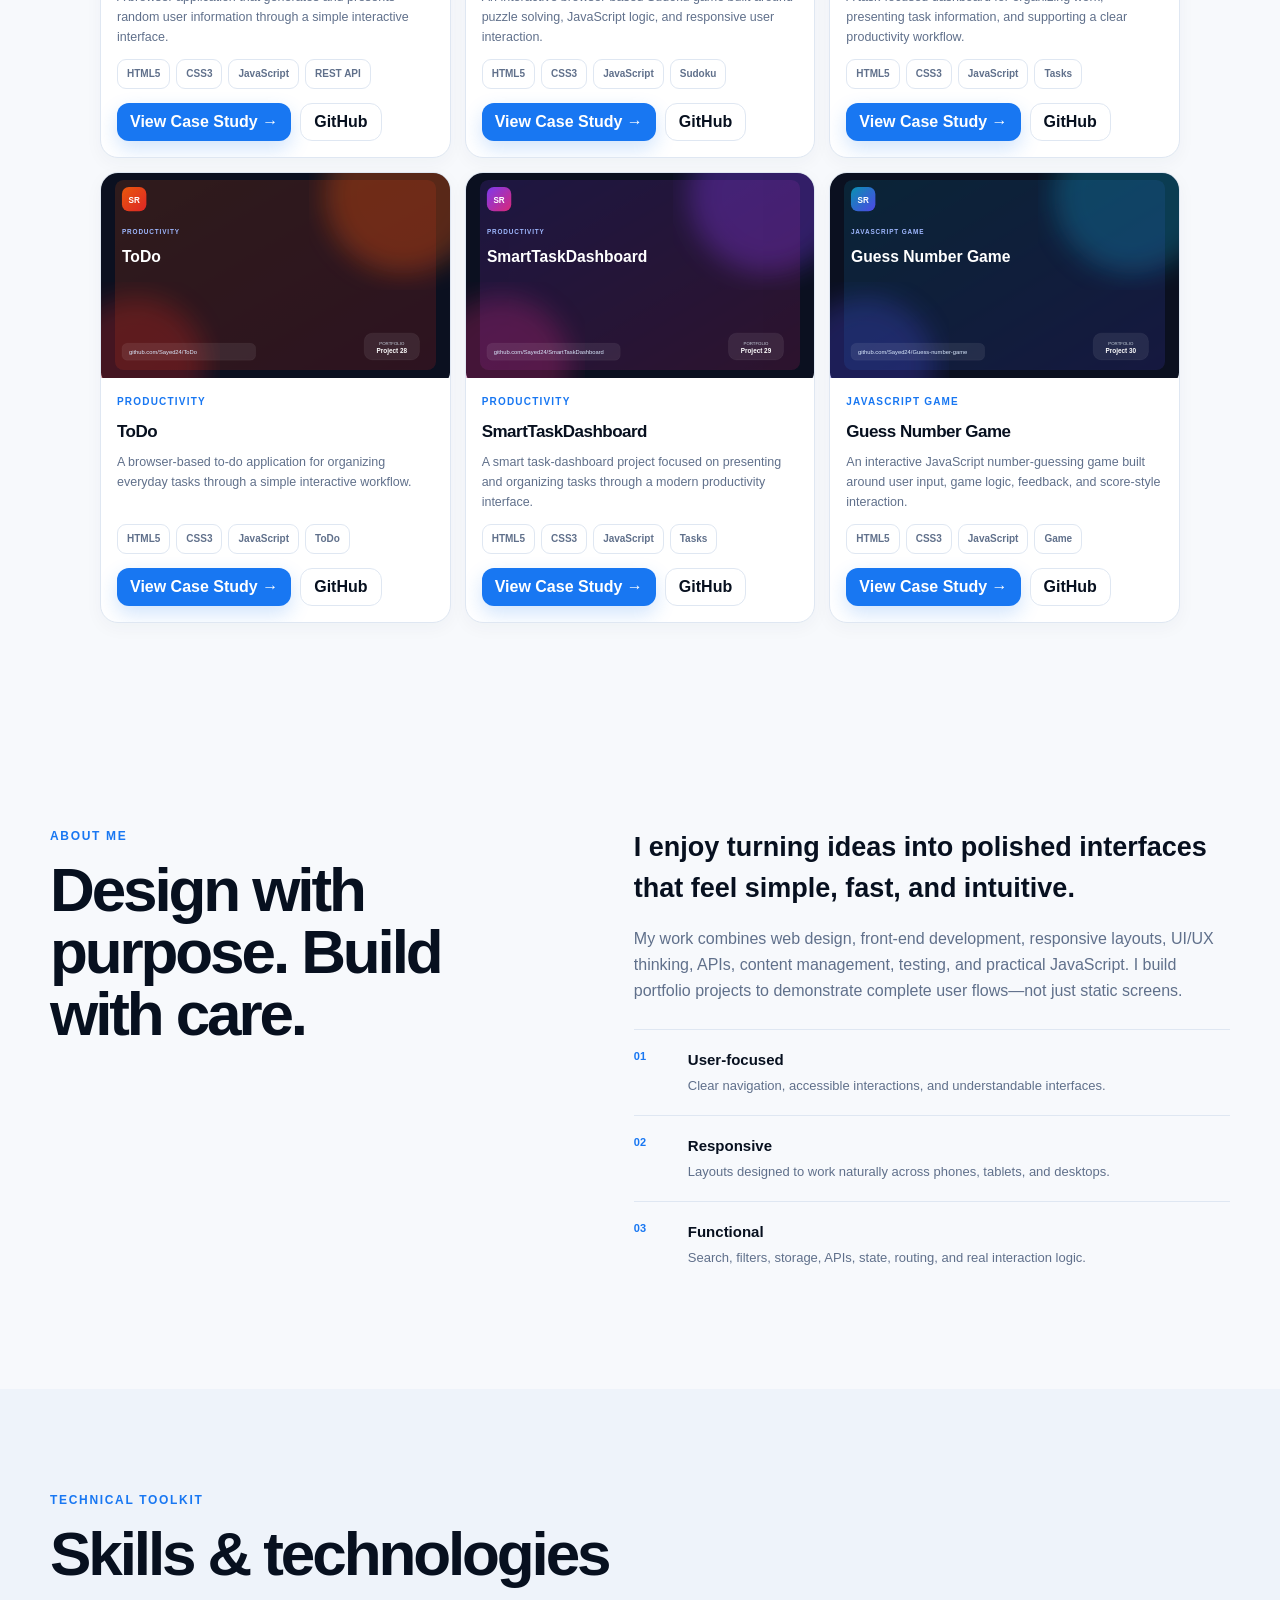
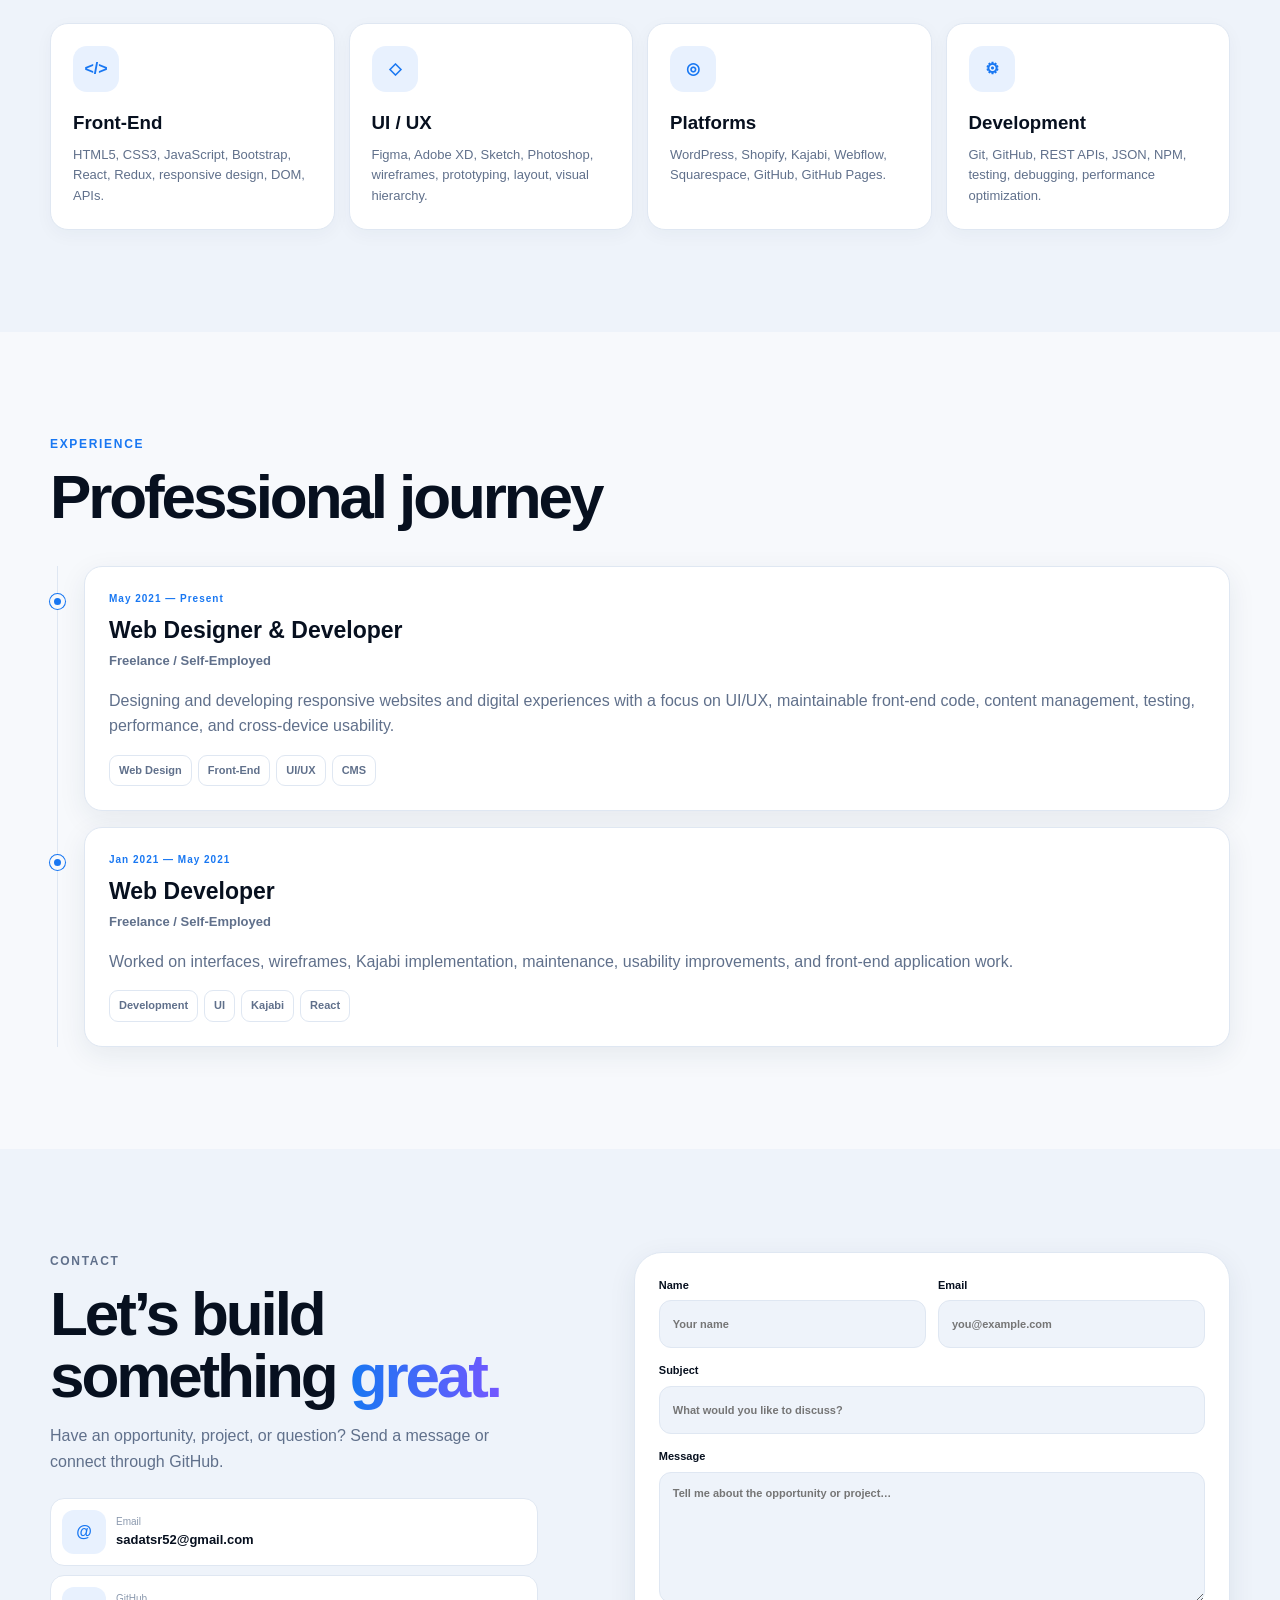
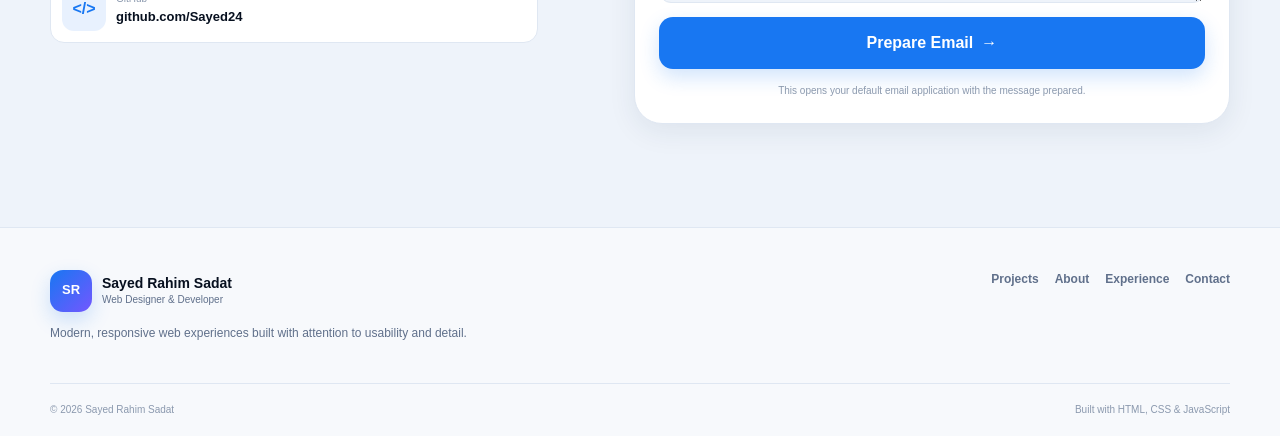
==== commit a135ccfc: "Update" ====
--- a/index.html
+++ b/index.html
@@ -109,7 +109,7 @@
     <section class="section" id="experience" data-section>
       <div class="container"><div class="section-head reveal"><div><p class="eyebrow">EXPERIENCE</p><h2>Professional journey</h2></div></div><div class="timeline">
         <article class="timeline-item reveal"><span class="timeline-dot"></span><div class="timeline-card"><p class="timeline-date">May 2021 — Present</p><h3>Web Designer & Developer</h3><h4>Freelance / Self-Employed</h4><p>Designing and developing responsive websites and digital experiences with a focus on UI/UX, maintainable front-end code, content management, testing, performance, and cross-device usability.</p><div class="tag-row"><span>Web Design</span><span>Front-End</span><span>UI/UX</span><span>CMS</span></div></div></article>
-        <article class="timeline-item reveal"><span class="timeline-dot"></span><div class="timeline-card"><p class="timeline-date">Jan 2021 — May 2021</p><h3>Web Developer</h3><h4>Scholars Playground</h4><p>Worked on interfaces, wireframes, Kajabi implementation, maintenance, usability improvements, and front-end application work.</p><div class="tag-row"><span>Development</span><span>UI</span><span>Kajabi</span><span>React</span></div></div></article>
+        <article class="timeline-item reveal"><span class="timeline-dot"></span><div class="timeline-card"><p class="timeline-date">Jan 2021 — May 2021</p><h3>Web Developer</h3><h4>Freelance / Self-Employed</h4><p>Worked on interfaces, wireframes, Kajabi implementation, maintenance, usability improvements, and front-end application work.</p><div class="tag-row"><span>Development</span><span>UI</span><span>Kajabi</span><span>React</span></div></div></article>
       </div></div>
     </section>
 
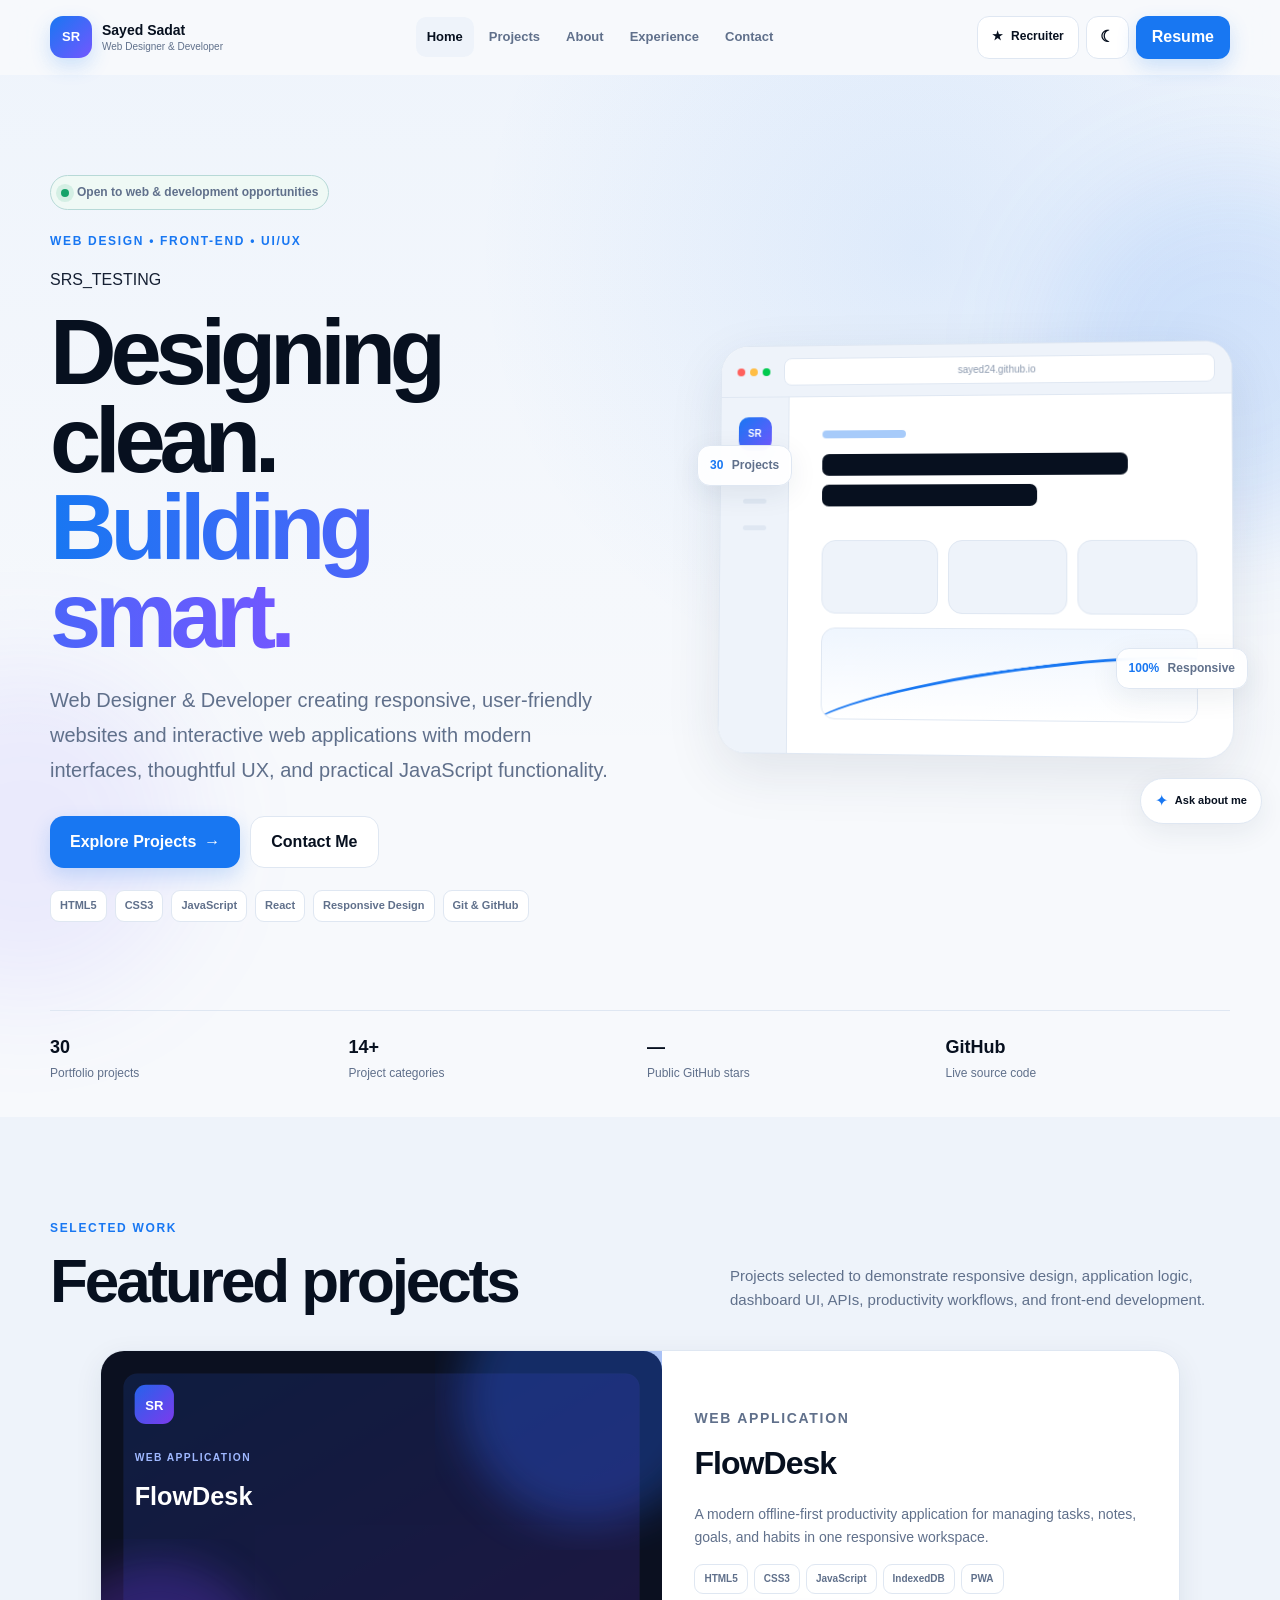
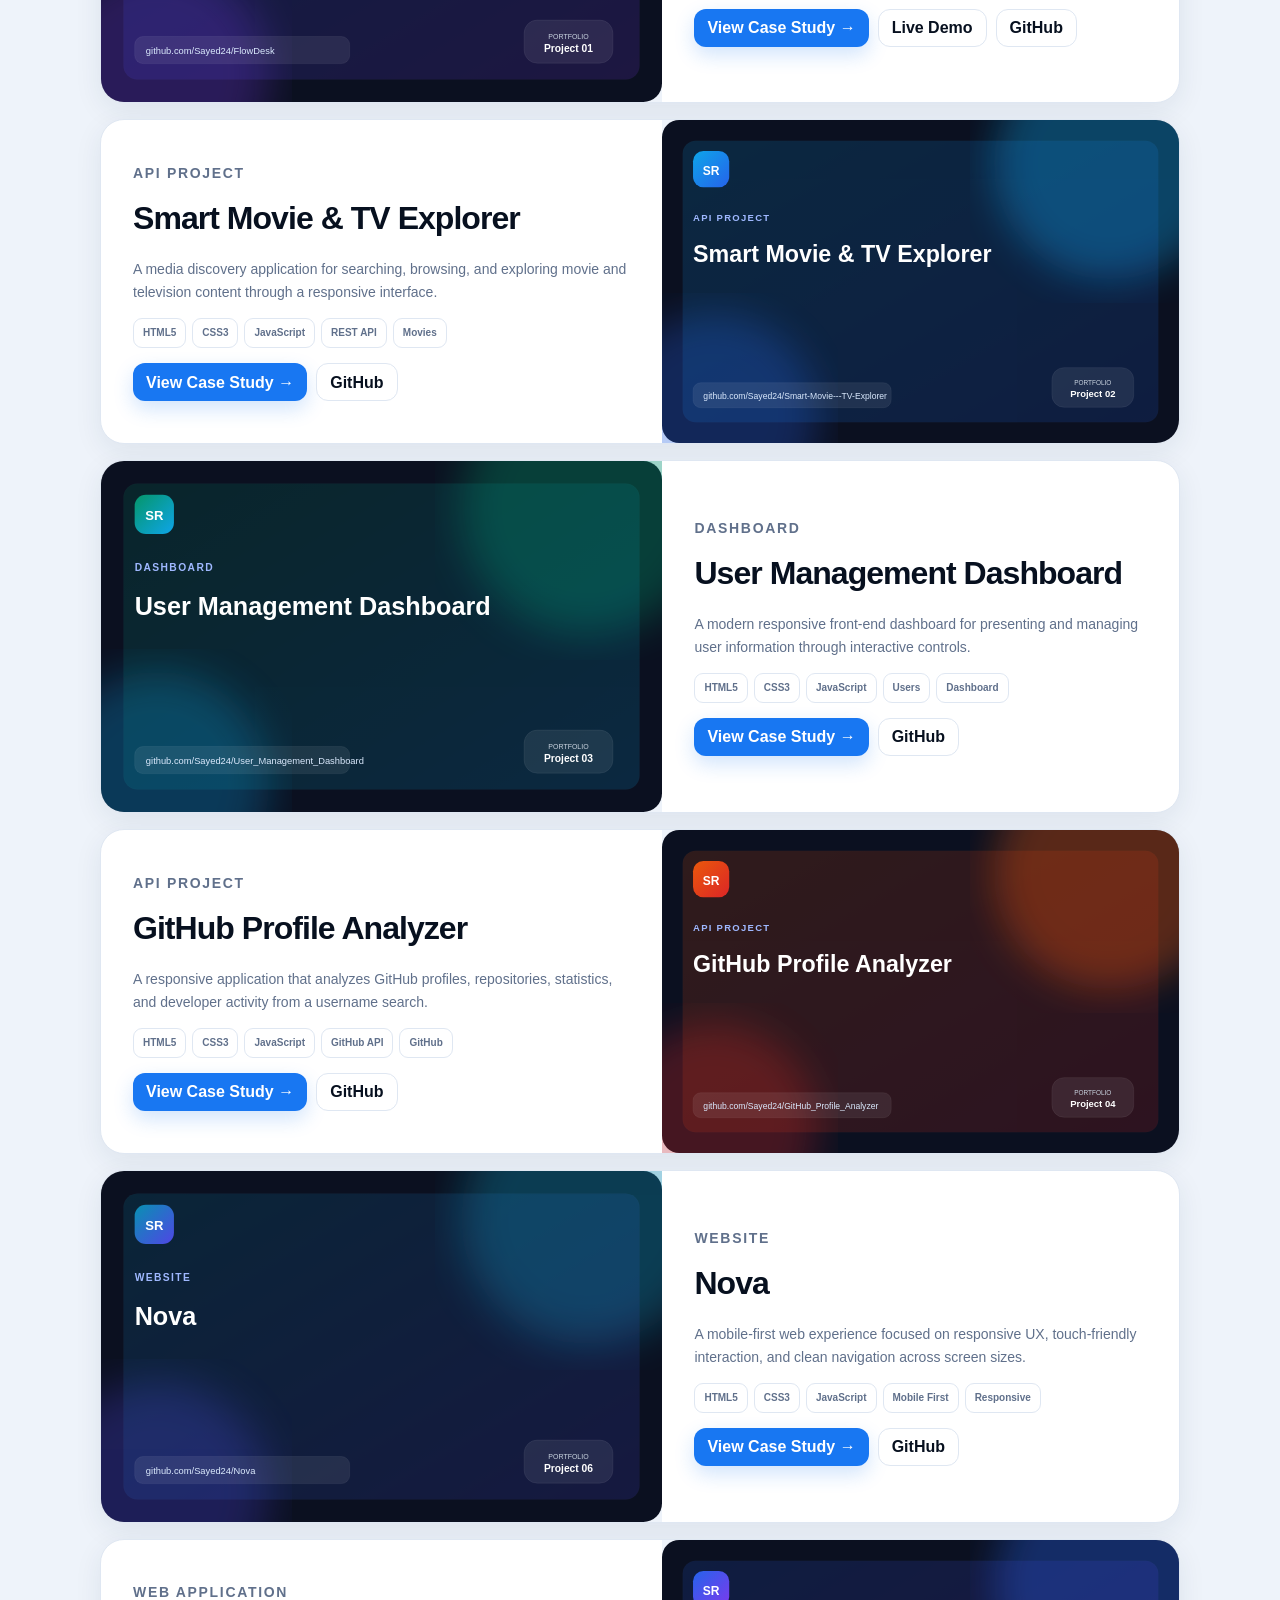
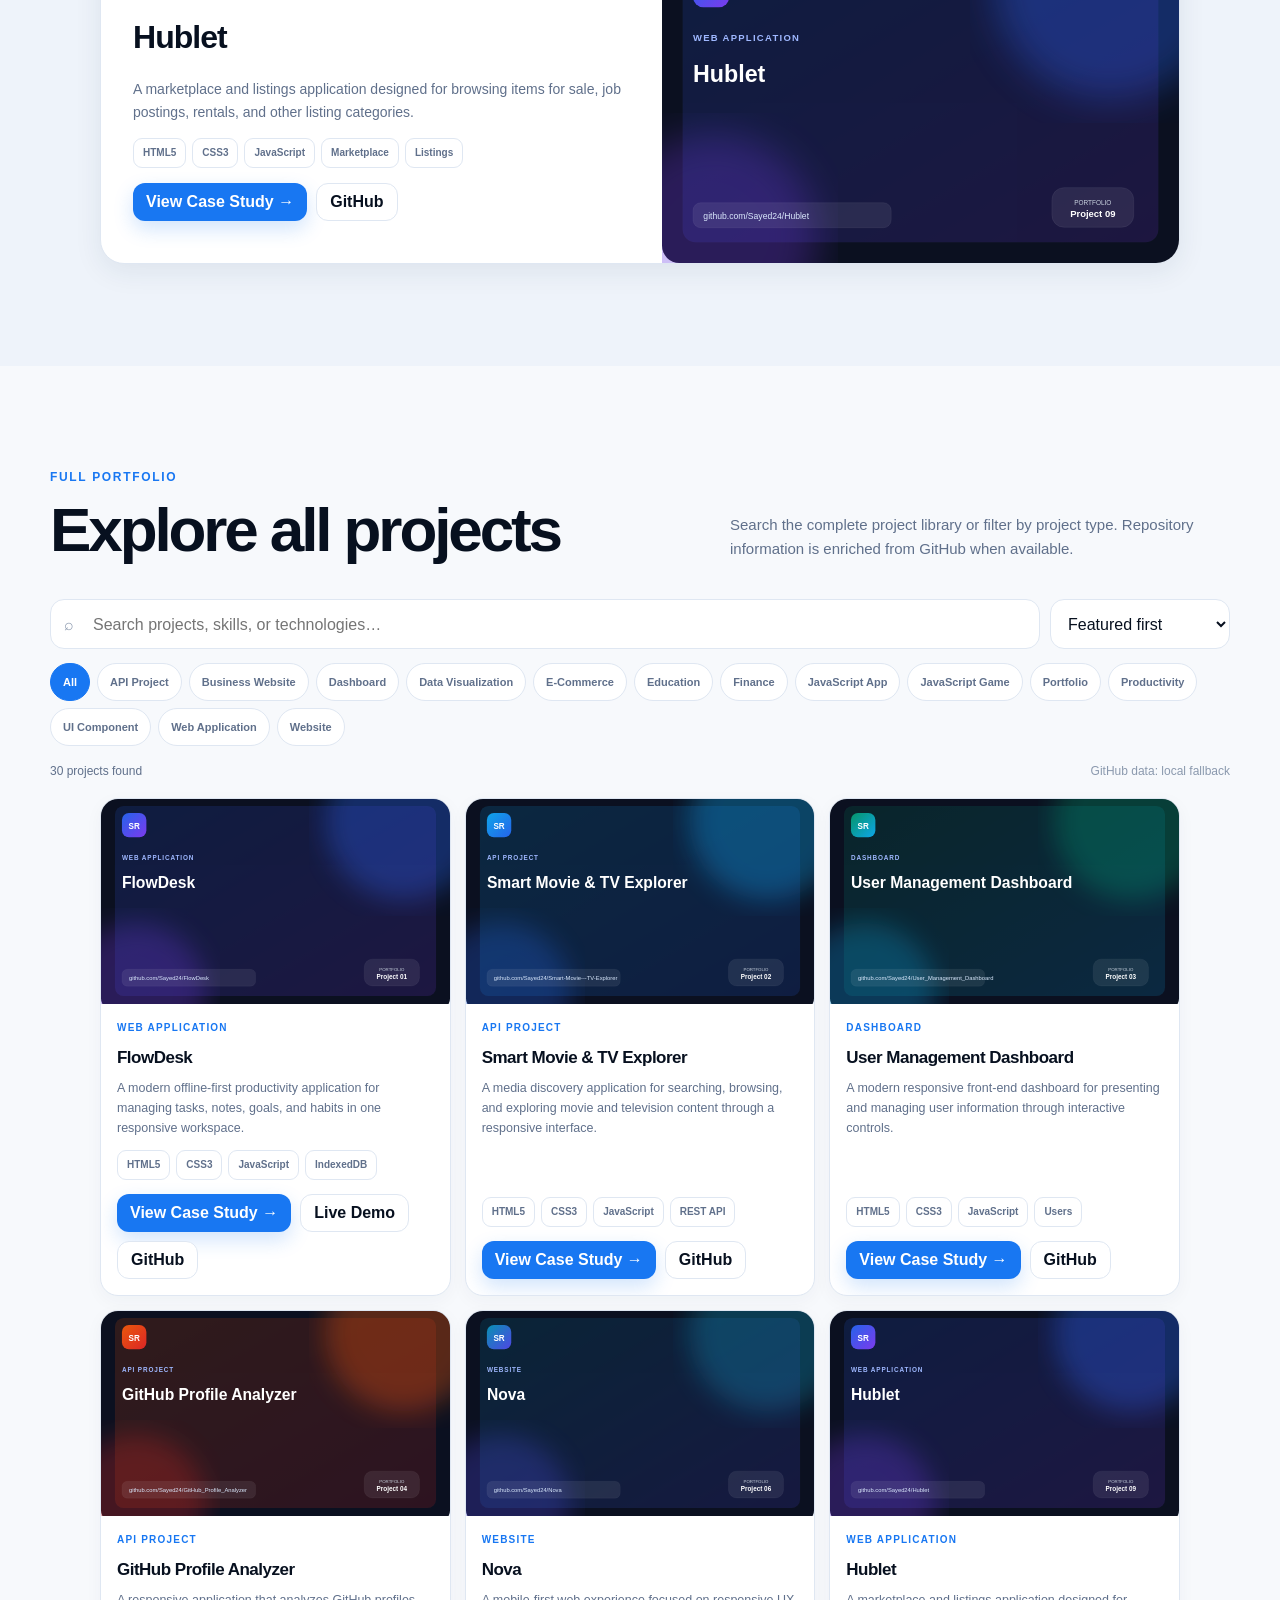
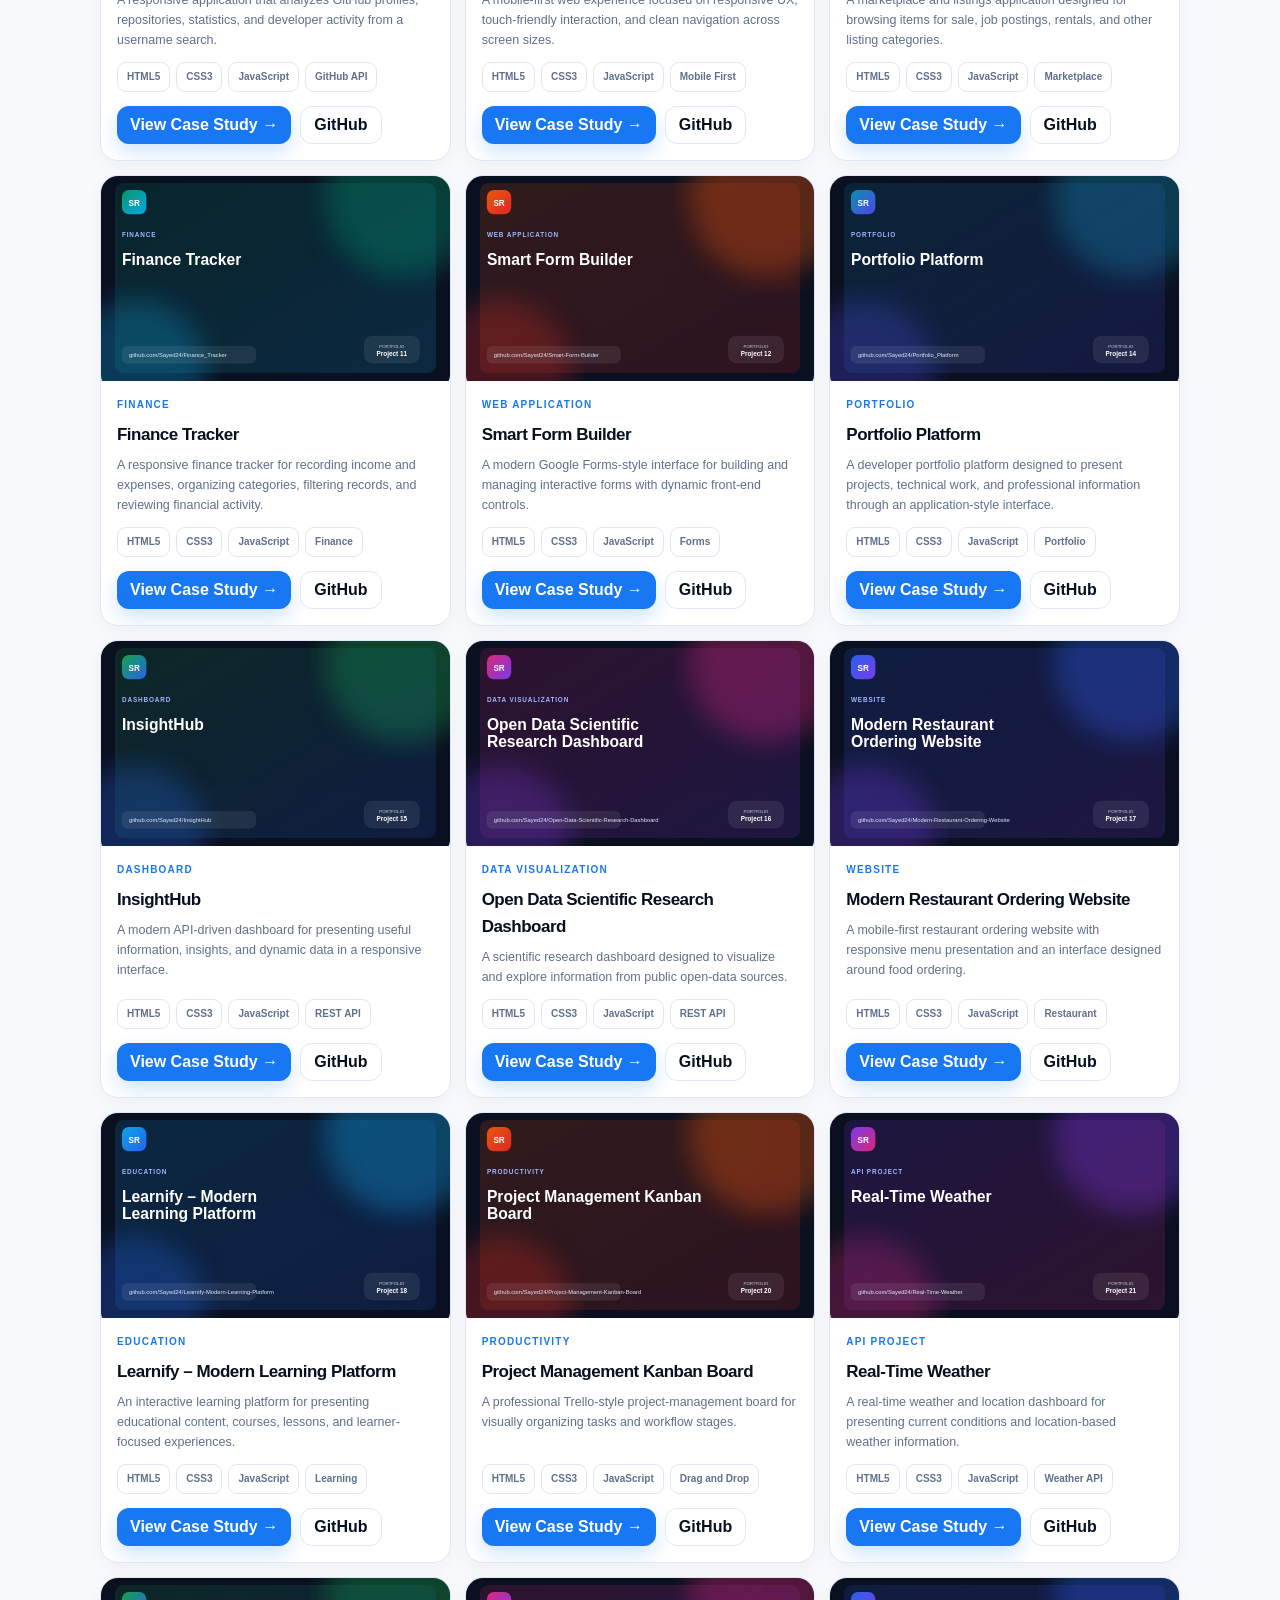
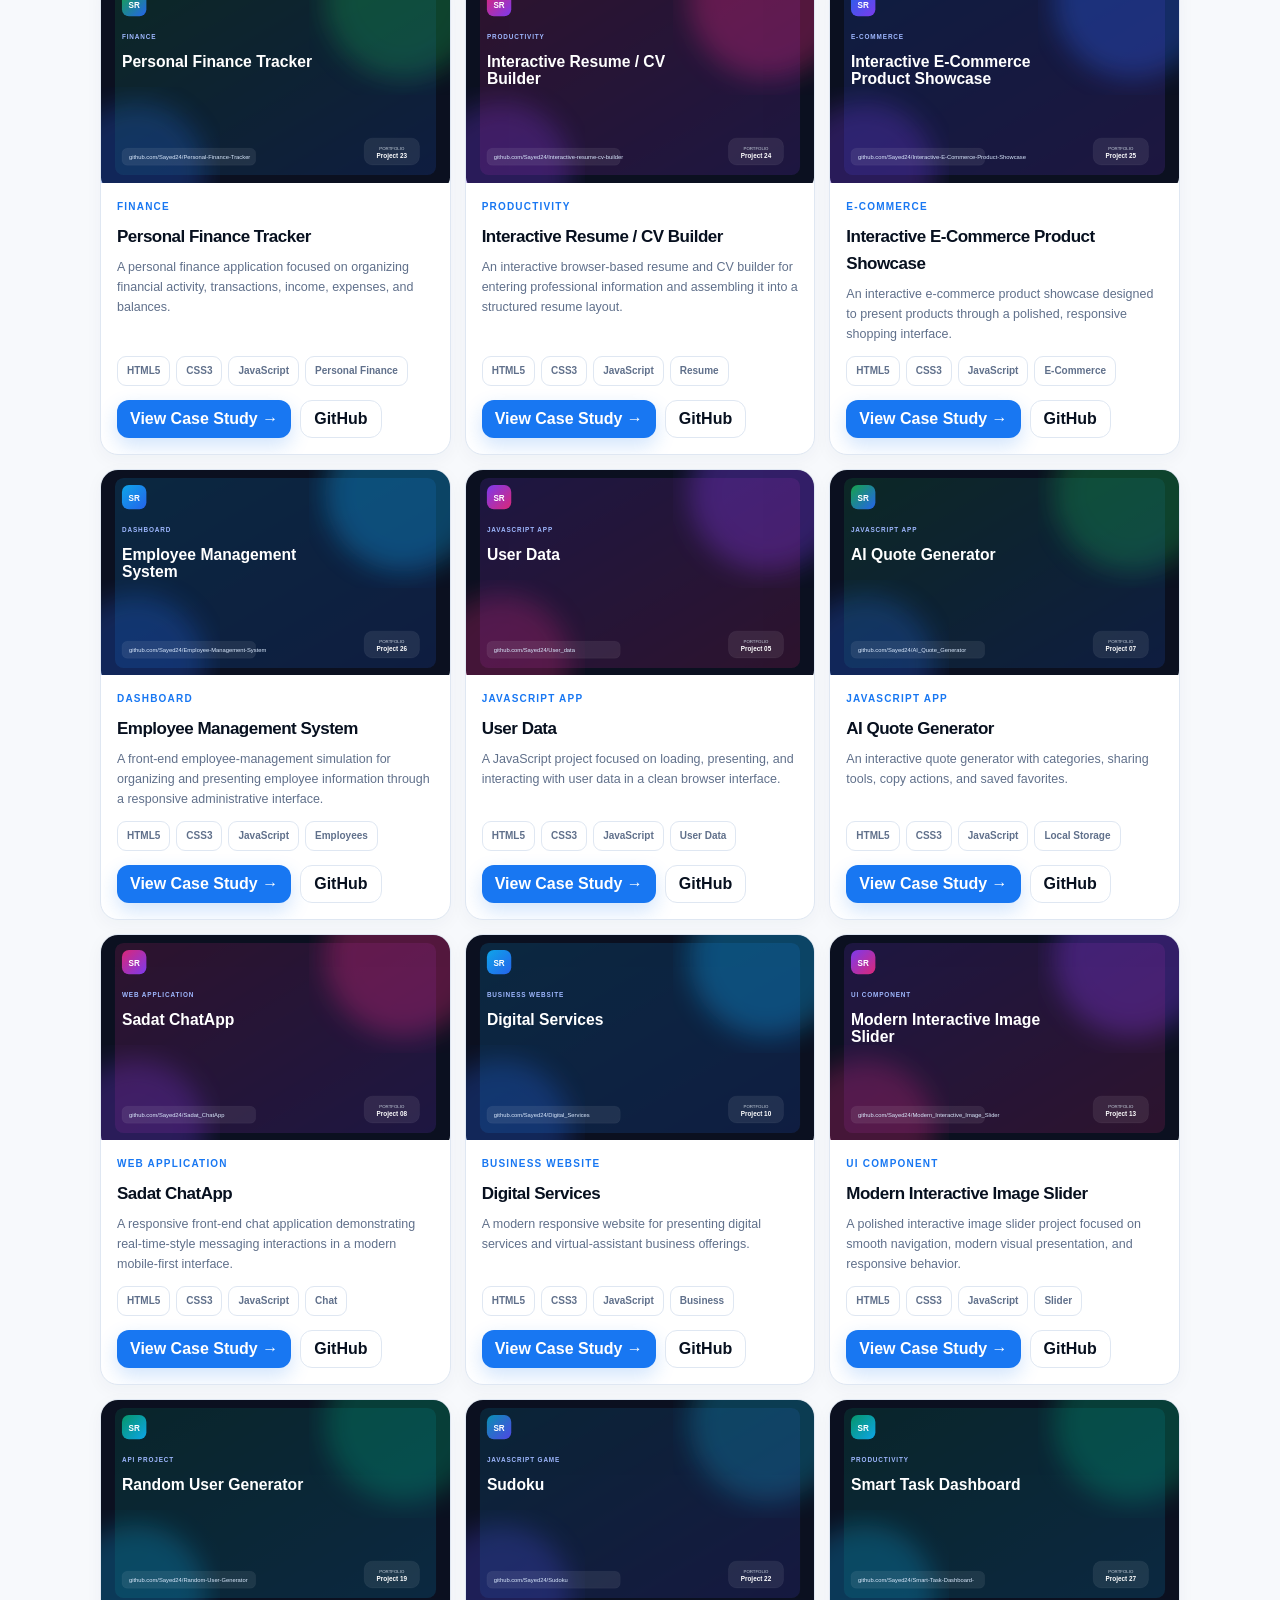
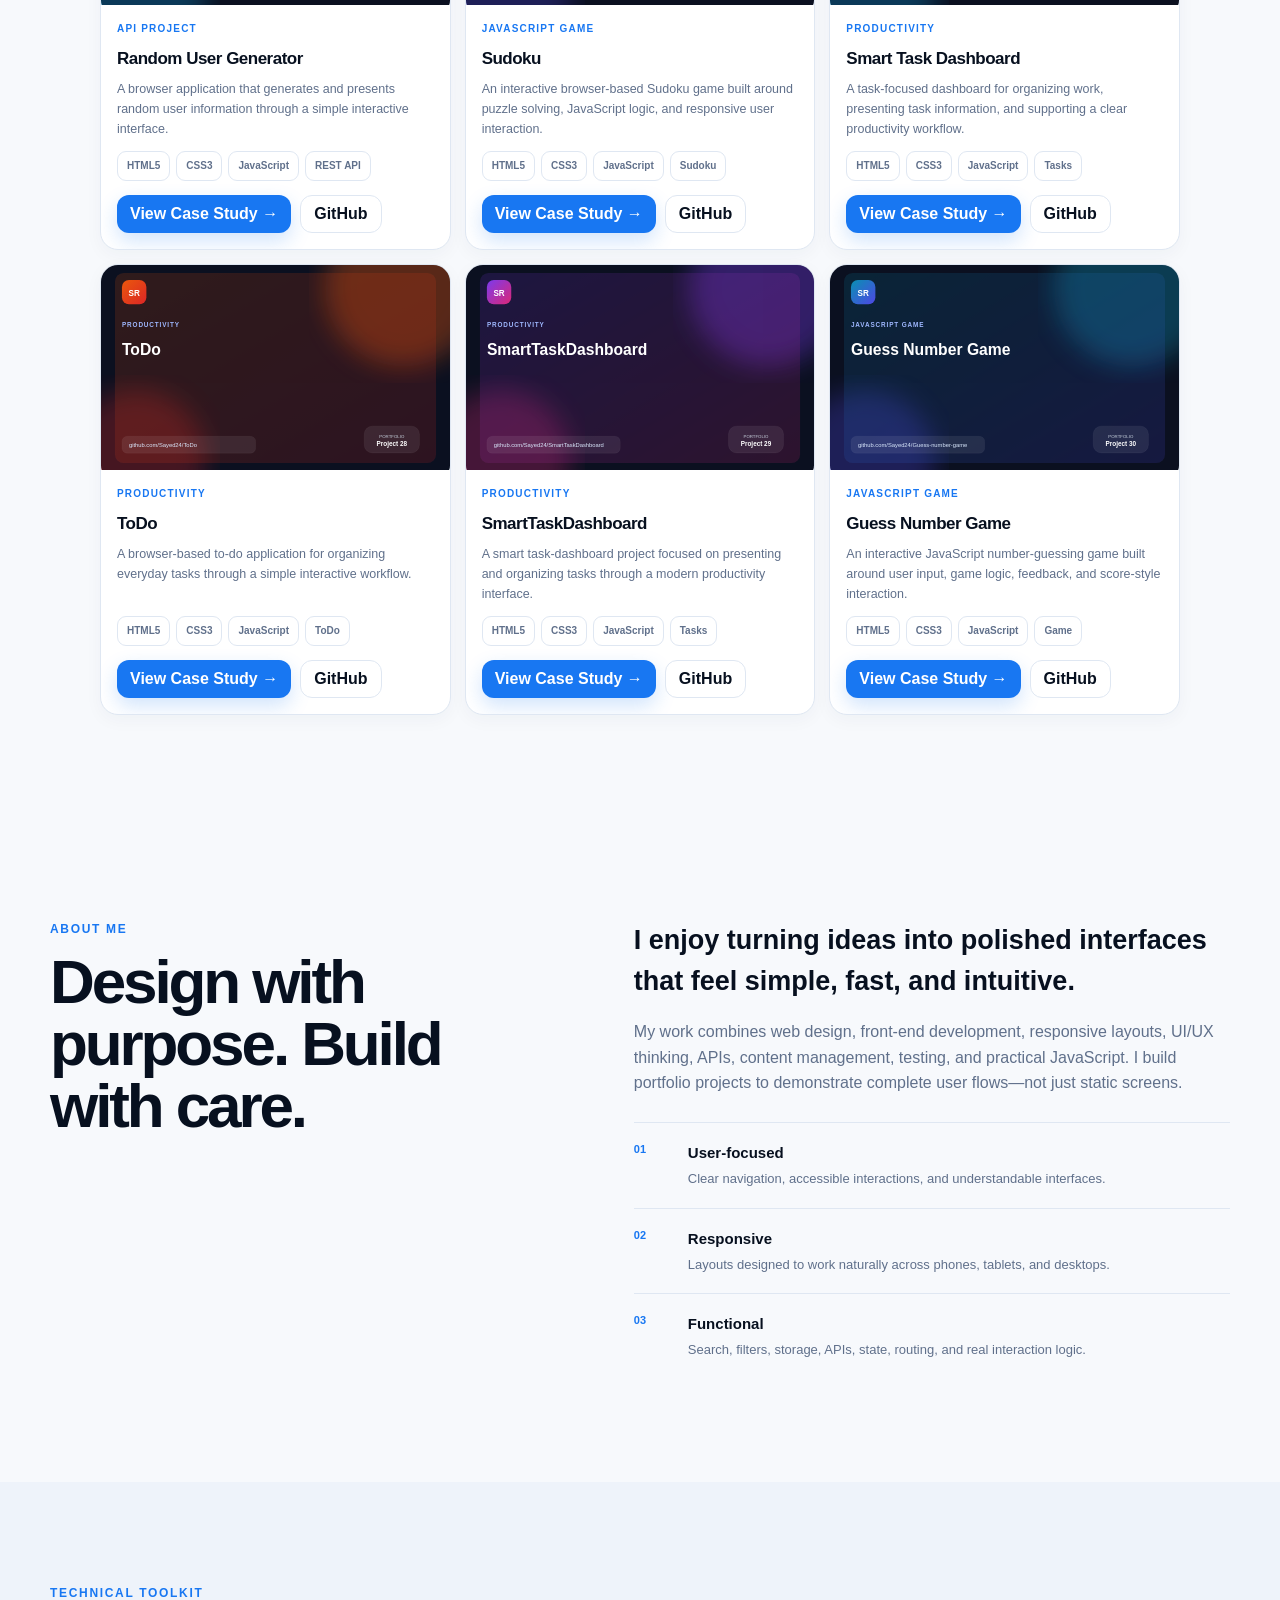
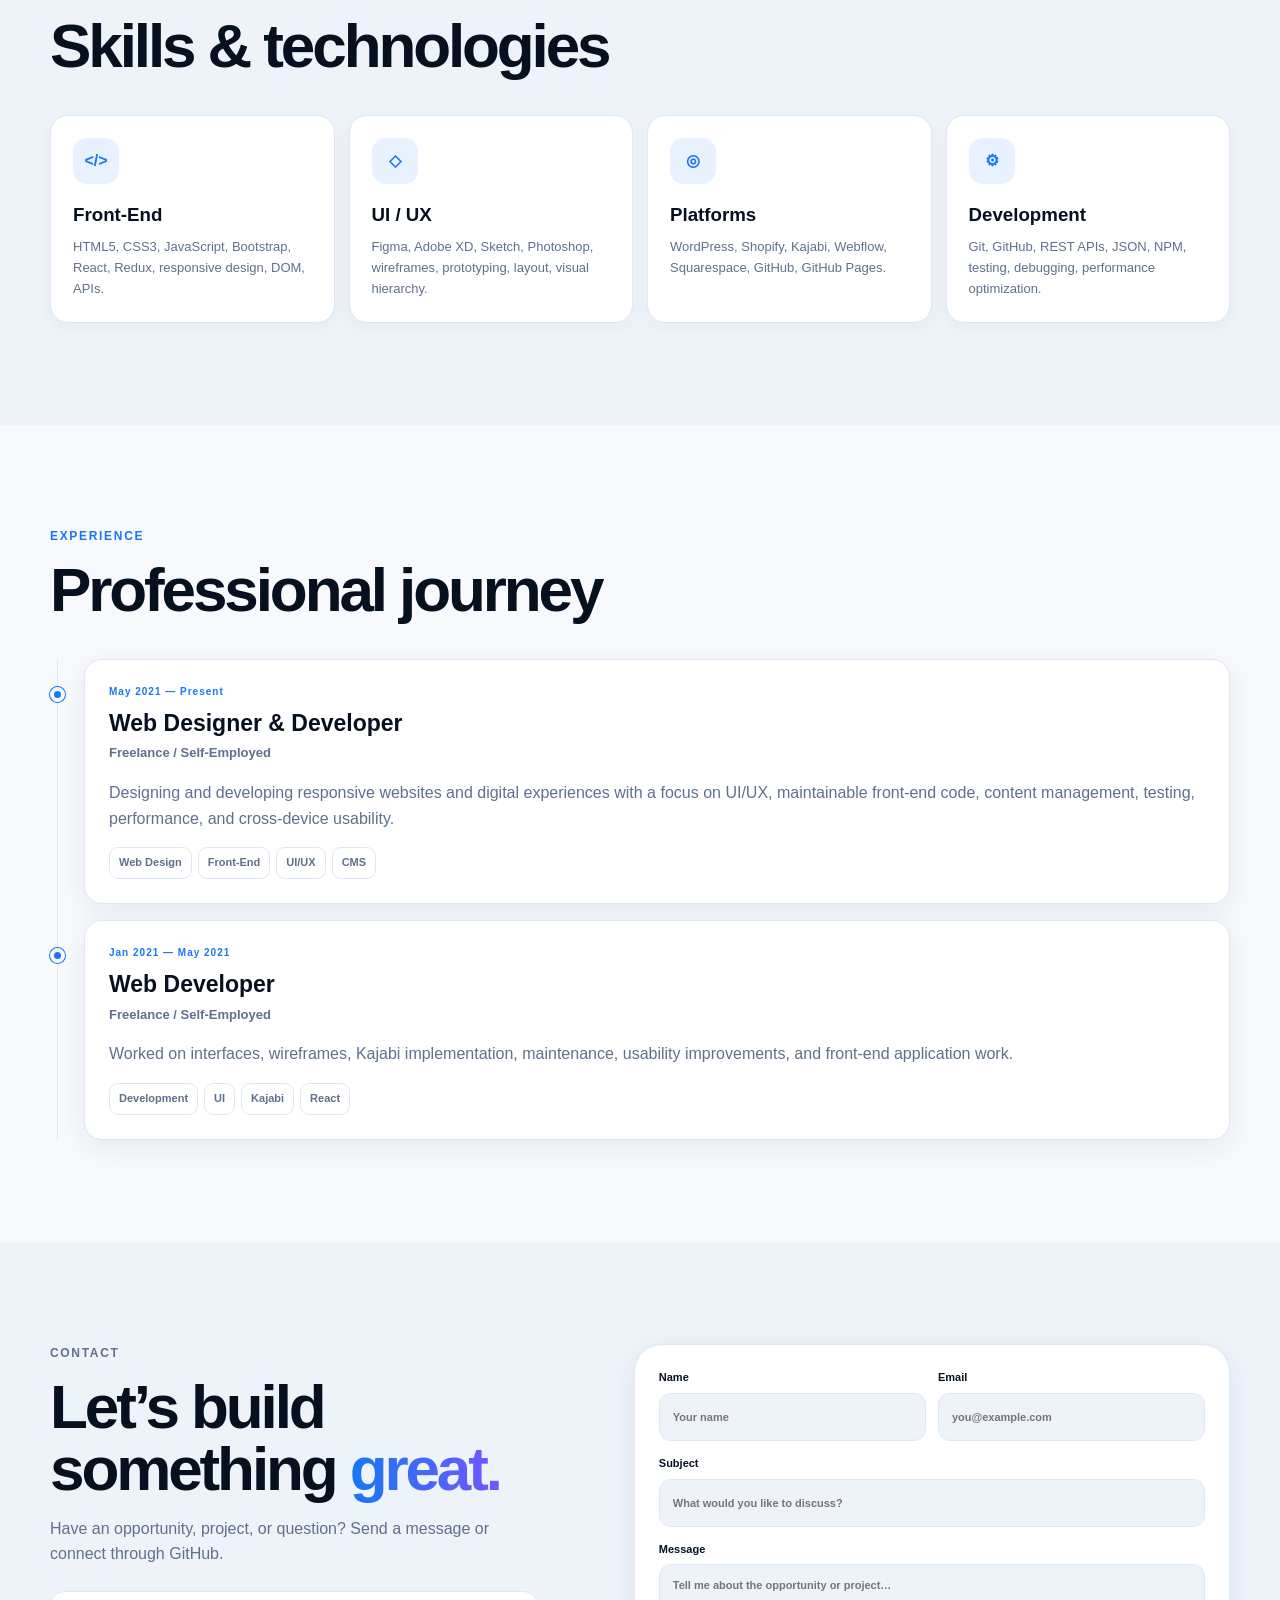
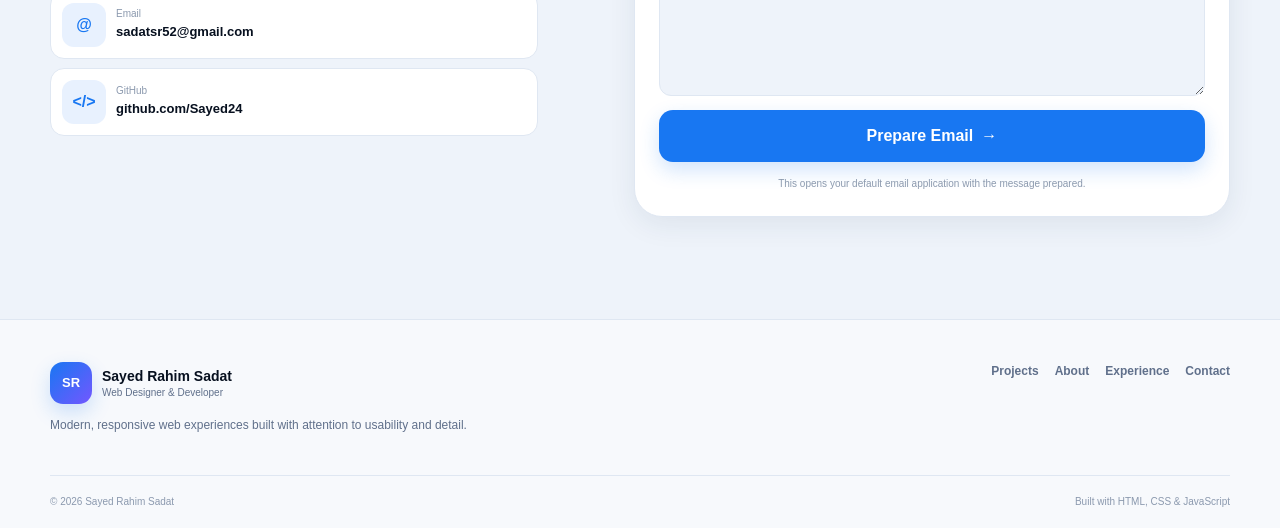
==== commit f6e016ce: "SS_TESTING" ====
--- a/index.html
+++ b/index.html
@@ -48,6 +48,7 @@
         <div class="hero-copy reveal">
           <div class="availability"><span></span>Open to web & development opportunities</div>
           <p class="eyebrow">WEB DESIGN • FRONT-END • UI/UX</p>
+          <p>SRS_TESTING</p>
           <h1>Designing clean.<br><span>Building smart.</span></h1>
           <p class="hero-lead">Web Designer & Developer creating responsive, user-friendly websites and interactive web applications with modern interfaces, thoughtful UX, and practical JavaScript functionality.</p>
           <div class="hero-actions"><a class="primary-btn big" href="#projects">Explore Projects <span aria-hidden="true">→</span></a><a class="secondary-btn big" href="#contact">Contact Me</a></div>
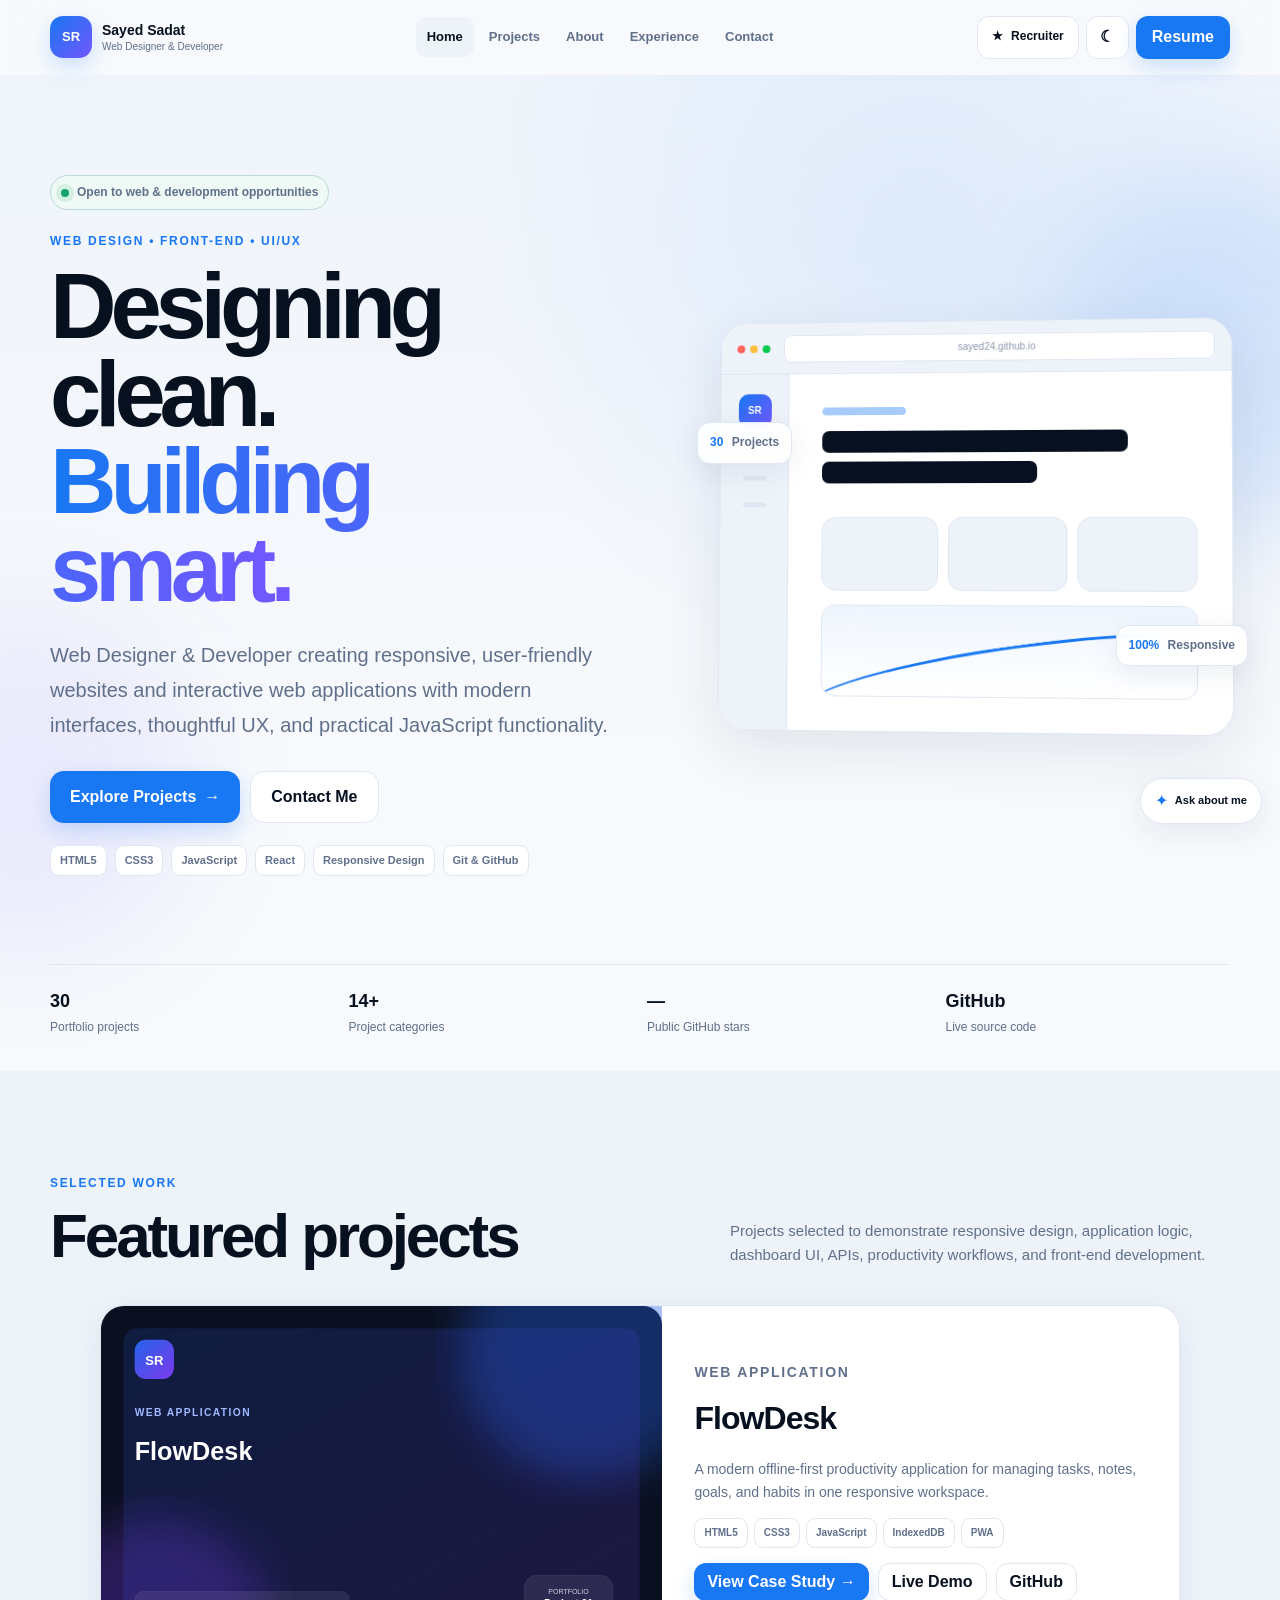
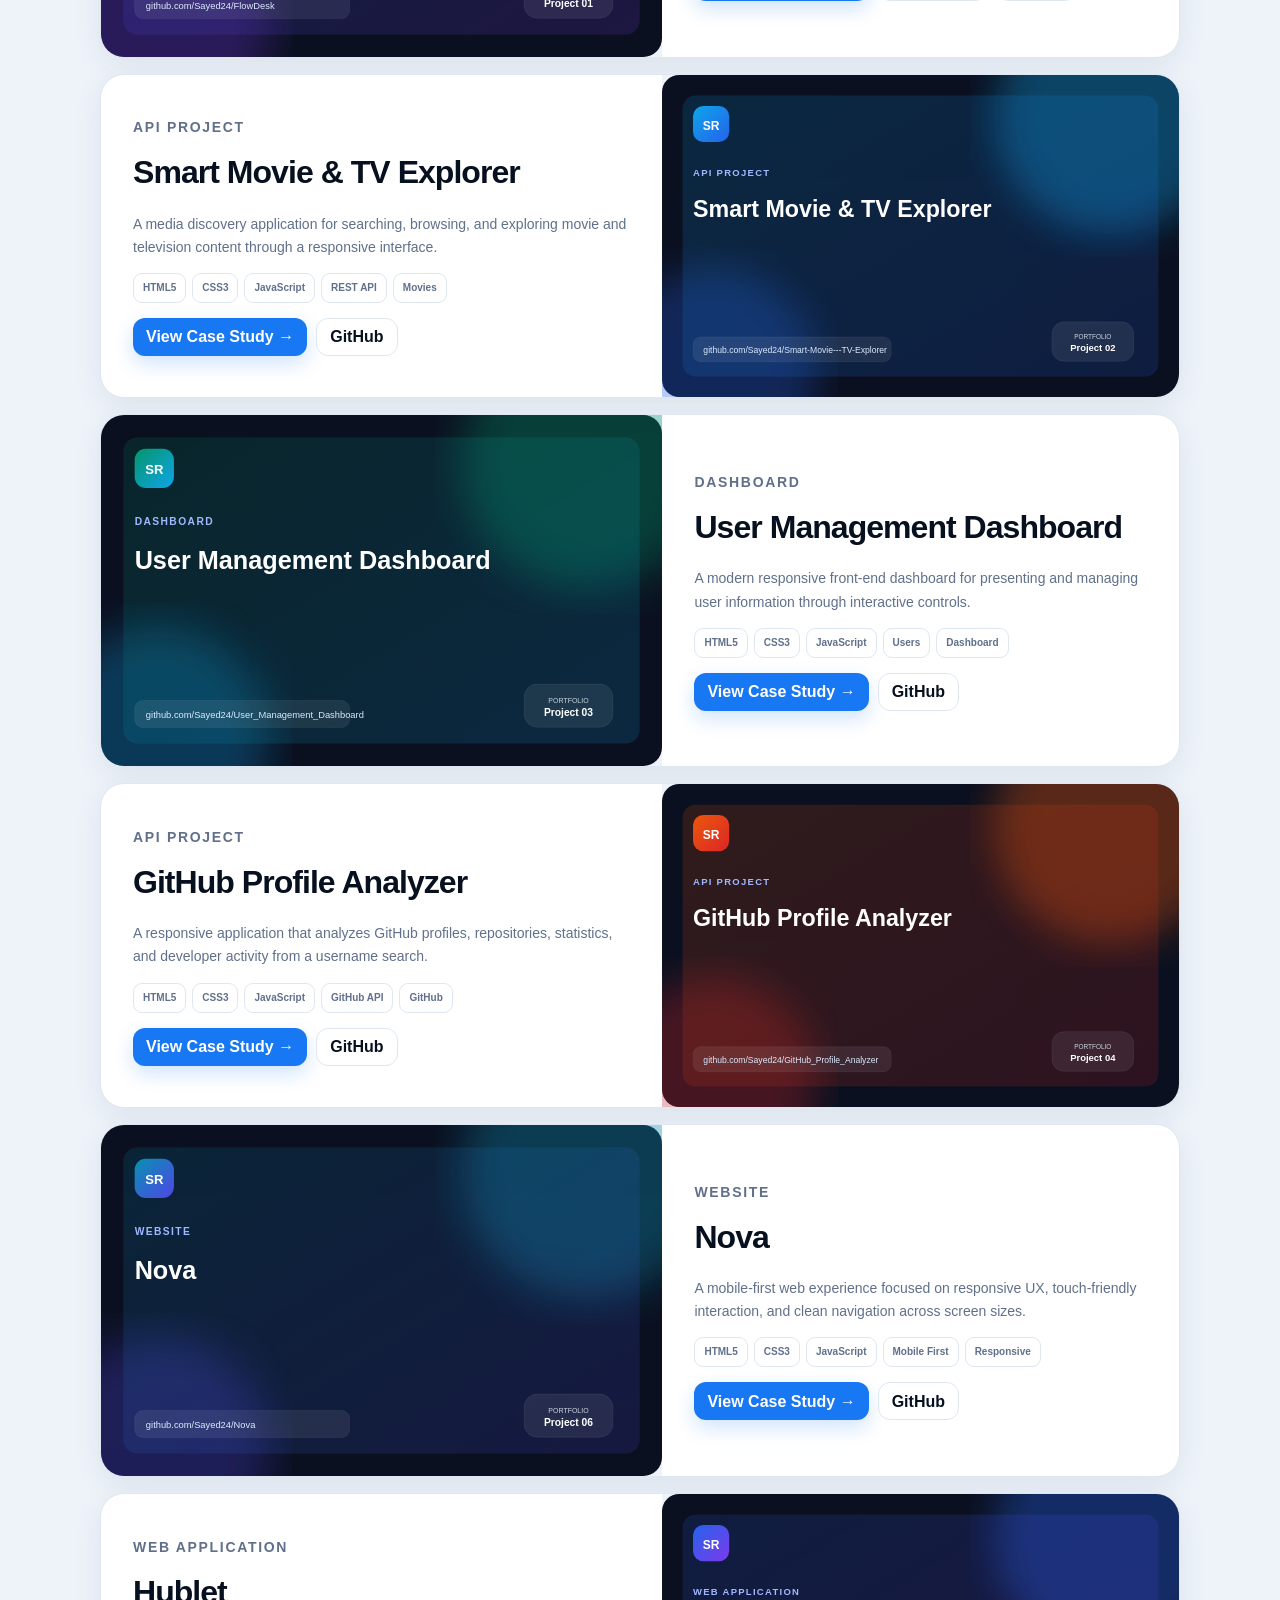
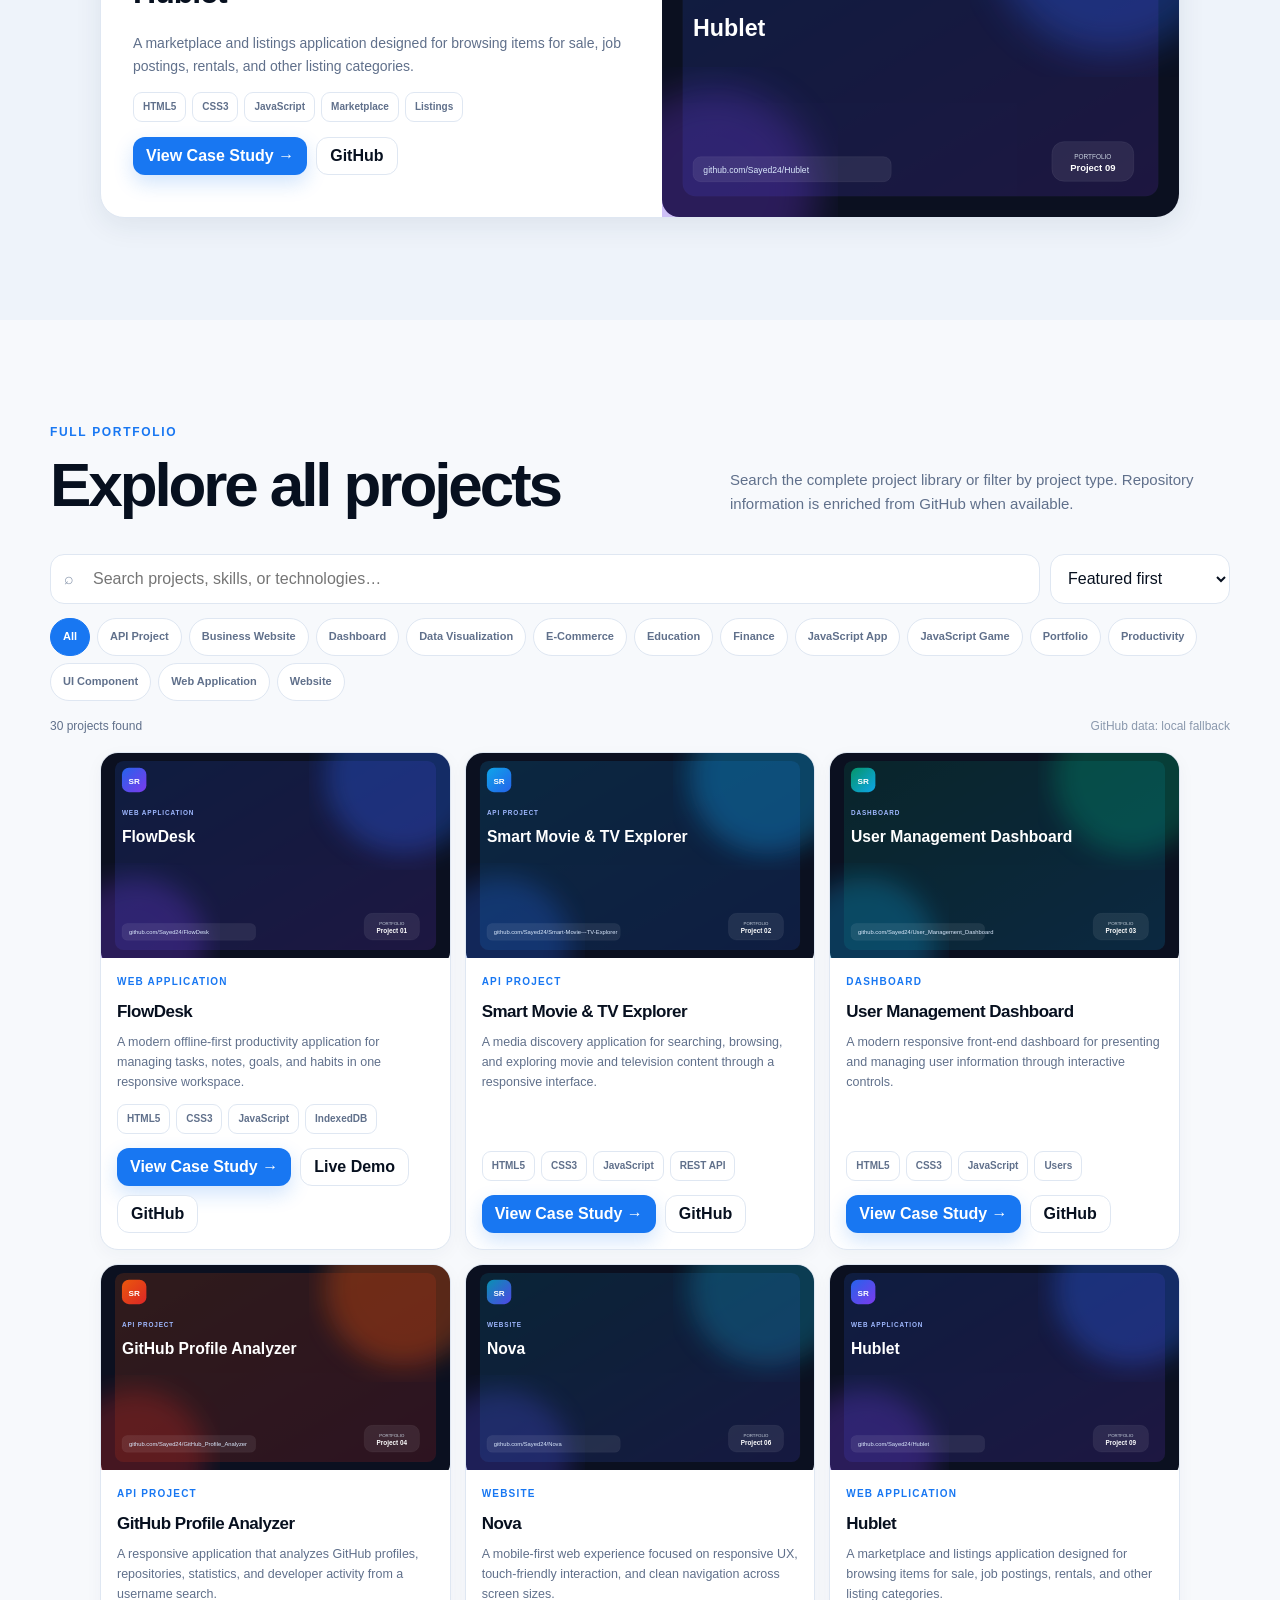
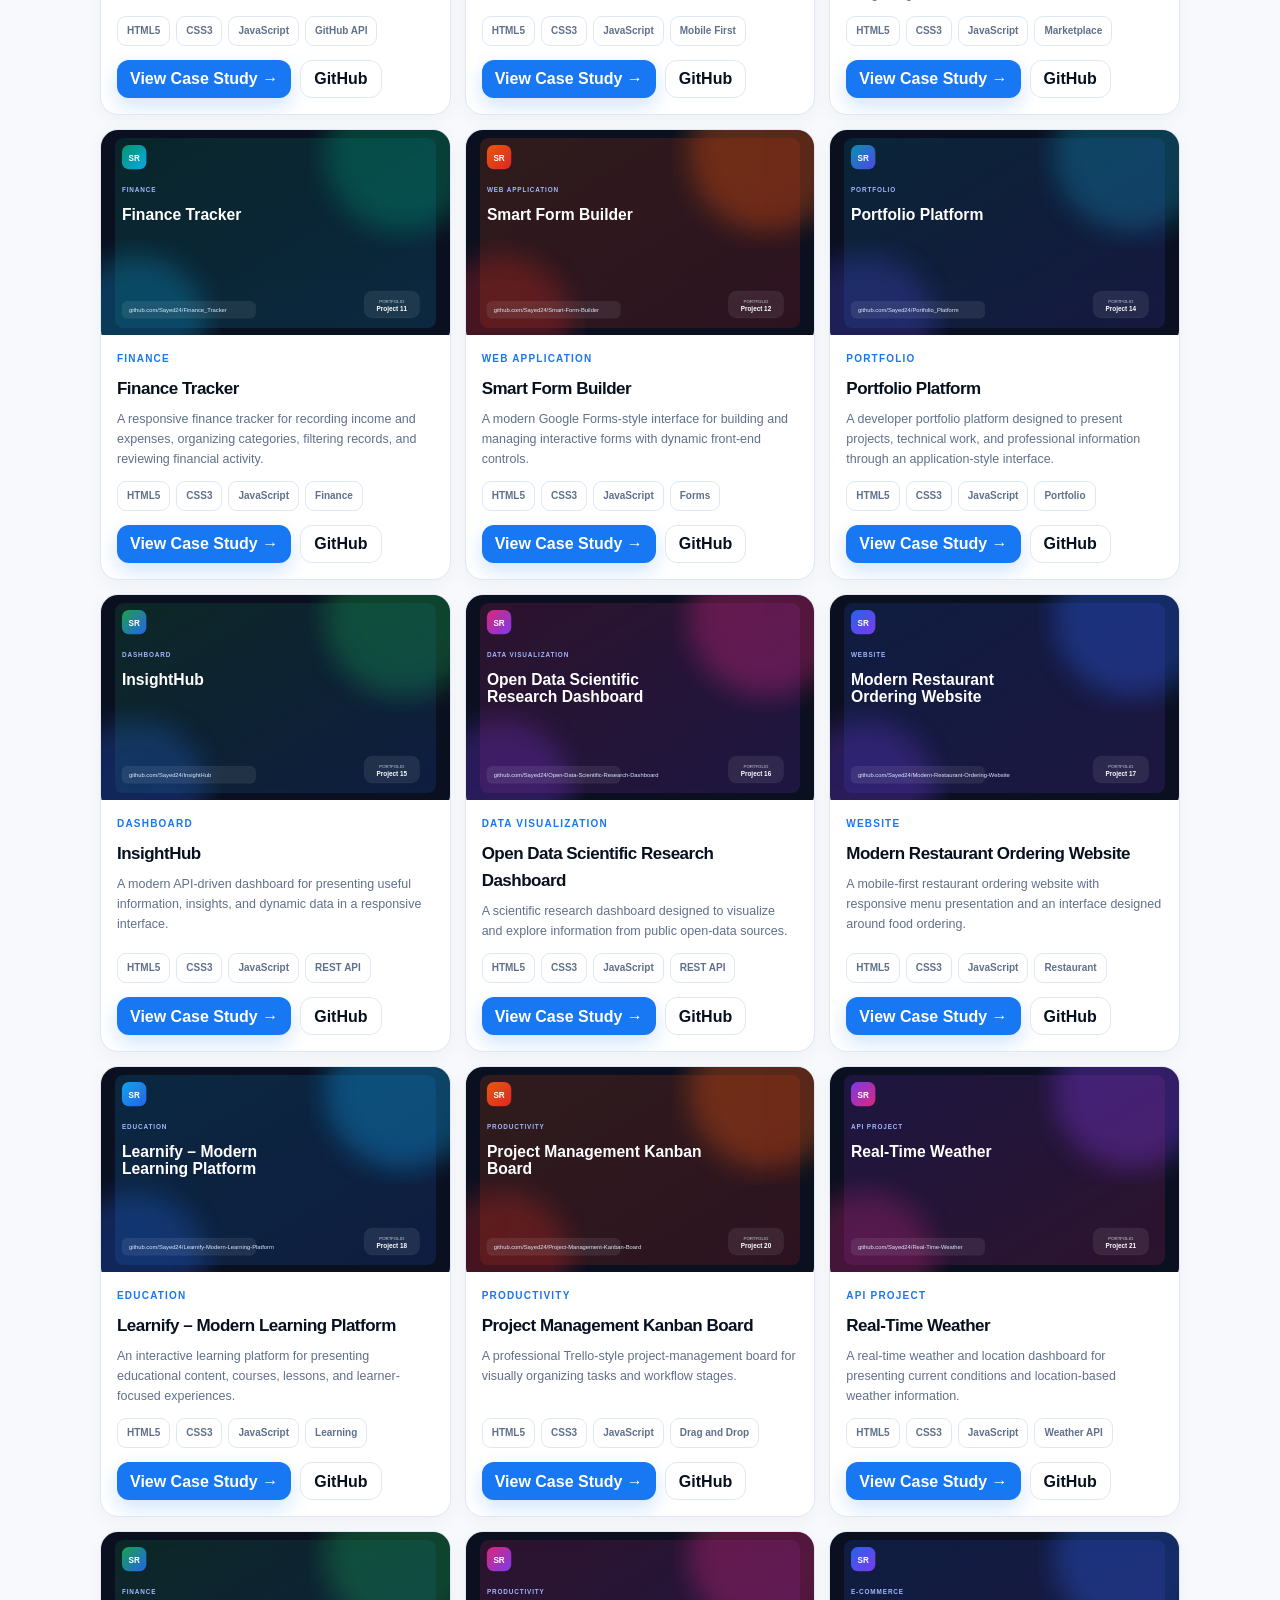
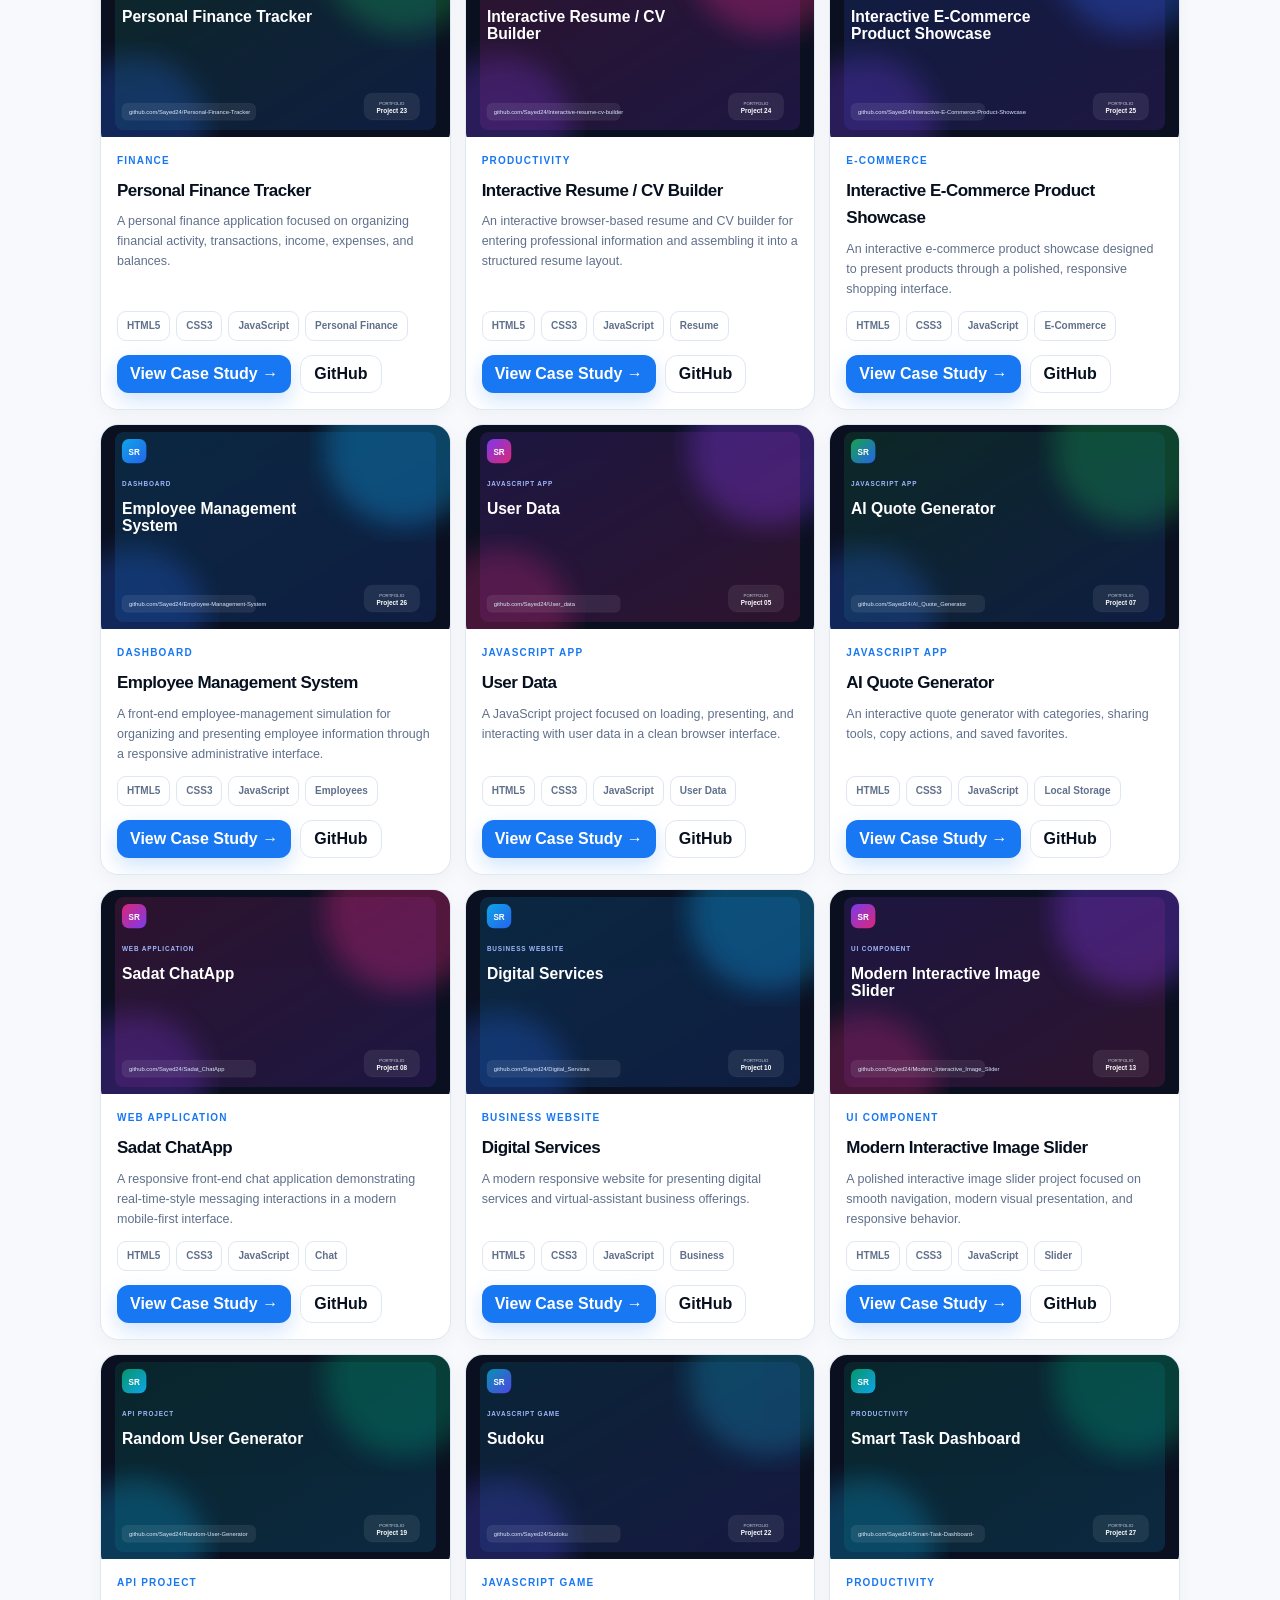
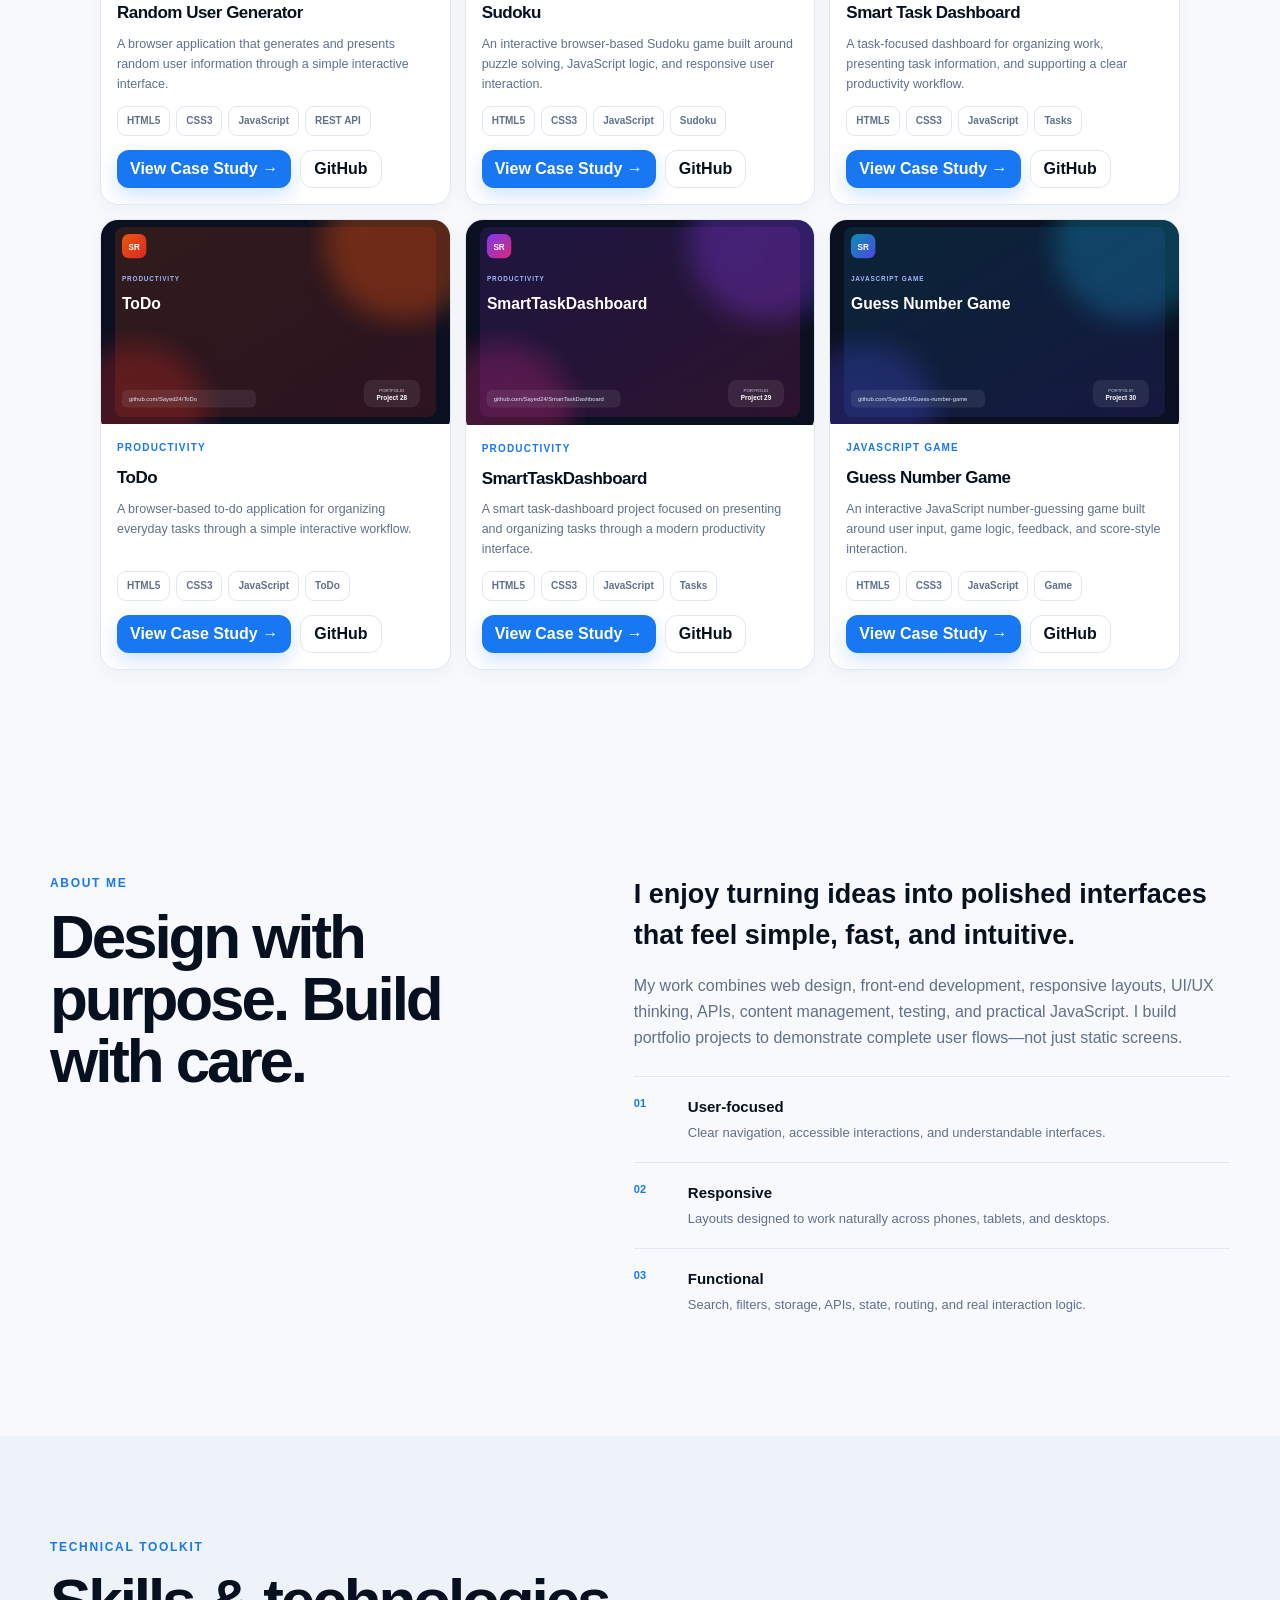
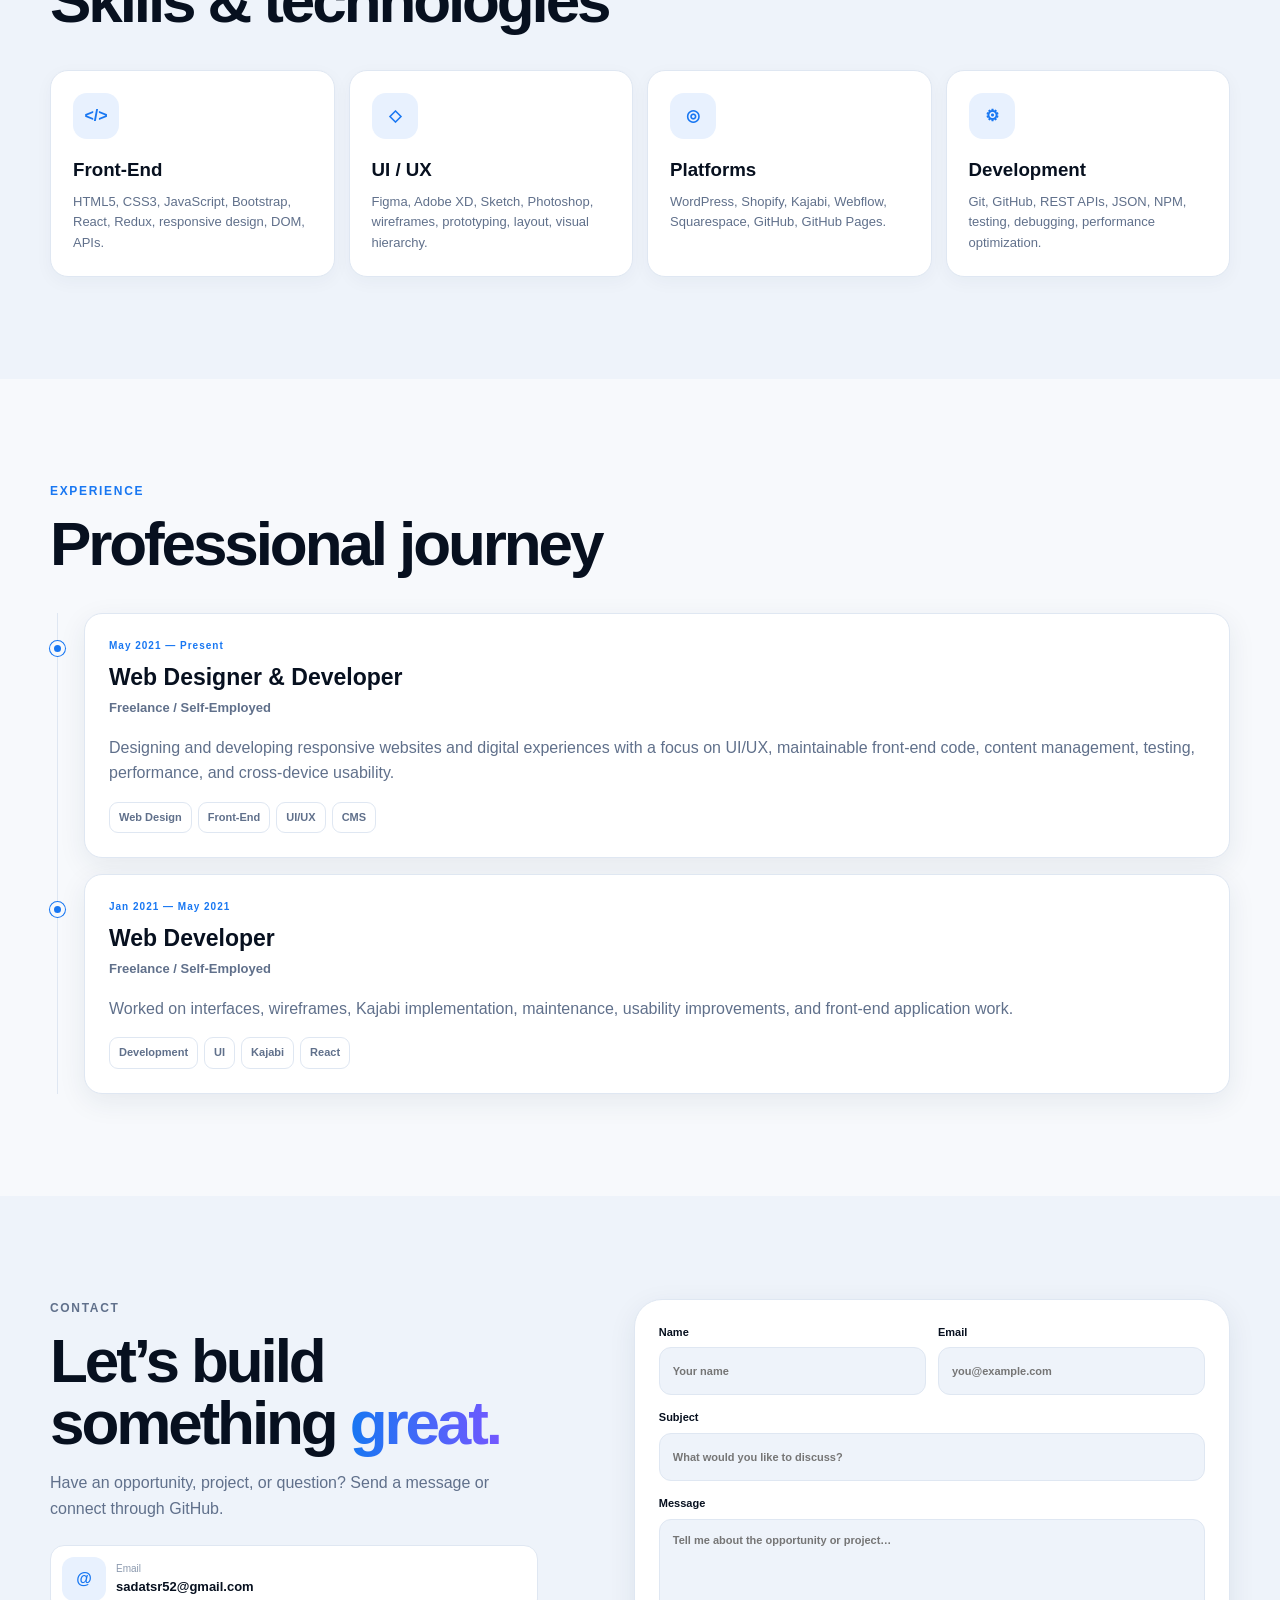
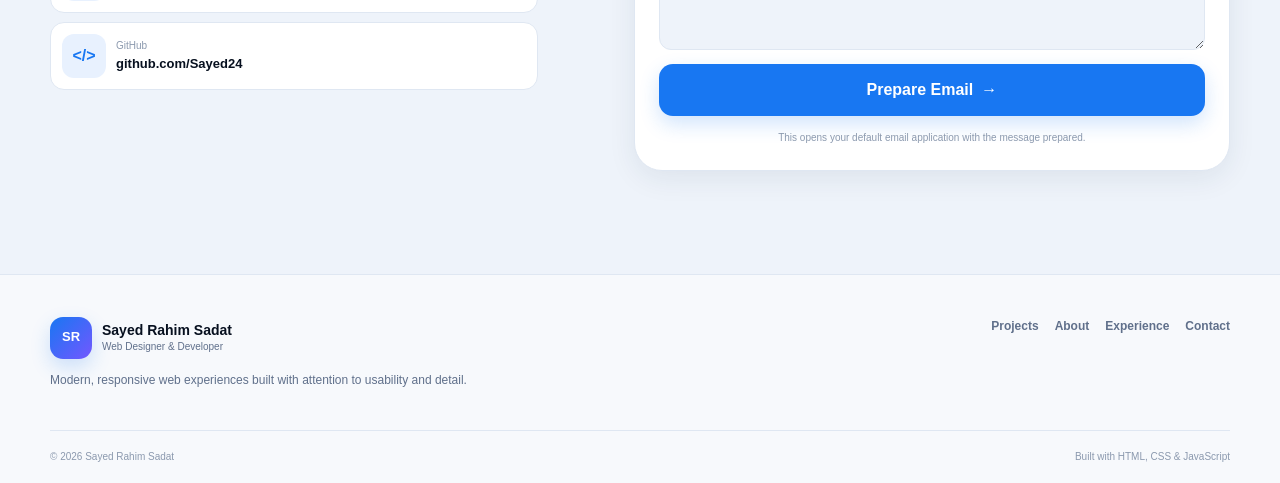
==== commit 7b280de1: "SS_UPDATES" ====
--- a/index.html
+++ b/index.html
@@ -48,7 +48,6 @@
         <div class="hero-copy reveal">
           <div class="availability"><span></span>Open to web & development opportunities</div>
           <p class="eyebrow">WEB DESIGN • FRONT-END • UI/UX</p>
-          <p>SRS_TESTING</p>
           <h1>Designing clean.<br><span>Building smart.</span></h1>
           <p class="hero-lead">Web Designer & Developer creating responsive, user-friendly websites and interactive web applications with modern interfaces, thoughtful UX, and practical JavaScript functionality.</p>
           <div class="hero-actions"><a class="primary-btn big" href="#projects">Explore Projects <span aria-hidden="true">→</span></a><a class="secondary-btn big" href="#contact">Contact Me</a></div>
